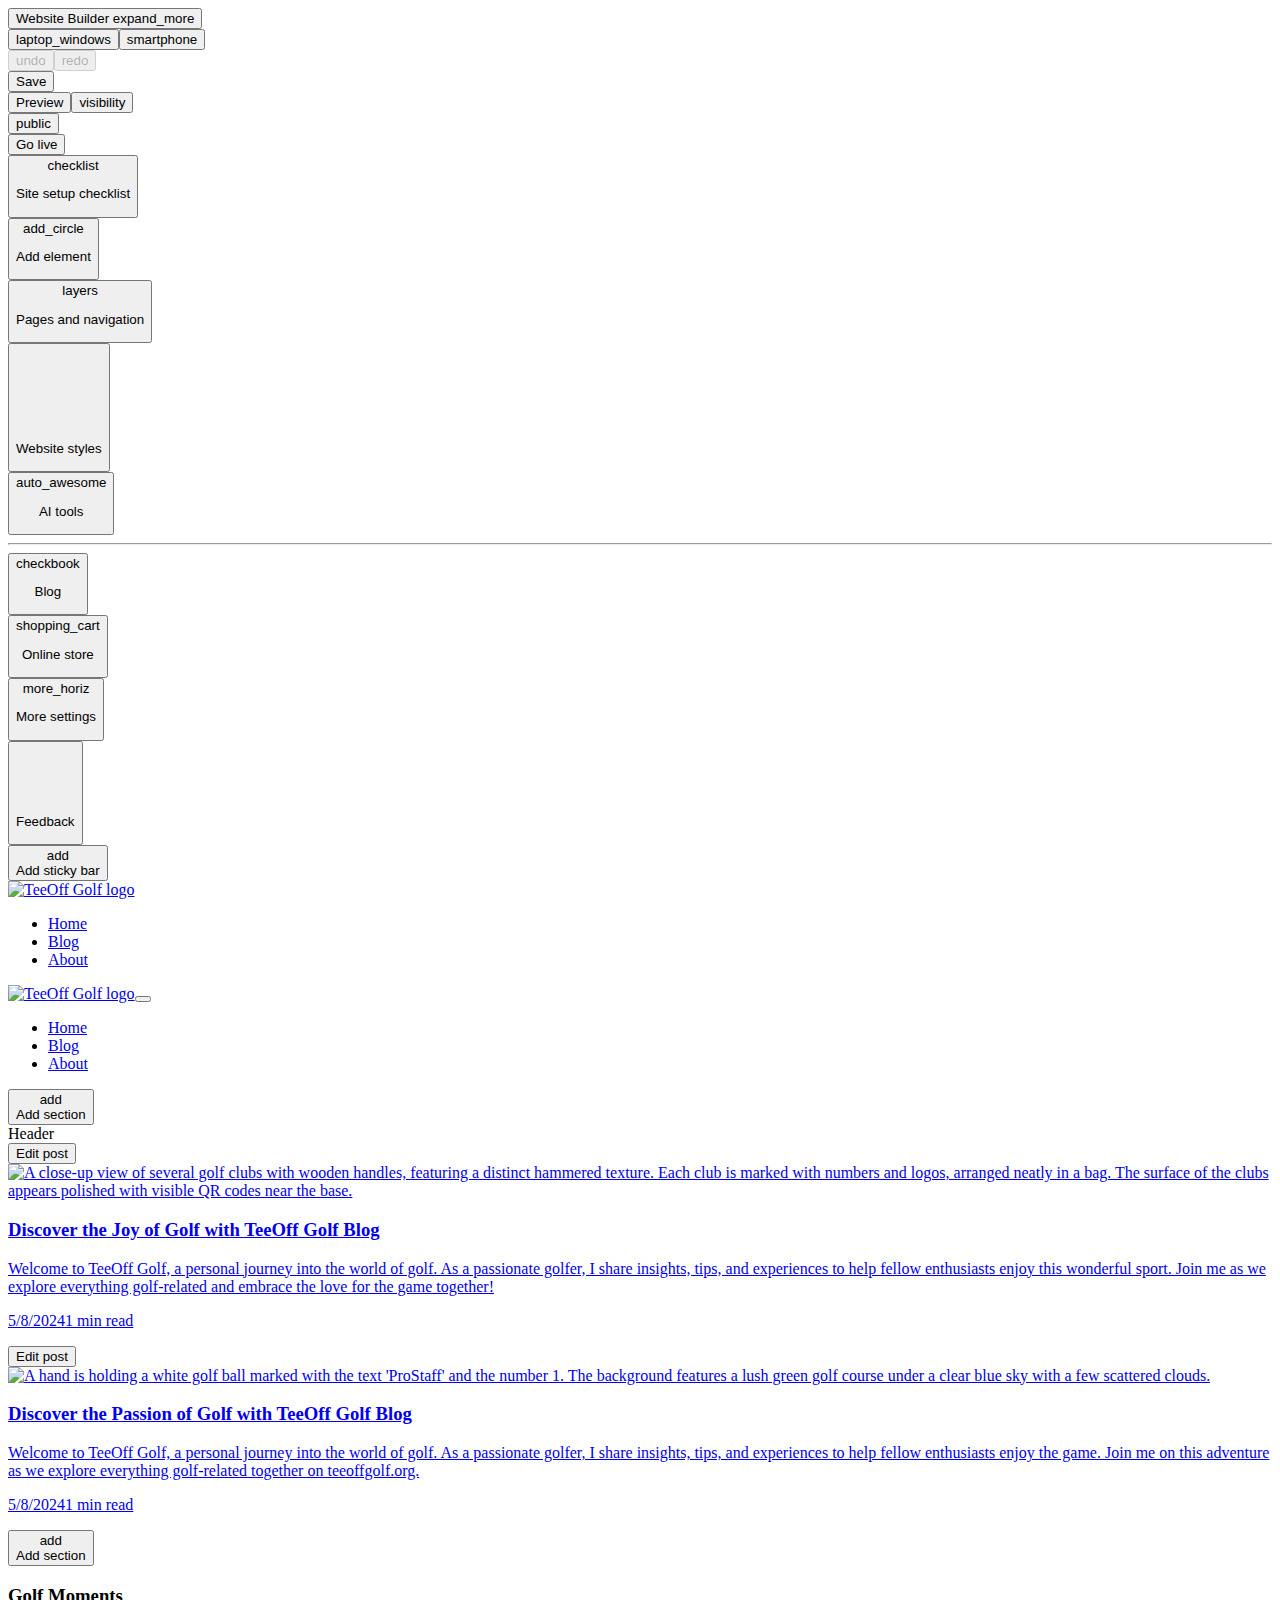
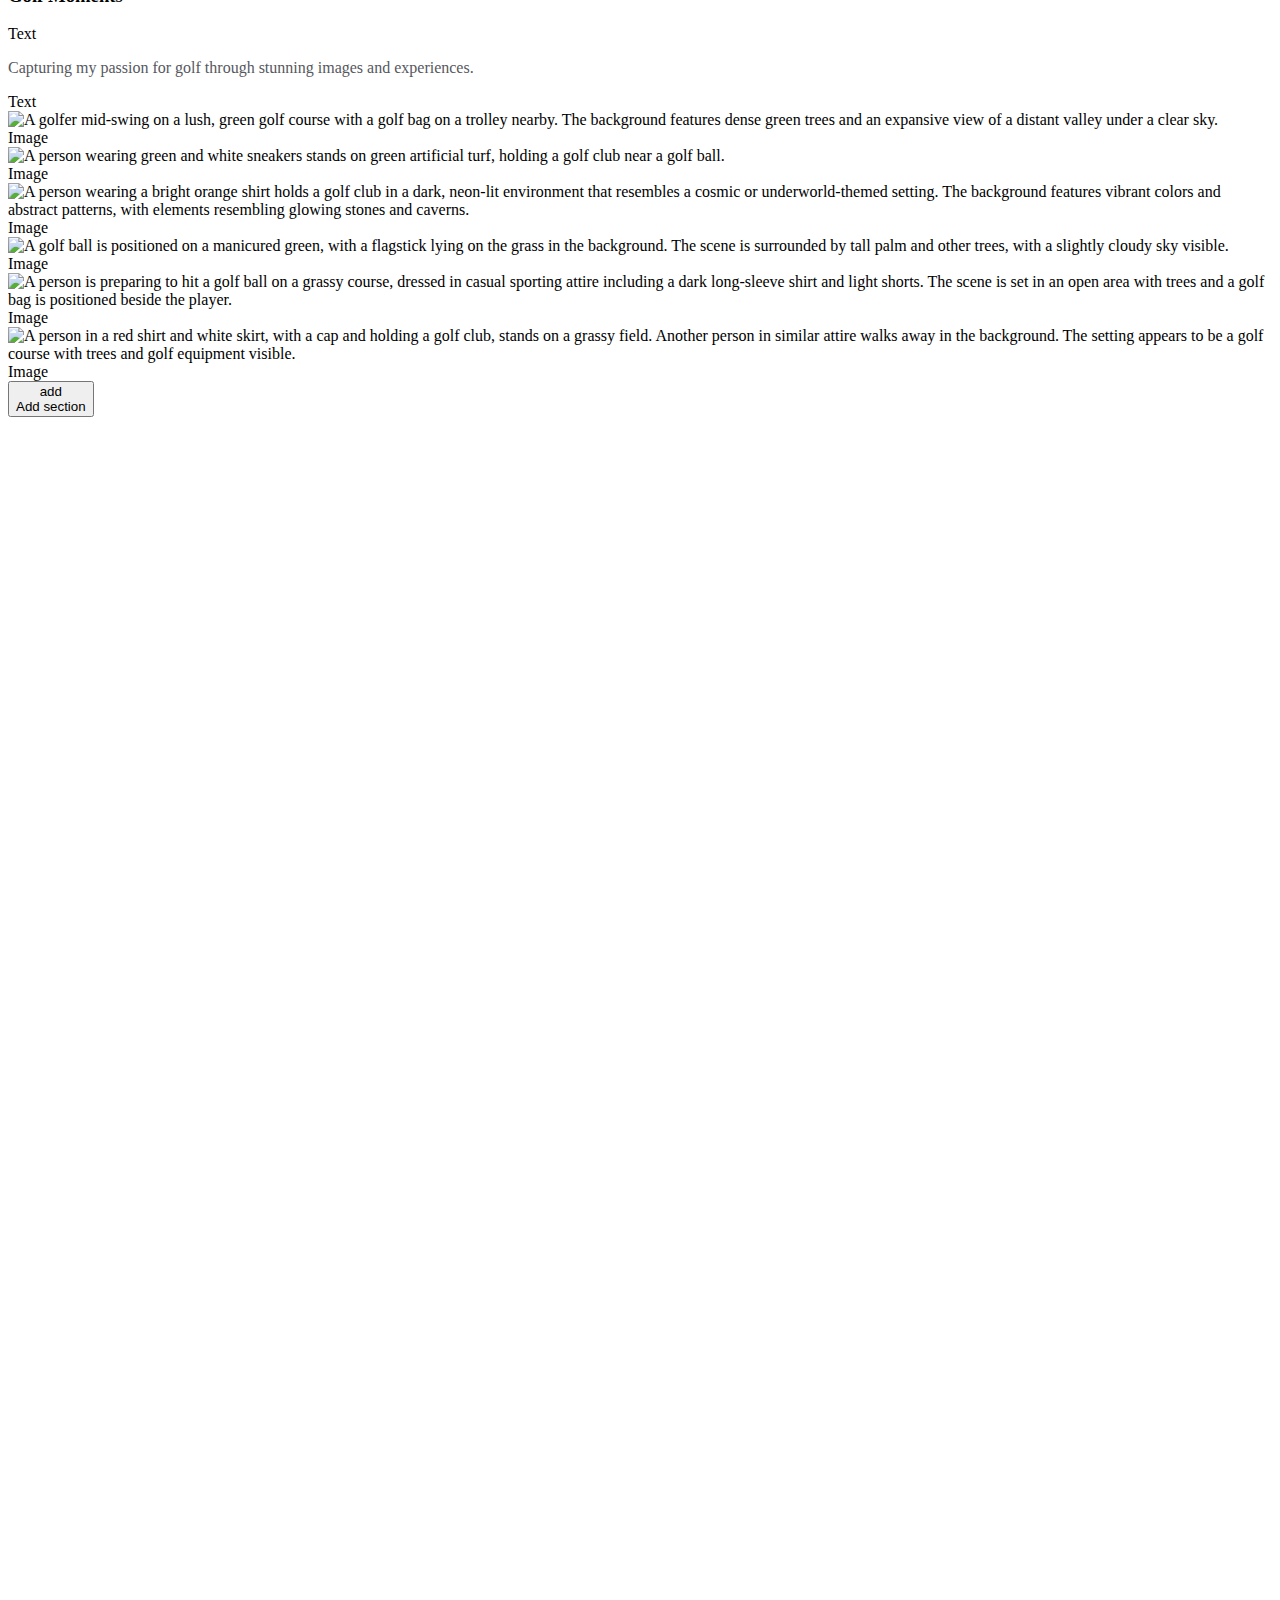
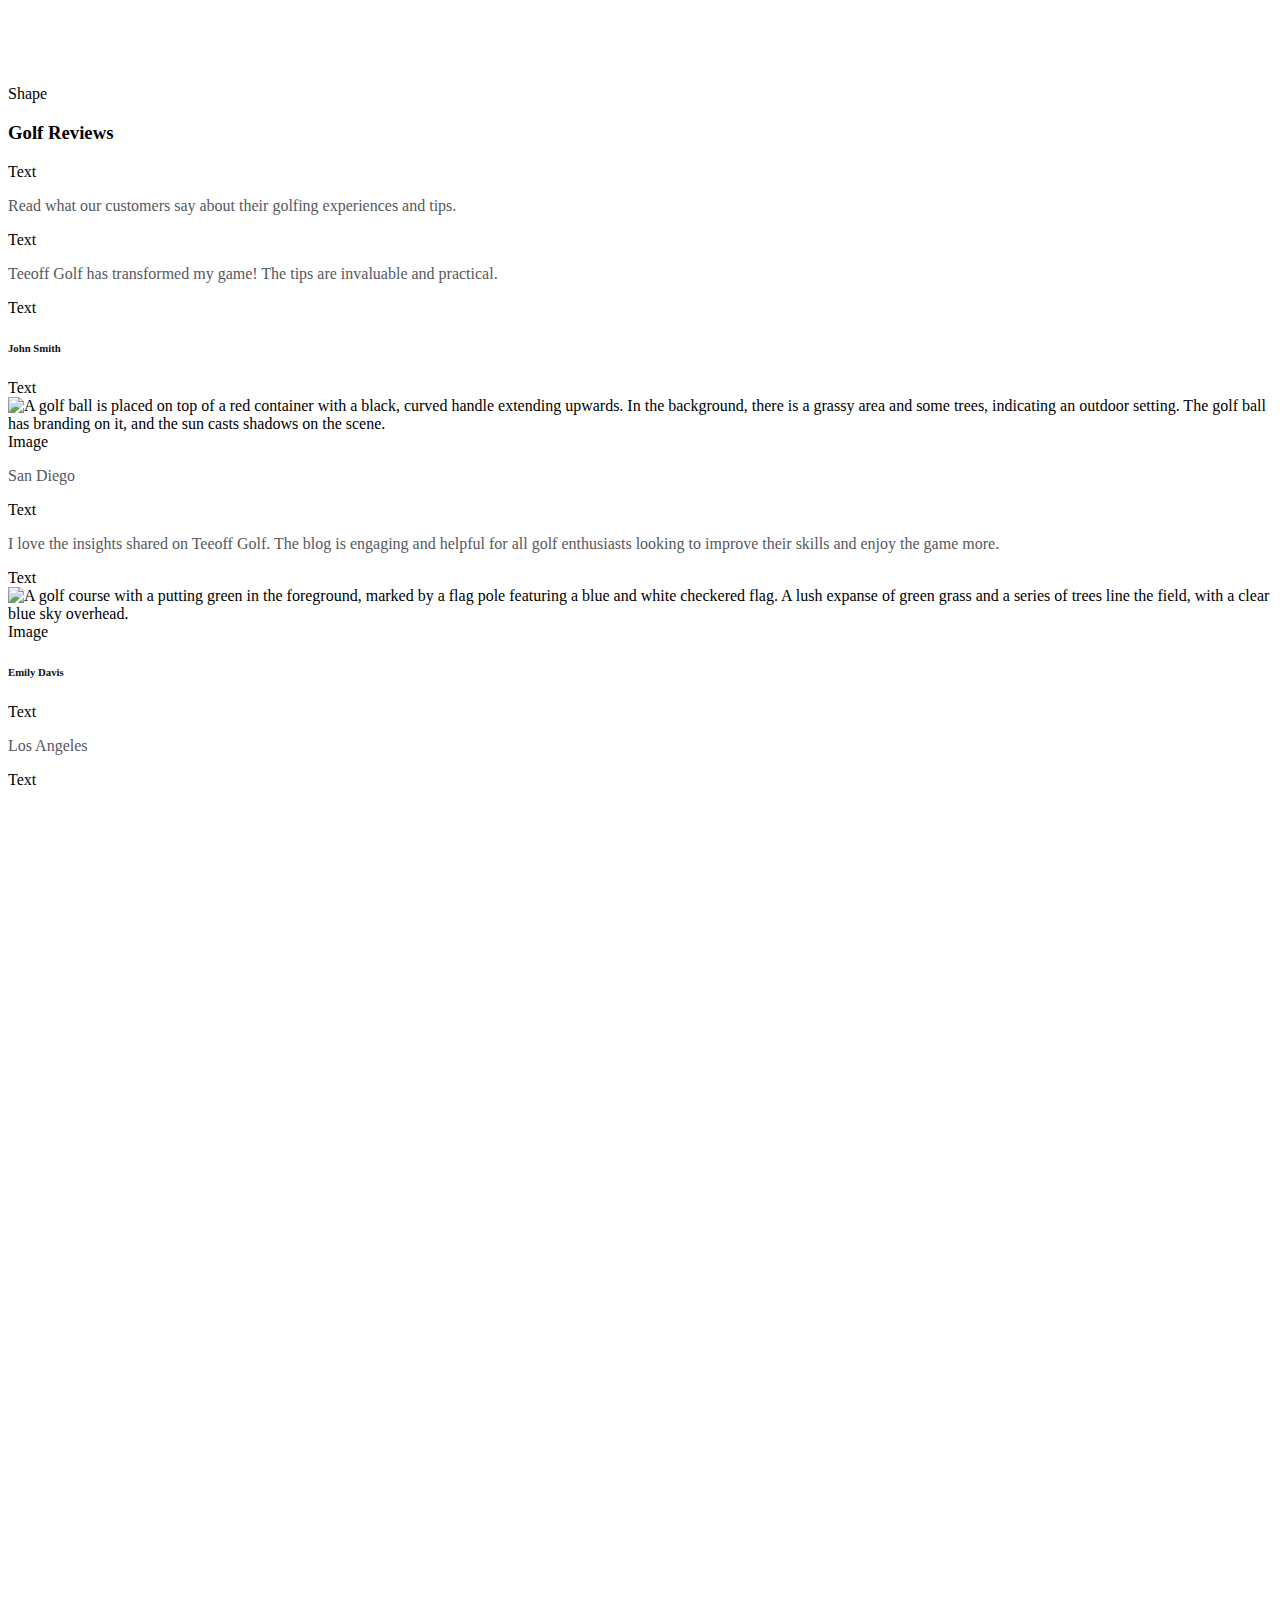
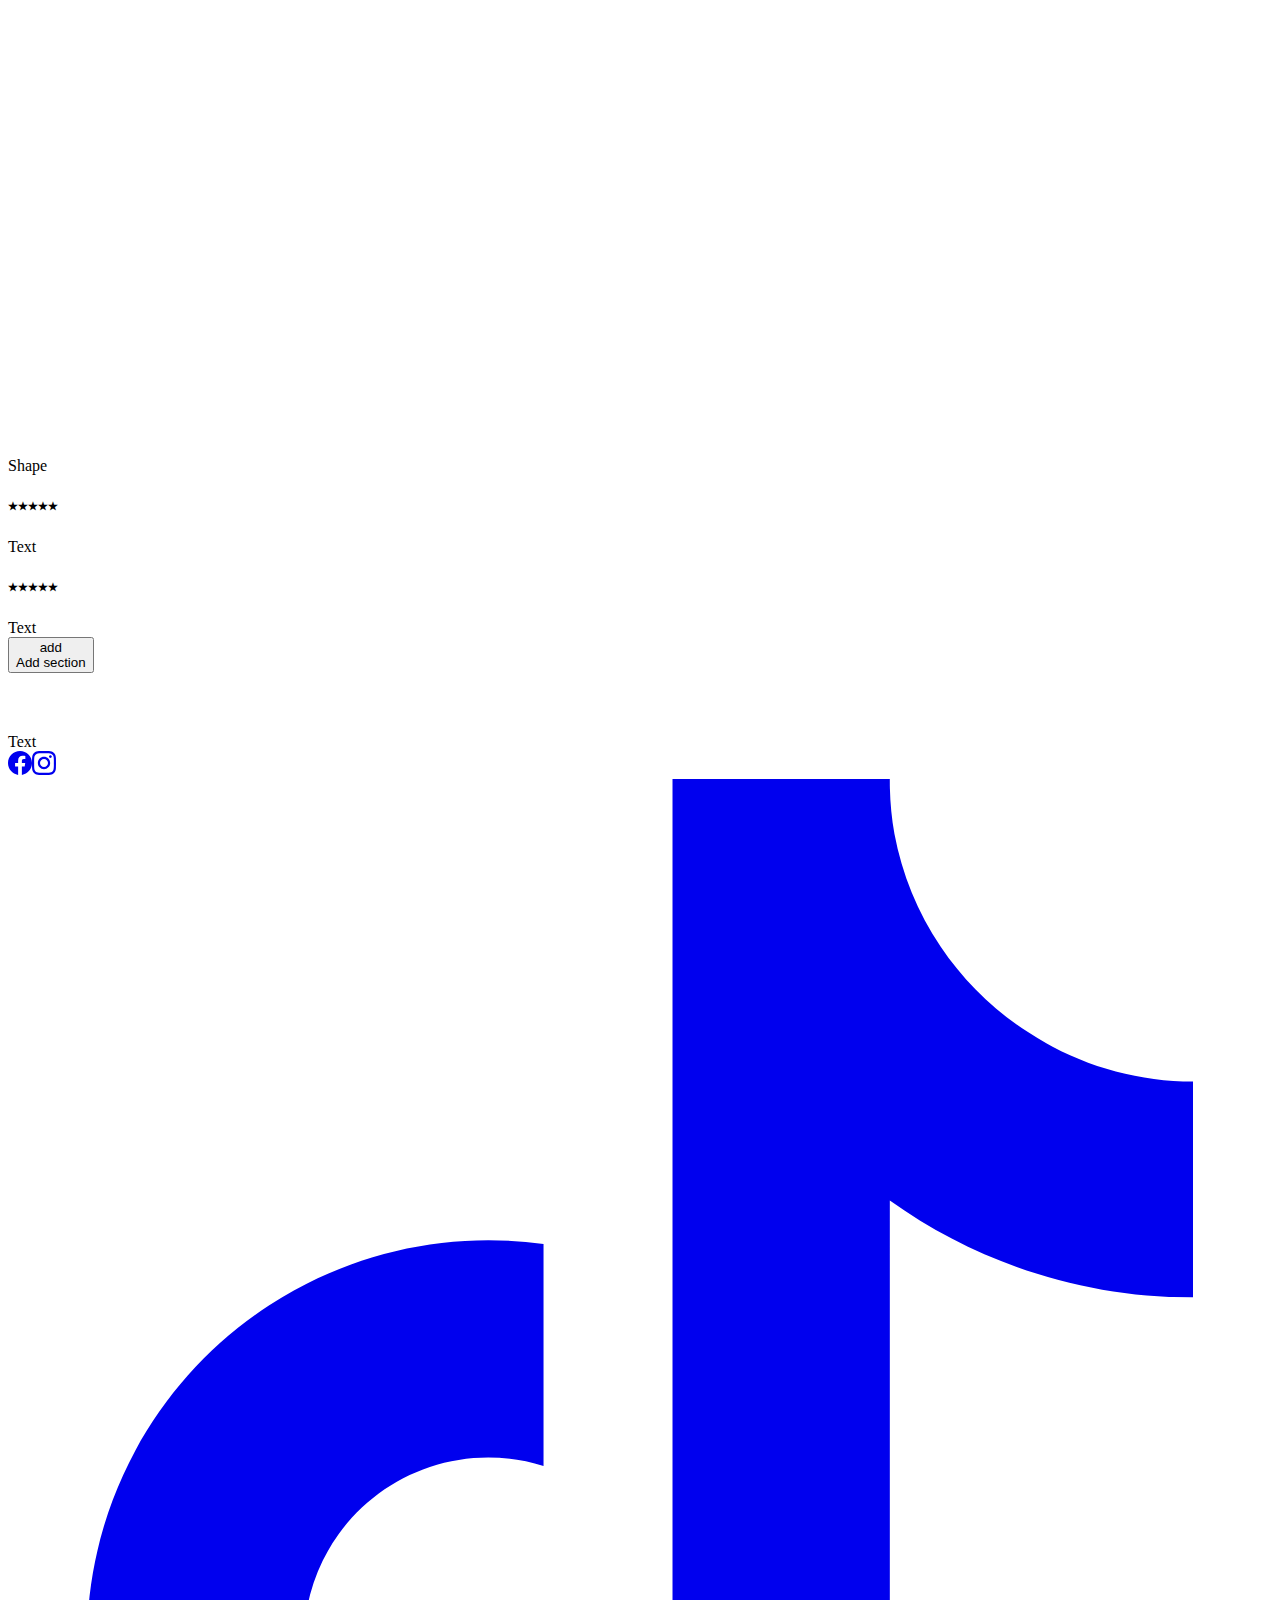
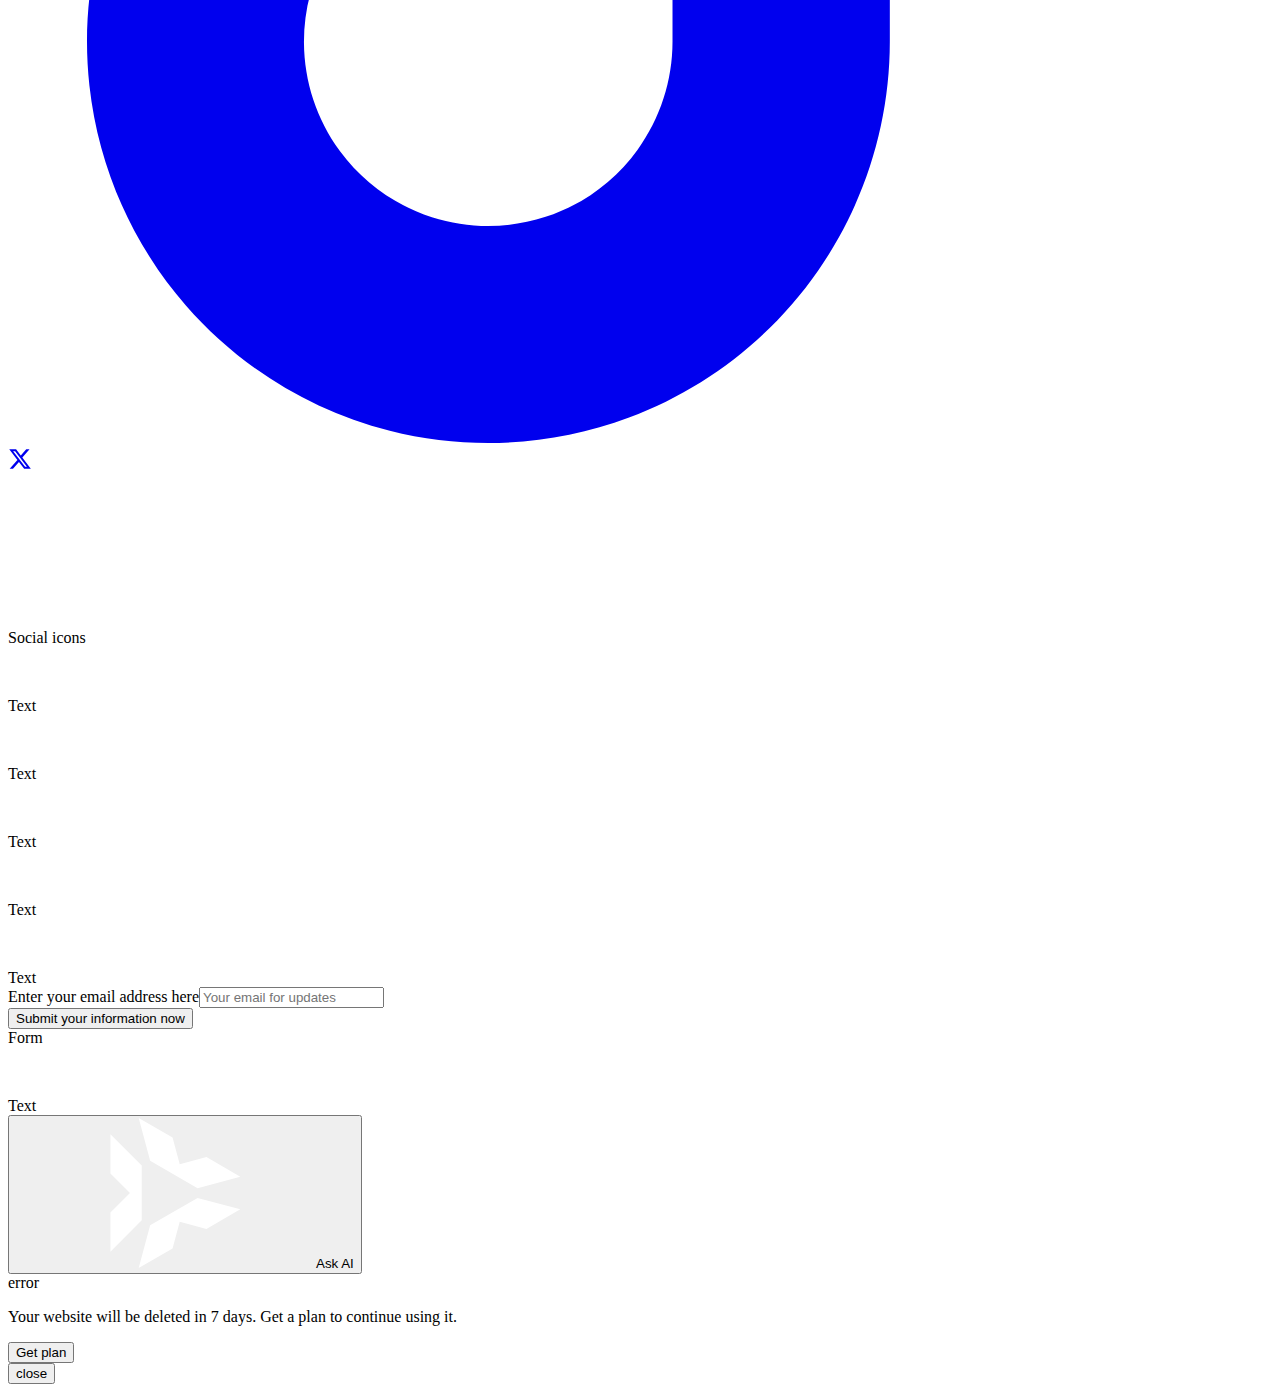
==== index.html @ b847eb04 "Add files via upload" ====
<!DOCTYPE html>
<!-- saved from url=(0046)https://builder.hostinger.com/Aq2v9x3O67sDKVae -->
<html lang="en"><head><meta http-equiv="Content-Type" content="text/html; charset=UTF-8">
  
  <link rel="icon" href="https://builder.hostinger.com/assets/ico/favicon-1733497501646.ico">
  <meta name="viewport" content="width=device-width, initial-scale=1.0, maximum-scale=1">
  <link href="./index_files/css2" rel="stylesheet">
  <title>Tee Off Golf: Your Ultimate Golf Blog Experience | Hostinger Website Builder</title>

  
  
<script async="" src="https://www.googletagmanager.com/gtm.js?id=GTM-TJQPBCZ&amp;gtm_auth=UMCBtxpOQiCvhT55zfh-Hw&amp;gtm_preview=env-1&amp;gtm_cookies_win=x"></script><script>window.__DEFAULT_IMPORT_MAP__=[{"tag":"script","src":"https://builder.hostinger.com/assets/js/index-1733497501646.js","type":"module"},{"tag":"link","href":"https://builder.hostinger.com/assets/chunk/vendor-1733497501646.js","rel":"modulepreload"},{"tag":"link","href":"https://builder.hostinger.com/assets/css/index-1733497501646.css","rel":"stylesheet"}]</script>
<script>(function(){"use strict";const a="4000",i="https://builder-{PR_NUMBER}.dp.hostinger.io",s="preview-import-map.js",o="preview-app",p=()=>{const e=window.location.search,t=new URLSearchParams(e),n={previewApp:"",reset:""};for(const[r,c]of t.entries())n[r]=c;return n},d=()=>{const e=localStorage.getItem(o);if(!e)return;const t=document.createElement("div");t.innerHTML=`Reset preview - ${e}`,t.setAttribute("data-qa","preview-badge"),Object.entries({position:"fixed",bottom:"15px",left:"15px",padding:"0px 4px",fontSize:"10px",fontWeight:"bold",color:"#fff",backgroundColor:"#f00",zIndex:"9999",cursor:"pointer","border-radius":"4px"}).forEach(([r,c])=>{t.style[r]=c}),window.setTimeout(()=>document.body.appendChild(t),500),t.addEventListener("click",()=>{localStorage.removeItem(o),location.reload()})},l=()=>{const e=new URL(window.location.href);e.searchParams.delete("previewApp"),e.searchParams.delete("reset");const t=e.href;window.history.replaceState(null,"",t)},m=e=>e==="local"||/^-?\d+$/.test(e)?e:"",P=()=>{const{previewApp:e,reset:t}=p();t&&localStorage.removeItem(o),e&&localStorage.setItem(o,m(e)),d(),!(!e&&!t)&&l()},E=()=>{const e=localStorage.getItem(o);if(e){if(e==="local")return`http://localhost:${a}`;if(parseInt(e))return i.replace("{PR_NUMBER}",e)}},_={script:e=>{const t=document.createElement("script");return t.src=e.src,t.type=e.type,t.crossOrigin="",t.defer=!0,t},link:e=>{const t=document.createElement("link");return t.rel=e.rel,t.href=e.href,t}},u=async e=>{const t=document.getElementsByTagName("head")[0],n=document.createDocumentFragment();e==null||e.forEach(r=>{const c=_[r.tag],g=c(r);n.appendChild(g)}),t.appendChild(n)},w=e=>new Promise(t=>{if(!e)return t(window.__DEFAULT_IMPORT_MAP__);const n=document.getElementsByTagName("head")[0],r=document.createElement("script");r.src=e,r.crossOrigin="",n.appendChild(r),r.addEventListener("load",()=>t(window.__PREVIEW_IMPORT_MAP__))});(async()=>{P();const e=E(),t=e?`${e}/${s}`:void 0,n=await w(t);u(n)})()})();
</script><script src="./index_files/index-1733497501646.js" type="module" crossorigin="" defer=""></script><link rel="modulepreload" href="https://builder.hostinger.com/assets/chunk/vendor-1733497501646.js"><link rel="stylesheet" href="./index_files/index-1733497501646.css">
<script data-el-id="script-gtm">(function(w,d,s,l,i){w[l]=w[l]||[];w[l].push({'gtm.start':
		new Date().getTime(),event:'gtm.js'});var f=d.getElementsByTagName(s)[0],
		j=d.createElement(s),dl=l!='dataLayer'?'&l='+l:'';j.async=true;j.src=
		'https://www.googletagmanager.com/gtm.js?id='+i+dl+ '&gtm_auth=UMCBtxpOQiCvhT55zfh-Hw&gtm_preview=env-1&gtm_cookies_win=x';f.parentNode.insertBefore(j,f);
		})(window,document,'script','dataLayer','GTM-TJQPBCZ');</script><noscript data-el-id="noscript-gtm"><iframe src="https://www.googletagmanager.com/ns.html?id=GTM-TJQPBCZ&gtm_auth=UMCBtxpOQiCvhT55zfh-Hw&gtm_preview=env-1&gtm_cookies_win=x"
		height="0" width="0" style="display:none;visibility:hidden"></iframe></noscript><meta name="robots" content="noindex" data-el-id="robots"><link rel="stylesheet" href="./index_files/css2(1)" referrerpolicy="no-referrer" data-el-id="googleapis-font-query"><link rel="stylesheet" href="./index_files/css2(2)" data-el-id="googleapis-popular-font-query"><style data-el-id="custom-fonts">
	</style></head>

<body>
  <noscript>
    <strong>We're sorry but Hostinger Website Builder doesn't work properly without JavaScript enabled.</strong>
  </noscript>

  <style>
    .initial-loader {
      position: relative;
      width: 176px;
      height: 176px;
    }

    .initial-loader__wrapper {
      display: flex;
      position: fixed;
      align-items: center;
      justify-content: center;
      background-color: #f4f5ff;
      height: 100%;
      width: 100vw;
      inset: 0;
      z-index: 1;
      }

    .initial-loader__circle {
      width: 176px;
      height: 176px;
    }
    
    .initial-loader__outline {
      position: absolute;
      top: 0;
      left: 0;
      width: 176px;
      height: 176px;
    }
  </style>

  <div id="app" data-v-app=""><div data-v-b69cefc4="" class="app" data-portal="app" style="--h1-font-size: 64px; --h1-font-style: normal; --h1-font-family: var(--font-primary); --h1-font-weight: 600; --h1-line-height: 1.3; --h1-m-font-size: 40px; --h1-letter-spacing: 0; --h1-text-transform: none; --h1-text-decoration: none; --h2-font-size: 56px; --h2-font-style: normal; --h2-font-family: var(--font-primary); --h2-font-weight: 600; --h2-line-height: 1.3; --h2-m-font-size: 36px; --h2-letter-spacing: 0; --h2-text-transform: none; --h2-text-decoration: none; --h3-font-size: 48px; --h3-font-style: normal; --h3-font-family: var(--font-primary); --h3-font-weight: 600; --h3-line-height: 1.3; --h3-m-font-size: 32px; --h3-letter-spacing: 0; --h3-text-transform: none; --h3-text-decoration: none; --h4-font-size: 40px; --h4-font-style: normal; --h4-font-family: var(--font-primary); --h4-font-weight: 600; --h4-line-height: 1.3; --h4-m-font-size: 24px; --h4-letter-spacing: 0; --h4-text-transform: none; --h4-text-decoration: none; --h5-font-size: 26px; --h5-font-style: normal; --h5-font-family: var(--font-primary); --h5-font-weight: 600; --h5-line-height: 1.3; --h5-m-font-size: 20px; --h5-letter-spacing: 0; --h5-text-transform: none; --h5-text-decoration: none; --h6-font-size: 18px; --h6-font-style: normal; --h6-font-family: var(--font-primary); --h6-font-weight: 600; --h6-line-height: 1.3; --h6-m-font-size: 18px; --h6-letter-spacing: 0; --h6-text-transform: none; --h6-text-decoration: none; --body-font-size: 16px; --body-font-style: normal; --body-font-family: var(--font-secondary); --body-font-weight: 400; --body-line-height: 1.5; --body-m-font-size: 16px; --body-letter-spacing: normal; --body-text-transform: none; --body-text-decoration: none; --font-primary: &#39;Montserrat&#39;, sans-serif; --font-secondary: &#39;Montserrat&#39;, sans-serif; --nav-link-color: #0d141a; --nav-link-font-size: 16px; --nav-link-font-style: normal; --nav-link-color-hover: #0d141a; --nav-link-font-family: var(--font-secondary); --nav-link-font-weight: 400; --nav-link-line-height: 1.5; --nav-link-m-font-size: 16px; --nav-link-letter-spacing: normal; --nav-link-text-transform: none; --nav-link-text-decoration: none; --body-large-font-size: 18px; --body-large-font-style: normal; --body-large-font-family: var(--font-secondary); --body-large-font-weight: 400; --body-large-line-height: 1.5; --body-large-m-font-size: 18px; --body-large-letter-spacing: normal; --body-large-text-transform: none; --body-large-text-decoration: none; --body-small-font-size: 14px; --body-small-font-style: normal; --body-small-font-family: var(--font-secondary); --body-small-font-weight: 500; --body-small-line-height: 1.5; --body-small-m-font-size: 14px; --body-small-letter-spacing: normal; --body-small-text-transform: uppercase; --body-small-text-decoration: none; --grid-button-primary-font-size: 16px; --grid-button-primary-padding-x: 40px; --grid-button-primary-padding-y: 16px; --grid-button-primary-font-color: #ffffff; --grid-button-primary-font-style: normal; --grid-button-primary-font-family: var(--font-secondary); --grid-button-primary-font-weight: 400; --grid-button-primary-line-height: normal; --grid-button-primary-m-font-size: 16px; --grid-button-primary-m-padding-x: 36px; --grid-button-primary-m-padding-y: 14px; --grid-button-primary-box-shadow-x: 0px; --grid-button-primary-box-shadow-y: 0px; --grid-button-primary-border-radius: 999px; --grid-button-primary-letter-spacing: normal; --grid-button-primary-text-transform: none; --grid-button-primary-box-shadow-blur: 0px; --grid-button-primary-text-decoration: none; --grid-button-primary-background-color: rgb(0, 0, 0); --grid-button-primary-box-shadow-color: rgba(0, 0, 0, 0); --grid-button-primary-box-shadow-spread: 0px; --grid-button-primary-box-shadow-x-hover: 0px; --grid-button-primary-box-shadow-y-hover: 0px; --grid-button-primary-transition-duration: 0.2s; --grid-button-primary-box-shadow-blur-hover: 0px; --grid-button-primary-background-color-hover: rgb(29, 30, 32); --grid-button-primary-box-shadow-color-hover: 0px; --grid-button-primary-box-shadow-spread-hover: 0px; --grid-button-primary-transition-timing-function: ease; --grid-button-secondary-font-size: 16px; --grid-button-secondary-padding-x: 40px; --grid-button-secondary-padding-y: 16px; --grid-button-secondary-font-color: rgb(0, 0, 0); --grid-button-secondary-font-style: normal; --grid-button-secondary-font-family: var(--font-secondary); --grid-button-secondary-font-weight: 400; --grid-button-secondary-line-height: normal; --grid-button-secondary-m-font-size: 16px; --grid-button-secondary-m-padding-x: 36px; --grid-button-secondary-m-padding-y: 14px; --grid-button-secondary-box-shadow-x: 0px; --grid-button-secondary-box-shadow-y: 0px; --grid-button-secondary-border-radius: 999px; --grid-button-secondary-letter-spacing: normal; --grid-button-secondary-text-transform: none; --grid-button-secondary-box-shadow-blur: 0px; --grid-button-secondary-text-decoration: none; --grid-button-secondary-background-color: white; --grid-button-secondary-box-shadow-color: rgba(0, 0, 0, 0); --grid-button-secondary-box-shadow-spread: 0px; --grid-button-secondary-box-shadow-x-hover: 0px; --grid-button-secondary-box-shadow-y-hover: 0px; --grid-button-secondary-transition-duration: 0.2s; --grid-button-secondary-box-shadow-blur-hover: 0px; --grid-button-secondary-background-color-hover: rgb(240, 240, 240); --grid-button-secondary-box-shadow-color-hover: 0px; --grid-button-secondary-box-shadow-spread-hover: 0px; --grid-button-secondary-transition-timing-function: ease;"><div data-v-b69cefc4="" class="builder" style="--15bbf220: 0px; --759f76f0: 1vh;"><div class="builder__header"><div data-v-712dc634="" class="builder-header" data-qa="builder-header-main"><div data-v-712dc634="" class="builder-header__items"><div data-v-14745b43="" data-v-712dc634="" class="settings-button" data-qa="settings-button"><button data-v-531e56ea="" data-v-14745b43="" class="hostinger-button hostinger-button-md hostinger-button-plain hostinger-button-plain--primary settings-button__button" type="button" href="" data-qa="builder-sidebar-btn-back"><div data-v-531e56ea="" class="hostinger-button__text"><div data-v-14745b43="" class="settings-button__toggle">Website Builder <span data-v-2110246a="" data-v-14745b43="" class="icon material-symbols-rounded settings-button__toggle-icon" data-qa="icon-expand_more" style="--37637554: 0deg; --7a38e87c: 24px; --7a44bd78: 0; --64bfb938: 24; --cd293faa: var(--color-undefined);">expand_more</span></div></div></button><!----><!----></div><div data-v-712dc634="" class="builder-header__separator"></div></div><div data-v-712dc634="" class="builder-header__items builder-header__items--right"><!----><div data-v-712dc634="" class="builder-header__controls"><div data-v-ed4d5cab="" data-v-712dc634="" class="screen-toggle button-group"><button data-v-531e56ea="" data-v-ed4d5cab="" class="hostinger-button hostinger-button-md hostinger-button-plain hostinger-button-plain--primary screen-toggle__button screen-toggle__button--active" type="button" href="" title="Switch view" data-popper-reference="builder-header-btn-switchview" data-qa="builder-header-btn-switchview"><span data-v-2110246a="" data-v-ed4d5cab="" class="icon material-symbols-rounded" data-qa="icon-laptop_windows" style="--37637554: 0deg; --7a38e87c: 24px; --7a44bd78: 0; --64bfb938: 24; --cd293faa: var(--color-undefined);">laptop_windows</span><!----></button><button data-v-531e56ea="" data-v-ed4d5cab="" class="hostinger-button hostinger-button-md hostinger-button-plain hostinger-button-plain--primary screen-toggle__button" type="button" href="" data-popper-reference="builder-header-btn-switchview"><span data-v-2110246a="" data-v-ed4d5cab="" class="icon material-symbols-rounded" data-qa="icon-smartphone" style="--37637554: 0deg; --7a38e87c: 24px; --7a44bd78: 0; --64bfb938: 24; --cd293faa: var(--color-undefined);">smartphone</span><!----></button></div><div data-v-712dc634="" class="builder-header__separator"></div><div data-v-05615f06="" data-v-712dc634="" class="button-group"><button data-v-531e56ea="" data-v-05615f06="" class="hostinger-button hostinger-button-md hostinger-button-plain hostinger-button-plain--primary margin-x-4" disabled="" type="button" href="" title="Undo" data-qa="builderheader-menuitem-undo"><span data-v-2110246a="" data-v-05615f06="" class="icon material-symbols-rounded" data-qa="icon-undo" style="--37637554: 0deg; --7a38e87c: 24px; --7a44bd78: 0; --64bfb938: 24; --cd293faa: var(--color-undefined);">undo</span><!----></button><button data-v-531e56ea="" data-v-05615f06="" class="hostinger-button hostinger-button-md hostinger-button-plain hostinger-button-plain--primary margin-x-4" disabled="" type="button" href="" title="Redo" data-qa="builderheader-menuitem-redo"><span data-v-2110246a="" data-v-05615f06="" class="icon material-symbols-rounded" data-qa="icon-redo" style="--37637554: 0deg; --7a38e87c: 24px; --7a44bd78: 0; --64bfb938: 24; --cd293faa: var(--color-undefined);">redo</span><!----></button></div><!----><div data-v-712dc634="" class="builder-header__separator"></div><div data-v-021938a5="" data-v-712dc634="" class="save-button" style="--7263026e: 60px;"><button data-v-531e56ea="" data-v-021938a5="" class="hostinger-button hostinger-button-md hostinger-button-plain hostinger-button-plain--primary" type="button" href="" data-qa="builder-header-btn-save"><div data-v-531e56ea="" class="hostinger-button__text">Save</div></button><!----></div></div><!----><div data-v-712dc634="" class="builder-header__separator"></div><button data-v-531e56ea="" data-v-627e206b="" class="hostinger-button hostinger-button-md hostinger-button-plain hostinger-button-plain--primary preview-button preview-button--text-only" type="button" href="" data-qa="builder-header-btn-preview"><div data-v-531e56ea="" class="hostinger-button__text">Preview</div></button><button data-v-531e56ea="" data-v-627e206b="" class="hostinger-button hostinger-button-md hostinger-button-plain hostinger-button-plain--primary preview-button preview-button--icon-only" type="button" href="" data-qa="builder-header-btn-preview-mobile"><span data-v-2110246a="" data-v-627e206b="" class="icon material-symbols-rounded" data-qa="icon-visibility" style="--37637554: 0deg; --7a38e87c: 24px; --7a44bd78: 0; --64bfb938: 24; --cd293faa: var(--color-undefined);">visibility</span><!----></button></div><div data-v-712dc634="" class="builder-header__separator"></div><div data-v-3108ea58="" data-v-712dc634="" class="private-mode"><button data-v-531e56ea="" data-v-3108ea58="" class="hostinger-button hostinger-button-md hostinger-button-plain hostinger-button-plain--primary private-mode__popup-button" type="button" href="" data-qa="builder-header-btn-privatemode-popup-toggle"><span data-v-2110246a="" data-v-3108ea58="" class="icon material-symbols-rounded" data-qa="icon-public" style="--37637554: 0deg; --7a38e87c: 24px; --7a44bd78: 0; --64bfb938: 24; --cd293faa: var(--color-undefined);">public</span><!----></button><!----></div><div data-v-8d8417d0="" data-v-712dc634="" class="publish"><button data-v-531e56ea="" data-v-8d8417d0="" class="hostinger-button hostinger-button-md hostinger-button-contained hostinger-button-contained--primary publish__button" type="button" href="" data-popper-reference="builder-header-btn-publishsite" data-qa="builder-header-btn-publishsite"><div data-v-531e56ea="" class="hostinger-button__text"><div data-v-4528b4b9="" data-v-8d8417d0="" class="publish-button-content" data-qa="builder-header-text-publishsite"><span data-v-4528b4b9="">Go live</span></div></div></button><!----></div></div><!----></div><div class="builder__bottom"><div data-v-8c5db73c="" class="sidebar" data-qa="builder-sidebar"><div data-v-8c5db73c="" class="sidebar__desktop"><div data-v-947bdd9d="" data-v-8c5db73c="" class="sidebar-controls"><div data-v-947bdd9d="" class="sidebar-controls__actions"><div data-v-947bdd9d="" class="action sidebar-controls__gamification-button"><div data-v-f837a372="" class="tooltip" style="--f2939ae4: 0px;"><div data-v-f837a372="" class="trigger"><button data-v-531e56ea="" data-v-ef23e2ac="" class="hostinger-button hostinger-button-md hostinger-button-plain hostinger-button-plain--primary hostinger-button--icon-left action__button" type="button" href="" title="Site setup checklist" data-selector="data-drawer-trigger" data-qa="builder-sidebar-btn-sitesetupchecklist"><div data-v-8eb5d3ad="" data-v-947bdd9d="" class="circular-progress-bar-wrapper sidebar-controls__progress-bar" style="--7b6a241e: 24px; --4d3aeb98: 8px; --ed63da16: 4px; --34d3997c: 28.57142857142857; --7b2effa2: 0.7;"><div data-v-8eb5d3ad=""><div data-v-8eb5d3ad="" class="circular-progress-bar"><span data-v-8eb5d3ad="" class="circular-progress-bar__content"><span data-v-2110246a="" data-v-947bdd9d="" class="icon material-symbols-rounded" data-qa="icon-checklist" style="--37637554: 0deg; --7a38e87c: 16px; --7a44bd78: 0; --64bfb938: 16; --cd293faa: var(--color-undefined);">checklist</span></span><div data-v-8eb5d3ad="" class="circular-progress-bar__center-mask"></div></div></div></div><!----><div data-v-531e56ea="" class="hostinger-button__text"><p data-v-ef23e2ac="" class="action__button-title">Site setup checklist</p></div></button></div><!----></div></div><!----><div data-v-947bdd9d="" class="action"><div data-v-f837a372="" class="tooltip" style="--f2939ae4: 0px;"><div data-v-f837a372="" class="trigger"><button data-v-531e56ea="" data-v-ef23e2ac="" class="hostinger-button hostinger-button-md hostinger-button-plain hostinger-button-plain--primary hostinger-button--icon-left action__button" type="button" href="" title="Add element" data-selector="data-drawer-trigger" data-qa="builder-sidebar-btn-addelement"><span data-v-2110246a="" data-v-ef23e2ac="" class="icon material-symbols-rounded" data-qa="icon-add_circle" style="color: inherit; --37637554: 0deg; --7a38e87c: 24px; --7a44bd78: 0; --64bfb938: 24; --cd293faa: var(--color-undefined);">add_circle</span><div data-v-531e56ea="" class="hostinger-button__text"><p data-v-ef23e2ac="" class="action__button-title">Add element</p></div></button></div><!----></div></div><!----><div data-v-947bdd9d="" class="action"><div data-v-f837a372="" class="tooltip" style="--f2939ae4: 0px;"><div data-v-f837a372="" class="trigger"><button data-v-531e56ea="" data-v-ef23e2ac="" class="hostinger-button hostinger-button-md hostinger-button-plain hostinger-button-plain--primary hostinger-button--icon-left action__button" type="button" href="" title="Pages and navigation" data-selector="data-drawer-trigger" data-qa="builder-sidebar-btn-pagesandnavigation"><span data-v-2110246a="" data-v-ef23e2ac="" class="icon material-symbols-rounded" data-qa="icon-layers" style="color: inherit; --37637554: 0deg; --7a38e87c: 24px; --7a44bd78: 0; --64bfb938: 24; --cd293faa: var(--color-undefined);">layers</span><div data-v-531e56ea="" class="hostinger-button__text"><p data-v-ef23e2ac="" class="action__button-title">Pages and navigation</p></div></button></div><!----></div></div><div data-v-947bdd9d="" class="action"><div data-v-f837a372="" class="tooltip" style="--f2939ae4: 0px;"><div data-v-f837a372="" class="trigger"><button data-v-531e56ea="" data-v-ef23e2ac="" class="hostinger-button hostinger-button-md hostinger-button-plain hostinger-button-plain--primary hostinger-button--icon-left action__button" type="button" href="" title="Website styles" data-selector="data-drawer-trigger" data-qa="builder-sidebar-btn-websitestyles"><svg data-v-2110246a="" data-v-ef23e2ac="" class="icon icon__dimensions" viewBox="0 0 60 55" data-qa="icon-sidebar-styles" style="color: inherit; --37637554: 0deg; --7a38e87c: 24px; --7a44bd78: 0; --64bfb938: 24; --cd293faa: var(--color-undefined);"><use data-v-2110246a="" href="https://builder.hostinger.com/assets/spritemap.2b19d792.svg#icon-sidebar-styles"></use></svg><div data-v-531e56ea="" class="hostinger-button__text"><p data-v-ef23e2ac="" class="action__button-title">Website styles</p></div></button></div><!----></div></div><div data-v-947bdd9d="" class="action"><div data-v-f837a372="" class="tooltip" style="--f2939ae4: 0px;"><div data-v-f837a372="" class="trigger"><button data-v-531e56ea="" data-v-ef23e2ac="" data-v-cd6f7419="" class="hostinger-button hostinger-button-md hostinger-button-plain hostinger-button-plain--primary hostinger-button--icon-left action__button" type="button" href="" title="AI tools" data-selector="data-drawer-trigger" data-qa="builder-sidebar-btn-aitools"><span data-v-2110246a="" data-v-ef23e2ac="" class="icon material-symbols-rounded" data-qa="icon-auto_awesome" style="color: inherit; --37637554: 0deg; --7a38e87c: 24px; --7a44bd78: 0; --64bfb938: 24; --cd293faa: var(--color-undefined);">auto_awesome</span><div data-v-531e56ea="" class="hostinger-button__text"><p data-v-ef23e2ac="" class="action__button-title">AI tools</p></div></button><!----><!----><!----></div><!----></div></div><hr data-v-9b4a195a="" data-v-947bdd9d="" class="separator separator separator--with-margin"><div data-v-947bdd9d="" class="action"><div data-v-f837a372="" class="tooltip" style="--f2939ae4: 0px;"><div data-v-f837a372="" class="trigger"><button data-v-531e56ea="" data-v-ef23e2ac="" class="hostinger-button hostinger-button-md hostinger-button-plain hostinger-button-plain--primary hostinger-button--icon-left action__button" type="button" href="" title="Blog" data-selector="data-drawer-trigger" data-qa="builder-sidebar-btn-blog"><span data-v-2110246a="" data-v-ef23e2ac="" class="icon material-symbols-rounded" data-qa="icon-checkbook" style="color: inherit; --37637554: 0deg; --7a38e87c: 24px; --7a44bd78: 0; --64bfb938: 24; --cd293faa: var(--color-undefined);">checkbook</span><div data-v-531e56ea="" class="hostinger-button__text"><p data-v-ef23e2ac="" class="action__button-title">Blog</p></div></button></div><!----></div></div><div data-v-947bdd9d="" class="action"><div data-v-f837a372="" class="tooltip" style="--f2939ae4: 0px;"><div data-v-f837a372="" class="trigger"><button data-v-531e56ea="" data-v-ef23e2ac="" class="hostinger-button hostinger-button-md hostinger-button-plain hostinger-button-plain--primary hostinger-button--icon-left action__button" type="button" href="" title="Online store" data-selector="data-drawer-trigger" data-qa="builder-sidebar-btn-onlinestore"><span data-v-2110246a="" data-v-ef23e2ac="" class="icon material-symbols-rounded" data-qa="icon-shopping_cart" style="color: inherit; --37637554: 0deg; --7a38e87c: 24px; --7a44bd78: 0; --64bfb938: 24; --cd293faa: var(--color-undefined);">shopping_cart</span><div data-v-531e56ea="" class="hostinger-button__text"><p data-v-ef23e2ac="" class="action__button-title">Online store</p></div></button></div><!----></div></div><!----><!----><!----><!----><!----><div data-v-947bdd9d="" class="action"><div data-v-f837a372="" class="tooltip" style="--f2939ae4: 0px;"><div data-v-f837a372="" class="trigger"><button data-v-531e56ea="" data-v-ef23e2ac="" data-v-a7395f3a="" class="hostinger-button hostinger-button-md hostinger-button-plain hostinger-button-plain--primary hostinger-button--icon-left action__button" type="button" href="" title="More settings" data-selector="data-drawer-trigger" data-qa="builder-header-btn-settings"><span data-v-2110246a="" data-v-ef23e2ac="" class="icon material-symbols-rounded" data-qa="icon-more_horiz" style="color: inherit; --37637554: 0deg; --7a38e87c: 24px; --7a44bd78: 0; --64bfb938: 24; --cd293faa: var(--color-undefined);">more_horiz</span><div data-v-531e56ea="" class="hostinger-button__text"><p data-v-ef23e2ac="" class="action__button-title">More settings</p></div></button><!----></div><!----></div></div><!----><!----></div><div data-v-947bdd9d=""><!----><div data-v-947bdd9d="" class="action"><div data-v-f837a372="" class="tooltip" style="--f2939ae4: 0px;"><div data-v-f837a372="" class="trigger"><button data-v-531e56ea="" data-v-ef23e2ac="" data-v-a636d6f6="" class="hostinger-button hostinger-button-md hostinger-button-plain hostinger-button-plain--primary hostinger-button--icon-left action__button" type="button" href="" title="Feedback" data-selector="data-drawer-trigger" data-trigger-reference="builder-sidebar-btn-feedback" data-qa="builder-sidebar-btn-feedback"><svg data-v-2110246a="" data-v-ef23e2ac="" class="icon icon__dimensions" viewBox="0 0 60 55" data-qa="icon-sidebar-feedback" style="color: inherit; --37637554: 0deg; --7a38e87c: 24px; --7a44bd78: 0; --64bfb938: 24; --cd293faa: var(--color-undefined);"><use data-v-2110246a="" href="https://builder.hostinger.com/assets/spritemap.2b19d792.svg#icon-sidebar-feedback"></use></svg><div data-v-531e56ea="" class="hostinger-button__text"><p data-v-ef23e2ac="" class="action__button-title">Feedback</p></div></button><!----></div><!----></div></div></div></div></div></div><span class="builder__content"><div data-v-a7dc4af7="" class="builder-root" style="--a462766e: undefined;"><div data-v-a7dc4af7="" class="builder-root__main"><!----><div data-v-22aef05d="" data-v-a7dc4af7="" class="mobile-frame builder-root__preview-wrapper" style="--34f55531: 360px;"><div data-v-0ad0bb3a="" data-v-a7dc4af7="" data-portal="builder-preview" class="preview"><main data-v-0ad0bb3a="" class="preview__content" data-qa="aibuilder-preview-content"><!----><div data-v-0ad0bb3a="" class="top-blocks"><div data-v-f805c0e5="" data-v-0ad0bb3a="" class="add-sticky-bar"><button data-v-531e56ea="" data-v-f805c0e5="" class="hostinger-button hostinger-button-sm hostinger-button-contained hostinger-button-contained--add-block hostinger-button--icon-left add-sticky-bar__button" type="button" href="" aria-label="GG" data-qa="builder-btn-addtickybar"><span data-v-2110246a="" data-v-f805c0e5="" class="icon material-symbols-rounded" data-qa="icon-add" style="--37637554: 0deg; --7a38e87c: 20px; --7a44bd78: 0; --64bfb938: 20; --cd293faa: var(--color-undefined);">add</span><div data-v-531e56ea="" class="hostinger-button__text"> Add sticky bar </div></button></div><!----><div data-v-868e9fa8="" data-v-0ad0bb3a="" class="block-header-provider-builder"><header data-v-08e95abb="" data-v-868e9fa8="" class="block-header" id="header" backgroundcolorcontrast="rgb(224, 224, 224)" height="84" style="--text-font-weight: 400; --nav-link-text-color: #0d141a; --nav-link-text-color-hover: #0d141a; --header-height-mobile: 90px; --width: 1240px; --padding-top: 30px; --padding: 30px 16px 30px 16px; --padding-right: 16px; --padding-bottom: 30px; --padding-left: 16px; --m-padding-top: 24px; --m-padding: 24px 16px 24px 16px; --m-padding-right: 16px; --m-padding-bottom: 24px; --m-padding-left: 16px; --logo-width: 136.206px; --cartIconSize: 24px; --link-spacing: 32px; --m-logo-width: 136.206px; --m-link-spacing: 20px; --element-spacing: 32px; --contrastBackgroundColor: rgb(224, 224, 224); --background-color: #ffffff;"><div data-v-08e95abb="" class="background" style="--background-color: #ffffff;"></div><div data-v-2f044965="" class="block-header-layout-desktop block-header-layout-desktop--desktop-1" style="--627588a4: min-content auto; --7d9c8432: 0px;"><a data-v-7d84e8d8="" data-v-08e95abb="" class="block-header-logo block-header__logo" href="https://builder.hostinger.com/Aq2v9x3O67sDKVae" style="--12ae7940: 136.206px; --2951b4ed: 17.526px; --31149d1f: 136.206px; --509fe624: 17.526px;"><img data-v-7d84e8d8="" class="block-header-logo__image" src="./index_files/ai-logo-YbNvj6QWQNt5v900.svg" alt="TeeOff Golf logo" data-qa="builder-siteheader-img-logo"></a><nav data-v-08e95abb="" class="block-header__nav"><ul data-v-08e95abb="" class="block-header__nav-links" data-qa="builder-siteheader-emptyspace"><li data-v-6773ab13="" data-v-08e95abb="" class="block-header-item"><label data-v-6773ab13="" class="block-header-item__label"><!----><div data-v-84d48778="" data-v-6773ab13="" class="item-content-wrapper block-header-item__item" aria-haspopup="false" data-qa="navigation-item-home"><a data-v-84d48778="" class="item-content" href="https://builder.hostinger.com/" data-qa="navigationblock-page-home">Home</a><!----></div><!----></label></li><li data-v-6773ab13="" data-v-08e95abb="" class="block-header-item"><label data-v-6773ab13="" class="block-header-item__label"><!----><div data-v-84d48778="" data-v-6773ab13="" class="item-content-wrapper item-content-wrapper--active block-header-item__item" aria-haspopup="false" data-qa="navigation-item-blog"><a data-v-84d48778="" class="item-content" href="https://builder.hostinger.com/blog" data-qa="navigationblock-page-active-blog">Blog</a><!----></div><!----></label></li><li data-v-6773ab13="" data-v-08e95abb="" class="block-header-item"><label data-v-6773ab13="" class="block-header-item__label"><!----><div data-v-84d48778="" data-v-6773ab13="" class="item-content-wrapper block-header-item__item" aria-haspopup="false" data-qa="navigation-item-about"><a data-v-84d48778="" class="item-content" href="https://builder.hostinger.com/about" data-qa="navigationblock-page-about">About</a><!----></div><!----></label></li></ul></nav></div><div data-v-2f044965="" class="block-header-layout-mobile block-header-layout-mobile--mobile-1" style="--627588a4: min-content auto; --7d9c8432: 0px;"><a data-v-7d84e8d8="" data-v-08e95abb="" class="block-header-logo block-header__logo" href="https://builder.hostinger.com/Aq2v9x3O67sDKVae" style="--12ae7940: 136.206px; --2951b4ed: 17.526px; --31149d1f: 136.206px; --509fe624: 17.526px;"><img data-v-7d84e8d8="" class="block-header-logo__image" src="./index_files/ai-logo-YbNvj6QWQNt5v900.svg" alt="TeeOff Golf logo" data-qa="builder-siteheader-img-logo"></a><button data-v-ccf9b649="" data-v-08e95abb="" type="button" class="burger block-header__hamburger-menu" title="Menu" data-qa="builder-siteheader-btn-hamburger" style="--165ebbac: var(--nav-link-text-color);"><span data-v-ccf9b649="" class="burger__bun"></span><span data-v-ccf9b649="" class="burger__meat"></span><span data-v-ccf9b649="" class="burger__bun"></span></button><div data-v-2f044965="" class="block-header-layout-mobile__dropdown block-header-layout-mobile__dropdown--link-align-right"><nav data-v-08e95abb="" class="block-header__nav"><ul data-v-08e95abb="" class="block-header__nav-links" data-qa="builder-siteheader-emptyspace"><li data-v-6773ab13="" data-v-08e95abb="" class="block-header-item"><label data-v-6773ab13="" class="block-header-item__label"><!----><div data-v-84d48778="" data-v-6773ab13="" class="item-content-wrapper block-header-item__item" aria-haspopup="false" data-qa="navigation-item-home"><a data-v-84d48778="" class="item-content" href="https://builder.hostinger.com/" data-qa="navigationblock-page-home">Home</a><!----></div><!----></label></li><li data-v-6773ab13="" data-v-08e95abb="" class="block-header-item"><label data-v-6773ab13="" class="block-header-item__label"><!----><div data-v-84d48778="" data-v-6773ab13="" class="item-content-wrapper item-content-wrapper--active block-header-item__item" aria-haspopup="false" data-qa="navigation-item-blog"><a data-v-84d48778="" class="item-content" href="https://builder.hostinger.com/blog" data-qa="navigationblock-page-active-blog">Blog</a><!----></div><!----></label></li><li data-v-6773ab13="" data-v-08e95abb="" class="block-header-item"><label data-v-6773ab13="" class="block-header-item__label"><!----><div data-v-84d48778="" data-v-6773ab13="" class="item-content-wrapper block-header-item__item" aria-haspopup="false" data-qa="navigation-item-about"><a data-v-84d48778="" class="item-content" href="https://builder.hostinger.com/about" data-qa="navigationblock-page-about">About</a><!----></div><!----></label></li></ul></nav></div></div></header><div data-v-a30a8883="" data-v-868e9fa8="" class="block-controls block-controls--hovered" data-qa="builder-section-navigation" style="--5e3ab6b6: 0px;"><div data-v-5d0f813f="" data-v-a30a8883="" class="add-block-button block-controls__add-block" data-qa="block-controls-add-block"><div data-v-5d0f813f="" class="add-block-button__onboarding"><button data-v-531e56ea="" data-v-5d0f813f="" class="hostinger-button hostinger-button-md hostinger-button-contained hostinger-button-contained--add-block hostinger-button--icon-left add-block-button__button" type="button" href="" aria-label="Add section" data-qa="builder-btn-addsection"><span data-v-2110246a="" data-v-5d0f813f="" class="icon material-symbols-rounded" data-qa="icon-add" style="--37637554: 0deg; --7a38e87c: 24px; --7a44bd78: 0; --64bfb938: 24; --cd293faa: var(--color-undefined);">add</span><div data-v-531e56ea="" class="hostinger-button__text"> Add section</div></button><!----></div></div><div data-v-a30a8883="" class="block-controls__selection" data-qa="block-selection-overlay"><div data-v-74578dd3="" data-v-a30a8883="" class="grid-ghost grid-ghost--use-border grid-ghost--hovered" style="--18158181: var(--color-azure-dark); --b44cab2e: 0/0/0/0;"><div data-v-74578dd3="" class="grid-ghost__overlay grid-ghost__overlay--no-overflow"><div data-v-9677786d="" data-v-a2761e90="" data-v-74578dd3="" class="pill text-body-2 overlay-pill" style="--text-color: var(--color-light); --background-color: var(--color-azure-dark); --vertical-padding: 4px;"><div data-v-9677786d="" class="pill__text"> Header</div><!----></div><!----></div></div></div><div data-v-a30a8883="" class="block-controls__resize-handle-container"><div data-v-f837a372="" data-v-a30a8883="" class="tooltip" style="--f2939ae4: 0px;"><div data-v-f837a372="" class="trigger"></div><!----></div></div></div><!----></div></div><!----><div data-v-0ad0bb3a="" class="blocks"><section data-v-2d5015f9="" data-v-0ad0bb3a="" class="block" data-block-id="ai-v6dCCV" data-qa="builder-section-0" style="--cols: 10; --rows: 10; --row-gap: 16px; --row-size: 48px; --block-padding-top: 60px; --block-padding: 60px; --block-padding-right: 60px; --block-padding-bottom: 60px; --block-padding-left: 60px; --content-width: 1224px; --grid-gap-size: 32px; --m-grid-gap-size: 8px; --cover-object-fit: contain; --19b5c2c8: fit-content;"><div data-v-2d5015f9="" class="block-background block__background transition-with-bg" style="--2acd084c: #ffffff; --6a072896: 50%; --6bbc0135: 0%; --c01d2be2: 50%; --e8e6c9f8: false;"><!----><!----><!----></div><!----><div data-v-91ca82a4="" id="ai-v6dCCV" class="block-blog-list block-blog-header" data-qa="builder-section-blog" style="--76b1e704: 46px; --482abca0: 2;"><!----><div data-v-91ca82a4="" class="block-blog-list__list"><div data-v-cf99ac1e="" data-v-91ca82a4="" class="block-blog-list-item" data-animation-role="block-element" data-qa="blog-list-item" style="--9f566116: 24px;"><div data-v-c1b07b1d="" class="overlay"><button data-v-531e56ea="" data-v-c1b07b1d="" class="hostinger-button hostinger-button-md hostinger-button-contained hostinger-button-contained--primary overlay__button" type="button" href=""><div data-v-531e56ea="" class="hostinger-button__text">Edit post</div></button></div><a data-v-cf99ac1e="" href="https://builder.hostinger.com/discover-the-joy-of-golf-with-teeoff-golf-blog" class="block-blog-list-item__cover-image-container" data-qa="blog-list-item-image"><div data-v-cf99ac1e="" class="block-blog-list-item__cover-image-wrapper"><img data-v-cf99ac1e="" class="block-blog-list-item__cover-image" alt="A close-up view of several golf clubs with wooden handles, featuring a distinct hammered texture. Each club is marked with numbers and logos, arranged neatly in a bag. The surface of the clubs appears polished with visible QR codes near the base." src="./index_files/photo-1691608788444-13b47eb02411" sizes="(min-width: 920px) 1800px, calc(100vw - 0px)"></div></a><p data-v-17a7aef3="" data-v-cf99ac1e="" class="categories font-secondary" style="display: none;"></p><a data-v-cf99ac1e="" class="block-blog-list-item__content" href="https://builder.hostinger.com/discover-the-joy-of-golf-with-teeoff-golf-blog"><h3 data-v-cf99ac1e="" class="font-primary block-blog-list-item__title">Discover the Joy of Golf with TeeOff Golf Blog</h3><p data-v-cf99ac1e="" class="block-blog-list-item__description font-secondary">Welcome to TeeOff Golf, a personal journey into the world of golf. As a passionate golfer, I share insights, tips, and experiences to help fellow enthusiasts enjoy this wonderful sport. Join me as we explore everything golf-related and embrace the love for the game together!</p><div data-v-d92226f1="" data-v-cf99ac1e="" class="blog-list-item-meta"><div data-v-d92226f1="" class="font-secondary"><p data-v-d92226f1="" class="blog-list-item-meta__author-name" data-qa="blog-author"></p><p data-v-d92226f1="" class="blog-list-item-meta__subtitle"><span data-v-d92226f1="">5/8/2024</span><span data-v-d92226f1="">1 min read</span></p></div></div></a></div><div data-v-cf99ac1e="" data-v-91ca82a4="" class="block-blog-list-item" data-animation-role="block-element" data-qa="blog-list-item" style="--9f566116: 24px;"><div data-v-c1b07b1d="" class="overlay"><button data-v-531e56ea="" data-v-c1b07b1d="" class="hostinger-button hostinger-button-md hostinger-button-contained hostinger-button-contained--primary overlay__button" type="button" href=""><div data-v-531e56ea="" class="hostinger-button__text">Edit post</div></button></div><a data-v-cf99ac1e="" href="https://builder.hostinger.com/discover-the-passion-of-golf-with-teeoff-golf-blog" class="block-blog-list-item__cover-image-container" data-qa="blog-list-item-image"><div data-v-cf99ac1e="" class="block-blog-list-item__cover-image-wrapper"><img data-v-cf99ac1e="" class="block-blog-list-item__cover-image" alt="A hand is holding a white golf ball marked with the text &#39;ProStaff&#39; and the number 1. The background features a lush green golf course under a clear blue sky with a few scattered clouds." src="./index_files/photo-1685174309131-eab5c18543d6" sizes="(min-width: 920px) 1800px, calc(100vw - 0px)"></div></a><p data-v-17a7aef3="" data-v-cf99ac1e="" class="categories font-secondary" style="display: none;"></p><a data-v-cf99ac1e="" class="block-blog-list-item__content" href="https://builder.hostinger.com/discover-the-passion-of-golf-with-teeoff-golf-blog"><h3 data-v-cf99ac1e="" class="font-primary block-blog-list-item__title">Discover the Passion of Golf with TeeOff Golf Blog</h3><p data-v-cf99ac1e="" class="block-blog-list-item__description font-secondary">Welcome to TeeOff Golf, a personal journey into the world of golf. As a passionate golfer, I share insights, tips, and experiences to help fellow enthusiasts enjoy the game. Join me on this adventure as we explore everything golf-related together on teeoffgolf.org.</p><div data-v-d92226f1="" data-v-cf99ac1e="" class="blog-list-item-meta"><div data-v-d92226f1="" class="font-secondary"><p data-v-d92226f1="" class="blog-list-item-meta__author-name" data-qa="blog-author"></p><p data-v-d92226f1="" class="blog-list-item-meta__subtitle"><span data-v-d92226f1="">5/8/2024</span><span data-v-d92226f1="">1 min read</span></p></div></div></a></div></div><!----></div><div data-v-a30a8883="" class="block-controls" style="--5e3ab6b6: 0px;"><div data-v-5d0f813f="" data-v-a30a8883="" class="add-block-button block-controls__add-block" data-qa="block-controls-add-block"><div data-v-5d0f813f="" class="add-block-button__onboarding"><button data-v-531e56ea="" data-v-5d0f813f="" class="hostinger-button hostinger-button-md hostinger-button-contained hostinger-button-contained--add-block hostinger-button--icon-left add-block-button__button" type="button" href="" aria-label="Add section" data-qa="builder-btn-addsection"><span data-v-2110246a="" data-v-5d0f813f="" class="icon material-symbols-rounded" data-qa="icon-add" style="--37637554: 0deg; --7a38e87c: 24px; --7a44bd78: 0; --64bfb938: 24; --cd293faa: var(--color-undefined);">add</span><div data-v-531e56ea="" class="hostinger-button__text"> Add section</div></button><!----></div></div><div data-v-a30a8883="" class="block-controls__selection" data-qa="block-selection-overlay"><div data-v-74578dd3="" data-v-a30a8883="" class="grid-ghost grid-ghost--use-border" style="--18158181: var(--color-azure-dark); --b44cab2e: 0/0/0/0;"><div data-v-74578dd3="" class="grid-ghost__overlay"><!----><!----></div></div></div><div data-v-a30a8883="" class="block-controls__resize-handle-container"><div data-v-f837a372="" data-v-a30a8883="" class="tooltip" style="--f2939ae4: 0px;"><div data-v-f837a372="" class="trigger"></div><!----></div></div></div><!----></section><section data-v-2d5015f9="" data-v-0ad0bb3a="" class="block" data-block-id="ai-fy9jDc" data-qa="builder-section-1" style="--block-padding-top: 16px; --block-padding: 16px 0 16px 0; --block-padding-right: 0; --block-padding-bottom: 16px; --block-padding-left: 0; --m-block-padding: 16px; --19b5c2c8: fit-content;"><div data-v-2d5015f9="" class="block-background block-background--fixed block__background transition-with-bg" style="--2acd084c: #ffffff; --6a072896: 85%; --6bbc0135: 85%; --c01d2be2: 15%; --e8e6c9f8: false;"><!----><!----><!----></div><!----><div data-v-580edf81="" class="block-layout-container"><div data-v-580edf81="" class="block-layout block-layout--layout block-layout" data-block-ref="ai-fy9jDc" style="--m-grid-template-rows: 36px 42px 18px 48px 36px 168px 12px 168px 12px 168px 37px; --t-grid-template-rows: 36px 42px 18px 48px 36px 168px 12px 168px 12px 168px 1fr; --small-desktop-grid-template-rows: 72px 62px 22px 48px 36px 396px 12px 396px 72px; --grid-template-rows: 72px 62px 22px 48px 36px 396px 12px 396px 1fr; --m-grid-template-columns: 158px 12px 158px; --grid-template-columns: 374px 26px 12px 1px 399px 1px 11px 27px 373px; --m-block-min-height: auto; --t-block-min-height: 745px; --small-desktop-block-min-height: auto; --block-min-height: 1116px; --c467b54c: 1224px; --2c660f9c: 360px; --6ced7b1e: 0 16px; --1f9bbfe2: 0 16px;"><!----><!----><!----><div data-v-02fdc01e="" data-v-580edf81="" class="drag-box" data-element-ref="ai-fy9jDc-drag-box" style="display: none; --0cc6db7c: undefinedpx; --7a17487c: undefinedpx; --33ff2fb3: undefinedpx; --70b9b9bc: undefinedpx;"></div><div data-v-159c6e2d="" data-v-580edf81="" class="layout-element layout-element--layout layout-element block-layout__element" data-element-id="ai-JNNeZ6" data-qa="gridtextbox:ai-jnnez6" style="--text: center; --align: flex-start; --justify: flex-start; --m-element-margin: 0 0 16px 0; --z-index: 1; --grid-row: 2/3; --grid-column: 1/10; --m-grid-row: 2/3; --m-grid-column: 1/4;"><!----><div class="text-box notranslate layout-element__component layout-element__component--GridTextBox" data-element-ref="ai-JNNeZ6" data-qa="builder-gridelement-gridtextbox" style="--e4116cd0: break-spaces; --dc01974c: break-spaces;"><div data-v-ed7af900=""><div data-v-ed7af900="" class="pointer-events-none"><h3 dir="auto" style="">Golf Moments</h3></div><!----></div></div><!----><!----><div data-v-159c6e2d="" class="layout-element__slot"><!----><div data-v-9677786d="" data-v-a2761e90="" data-v-580edf81="" class="pill text-body-2 overlay-pill block-layout__element-pill" style="--text-color: var(--color-light); --background-color: var(--color-azure-dark); --vertical-padding: 4px;"><div data-v-9677786d="" class="pill__text"> Text</div><!----></div><div data-v-42db7643="" data-v-580edf81="" class="overlay-outline" style="--outline-style: solid; --outline-color: var(--color-azure);"></div><!----></div></div><div data-v-159c6e2d="" data-v-580edf81="" class="layout-element layout-element--layout layout-element block-layout__element" data-element-id="ai-V2U9Um" data-qa="gridtextbox:ai-v2u9um" style="--text: center; --align: flex-start; --justify: flex-start; --m-element-margin: 0 0 16px 0; --z-index: 2; --grid-row: 4/5; --grid-column: 2/9; --m-grid-row: 4/5; --m-grid-column: 1/4;"><!----><div class="text-box notranslate layout-element__component layout-element__component--GridTextBox" data-element-ref="ai-V2U9Um" data-qa="builder-gridelement-gridtextbox" style="--e4116cd0: break-spaces; --dc01974c: break-spaces;"><div data-v-ed7af900=""><div data-v-ed7af900="" class="pointer-events-none"><p dir="auto" style="color: rgb(86, 88, 94)" class="body">Capturing my passion for golf through stunning images and experiences.</p></div><!----></div></div><!----><!----><div data-v-159c6e2d="" class="layout-element__slot"><!----><div data-v-9677786d="" data-v-a2761e90="" data-v-580edf81="" class="pill text-body-2 overlay-pill block-layout__element-pill" style="--text-color: var(--color-light); --background-color: var(--color-azure-dark); --vertical-padding: 4px;"><div data-v-9677786d="" class="pill__text"> Text</div><!----></div><div data-v-42db7643="" data-v-580edf81="" class="overlay-outline" style="--outline-style: solid; --outline-color: var(--color-azure);"></div><!----></div></div><div data-v-159c6e2d="" data-v-580edf81="" class="layout-element layout-element--layout layout-element block-layout__element" data-element-id="ai-LrQLL2" data-qa="gridimage:ai-lrqll2" style="--align: center; --justify: center; --m-element-margin: 0 0 16px 0; --z-index: 3; --grid-row: 6/7; --grid-column: 1/3; --m-grid-row: 6/7; --m-grid-column: 1/2;"><!----><div data-v-585f264b="" data-v-61703d23="" title="A golfer mid-swing on a lush, green golf course with a golf bag on a trolley nearby. The background features dense green trees and an expansive view of a distant valley under a clear sky." class="image image--grid image layout-element__component layout-element__component--GridImage" data-selector="data-image" data-animation-role="image" data-element-ref="ai-LrQLL2" style="--e850387c: 20px; --27d941ce: 100%; --1214e07c: 100%; --f5ac7700: 20px; --96f62728: 100%; --57d4fd89: auto;"><img data-v-585f264b="" alt="A golfer mid-swing on a lush, green golf course with a golf bag on a trolley nearby. The background features dense green trees and an expansive view of a distant valley under a clear sky." src="https://builder.hostinger.com/Aq2v9x3O67sDKVae" height="0" width="0" loading="eager" class="image__image" data-qa="builder-gridelement-gridimage"></div><!----><!----><!----><div data-v-159c6e2d="" class="layout-element__slot"><!----><div data-v-9677786d="" data-v-a2761e90="" data-v-580edf81="" class="pill text-body-2 overlay-pill block-layout__element-pill" style="--text-color: var(--color-light); --background-color: var(--color-azure-dark); --vertical-padding: 4px;"><div data-v-9677786d="" class="pill__text"> Image</div><!----></div><div data-v-42db7643="" data-v-580edf81="" class="overlay-outline" style="--outline-style: solid; --outline-color: var(--color-azure);"></div><!----></div></div><div data-v-159c6e2d="" data-v-580edf81="" class="layout-element layout-element--layout layout-element block-layout__element" data-element-id="ai-tpO7_V" data-qa="gridimage:ai-tpo7_v" style="--align: center; --justify: center; --m-element-margin: 0 0 16px 0; --z-index: 4; --grid-row: 6/7; --grid-column: 8/10; --m-grid-row: 8/9; --m-grid-column: 1/2;"><!----><div data-v-585f264b="" data-v-61703d23="" title="A person wearing green and white sneakers stands on green artificial turf, holding a golf club near a golf ball." class="image image--grid image layout-element__component layout-element__component--GridImage" data-selector="data-image" data-animation-role="image" data-element-ref="ai-tpO7_V" style="--e850387c: 20px; --27d941ce: 100%; --1214e07c: 100%; --f5ac7700: 20px; --96f62728: 100%; --57d4fd89: auto;"><img data-v-585f264b="" alt="A person wearing green and white sneakers stands on green artificial turf, holding a golf club near a golf ball." src="https://builder.hostinger.com/Aq2v9x3O67sDKVae" height="0" width="0" loading="eager" class="image__image" data-qa="builder-gridelement-gridimage"></div><!----><!----><!----><div data-v-159c6e2d="" class="layout-element__slot"><!----><div data-v-9677786d="" data-v-a2761e90="" data-v-580edf81="" class="pill text-body-2 overlay-pill block-layout__element-pill" style="--text-color: var(--color-light); --background-color: var(--color-azure-dark); --vertical-padding: 4px;"><div data-v-9677786d="" class="pill__text"> Image</div><!----></div><div data-v-42db7643="" data-v-580edf81="" class="overlay-outline" style="--outline-style: solid; --outline-color: var(--color-azure);"></div><!----></div></div><div data-v-159c6e2d="" data-v-580edf81="" class="layout-element layout-element--layout layout-element block-layout__element" data-element-id="ai-Pq04El" data-qa="gridimage:ai-pq04el" style="--align: center; --justify: center; --m-element-margin: 0 0 16px 0; --z-index: 5; --grid-row: 6/7; --grid-column: 5/7; --m-grid-row: 6/7; --m-grid-column: 3/4;"><!----><div data-v-585f264b="" data-v-61703d23="" title="A person wearing a bright orange shirt holds a golf club in a dark, neon-lit environment that resembles a cosmic or underworld-themed setting. The background features vibrant colors and abstract patterns, with elements resembling glowing stones and caverns." class="image image--grid image layout-element__component layout-element__component--GridImage" data-selector="data-image" data-animation-role="image" data-element-ref="ai-Pq04El" style="--e850387c: 20px; --27d941ce: 100%; --1214e07c: 100%; --f5ac7700: 20px; --96f62728: 100%; --57d4fd89: auto;"><img data-v-585f264b="" alt="A person wearing a bright orange shirt holds a golf club in a dark, neon-lit environment that resembles a cosmic or underworld-themed setting. The background features vibrant colors and abstract patterns, with elements resembling glowing stones and caverns." src="https://builder.hostinger.com/Aq2v9x3O67sDKVae" height="0" width="0" loading="eager" class="image__image" data-qa="builder-gridelement-gridimage"></div><!----><!----><!----><div data-v-159c6e2d="" class="layout-element__slot"><!----><div data-v-9677786d="" data-v-a2761e90="" data-v-580edf81="" class="pill text-body-2 overlay-pill block-layout__element-pill" style="--text-color: var(--color-light); --background-color: var(--color-azure-dark); --vertical-padding: 4px;"><div data-v-9677786d="" class="pill__text"> Image</div><!----></div><div data-v-42db7643="" data-v-580edf81="" class="overlay-outline" style="--outline-style: solid; --outline-color: var(--color-azure);"></div><!----></div></div><div data-v-159c6e2d="" data-v-580edf81="" class="layout-element layout-element--layout layout-element block-layout__element" data-element-id="ai-aunDfH" data-qa="gridimage:ai-aundfh" style="--align: center; --justify: center; --m-element-margin: 0 0 16px 0; --z-index: 6; --grid-row: 8/9; --grid-column: 1/3; --m-grid-row: 8/9; --m-grid-column: 3/4;"><!----><div data-v-585f264b="" data-v-61703d23="" title="A golf ball is positioned on a manicured green, with a flagstick lying on the grass in the background. The scene is surrounded by tall palm and other trees, with a slightly cloudy sky visible." class="image image--grid image layout-element__component layout-element__component--GridImage" data-selector="data-image" data-animation-role="image" data-element-ref="ai-aunDfH" style="--e850387c: 20px; --27d941ce: 100%; --1214e07c: 100%; --f5ac7700: 20px; --96f62728: 100%; --57d4fd89: auto;"><img data-v-585f264b="" alt="A golf ball is positioned on a manicured green, with a flagstick lying on the grass in the background. The scene is surrounded by tall palm and other trees, with a slightly cloudy sky visible." src="https://builder.hostinger.com/Aq2v9x3O67sDKVae" height="0" width="0" loading="eager" class="image__image" data-qa="builder-gridelement-gridimage"></div><!----><!----><!----><div data-v-159c6e2d="" class="layout-element__slot"><!----><div data-v-9677786d="" data-v-a2761e90="" data-v-580edf81="" class="pill text-body-2 overlay-pill block-layout__element-pill" style="--text-color: var(--color-light); --background-color: var(--color-azure-dark); --vertical-padding: 4px;"><div data-v-9677786d="" class="pill__text"> Image</div><!----></div><div data-v-42db7643="" data-v-580edf81="" class="overlay-outline" style="--outline-style: solid; --outline-color: var(--color-azure);"></div><!----></div></div><div data-v-159c6e2d="" data-v-580edf81="" class="layout-element layout-element--layout layout-element block-layout__element" data-element-id="ai-mxJext" data-qa="gridimage:ai-mxjext" style="--align: center; --justify: center; --m-element-margin: 0 0 16px 0; --z-index: 7; --grid-row: 8/9; --grid-column: 4/6; --m-grid-row: 10/11; --m-grid-column: 1/2;"><!----><div data-v-585f264b="" data-v-61703d23="" title="A person is preparing to hit a golf ball on a grassy course, dressed in casual sporting attire including a dark long-sleeve shirt and light shorts. The scene is set in an open area with trees and a golf bag is positioned beside the player." class="image image--grid image layout-element__component layout-element__component--GridImage" data-selector="data-image" data-animation-role="image" data-element-ref="ai-mxJext" style="--e850387c: 20px; --27d941ce: 100%; --1214e07c: 100%; --f5ac7700: 20px; --96f62728: 100%; --57d4fd89: auto;"><img data-v-585f264b="" alt="A person is preparing to hit a golf ball on a grassy course, dressed in casual sporting attire including a dark long-sleeve shirt and light shorts. The scene is set in an open area with trees and a golf bag is positioned beside the player." src="https://builder.hostinger.com/Aq2v9x3O67sDKVae" height="0" width="0" loading="eager" class="image__image" data-qa="builder-gridelement-gridimage"></div><!----><!----><!----><div data-v-159c6e2d="" class="layout-element__slot"><!----><div data-v-9677786d="" data-v-a2761e90="" data-v-580edf81="" class="pill text-body-2 overlay-pill block-layout__element-pill" style="--text-color: var(--color-light); --background-color: var(--color-azure-dark); --vertical-padding: 4px;"><div data-v-9677786d="" class="pill__text"> Image</div><!----></div><div data-v-42db7643="" data-v-580edf81="" class="overlay-outline" style="--outline-style: solid; --outline-color: var(--color-azure);"></div><!----></div></div><div data-v-159c6e2d="" data-v-580edf81="" class="layout-element layout-element--layout layout-element block-layout__element" data-element-id="ai-eaISlZ" data-qa="gridimage:ai-eaislz" style="--align: center; --justify: center; --m-element-margin: 0 0 16px 0; --z-index: 8; --grid-row: 8/9; --grid-column: 8/10; --m-grid-row: 10/11; --m-grid-column: 3/4;"><!----><div data-v-585f264b="" data-v-61703d23="" title="A person in a red shirt and white skirt, with a cap and holding a golf club, stands on a grassy field. Another person in similar attire walks away in the background. The setting appears to be a golf course with trees and golf equipment visible." class="image image--grid image layout-element__component layout-element__component--GridImage" data-selector="data-image" data-animation-role="image" data-element-ref="ai-eaISlZ" style="--e850387c: 20px; --27d941ce: 100%; --1214e07c: 100%; --f5ac7700: 20px; --96f62728: 100%; --57d4fd89: auto;"><img data-v-585f264b="" alt="A person in a red shirt and white skirt, with a cap and holding a golf club, stands on a grassy field. Another person in similar attire walks away in the background. The setting appears to be a golf course with trees and golf equipment visible." src="https://builder.hostinger.com/Aq2v9x3O67sDKVae" height="0" width="0" loading="eager" class="image__image" data-qa="builder-gridelement-gridimage"></div><!----><!----><!----><div data-v-159c6e2d="" class="layout-element__slot"><!----><div data-v-9677786d="" data-v-a2761e90="" data-v-580edf81="" class="pill text-body-2 overlay-pill block-layout__element-pill" style="--text-color: var(--color-light); --background-color: var(--color-azure-dark); --vertical-padding: 4px;"><div data-v-9677786d="" class="pill__text"> Image</div><!----></div><div data-v-42db7643="" data-v-580edf81="" class="overlay-outline" style="--outline-style: solid; --outline-color: var(--color-azure);"></div><!----></div></div></div></div><div data-v-a30a8883="" data-v-580edf81="" class="block-controls" style="--5e3ab6b6: 0px;"><div data-v-5d0f813f="" data-v-a30a8883="" class="add-block-button block-controls__add-block" data-qa="block-controls-add-block"><div data-v-5d0f813f="" class="add-block-button__onboarding"><button data-v-531e56ea="" data-v-5d0f813f="" class="hostinger-button hostinger-button-md hostinger-button-contained hostinger-button-contained--add-block hostinger-button--icon-left add-block-button__button" type="button" href="" aria-label="Add section" data-qa="builder-btn-addsection"><span data-v-2110246a="" data-v-5d0f813f="" class="icon material-symbols-rounded" data-qa="icon-add" style="--37637554: 0deg; --7a38e87c: 24px; --7a44bd78: 0; --64bfb938: 24; --cd293faa: var(--color-undefined);">add</span><div data-v-531e56ea="" class="hostinger-button__text"> Add section</div></button><!----></div></div><div data-v-a30a8883="" class="block-controls__selection" data-qa="block-selection-overlay"><div data-v-74578dd3="" data-v-a30a8883="" class="grid-ghost grid-ghost--use-border" style="--18158181: var(--color-azure-dark); --b44cab2e: 0/0/0/0;"><div data-v-74578dd3="" class="grid-ghost__overlay"><!----><!----></div></div></div><div data-v-a30a8883="" class="block-controls__resize-handle-container"><div data-v-f837a372="" data-v-a30a8883="" class="tooltip" style="--f2939ae4: 0px;"><div data-v-f837a372="" class="trigger"></div><!----></div></div></div><!----></section><section data-v-2d5015f9="" data-v-0ad0bb3a="" class="block" data-block-id="ai-f3_eGB" data-qa="builder-section-2" style="--rows: 12; --row-gap: 16px; --row-size: 48px; --column-gap: 24px; --block-padding-top: 16px; --block-padding: 16px 0; --block-padding-right: 0; --block-padding-bottom: 16px; --block-padding-left: 0; --m-block-padding: 56px 16px 56px 16px; --grid-gap-history: 16px 24px; --19b5c2c8: fit-content;"><div data-v-2d5015f9="" class="block-background block__background transition-with-bg" style="--2acd084c: #ffffff; --6a072896: 50%; --6bbc0135: 0%; --c01d2be2: 50%; --e8e6c9f8: false;"><!----><!----><!----></div><!----><div data-v-580edf81="" class="block-layout-container"><div data-v-580edf81="" class="block-layout block-layout--layout block-layout" data-block-ref="ai-f3_eGB" style="--m-grid-template-rows: 40px 42px 14px 48px 40px 41px 23px 16px 168px 16px 40px 16px 23px 3px 24px 30px 24px 40px 23px 17px 144px 16px 38px 16px 23px 3px 24px 40px 32.5px; --t-grid-template-rows: 40px 42px 14px 48px 40px 41px 23px 16px 168px 16px 40px 16px 23px 3px 24px 30px 24px 40px 23px 17px 144px 16px 38px 16px 23px 3px 24px 40px 1fr; --small-desktop-grid-template-rows: 82px 62px 16px 48px 32px 40px 23px 19px 48px 24px 46px 3px 18px 3px 24px 43px 76px; --grid-template-rows: 82px 62px 16px 48px 32px 40px 23px 19px 48px 24px 46px 3px 18px 3px 24px 43px 1fr; --m-grid-template-columns: 25px 6px 6px 5px 2px 2px 9px 88px 1px 39px 1px 89px 1px 8px 5px 4px 6px 6px 25px; --grid-template-columns: 1px 52px 48px 12px 134px 165px 142px 2px 51px 11px 52px 48px 14px 80px 52px 309px 51px; --m-block-min-height: auto; --t-block-min-height: 1024.5px; --small-desktop-block-min-height: auto; --block-min-height: 607px; --c467b54c: 1224px; --2c660f9c: 360px; --6ced7b1e: 0 16px; --1f9bbfe2: 0 16px;"><!----><!----><!----><div data-v-02fdc01e="" data-v-580edf81="" class="drag-box" data-element-ref="ai-f3_eGB-drag-box" style="display: none; --0cc6db7c: undefinedpx; --7a17487c: undefinedpx; --33ff2fb3: undefinedpx; --70b9b9bc: undefinedpx;"></div><div data-v-159c6e2d="" data-v-580edf81="" class="layout-element layout-element--layout layout-element block-layout__element" data-element-id="ai-vGuPe9" data-qa="gridshape:ai-vgupe9" style="--z-index: 2; --grid-row: 6/17; --grid-column: 11/18; --m-grid-row: 18/29; --m-grid-column: 1/20;"><!----><div class="grid-shape layout-element__component layout-element__component--GridShape" data-element-ref="ai-vGuPe9" style="--shape-color: #8FD694;"><svg preserveAspectRatio="none" viewBox="0 0 80 80" fill="none" stroke="none" xmlns="http://www.w3.org/2000/svg"><path d="M0 0H80V80H0V0Z"></path></svg></div><!----><div data-v-159c6e2d="" class="layout-element__slot"><!----><div data-v-9677786d="" data-v-a2761e90="" data-v-580edf81="" class="pill text-body-2 overlay-pill block-layout__element-pill" style="--text-color: var(--color-light); --background-color: var(--color-azure-dark); --vertical-padding: 4px;"><div data-v-9677786d="" class="pill__text"> Shape</div><!----></div><div data-v-42db7643="" data-v-580edf81="" class="overlay-outline" style="--outline-style: solid; --outline-color: var(--color-azure);"></div><!----></div></div><div data-v-159c6e2d="" data-v-580edf81="" class="layout-element layout-element--layout layout-element block-layout__element" data-element-id="ai--ADopu" data-qa="gridtextbox:ai--adopu" style="--text: center; --align: flex-start; --justify: center; --m-element-margin: 0 0 40px 0; --z-index: 3; --grid-row: 2/3; --grid-column: 1/18; --m-grid-row: 2/3; --m-grid-column: 1/20;"><!----><div class="text-box notranslate layout-element__component layout-element__component--GridTextBox" data-element-ref="ai--ADopu" data-qa="builder-gridelement-gridtextbox" style="--e4116cd0: break-spaces; --dc01974c: break-spaces;"><div data-v-ed7af900=""><div data-v-ed7af900="" class="pointer-events-none"><h3 dir="auto" style="">Golf Reviews</h3></div><!----></div></div><!----><!----><div data-v-159c6e2d="" class="layout-element__slot"><!----><div data-v-9677786d="" data-v-a2761e90="" data-v-580edf81="" class="pill text-body-2 overlay-pill block-layout__element-pill" style="--text-color: var(--color-light); --background-color: var(--color-azure-dark); --vertical-padding: 4px;"><div data-v-9677786d="" class="pill__text"> Text</div><!----></div><div data-v-42db7643="" data-v-580edf81="" class="overlay-outline" style="--outline-style: solid; --outline-color: var(--color-azure);"></div><!----></div></div><div data-v-159c6e2d="" data-v-580edf81="" class="layout-element layout-element--layout layout-element block-layout__element" data-element-id="ai-_3uqRD" data-qa="gridtextbox:ai-_3uqrd" style="--text: center; --align: flex-start; --justify: flex-start; --m-element-margin: 0 0 16px 0; --z-index: 4; --grid-row: 4/5; --grid-column: 7/15; --m-grid-row: 4/5; --m-grid-column: 1/20;"><!----><div class="text-box notranslate layout-element__component layout-element__component--GridTextBox" data-element-ref="ai-_3uqRD" data-qa="builder-gridelement-gridtextbox" style="--e4116cd0: break-spaces; --dc01974c: break-spaces;"><div data-v-ed7af900=""><div data-v-ed7af900="" class="pointer-events-none"><p dir="auto" style="color: rgb(86, 88, 94)" class="body">Read what our customers say about their golfing experiences and tips.</p></div><!----></div></div><!----><!----><div data-v-159c6e2d="" class="layout-element__slot"><!----><div data-v-9677786d="" data-v-a2761e90="" data-v-580edf81="" class="pill text-body-2 overlay-pill block-layout__element-pill" style="--text-color: var(--color-light); --background-color: var(--color-azure-dark); --vertical-padding: 4px;"><div data-v-9677786d="" class="pill__text"> Text</div><!----></div><div data-v-42db7643="" data-v-580edf81="" class="overlay-outline" style="--outline-style: solid; --outline-color: var(--color-azure);"></div><!----></div></div><div data-v-159c6e2d="" data-v-580edf81="" class="layout-element layout-element--layout layout-element block-layout__element" data-element-id="ai-3pwmvB" data-qa="gridtextbox:ai-3pwmvb" style="--text: left; --align: flex-start; --m-text: center; --justify: flex-start; --m-element-margin: 0 0 16px 0; --z-index: 5; --grid-row: 9/10; --grid-column: 12/17; --m-grid-row: 21/22; --m-grid-column: 3/18;"><!----><div class="text-box notranslate layout-element__component layout-element__component--GridTextBox" data-element-ref="ai-3pwmvB" data-qa="builder-gridelement-gridtextbox" style="--e4116cd0: break-spaces; --dc01974c: break-spaces;"><div data-v-ed7af900=""><div data-v-ed7af900="" class="pointer-events-none"><p dir="auto" style="color: rgb(86, 88, 94)" class="body">Teeoff Golf has transformed my game! The tips are invaluable and practical.</p></div><!----></div></div><!----><!----><div data-v-159c6e2d="" class="layout-element__slot"><!----><div data-v-9677786d="" data-v-a2761e90="" data-v-580edf81="" class="pill text-body-2 overlay-pill block-layout__element-pill" style="--text-color: var(--color-light); --background-color: var(--color-azure-dark); --vertical-padding: 4px;"><div data-v-9677786d="" class="pill__text"> Text</div><!----></div><div data-v-42db7643="" data-v-580edf81="" class="overlay-outline" style="--outline-style: solid; --outline-color: var(--color-azure);"></div><!----></div></div><div data-v-159c6e2d="" data-v-580edf81="" class="layout-element layout-element--layout layout-element block-layout__element" data-element-id="ai-TutUd9" data-qa="gridtextbox:ai-tutud9" style="--text: left; --align: flex-start; --m-text: center; --justify: flex-start; --m-element-margin: 0 0 16px 0; --z-index: 6; --grid-row: 13/15; --grid-column: 14/17; --m-grid-row: 25/26; --m-grid-column: 5/16;"><!----><div class="text-box notranslate layout-element__component layout-element__component--GridTextBox" data-element-ref="ai-TutUd9" data-qa="builder-gridelement-gridtextbox" style="--e4116cd0: break-spaces; --dc01974c: break-spaces;"><div data-v-ed7af900=""><div data-v-ed7af900="" class="pointer-events-none"><h6 dir="auto" style="color: #0d141a; --lineHeightDesktop: 1.3; --fontSizeDesktop: 16px">John Smith</h6></div><!----></div></div><!----><!----><div data-v-159c6e2d="" class="layout-element__slot"><!----><div data-v-9677786d="" data-v-a2761e90="" data-v-580edf81="" class="pill text-body-2 overlay-pill block-layout__element-pill" style="--text-color: var(--color-light); --background-color: var(--color-azure-dark); --vertical-padding: 4px;"><div data-v-9677786d="" class="pill__text"> Text</div><!----></div><div data-v-42db7643="" data-v-580edf81="" class="overlay-outline" style="--outline-style: solid; --outline-color: var(--color-azure);"></div><!----></div></div><div data-v-159c6e2d="" data-v-580edf81="" class="layout-element layout-element--layout layout-element block-layout__element" data-element-id="ai-youYkK" data-qa="gridimage:ai-youykk" style="--align: center; --justify: center; --m-element-margin: 0 0 16px 0; --z-index: 7; --grid-row: 12/16; --grid-column: 12/13; --m-grid-row: 23/24; --m-grid-column: 10/11;"><!----><div data-v-585f264b="" data-v-61703d23="" title="A golf ball is placed on top of a red container with a black, curved handle extending upwards. In the background, there is a grassy area and some trees, indicating an outdoor setting. The golf ball has branding on it, and the sun casts shadows on the scene." class="image image--grid image layout-element__component layout-element__component--GridImage" data-selector="data-image" data-animation-role="image" data-element-ref="ai-youYkK" style="--e850387c: 50%; --27d941ce: 100%; --1214e07c: 100%; --f5ac7700: 50%; --96f62728: 100%; --57d4fd89: auto;"><img data-v-585f264b="" alt="A golf ball is placed on top of a red container with a black, curved handle extending upwards. In the background, there is a grassy area and some trees, indicating an outdoor setting. The golf ball has branding on it, and the sun casts shadows on the scene." src="https://builder.hostinger.com/Aq2v9x3O67sDKVae" height="0" width="0" loading="eager" class="image__image" data-qa="builder-gridelement-gridimage"></div><!----><!----><!----><div data-v-159c6e2d="" class="layout-element__slot"><!----><div data-v-9677786d="" data-v-a2761e90="" data-v-580edf81="" class="pill text-body-2 overlay-pill block-layout__element-pill" style="--text-color: var(--color-light); --background-color: var(--color-azure-dark); --vertical-padding: 4px;"><div data-v-9677786d="" class="pill__text"> Image</div><!----></div><div data-v-42db7643="" data-v-580edf81="" class="overlay-outline" style="--outline-style: solid; --outline-color: var(--color-azure);"></div><!----></div></div><div data-v-159c6e2d="" data-v-580edf81="" class="layout-element layout-element--layout layout-element block-layout__element" data-element-id="ai-Ll3q5R" data-qa="gridtextbox:ai-ll3q5r" style="--text: left; --align: flex-start; --m-text: center; --justify: flex-start; --m-element-margin: 0 0 16px 0; --z-index: 8; --grid-row: 15/16; --grid-column: 14/17; --m-grid-row: 27/28; --m-grid-column: 8/14;"><!----><div class="text-box notranslate layout-element__component layout-element__component--GridTextBox" data-element-ref="ai-Ll3q5R" data-qa="builder-gridelement-gridtextbox" style="--e4116cd0: break-spaces; --dc01974c: break-spaces;"><div data-v-ed7af900=""><div data-v-ed7af900="" class="pointer-events-none"><p dir="auto" style="color: rgb(86, 88, 94)" class="body">San Diego</p></div><!----></div></div><!----><!----><div data-v-159c6e2d="" class="layout-element__slot"><!----><div data-v-9677786d="" data-v-a2761e90="" data-v-580edf81="" class="pill text-body-2 overlay-pill block-layout__element-pill" style="--text-color: var(--color-light); --background-color: var(--color-azure-dark); --vertical-padding: 4px;"><div data-v-9677786d="" class="pill__text"> Text</div><!----></div><div data-v-42db7643="" data-v-580edf81="" class="overlay-outline" style="--outline-style: solid; --outline-color: var(--color-azure);"></div><!----></div></div><div data-v-159c6e2d="" data-v-580edf81="" class="layout-element layout-element--layout layout-element block-layout__element" data-element-id="ai-4YVST_" data-qa="gridtextbox:ai-4yvst_" style="--text: left; --align: flex-start; --m-text: center; --justify: flex-start; --m-element-margin: 0 0 16px 0; --z-index: 9; --grid-row: 9/11; --grid-column: 3/9; --m-grid-row: 9/10; --m-grid-column: 2/19;"><!----><div class="text-box notranslate layout-element__component layout-element__component--GridTextBox" data-element-ref="ai-4YVST_" data-qa="builder-gridelement-gridtextbox" style="--e4116cd0: break-spaces; --dc01974c: break-spaces;"><div data-v-ed7af900=""><div data-v-ed7af900="" class="pointer-events-none"><p dir="auto" style="color: rgb(86, 88, 94)" class="body">I love the insights shared on Teeoff Golf. The blog is engaging and helpful for all golf enthusiasts looking to improve their skills and enjoy the game more.</p></div><!----></div></div><!----><!----><div data-v-159c6e2d="" class="layout-element__slot"><!----><div data-v-9677786d="" data-v-a2761e90="" data-v-580edf81="" class="pill text-body-2 overlay-pill block-layout__element-pill" style="--text-color: var(--color-light); --background-color: var(--color-azure-dark); --vertical-padding: 4px;"><div data-v-9677786d="" class="pill__text"> Text</div><!----></div><div data-v-42db7643="" data-v-580edf81="" class="overlay-outline" style="--outline-style: solid; --outline-color: var(--color-azure);"></div><!----></div></div><div data-v-159c6e2d="" data-v-580edf81="" class="layout-element layout-element--layout layout-element block-layout__element" data-element-id="ai-JdvBuG" data-qa="gridimage:ai-jdvbug" style="--align: center; --justify: center; --m-element-margin: 0 0 16px 0; --z-index: 10; --grid-row: 12/16; --grid-column: 3/4; --m-grid-row: 11/12; --m-grid-column: 9/12;"><!----><div data-v-585f264b="" data-v-61703d23="" title="A golf course with a putting green in the foreground, marked by a flag pole featuring a blue and white checkered flag. A lush expanse of green grass and a series of trees line the field, with a clear blue sky overhead." class="image image--grid image layout-element__component layout-element__component--GridImage" data-selector="data-image" data-animation-role="image" data-element-ref="ai-JdvBuG" style="--e850387c: 50%; --27d941ce: 100%; --1214e07c: 100%; --f5ac7700: 50%; --96f62728: 100%; --57d4fd89: auto;"><img data-v-585f264b="" alt="A golf course with a putting green in the foreground, marked by a flag pole featuring a blue and white checkered flag. A lush expanse of green grass and a series of trees line the field, with a clear blue sky overhead." src="https://builder.hostinger.com/Aq2v9x3O67sDKVae" height="0" width="0" loading="eager" class="image__image" data-qa="builder-gridelement-gridimage"></div><!----><!----><!----><div data-v-159c6e2d="" class="layout-element__slot"><!----><div data-v-9677786d="" data-v-a2761e90="" data-v-580edf81="" class="pill text-body-2 overlay-pill block-layout__element-pill" style="--text-color: var(--color-light); --background-color: var(--color-azure-dark); --vertical-padding: 4px;"><div data-v-9677786d="" class="pill__text"> Image</div><!----></div><div data-v-42db7643="" data-v-580edf81="" class="overlay-outline" style="--outline-style: solid; --outline-color: var(--color-azure);"></div><!----></div></div><div data-v-159c6e2d="" data-v-580edf81="" class="layout-element layout-element--layout layout-element block-layout__element" data-element-id="ai-aqxCWG" data-qa="gridtextbox:ai-aqxcwg" style="--text: left; --align: flex-start; --m-text: center; --justify: flex-start; --m-element-margin: 0 0 16px 0; --z-index: 11; --grid-row: 12/14; --grid-column: 5/8; --m-grid-row: 13/14; --m-grid-column: 7/15;"><!----><div class="text-box notranslate layout-element__component layout-element__component--GridTextBox" data-element-ref="ai-aqxCWG" data-qa="builder-gridelement-gridtextbox" style="--e4116cd0: break-spaces; --dc01974c: break-spaces;"><div data-v-ed7af900=""><div data-v-ed7af900="" class="pointer-events-none"><h6 dir="auto" style="color: #0d141a; --lineHeightDesktop: 1.3; --fontSizeDesktop: 16px">Emily Davis</h6></div><!----></div></div><!----><!----><div data-v-159c6e2d="" class="layout-element__slot"><!----><div data-v-9677786d="" data-v-a2761e90="" data-v-580edf81="" class="pill text-body-2 overlay-pill block-layout__element-pill" style="--text-color: var(--color-light); --background-color: var(--color-azure-dark); --vertical-padding: 4px;"><div data-v-9677786d="" class="pill__text"> Text</div><!----></div><div data-v-42db7643="" data-v-580edf81="" class="overlay-outline" style="--outline-style: solid; --outline-color: var(--color-azure);"></div><!----></div></div><div data-v-159c6e2d="" data-v-580edf81="" class="layout-element layout-element--layout layout-element block-layout__element" data-element-id="ai-GGgbkF" data-qa="gridtextbox:ai-gggbkf" style="--text: left; --align: flex-start; --m-text: center; --justify: flex-start; --m-element-margin: 0 0 16px 0; --z-index: 12; --grid-row: 15/16; --grid-column: 5/8; --m-grid-row: 15/16; --m-grid-column: 8/13;"><!----><div class="text-box notranslate layout-element__component layout-element__component--GridTextBox" data-element-ref="ai-GGgbkF" data-qa="builder-gridelement-gridtextbox" style="--e4116cd0: break-spaces; --dc01974c: break-spaces;"><div data-v-ed7af900=""><div data-v-ed7af900="" class="pointer-events-none"><p dir="auto" style="color: rgb(86, 88, 94)" class="body">Los Angeles</p></div><!----></div></div><!----><!----><div data-v-159c6e2d="" class="layout-element__slot"><!----><div data-v-9677786d="" data-v-a2761e90="" data-v-580edf81="" class="pill text-body-2 overlay-pill block-layout__element-pill" style="--text-color: var(--color-light); --background-color: var(--color-azure-dark); --vertical-padding: 4px;"><div data-v-9677786d="" class="pill__text"> Text</div><!----></div><div data-v-42db7643="" data-v-580edf81="" class="overlay-outline" style="--outline-style: solid; --outline-color: var(--color-azure);"></div><!----></div></div><div data-v-159c6e2d="" data-v-580edf81="" class="layout-element layout-element--layout layout-element block-layout__element" data-element-id="ai-QEnPcG" data-qa="gridshape:ai-qenpcg" style="--z-index: 1; --grid-row: 6/17; --grid-column: 2/10; --m-grid-row: 6/17; --m-grid-column: 1/20;"><!----><div class="grid-shape layout-element__component layout-element__component--GridShape" data-element-ref="ai-QEnPcG" style="--shape-color: #8FD694;"><svg preserveAspectRatio="none" viewBox="0 0 80 80" fill="none" stroke="none" xmlns="http://www.w3.org/2000/svg"><path d="M0 0H80V80H0V0Z"></path></svg></div><!----><div data-v-159c6e2d="" class="layout-element__slot"><!----><div data-v-9677786d="" data-v-a2761e90="" data-v-580edf81="" class="pill text-body-2 overlay-pill block-layout__element-pill" style="--text-color: var(--color-light); --background-color: var(--color-azure-dark); --vertical-padding: 4px;"><div data-v-9677786d="" class="pill__text"> Shape</div><!----></div><div data-v-42db7643="" data-v-580edf81="" class="overlay-outline" style="--outline-style: solid; --outline-color: var(--color-azure);"></div><!----></div></div><div data-v-159c6e2d="" data-v-580edf81="" class="layout-element layout-element--layout layout-element block-layout__element" data-element-id="ai-nnq80i" data-qa="gridtextbox:ai-nnq80i" style="--text: left; --align: flex-start; --m-text: center; --justify: flex-start; --m-element-margin: 0 0 16px 0; --z-index: 13; --grid-row: 7/8; --grid-column: 12/16; --m-grid-row: 19/20; --m-grid-column: 4/17;"><!----><div class="text-box notranslate layout-element__component layout-element__component--GridTextBox" data-element-ref="ai-nnq80i" data-qa="builder-gridelement-gridtextbox" style="--e4116cd0: break-spaces; --dc01974c: break-spaces;"><div data-v-ed7af900=""><div data-v-ed7af900="" class="pointer-events-none"><h6 dir="auto">★★★★★</h6></div><!----></div></div><!----><!----><div data-v-159c6e2d="" class="layout-element__slot"><!----><div data-v-9677786d="" data-v-a2761e90="" data-v-580edf81="" class="pill text-body-2 overlay-pill block-layout__element-pill" style="--text-color: var(--color-light); --background-color: var(--color-azure-dark); --vertical-padding: 4px;"><div data-v-9677786d="" class="pill__text"> Text</div><!----></div><div data-v-42db7643="" data-v-580edf81="" class="overlay-outline" style="--outline-style: solid; --outline-color: var(--color-azure);"></div><!----></div></div><div data-v-159c6e2d="" data-v-580edf81="" class="layout-element layout-element--layout layout-element block-layout__element" data-element-id="ai-e7kMqd" data-qa="gridtextbox:ai-e7kmqd" style="--text: left; --align: flex-start; --m-text: center; --justify: flex-start; --m-element-margin: 0 0 16px 0; --z-index: 14; --grid-row: 7/8; --grid-column: 3/6; --m-grid-row: 7/8; --m-grid-column: 6/15;"><!----><div class="text-box notranslate layout-element__component layout-element__component--GridTextBox" data-element-ref="ai-e7kMqd" data-qa="builder-gridelement-gridtextbox" style="--e4116cd0: break-spaces; --dc01974c: break-spaces;"><div data-v-ed7af900=""><div data-v-ed7af900="" class="pointer-events-none"><h6 dir="auto">★★★★★</h6></div><!----></div></div><!----><!----><div data-v-159c6e2d="" class="layout-element__slot"><!----><div data-v-9677786d="" data-v-a2761e90="" data-v-580edf81="" class="pill text-body-2 overlay-pill block-layout__element-pill" style="--text-color: var(--color-light); --background-color: var(--color-azure-dark); --vertical-padding: 4px;"><div data-v-9677786d="" class="pill__text"> Text</div><!----></div><div data-v-42db7643="" data-v-580edf81="" class="overlay-outline" style="--outline-style: solid; --outline-color: var(--color-azure);"></div><!----></div></div></div></div><div data-v-a30a8883="" data-v-580edf81="" class="block-controls" style="--5e3ab6b6: 0px;"><div data-v-5d0f813f="" data-v-a30a8883="" class="add-block-button block-controls__add-block" data-qa="block-controls-add-block"><div data-v-5d0f813f="" class="add-block-button__onboarding"><button data-v-531e56ea="" data-v-5d0f813f="" class="hostinger-button hostinger-button-md hostinger-button-contained hostinger-button-contained--add-block hostinger-button--icon-left add-block-button__button" type="button" href="" aria-label="Add section" data-qa="builder-btn-addsection"><span data-v-2110246a="" data-v-5d0f813f="" class="icon material-symbols-rounded" data-qa="icon-add" style="--37637554: 0deg; --7a38e87c: 24px; --7a44bd78: 0; --64bfb938: 24; --cd293faa: var(--color-undefined);">add</span><div data-v-531e56ea="" class="hostinger-button__text"> Add section</div></button><!----></div></div><div data-v-a30a8883="" class="block-controls__selection" data-qa="block-selection-overlay"><div data-v-74578dd3="" data-v-a30a8883="" class="grid-ghost grid-ghost--use-border" style="--18158181: var(--color-azure-dark); --b44cab2e: 0/0/0/0;"><div data-v-74578dd3="" class="grid-ghost__overlay"><!----><!----></div></div></div><div data-v-a30a8883="" class="block-controls__resize-handle-container"><div data-v-f837a372="" data-v-a30a8883="" class="tooltip" style="--f2939ae4: 0px;"><div data-v-f837a372="" class="trigger"></div><!----></div></div></div><!----></section><section data-v-2d5015f9="" data-v-0ad0bb3a="" class="block" data-block-id="zSiG-O" data-qa="builder-section-3" style="--cols: 12; --rows: 10; --width: 1224px; --m-rows: 1; --col-gap: 24px; --row-gap: 16px; --row-size: 48px; --column-gap: 24px; --block-padding-top: 16px; --block-padding: 16px 0 16px 0; --block-padding-right: 0; --block-padding-bottom: 16px; --block-padding-left: 0; --m-block-padding: 40px 16px 40px 16px; --19b5c2c8: fit-content;"><div data-v-2d5015f9="" class="block-background block__background transition-with-bg" style="--2acd084c: #2C3E50; --6a072896: 50%; --6bbc0135: 0%; --c01d2be2: 50%; --e8e6c9f8: false;"><!----><!----><!----></div><!----><div data-v-580edf81="" class="block-layout-container"><div data-v-580edf81="" class="block-layout block-layout--layout block-layout" data-block-ref="zSiG-O" style="--m-grid-template-rows: 40px 26px 17px 48px 22px 24px 32px 21px 11px 24px 3px 24px 43px 21px 19px 148px 58px 24px 9px; --t-grid-template-rows: 40px 26px 17px 48px 22px 24px 32px 21px 11px 24px 3px 24px 43px 21px 19px 148px 58px 24px 1fr; --small-desktop-grid-template-rows: 70px 10px 21px 3px 15px 7px 17px 1px 18px 6px 16px 24px 47px 31px 18px 40px; --grid-template-rows: 70px 10px 21px 3px 15px 7px 17px 1px 18px 6px 16px 24px 47px 31px 18px 1fr; --m-grid-template-columns: 158px 170px; --grid-template-columns: 152px 145px 206px 115px 194px 37px 375px; --m-block-min-height: auto; --t-block-min-height: 614px; --small-desktop-block-min-height: auto; --block-min-height: 344px; --c467b54c: 1224px; --2c660f9c: 360px; --6ced7b1e: 0 16px; --1f9bbfe2: 0 16px;"><!----><!----><!----><div data-v-02fdc01e="" data-v-580edf81="" class="drag-box" data-element-ref="zSiG-O-drag-box" style="display: none; --0cc6db7c: 0px; --7a17487c: 0px; --33ff2fb3: 0px; --70b9b9bc: 0px;"></div><div data-v-159c6e2d="" data-v-580edf81="" class="layout-element layout-element--layout layout-element block-layout__element" data-element-id="ai-dx-Ed7" data-qa="gridtextbox:ai-dx-ed7" style="--text: left; --align: flex-start; --justify: center; --m-element-margin: 0 0 24px 0; --z-index: 1; --grid-row: 2/5; --grid-column: 1/3; --m-grid-row: 2/3; --m-grid-column: 1/3;"><!----><div class="text-box notranslate layout-element__component layout-element__component--GridTextBox" data-element-ref="ai-dx-Ed7" data-qa="builder-gridelement-gridtextbox" style="--e4116cd0: break-spaces; --dc01974c: break-spaces;"><div data-v-ed7af900=""><div data-v-ed7af900="" class="pointer-events-none"><h5 dir="auto" style="color: #ffffff">Golf</h5></div><!----></div></div><!----><!----><div data-v-159c6e2d="" class="layout-element__slot"><!----><div data-v-9677786d="" data-v-a2761e90="" data-v-580edf81="" class="pill text-body-2 overlay-pill block-layout__element-pill" style="--text-color: var(--color-light); --background-color: var(--color-azure-dark); --vertical-padding: 4px;"><div data-v-9677786d="" class="pill__text"> Text</div><!----></div><div data-v-42db7643="" data-v-580edf81="" class="overlay-outline" style="--outline-style: solid; --outline-color: var(--color-azure);"></div><!----></div></div><div data-v-159c6e2d="" data-v-580edf81="" class="layout-element layout-element--layout layout-element block-layout__element" data-element-id="ai-hChd08" data-qa="gridsocialicons:ai-hchd08" style="--icon-size: 24px; --icon-color: #ffffff; --icon-spacing: space-between; --icon-direction: row; --icon-color-hover: #ffffff; --m-element-margin: 0 0 32px 0; --space-between-icons: 32px; --z-index: 2; --grid-row: 12/13; --grid-column: 1/2; --m-grid-row: 6/7; --m-grid-column: 1/2;"><!----><div data-v-159c6e2d="" data-element-ref="ai-hChd08" class="layout-element__component layout-element__component--GridSocialIcons"><div data-v-17c99e7b="" class="social-icons social-icons--row" style="--m-icon-direction: row; --icon-padding-vertical: 0; --icon-padding-horizontal: var(--space-between-icons); height: 100%; --space-between-icons: 0px;"><a data-v-17c99e7b="" href="https://www.facebook.com/" target="_blank" rel="noopener" title="Go to Facebook page" class="social-icons__link"><svg width="24" height="24" viewBox="0 0 24 24" fill="none" xmlns="http://www.w3.org/2000/svg"><path d="M24 12.0726C24 5.44354 18.629 0.0725708 12 0.0725708C5.37097 0.0725708 0 5.44354 0 12.0726C0 18.0619 4.38823 23.0264 10.125 23.9274V15.5414H7.07661V12.0726H10.125V9.4287C10.125 6.42144 11.9153 4.76031 14.6574 4.76031C15.9706 4.76031 17.3439 4.99451 17.3439 4.99451V7.94612H15.8303C14.34 7.94612 13.875 8.87128 13.875 9.82015V12.0726H17.2031L16.6708 15.5414H13.875V23.9274C19.6118 23.0264 24 18.0619 24 12.0726Z" fill="currentColor"></path></svg></a><a data-v-17c99e7b="" href="https://www.instagram.com/" target="_blank" rel="noopener" title="Go to Instagram page" class="social-icons__link"><svg width="24" height="24" viewBox="0 0 24 24" fill="none" xmlns="http://www.w3.org/2000/svg"><path d="M12.0027 5.84808C8.59743 5.84808 5.85075 8.59477 5.85075 12C5.85075 15.4053 8.59743 18.1519 12.0027 18.1519C15.4079 18.1519 18.1546 15.4053 18.1546 12C18.1546 8.59477 15.4079 5.84808 12.0027 5.84808ZM12.0027 15.9996C9.80212 15.9996 8.00312 14.2059 8.00312 12C8.00312 9.7941 9.79677 8.00046 12.0027 8.00046C14.2086 8.00046 16.0022 9.7941 16.0022 12C16.0022 14.2059 14.2032 15.9996 12.0027 15.9996ZM19.8412 5.59644C19.8412 6.39421 19.1987 7.03135 18.4062 7.03135C17.6085 7.03135 16.9713 6.38885 16.9713 5.59644C16.9713 4.80402 17.6138 4.16153 18.4062 4.16153C19.1987 4.16153 19.8412 4.80402 19.8412 5.59644ZM23.9157 7.05277C23.8247 5.13063 23.3856 3.42801 21.9775 2.02522C20.5747 0.622429 18.8721 0.183388 16.9499 0.0870135C14.9689 -0.0254238 9.03112 -0.0254238 7.05008 0.0870135C5.1333 0.178034 3.43068 0.617075 2.02253 2.01986C0.614389 3.42265 0.180703 5.12527 0.0843279 7.04742C-0.0281093 9.02845 -0.0281093 14.9662 0.0843279 16.9472C0.175349 18.8694 0.614389 20.572 2.02253 21.9748C3.43068 23.3776 5.12794 23.8166 7.05008 23.913C9.03112 24.0254 14.9689 24.0254 16.9499 23.913C18.8721 23.822 20.5747 23.3829 21.9775 21.9748C23.3803 20.572 23.8193 18.8694 23.9157 16.9472C24.0281 14.9662 24.0281 9.03381 23.9157 7.05277ZM21.3564 19.0728C20.9388 20.1223 20.1303 20.9307 19.0755 21.3537C17.496 21.9802 13.7481 21.8356 12.0027 21.8356C10.2572 21.8356 6.50396 21.9748 4.92984 21.3537C3.88042 20.9361 3.07195 20.1276 2.64897 19.0728C2.02253 17.4934 2.16709 13.7455 2.16709 12C2.16709 10.2546 2.02789 6.50129 2.64897 4.92717C3.06659 3.87776 3.87507 3.06928 4.92984 2.6463C6.50931 2.01986 10.2572 2.16443 12.0027 2.16443C13.7481 2.16443 17.5014 2.02522 19.0755 2.6463C20.1249 3.06392 20.9334 3.8724 21.3564 4.92717C21.9828 6.50665 21.8383 10.2546 21.8383 12C21.8383 13.7455 21.9828 17.4987 21.3564 19.0728Z" fill="currentColor"></path></svg></a><a data-v-17c99e7b="" href="https://tiktok.com/" target="_blank" rel="noopener" title="Go to Tiktok page" class="social-icons__link"><svg viewBox="0 0 24 24" fill="none" xmlns="http://www.w3.org/2000/svg">
<path d="M22.5 9.84202C20.4357 9.84696 18.4221 9.20321 16.7435 8.00171V16.3813C16.7429 17.9333 16.2685 19.4482 15.3838 20.7233C14.499 21.9984 13.246 22.973 11.7923 23.5168C10.3387 24.0606 8.75362 24.1477 7.24914 23.7664C5.74466 23.3851 4.39245 22.5536 3.37333 21.383C2.3542 20.2125 1.71674 18.7587 1.54617 17.2161C1.3756 15.6735 1.68007 14.1156 2.41884 12.7507C3.15762 11.3858 4.2955 10.279 5.68034 9.57823C7.06517 8.87746 8.63095 8.61616 10.1683 8.82927V13.0439C9.46481 12.8227 8.70938 12.8293 8.0099 13.063C7.31041 13.2966 6.70265 13.7453 6.2734 14.345C5.84415 14.9446 5.61536 15.6646 5.6197 16.402C5.62404 17.1395 5.8613 17.8567 6.29759 18.4512C6.73387 19.0458 7.34688 19.4873 8.04906 19.7127C8.75125 19.9381 9.5067 19.9359 10.2075 19.7063C10.9084 19.4768 11.5188 19.0316 11.9515 18.4345C12.3843 17.8374 12.6173 17.1188 12.6173 16.3813V0H16.7435C16.7406 0.348435 16.7698 0.696395 16.8307 1.03948C16.9741 1.80537 17.2722 2.53396 17.7068 3.18068C18.1415 3.8274 18.7035 4.37867 19.3585 4.80075C20.2903 5.41688 21.3829 5.74528 22.5 5.74505V9.84202Z" fill="currentColor"></path>
</svg></a><a data-v-17c99e7b="" href="https://x.com/" target="_blank" rel="noopener" title="Go to Twitter page" class="social-icons__link"><svg width="24" height="24" viewBox="0 0 24 24" fill="none" xmlns="http://www.w3.org/2000/svg">
<path d="M18.244 2.25H21.552L14.325 10.51L22.827 21.75H16.17L10.956 14.933L4.99003 21.75H1.68003L9.41003 12.915L1.25403 2.25H8.08003L12.793 8.481L18.244 2.25ZM17.083 19.77H18.916L7.08403 4.126H5.11703L17.083 19.77Z" fill="currentColor"></path>
</svg></a></div><div class="warning-tooltip"><div data-v-f837a372="" class="tooltip" style="--f2939ae4: 0px;"><div data-v-f837a372="" class="trigger"><svg data-v-f27ccd33="" class="icon icon-warning" style="--rotation-angle: 0deg;"><use data-v-f27ccd33="" href="https://builder.hostinger.com/assets/spritemap.2b19d792.svg#icon-warning"></use></svg></div><!----></div></div><!----></div><div data-v-159c6e2d="" class="layout-element__slot"><!----><div data-v-9677786d="" data-v-a2761e90="" data-v-580edf81="" class="pill text-body-2 overlay-pill block-layout__element-pill" style="--text-color: var(--color-light); --background-color: var(--color-azure-dark); --vertical-padding: 4px;"><div data-v-9677786d="" class="pill__text"> Social icons</div><!----></div><div data-v-42db7643="" data-v-580edf81="" class="overlay-outline" style="--outline-style: solid; --outline-color: var(--color-azure);"></div><!----></div></div><div data-v-159c6e2d="" data-v-580edf81="" class="layout-element layout-element--layout layout-element block-layout__element" data-element-id="ai-5BhhWj" data-qa="gridtextbox:ai-5bhhwj" style="--text: left; --align: flex-start; --justify: center; --m-element-margin: 0 0 24px 0; --z-index: 3; --grid-row: 7/10; --grid-column: 1/3; --m-grid-row: 4/5; --m-grid-column: 1/3;"><!----><div class="text-box notranslate layout-element__component layout-element__component--GridTextBox" data-element-ref="ai-5BhhWj" data-qa="builder-gridelement-gridtextbox" style="--e4116cd0: break-spaces; --dc01974c: break-spaces;"><div data-v-ed7af900=""><div data-v-ed7af900="" class="pointer-events-none"><p dir="auto" style="color: #ffffff; --lineHeightDesktop: 1.3; --fontSizeDesktop: 14px" class="body">Passionate about sharing my golfing experiences online.</p></div><!----></div></div><!----><!----><div data-v-159c6e2d="" class="layout-element__slot"><!----><div data-v-9677786d="" data-v-a2761e90="" data-v-580edf81="" class="pill text-body-2 overlay-pill block-layout__element-pill" style="--text-color: var(--color-light); --background-color: var(--color-azure-dark); --vertical-padding: 4px;"><div data-v-9677786d="" class="pill__text"> Text</div><!----></div><div data-v-42db7643="" data-v-580edf81="" class="overlay-outline" style="--outline-style: solid; --outline-color: var(--color-azure);"></div><!----></div></div><div data-v-159c6e2d="" data-v-580edf81="" class="layout-element layout-element--layout layout-element block-layout__element" data-element-id="ai-P7tXLc" data-qa="gridtextbox:ai-p7txlc" style="--text: left; --align: flex-start; --justify: center; --m-element-margin: 0 0 24px 0; --z-index: 4; --grid-row: 3/4; --grid-column: 5/6; --m-grid-row: 8/9; --m-grid-column: 1/3;"><!----><div class="text-box notranslate layout-element__component layout-element__component--GridTextBox" data-element-ref="ai-P7tXLc" data-qa="builder-gridelement-gridtextbox" style="--e4116cd0: break-spaces; --dc01974c: break-spaces;"><div data-v-ed7af900=""><div data-v-ed7af900="" class="pointer-events-none"><p dir="auto" style="color: #ffffff" class="body-small"><span style="font-weight: 700"><strong>Blog</strong></span></p></div><!----></div></div><!----><!----><div data-v-159c6e2d="" class="layout-element__slot"><!----><div data-v-9677786d="" data-v-a2761e90="" data-v-580edf81="" class="pill text-body-2 overlay-pill block-layout__element-pill" style="--text-color: var(--color-light); --background-color: var(--color-azure-dark); --vertical-padding: 4px;"><div data-v-9677786d="" class="pill__text"> Text</div><!----></div><div data-v-42db7643="" data-v-580edf81="" class="overlay-outline" style="--outline-style: solid; --outline-color: var(--color-azure);"></div><!----></div></div><div data-v-159c6e2d="" data-v-580edf81="" class="layout-element layout-element--layout layout-element block-layout__element" data-element-id="ai-n-bDlk" data-qa="gridtextbox:ai-n-bdlk" style="--text: left; --align: flex-start; --justify: center; --m-element-margin: 0 0 24px 0; --z-index: 5; --grid-row: 3/4; --grid-column: 7/8; --m-grid-row: 14/15; --m-grid-column: 1/3;"><!----><div class="text-box notranslate layout-element__component layout-element__component--GridTextBox" data-element-ref="ai-n-bDlk" data-qa="builder-gridelement-gridtextbox" style="--e4116cd0: break-spaces; --dc01974c: break-spaces;"><div data-v-ed7af900=""><div data-v-ed7af900="" class="pointer-events-none"><p dir="auto" style="color: #ffffff" class="body-small"><span style="font-weight: 700"><strong>Teeoff</strong></span></p></div><!----></div></div><!----><!----><div data-v-159c6e2d="" class="layout-element__slot"><!----><div data-v-9677786d="" data-v-a2761e90="" data-v-580edf81="" class="pill text-body-2 overlay-pill block-layout__element-pill" style="--text-color: var(--color-light); --background-color: var(--color-azure-dark); --vertical-padding: 4px;"><div data-v-9677786d="" class="pill__text"> Text</div><!----></div><div data-v-42db7643="" data-v-580edf81="" class="overlay-outline" style="--outline-style: solid; --outline-color: var(--color-azure);"></div><!----></div></div><div data-v-159c6e2d="" data-v-580edf81="" class="layout-element layout-element--layout layout-element block-layout__element" data-element-id="ai-xl3EC6" data-qa="gridtextbox:ai-xl3ec6" style="--text: left; --align: flex-start; --justify: center; --m-element-margin: 0 0 24px 0; --z-index: 6; --grid-row: 9/11; --grid-column: 5/6; --m-grid-row: 10/11; --m-grid-column: 1/3;"><!----><div class="text-box notranslate layout-element__component layout-element__component--GridTextBox" data-element-ref="ai-xl3EC6" data-qa="builder-gridelement-gridtextbox" style="--e4116cd0: break-spaces; --dc01974c: break-spaces;"><div data-v-ed7af900=""><div data-v-ed7af900="" class="pointer-events-none"><p dir="auto" style="color: #ffffff" class="body">contact@teeoffgolf.org</p></div><!----></div></div><!----><!----><div data-v-159c6e2d="" class="layout-element__slot"><!----><div data-v-9677786d="" data-v-a2761e90="" data-v-580edf81="" class="pill text-body-2 overlay-pill block-layout__element-pill" style="--text-color: var(--color-light); --background-color: var(--color-azure-dark); --vertical-padding: 4px;"><div data-v-9677786d="" class="pill__text"> Text</div><!----></div><div data-v-42db7643="" data-v-580edf81="" class="overlay-outline" style="--outline-style: solid; --outline-color: var(--color-azure);"></div><!----></div></div><div data-v-159c6e2d="" data-v-580edf81="" class="layout-element layout-element--layout layout-element block-layout__element" data-element-id="ai-WSfN5g" data-qa="gridtextbox:ai-wsfn5g" style="--text: left; --align: flex-start; --justify: center; --m-element-margin: 0 0 24px 0; --z-index: 7; --grid-row: 6/8; --grid-column: 5/6; --m-grid-row: 12/13; --m-grid-column: 1/3;"><!----><div class="text-box notranslate layout-element__component layout-element__component--GridTextBox" data-element-ref="ai-WSfN5g" data-qa="builder-gridelement-gridtextbox" style="--e4116cd0: break-spaces; --dc01974c: break-spaces;"><div data-v-ed7af900=""><div data-v-ed7af900="" class="pointer-events-none"><p dir="auto" style="color: #ffffff" class="body">+1234567890</p></div><!----></div></div><!----><!----><div data-v-159c6e2d="" class="layout-element__slot"><!----><div data-v-9677786d="" data-v-a2761e90="" data-v-580edf81="" class="pill text-body-2 overlay-pill block-layout__element-pill" style="--text-color: var(--color-light); --background-color: var(--color-azure-dark); --vertical-padding: 4px;"><div data-v-9677786d="" class="pill__text"> Text</div><!----></div><div data-v-42db7643="" data-v-580edf81="" class="overlay-outline" style="--outline-style: solid; --outline-color: var(--color-azure);"></div><!----></div></div><div data-v-159c6e2d="" data-v-580edf81="" class="layout-element layout-element--layout layout-element block-layout__element" data-element-id="ai-sjbIxM" data-qa="gridform:ai-sjbixm" style="--justify: center; --formSpacing: 22px 10px; --m-element-margin: 0 0 16px 0; --z-index: 8; --grid-row: 6/14; --grid-column: 7/8; --m-grid-row: 16/17; --m-grid-column: 1/3;"><!----><div data-v-882afdaf="" id="ai-sjbIxM" class="form layout-element__component layout-element__component--GridForm" data-element-ref="ai-sjbIxM" style="--form-button-justify-self: start; --form-background-color: transparent; --form-border-width: 0px; --form-border-radius: 0px; --input-fill-color: #ffffff; --input-fill-color--hover: #ffffff; --label-text-color: #ffffff; --label-text-size: 16px; --input-text-color: #0d141a; --input-text-color--hover: #0d141a; --input-text-size: 16px; --input-height: auto; --input-border-color: rgb(184, 192, 204); --input-border-color--hover: #0d141a; --input-border-width: 1px; --input-border-radius: 10px; --form-elements-vertical-spacing: 12px; --form-spacing: var(--formSpacing); --grid-item-inner-padding: var(--gridItemInnerPadding); --grid-item-inner-background: var(--gridItemInnerBackground);"><form data-v-882afdaf="" class="form__control" name="Contact form"><div data-v-96d5b5e0="" data-v-882afdaf="" class="input input--light" data-qa="form-field-enteryouremailaddresshere"><label data-v-96d5b5e0="" class="input__label input__label--light">Enter your email address here</label><input data-v-96d5b5e0="" placeholder="Your email for updates" type="text" class="input__component input__component--read-only input__component--light" readonly="" tabindex="-1"><!----><!----></div><!----><button data-v-4a176f12="" data-v-882afdaf="" type="submit" name="submit" class="grid-button grid-button--primary form__button" aria-hidden="false" data-qa="form-button-submit" style="--font-size-desktop: 14px; --border-radius: 50px; --border-width: 0px; --background-color: #34495E; --font-color: #ffffff; --border-color: #0d141a; --background-color-hover: #34495E; --font-color-hover: #ffffff; --border-color-hover: #0d141a; --m-height: 0vw; --m-width: 0vw;">Submit your information now</button></form></div><!----><div data-v-159c6e2d="" class="layout-element__slot"><!----><div data-v-9677786d="" data-v-a2761e90="" data-v-580edf81="" class="pill text-body-2 overlay-pill block-layout__element-pill" style="--text-color: var(--color-light); --background-color: var(--color-azure-dark); --vertical-padding: 4px;"><div data-v-9677786d="" class="pill__text"> Form</div><!----></div><div data-v-42db7643="" data-v-580edf81="" class="overlay-outline" style="--outline-style: solid; --outline-color: var(--color-azure);"></div><!----></div></div><div data-v-159c6e2d="" data-v-580edf81="" class="layout-element layout-element--layout layout-element block-layout__element" data-element-id="ai-HUQJQQ" data-qa="gridtextbox:ai-huqjqq" style="--text: left; --align: flex-start; --justify: center; --m-element-margin: 0 0 24px 0; --z-index: 9; --grid-row: 15/16; --grid-column: 1/4; --m-grid-row: 18/19; --m-grid-column: 1/3;"><!----><div class="text-box notranslate layout-element__component layout-element__component--GridTextBox" data-element-ref="ai-HUQJQQ" data-qa="builder-gridelement-gridtextbox" style="--e4116cd0: break-spaces; --dc01974c: break-spaces;"><div data-v-ed7af900=""><div data-v-ed7af900="" class="pointer-events-none"><p dir="auto" style="color: #ffffff; --lineHeightDesktop: 1.3; --fontSizeDesktop: 14px" class="body">© 2024. All rights reserved.</p></div><!----></div></div><!----><!----><div data-v-159c6e2d="" class="layout-element__slot"><!----><div data-v-9677786d="" data-v-a2761e90="" data-v-580edf81="" class="pill text-body-2 overlay-pill block-layout__element-pill" style="--text-color: var(--color-light); --background-color: var(--color-azure-dark); --vertical-padding: 4px;"><div data-v-9677786d="" class="pill__text"> Text</div><!----></div><div data-v-42db7643="" data-v-580edf81="" class="overlay-outline" style="--outline-style: solid; --outline-color: var(--color-azure);"></div><!----></div></div></div></div><div data-v-a30a8883="" data-v-580edf81="" class="block-controls block-controls--is-last" style="--5e3ab6b6: 0px;"><!----><div data-v-a30a8883="" class="block-controls__selection" data-qa="block-selection-overlay"><div data-v-74578dd3="" data-v-a30a8883="" class="grid-ghost grid-ghost--use-border" style="--18158181: var(--color-primary); --b44cab2e: 0/0/0/0;"><div data-v-74578dd3="" class="grid-ghost__overlay"><!----><!----></div></div></div><div data-v-a30a8883="" class="block-controls__resize-handle-container"><div data-v-f837a372="" data-v-a30a8883="" class="tooltip" style="--f2939ae4: 0px;"><div data-v-f837a372="" class="trigger"></div><!----></div></div></div><!----></section></div></main><!----><!----><!----></div><div data-v-f10f655e="" data-v-a7dc4af7="" class="chatbot-wrapper chatbot-wrapper--hidden ai-chatbot-raised-from-bottom-banner" style="--008b2e98: 58px;"><!----><div data-v-f10f655e="" class="chatbot-wrapper__resource-triggers"><button data-v-f10f655e="" data-qa="ai-chatbot-button" class="chatbot-wrapper__ai-chatbot-button chatbot-button"><svg data-v-8317cc24="" data-v-f10f655e="" class="h-icon" aria-hidden="true" style="--4374cc11: var(--light); --7d0d0f06: 24px;"><use data-v-8317cc24="" href="#icon-kodee"></use></svg><span data-v-f10f655e="">Ask AI</span></button></div><div data-v-f10f655e="" class="chatbot-wrapper__backdrop" style="display: none;"></div></div><!----></div></div><!----><!----></div><div data-v-01f9df55="" class="p2p-banner"><div data-v-01f9df55="" class="p2p-banner__content"><div data-v-01f9df55="" class="p2p-banner__expiration"><span data-v-2110246a="" data-v-01f9df55="" class="icon material-symbols-rounded icon--color p2p-banner__expiration-icon" data-qa="icon-error" style="--37637554: 0deg; --7a38e87c: 24px; --7a44bd78: 1; --64bfb938: 24; --cd293faa: var(--color-gray);">error</span><p data-v-01f9df55="" class="p2p-banner__expiration-text text-body-2">Your website will be deleted in <span data-v-01f9df55="" class="z-font-weight-bold">7 days</span>. Get a plan to continue using it.</p></div><button data-v-531e56ea="" data-v-01f9df55="" class="hostinger-button hostinger-button-sm hostinger-button-contained hostinger-button-contained--primary p2p-banner__expiration-button" type="button" href="" data-qa="builder-bottombanner-btn-p2pbuyhosting"><div data-v-531e56ea="" class="hostinger-button__text">Get plan</div></button></div><button data-v-531e56ea="" data-v-01f9df55="" class="hostinger-button hostinger-button-md hostinger-button-plain hostinger-button-plain--primary p2p-banner__expiration-button-close" type="button" href="" title="Close"><span data-v-2110246a="" data-v-01f9df55="" class="icon material-symbols-rounded" data-qa="icon-close" style="--37637554: 0deg; --7a38e87c: 24px; --7a44bd78: 0; --64bfb938: 24; --cd293faa: var(--color-undefined);">close</span><!----></button></div><!----></span></div><!----><!----><!----><!----><!----><!----><!----></div><!----><!----><!----><div data-v-c18add59="" data-v-b69cefc4="" class="sentry"></div></div></div><svg id="__svg__icons__dom__" xmlns="http://www.w3.org/2000/svg" xmlns:link="http://www.w3.org/1999/xlink" style="position: absolute; width: 0px; height: 0px;"><symbol fill="none" viewBox="0 0 20 20" id="ic-arrow-forward"><path fill="currentColor" fill-rule="evenodd" d="M9.756 3.923a.833.833 0 1 0-1.179-1.179L1.912 9.41l-.012.013a.83.83 0 0 0 .009 1.165m.002.002 6.666 6.667a.833.833 0 1 0 1.179-1.179l-5.244-5.244H17.5a.833.833 0 1 0 0-1.666H4.512l5.244-5.244" clip-rule="evenodd"></path></symbol><symbol fill="none" viewBox="0 0 16 16" id="ic-arrow-up-right-square-16"><path fill="currentColor" fill-rule="evenodd" d="M2.25 5.998A3.75 3.75 0 0 1 6 2.248a1 1 0 1 1 0 2 1.75 1.75 0 0 0-1.75 1.75v3.688a2 2 0 0 0 2 2h3.815c.931 0 1.686-.755 1.686-1.686a1 1 0 0 1 2 0 3.686 3.686 0 0 1-3.686 3.686H6.25a4 4 0 0 1-4-4zm9.5-.333L8.207 9.207a1 1 0 0 1-1.414-1.414l3.543-3.543H9a1 1 0 0 1 0-2h3c.966 0 1.75.784 1.75 1.75v3a1 1 0 1 1-2 0z" clip-rule="evenodd"></path></symbol><symbol fill="none" viewBox="0 0 24 24" id="ic-arrow-up-right-square-24"><path fill="currentColor" fill-rule="evenodd" d="M3.875 7.872a4 4 0 0 1 4-4H9a1 1 0 0 1 0 2H7.875a2 2 0 0 0-2 2v8.157a2 2 0 0 0 2 2h8.251a2 2 0 0 0 2-2V15a1 1 0 1 1 2 0v1.029a4 4 0 0 1-4 4H7.875a4 4 0 0 1-4-4zm14.25-.583-6.168 6.168a1 1 0 0 1-1.414-1.414l6.168-6.168H13.5a1 1 0 1 1 0-2h4.875c.966 0 1.75.784 1.75 1.75V10.5a1 1 0 0 1-2 0z" clip-rule="evenodd"></path></symbol><symbol fill="none" viewBox="0 0 16 16" id="ic-brand-google-16"><g clip-path="url(#ic-brand-google-16_a)"><path fill="#4285F4" d="M14.994 8.13c0-.573-.048-.991-.151-1.425H8.14v2.589h3.934c-.079.643-.507 1.612-1.46 2.263l-.013.086 2.12 1.605.146.014c1.35-1.217 2.126-3.007 2.126-5.131"></path><path fill="#34A853" d="M8.14 14.953c1.927 0 3.545-.62 4.727-1.69l-2.253-1.706c-.602.411-1.412.698-2.474.698a4.29 4.29 0 0 1-4.062-2.899l-.084.007L1.79 11.03l-.028.078c1.174 2.279 3.585 3.845 6.378 3.845"></path><path fill="#FBBC05" d="M4.078 9.355c-.15-.434-.238-.899-.238-1.38s.087-.945.23-1.379l-.004-.092L1.835 4.81l-.073.034A6.85 6.85 0 0 0 1 7.976c0 1.124.278 2.186.762 3.131z"></path><path fill="#EB4335" d="M8.14 3.697c1.34 0 2.244.566 2.76 1.04l2.015-1.923C11.677 1.69 10.067 1 8.139 1 5.347 1 2.936 2.566 1.761 4.845L4.07 6.596a4.31 4.31 0 0 1 4.07-2.899"></path></g><defs><clippath id="ic-brand-google-16_a"><path fill="#fff" d="M1 1h14v14H1z"></path></clippath></defs></symbol><symbol fill="none" viewBox="0 0 24 24" id="ic-brand-google-24"><g clip-path="url(#ic-brand-google-24_a)"><path fill="#4285F4" d="M22.49 12.196c0-.86-.071-1.488-.226-2.139H12.21v3.883h5.901c-.118.965-.761 2.419-2.189 3.395l-.02.13 3.18 2.407.22.021c2.022-1.825 3.188-4.511 3.188-7.697"></path><path fill="#34A853" d="M12.21 22.429c2.89 0 5.318-.93 7.091-2.535l-3.38-2.558c-.903.617-2.117 1.047-3.712 1.047a6.43 6.43 0 0 1-6.092-4.349l-.126.01-3.305 2.5-.044.118c1.762 3.418 5.379 5.767 9.567 5.767"></path><path fill="#FBBC05" d="M6.117 14.033a6.3 6.3 0 0 1-.357-2.07c0-.72.13-1.418.345-2.069l-.006-.139-3.347-2.54-.11.051A10.3 10.3 0 0 0 1.5 11.964c0 1.685.417 3.278 1.142 4.697z"></path><path fill="#EB4335" d="M12.21 5.546c2.01 0 3.367.849 4.14 1.558l3.022-2.883C17.516 2.535 15.101 1.5 12.21 1.5c-4.188 0-7.806 2.348-9.567 5.766l3.463 2.628a6.46 6.46 0 0 1 6.104-4.349"></path></g><defs><clippath id="ic-brand-google-24_a"><path fill="#fff" d="M1.5 1.5h21v21h-21z"></path></clippath></defs></symbol><symbol fill="none" viewBox="0 0 16 16" id="ic-checkmark-circle-filled-16"><path fill="currentColor" fill-rule="evenodd" d="M8 15A7 7 0 1 0 8 1a7 7 0 0 0 0 14m3.23-8.214a.75.75 0 0 0-1.049-1.072L7.084 8.746 5.936 7.623a.75.75 0 0 0-1.049 1.072l1.593 1.56a.863.863 0 0 0 1.207 0z" clip-rule="evenodd"></path></symbol><symbol fill="none" viewBox="0 0 24 24" id="ic-checkmark-circle-filled-24"><path fill="currentColor" fill-rule="evenodd" d="M12 22.5c5.799 0 10.5-4.701 10.5-10.5S17.799 1.5 12 1.5 1.5 6.201 1.5 12 6.201 22.5 12 22.5m4.846-12.321a1.125 1.125 0 0 0-1.574-1.608l-4.647 4.548-1.72-1.685a1.125 1.125 0 0 0-1.574 1.608l2.39 2.34a1.295 1.295 0 0 0 1.81 0z" clip-rule="evenodd"></path></symbol><symbol fill="none" viewBox="0 0 16 16" id="ic-chevron-small-down-16"><path stroke="currentColor" stroke-linecap="round" stroke-linejoin="round" stroke-width="1.5" d="M11.5 6.5 8 10 4.5 6.5"></path></symbol><symbol fill="none" viewBox="0 0 24 24" id="ic-chevron-small-down-24"><path stroke="currentColor" stroke-linecap="round" stroke-linejoin="round" stroke-width="2" d="M17.25 9.75 12 15 6.75 9.75"></path></symbol><symbol fill="none" viewBox="0 0 16 16" id="ic-chevron-small-left-16"><path stroke="currentColor" stroke-linecap="round" stroke-linejoin="round" stroke-width="1.5" d="M9.5 11.5 6 8l3.5-3.5"></path></symbol><symbol fill="none" viewBox="0 0 24 24" id="ic-chevron-small-left-24"><path stroke="currentColor" stroke-linecap="round" stroke-linejoin="round" stroke-width="2" d="M14.25 17.25 9 12l5.25-5.25"></path></symbol><symbol fill="none" viewBox="0 0 16 16" id="ic-chevron-small-right-16"><path stroke="currentColor" stroke-linecap="round" stroke-linejoin="round" stroke-width="1.5" d="M6.5 11.5 10 8 6.5 4.5"></path></symbol><symbol fill="none" viewBox="0 0 24 24" id="ic-chevron-small-right-24"><path stroke="currentColor" stroke-linecap="round" stroke-linejoin="round" stroke-width="2" d="M9.75 17.25 15 12 9.75 6.75"></path></symbol><symbol fill="none" viewBox="0 0 16 16" id="ic-chevron-small-up-16"><path stroke="currentColor" stroke-linecap="round" stroke-linejoin="round" stroke-width="1.5" d="M11.5 10 8 6.5 4.5 10"></path></symbol><symbol fill="none" viewBox="0 0 24 24" id="ic-chevron-small-up-24"><path stroke="currentColor" stroke-linecap="round" stroke-linejoin="round" stroke-width="2" d="M17.25 15 12 9.75 6.75 15"></path></symbol><symbol fill="none" viewBox="0 0 16 16" id="ic-clock-circle-16"><path fill="currentColor" fill-rule="evenodd" d="M2.75 8a5.25 5.25 0 1 1 10.5 0 5.25 5.25 0 0 1-10.5 0M8 1.25a6.75 6.75 0 1 0 0 13.5 6.75 6.75 0 0 0 0-13.5m2.334 8.078a.75.75 0 1 1-.754 1.297L7.261 9.28a.75.75 0 0 1-.373-.65v-3a.75.75 0 1 1 1.5 0V8.2z" clip-rule="evenodd"></path></symbol><symbol fill="none" viewBox="0 0 24 24" id="ic-clock-circle-24"><path fill="currentColor" fill-rule="evenodd" d="M4 12a8 8 0 1 1 16 0 8 8 0 0 1-16 0m8-10C6.477 2 2 6.477 2 12s4.477 10 10 10 10-4.477 10-10S17.523 2 12 2m3.441 12.243a1 1 0 0 1-1.011 1.725l-3.48-2.038a1 1 0 0 1-.494-.863V8.525a1 1 0 1 1 2 0v3.969z" clip-rule="evenodd"></path></symbol><symbol fill="none" viewBox="0 0 16 16" id="ic-cpanel-16"><path fill="#FF6127" d="M9.188 3.254a1.08 1.08 0 0 0-.651.202 1 1 0 0 0-.378.535L5.65 12.746h1.767c.231.002.456-.07.637-.202.184-.13.319-.313.383-.52l1.855-6.445h1.426c.212-.001.42.046.608.138.18.085.337.206.46.355q.181.227.247.503c.047.193.04.393-.02.583-.072.269-.24.507-.474.677a1.4 1.4 0 0 1-.82.263h-.739a1.08 1.08 0 0 0-.646.202c-.184.13-.318.313-.383.52l-.46 1.603h2.302c.615.001 1.22-.14 1.762-.41a3.64 3.64 0 0 0 1.343-1.14c.229-.322.4-.676.508-1.048l.051-.18a3.1 3.1 0 0 0 .05-1.62 3.4 3.4 0 0 0-.699-1.406 3.7 3.7 0 0 0-1.277-.991 3.8 3.8 0 0 0-1.686-.376H9.19zM4.201 5.591a4 4 0 0 0-1.222.192 3.9 3.9 0 0 0-1.06.527A3.5 3.5 0 0 0 .577 8.18l-.052.179a3.24 3.24 0 0 0-.044 1.618c.116.51.352.991.692 1.405.343.415.78.753 1.28.991.521.252 1.1.38 1.687.376h.89l.51-1.758a.39.39 0 0 0-.083-.385.45.45 0 0 0-.168-.129.5.5 0 0 0-.212-.042h-.81a1.4 1.4 0 0 1-.612-.133 1.3 1.3 0 0 1-.46-.348 1.3 1.3 0 0 1-.243-.503 1.2 1.2 0 0 1 .019-.608c.082-.268.254-.504.49-.674.231-.165.515-.254.806-.25h1.335c.235.002.463-.07.648-.204.186-.134.32-.32.382-.531l.444-1.592z"></path></symbol><symbol fill="none" viewBox="0 0 24 24" id="ic-cpanel-24"><path fill="#FF6127" d="M13.74 5.06a1.58 1.58 0 0 0-.953.295c-.27.197-.465.472-.552.782L8.565 18.94h2.585a1.55 1.55 0 0 0 .93-.296c.27-.19.467-.457.561-.76l2.714-9.426h2.085c.31-.001.614.068.889.201.263.125.493.303.672.52.176.219.299.47.362.736a1.6 1.6 0 0 1-.028.852 1.82 1.82 0 0 1-.695.991c-.343.25-.765.385-1.2.385h-1.08a1.58 1.58 0 0 0-.944.295 1.47 1.47 0 0 0-.56.761l-.673 2.344h3.366a5.75 5.75 0 0 0 2.577-.6 5.3 5.3 0 0 0 1.964-1.668 5 5 0 0 0 .743-1.532l.076-.262c.234-.773.26-1.588.073-2.372a5 5 0 0 0-1.022-2.055 5.5 5.5 0 0 0-1.868-1.45 5.6 5.6 0 0 0-2.467-.548h-3.882zM6.446 8.476a5.8 5.8 0 0 0-1.788.28c-.557.18-1.08.44-1.55.772a5.13 5.13 0 0 0-1.962 2.733l-.076.261a4.73 4.73 0 0 0-.064 2.367c.168.747.514 1.45 1.012 2.055a5.5 5.5 0 0 0 1.872 1.45 5.6 5.6 0 0 0 2.467.549h1.3l.746-2.571a.56.56 0 0 0-.12-.563.66.66 0 0 0-.245-.188.7.7 0 0 0-.31-.063H6.541a2.1 2.1 0 0 1-.894-.193 1.86 1.86 0 0 1-.673-.51 1.86 1.86 0 0 1-.356-.735c-.069-.294-.06-.6.028-.89a1.9 1.9 0 0 1 .717-.985 2 2 0 0 1 1.178-.366h1.953a1.58 1.58 0 0 0 .948-.298c.272-.196.468-.468.558-.777l.65-2.328z"></path></symbol><symbol fill="none" viewBox="0 0 16 16" id="ic-credit-card-16"><path fill="currentColor" fill-rule="evenodd" d="M1 4.5a2 2 0 0 1 2-2h10a2 2 0 0 1 2 2v7a2 2 0 0 1-2 2H3a2 2 0 0 1-2-2zM3 4h10a.5.5 0 0 1 .5.5V6h-11V4.5A.5.5 0 0 1 3 4m-.5 4v3.5a.5.5 0 0 0 .5.5h10a.5.5 0 0 0 .5-.5V8z" clip-rule="evenodd"></path></symbol><symbol fill="none" viewBox="0 0 24 24" id="ic-credit-card-24"><path fill="currentColor" fill-rule="evenodd" d="M4.5 5.75h15a1 1 0 0 1 1 1V9h-17V6.75a1 1 0 0 1 1-1M3.5 12v5.25a1 1 0 0 0 1 1h15a1 1 0 0 0 1-1V12h-17m-2-5.25a3 3 0 0 1 3-3h15a3 3 0 0 1 3 3v10.5a3 3 0 0 1-3 3h-15a3 3 0 0 1-3-3z" clip-rule="evenodd"></path></symbol><symbol fill="none" viewBox="0 0 16 16" id="ic-database-16"><path fill="currentColor" fill-rule="evenodd" d="M2.75 3.5c0-.598.279-1.081.655-1.439.366-.347.842-.598 1.332-.781C5.72.912 6.938.75 8 .75s2.281.162 3.263.53c.49.183.966.434 1.332.781.376.358.655.841.655 1.439V12c0 1.084-.777 1.91-1.698 2.423-.944.526-2.2.827-3.552.827s-2.608-.301-3.552-.827C3.528 13.911 2.75 13.084 2.75 12zm1.5 0c0-.092.034-.204.188-.351.166-.158.44-.32.825-.464C6.03 2.397 7.062 2.25 8 2.25s1.969.147 2.737.435c.385.144.659.306.825.464.154.147.188.259.188.351s-.034.204-.188.351c-.166.158-.44.32-.825.464-.768.288-1.799.435-2.737.435s-1.969-.147-2.737-.435c-.385-.144-.659-.306-.825-.464-.154-.147-.188-.259-.188-.351m0 5.01v.99c0 .092.034.204.188.351.166.158.44.32.825.464.768.288 1.799.435 2.737.435s1.969-.147 2.737-.435c.385-.144.659-.306.825-.464.154-.147.188-.259.188-.351v-.99a5 5 0 0 1-.487.21c-.982.368-2.201.53-3.263.53s-2.281-.162-3.263-.53a5 5 0 0 1-.487-.21m7.5-2.01c0 .092-.034.204-.188.351-.166.158-.44.32-.825.464-.768.288-1.799.435-2.737.435s-1.969-.147-2.737-.435c-.385-.144-.659-.306-.825-.464-.154-.147-.188-.259-.188-.351v-.99q.238.118.487.21c.982.368 2.201.53 3.263.53s2.281-.162 3.263-.53q.249-.092.487-.21zm0 5.01a5 5 0 0 1-.487.21c-.982.368-2.201.53-3.263.53s-2.281-.162-3.263-.53a5 5 0 0 1-.487-.21V12c0 .296.223.72.927 1.113.681.379 1.675.637 2.823.637s2.142-.258 2.823-.637c.704-.393.927-.817.927-1.113z" clip-rule="evenodd"></path></symbol><symbol fill="none" viewBox="0 0 24 24" id="ic-database-24"><path fill="currentColor" fill-rule="evenodd" d="M6.25 5.25c0-.18.071-.38.321-.617.266-.252.693-.504 1.28-.723 1.17-.438 2.731-.66 4.149-.66s2.98.222 4.15.66c.586.22 1.013.47 1.279.723.25.237.321.436.321.617 0 .18-.071.38-.321.617-.266.252-.693.504-1.28.723-1.17.438-2.731.66-4.149.66s-2.98-.222-4.15-.66c-.586-.22-1.013-.47-1.279-.723-.25-.237-.321-.436-.321-.617m-2 0c0-.855.398-1.549.944-2.068.532-.504 1.23-.874 1.956-1.145 1.455-.545 3.268-.787 4.85-.787s3.396.242 4.85.787c.726.271 1.424.64 1.956 1.145.546.52.944 1.213.944 2.068V18c0 1.56-1.12 2.767-2.482 3.525-1.395.777-3.257 1.225-5.268 1.225s-3.873-.448-5.268-1.225C5.37 20.767 4.25 19.561 4.25 18V5.25m2 7.311v1.689c0 .18.071.38.321.617.266.252.693.504 1.28.723 1.17.438 2.731.66 4.149.66s2.98-.222 4.15-.66c.586-.22 1.013-.47 1.279-.723.25-.237.321-.436.321-.617v-1.689a7.5 7.5 0 0 1-.9.402c-1.455.545-3.268.787-4.85.787s-3.395-.242-4.85-.787a7.5 7.5 0 0 1-.9-.402m11.5-2.811c0 .18-.071.38-.321.617-.266.252-.693.504-1.28.723-1.17.438-2.731.66-4.149.66s-2.98-.222-4.15-.66c-.586-.22-1.013-.47-1.279-.723-.25-.237-.321-.436-.321-.617V8.061c.288.154.591.287.9.402 1.455.545 3.268.787 4.85.787s3.396-.242 4.85-.787c.309-.115.612-.248.9-.402zm0 7.311a7.5 7.5 0 0 1-.9.402c-1.455.545-3.268.787-4.85.787s-3.395-.242-4.85-.787a7.5 7.5 0 0 1-.9-.402V18c0 .51.38 1.18 1.455 1.778 1.043.58 2.556.972 4.295.972s3.252-.391 4.295-.972C17.37 19.179 17.75 18.51 17.75 18z" clip-rule="evenodd"></path></symbol><symbol fill="none" viewBox="0 0 16 16" id="ic-envelope-16"><path fill="currentColor" fill-rule="evenodd" d="M1 5.7c0-1.12 0-1.68.218-2.108a2 2 0 0 1 .874-.874C2.52 2.5 3.08 2.5 4.2 2.5h7.6c1.12 0 1.68 0 2.108.218a2 2 0 0 1 .874.874C15 4.02 15 4.58 15 5.7v4.6c0 1.12 0 1.68-.218 2.108a2 2 0 0 1-.874.874c-.428.218-.988.218-2.108.218H4.2c-1.12 0-1.68 0-2.108-.218a2 2 0 0 1-.874-.874C1 11.98 1 11.42 1 10.3zm2.009-1.678C3.267 4.002 3.615 4 4.2 4h7.6c.585 0 .933.001 1.191.022.158.013.224.03.242.036q.03.015.059.036L8 8.062 2.708 4.095a1 1 0 0 1 .059-.036c.018-.006.084-.023.242-.036M2.5 5.812V10.3c0 .585.001.933.022 1.191.013.158.03.224.036.242a.5.5 0 0 0 .209.21c.018.005.084.022.242.035.258.02.606.022 1.191.022h7.6c.585 0 .933-.001 1.191-.022.158-.013.224-.03.242-.036a.5.5 0 0 0 .21-.209c.005-.018.022-.084.035-.242.02-.258.022-.606.022-1.191V5.812L8.75 9.376a1.25 1.25 0 0 1-1.5 0zM13.238 4.06h-.003zm.203 7.68v-.004zm-.203.201-.003.002zm-10.476 0 .003.002zm-.203-.203v.001-.003zm.203-7.678h.003z" clip-rule="evenodd"></path></symbol><symbol fill="none" viewBox="0 0 24 24" id="ic-envelope-24"><path fill="currentColor" fill-rule="evenodd" d="M6.3 5.75h11.4c.873 0 1.408.002 1.808.034.186.015.299.035.367.05a1 1 0 0 1 .079.025q.161.082.282.214L12 12.25 3.764 6.073a1 1 0 0 1 .298-.22q.014-.006.063-.018c.068-.016.181-.036.367-.05.4-.033.935-.035 1.808-.035M3.5 8.375v7.075c0 .873.002 1.408.034 1.808.015.186.035.299.05.367a1 1 0 0 0 .025.079 1 1 0 0 0 .437.437q0 0 .016.006.014.006.063.018c.068.016.181.036.367.05.4.033.935.035 1.808.035h11.4c.873 0 1.408-.002 1.808-.034.186-.015.299-.035.367-.05l.063-.019.006-.002.01-.004a1 1 0 0 0 .443-.453l.018-.063c.016-.069.036-.181.05-.367.033-.4.035-.935.035-1.808V8.375l-7.45 5.588a1.75 1.75 0 0 1-2.1 0zm-2 .175c0-1.68 0-2.52.327-3.162a3 3 0 0 1 1.311-1.311C3.78 3.75 4.62 3.75 6.3 3.75h11.4c1.68 0 2.52 0 3.162.327a3 3 0 0 1 1.311 1.311c.327.642.327 1.482.327 3.162v6.9c0 1.68 0 2.52-.327 3.162a3 3 0 0 1-1.311 1.311c-.642.327-1.482.327-3.162.327H6.3c-1.68 0-2.52 0-3.162-.327a3 3 0 0 1-1.311-1.311C1.5 17.97 1.5 17.13 1.5 15.45z" clip-rule="evenodd"></path></symbol><symbol fill="none" viewBox="0 0 16 16" id="ic-gamepad-16"><path stroke="currentColor" stroke-linecap="round" stroke-linejoin="round" stroke-width="1.5" d="M3.892 7.319h2.739m-1.37-1.37v2.739m4.793-.685h.007m2.047-1.369h.006M6.938 3.211h2.124c1.797 0 2.695 0 3.4.34.622.3 1.138.78 1.48 1.379.39.679.455 1.575.583 3.368l.168 2.358a1.997 1.997 0 0 1-3.527 1.421l-.256-.308c-.235-.282-.353-.423-.487-.537a2.05 2.05 0 0 0-.982-.46c-.174-.03-.357-.03-.724-.03H7.283c-.367 0-.55 0-.724.03a2.05 2.05 0 0 0-.983.46c-.133.114-.25.255-.486.537l-.257.308a1.998 1.998 0 0 1-3.527-1.421l.169-2.358c.128-1.793.192-2.689.582-3.368a3.42 3.42 0 0 1 1.48-1.379c.705-.34 1.604-.34 3.401-.34"></path></symbol><symbol fill="none" viewBox="0 0 24 24" id="ic-gamepad-24"><path stroke="currentColor" stroke-linecap="round" stroke-linejoin="round" stroke-width="2" d="M5.838 10.976h4.108M7.892 8.922v4.108m7.189-1.027h.01m3.07-2.054h.011m-7.765-5.134h3.186c2.695 0 4.043 0 5.101.51a5.14 5.14 0 0 1 2.22 2.068c.585 1.019.681 2.363.874 5.052l.252 3.537a2.996 2.996 0 0 1-5.29 2.132l-.385-.463c-.353-.422-.529-.634-.73-.805a3.1 3.1 0 0 0-1.474-.69c-.26-.045-.535-.045-1.085-.045h-2.152c-.55 0-.825 0-1.085.045a3.1 3.1 0 0 0-1.474.69c-.2.171-.377.383-.73.805l-.385.463a2.996 2.996 0 0 1-5.29-2.132l.253-3.537c.192-2.689.288-4.033.873-5.052a5.14 5.14 0 0 1 2.22-2.067c1.058-.511 2.406-.511 5.101-.511"></path></symbol><symbol fill="none" viewBox="0 0 16 16" id="ic-gift-16"><path fill="currentColor" fill-rule="evenodd" d="M13 3.263c0 .28-.052.55-.146.798H14a1 1 0 0 1 1 1v2.952a1 1 0 0 1-1 1h-.508v3.974a2 2 0 0 1-2 2h-7a2 2 0 0 1-2-2V9.013H2a1 1 0 0 1-1-1V5.061a1 1 0 0 1 1-1h1.145A2.25 2.25 0 0 1 5.25 1.013c1.015 0 2 .85 2.75 1.824.75-.974 1.735-1.824 2.75-1.824A2.25 2.25 0 0 1 13 3.263m-5.667 5.75h-3.34v3.974a.5.5 0 0 0 .5.5h2.84zm0-1.526H2.5V5.56h4.833zm1.5 1.526v4.474h2.66a.5.5 0 0 0 .5-.5V9.013zm0-1.526V5.56H13.5v1.952h-.008v-.026H8.833M6.995 4.013h.008l-.12-.166c-.324-.435-.669-.8-.996-1.042-.336-.248-.547-.292-.637-.292a.75.75 0 0 0 0 1.5h1.745m2.01 0h-.008l.12-.166c.324-.435.669-.8.996-1.042.336-.248.547-.292.637-.292a.75.75 0 0 1 0 1.5H9.005" clip-rule="evenodd"></path></symbol><symbol fill="none" viewBox="0 0 24 24" id="ic-gift-24"><path fill="currentColor" fill-rule="evenodd" d="M13.275 6.071h3.107a1.375 1.375 0 0 0-.257-2.726c-.209 0-.576.097-1.104.488-.517.382-1.051.948-1.546 1.614a12 12 0 0 0-.304.43zm6.225-1.35c0 .48-.1.937-.281 1.35H21a1.5 1.5 0 0 1 1.5 1.5v4a1.5 1.5 0 0 1-1.5 1.5h-.762v6.39a3 3 0 0 1-3 3h-10.5a3 3 0 0 1-3-3v-6.39H3a1.5 1.5 0 0 1-1.5-1.5v-4a1.5 1.5 0 0 1 1.5-1.5h1.781a3.375 3.375 0 0 1 3.094-4.726c1.522 0 3 1.275 4.125 2.737 1.124-1.462 2.602-2.737 4.125-2.737A3.375 3.375 0 0 1 19.5 4.72M7.875 8.094q-.206 0-.404-.024H3.5v3H11V8.095H7.875m5.125 0v2.976h7.5v-3h-3.971a3 3 0 0 1-.404.024H13m-2 5.116H5.738v6.25a1 1 0 0 0 1 1H11zm2 7.25v-7.25h5.238v6.25a1 1 0 0 1-1 1zM7.618 6.07h3.107q.05-.096.104-.194a12 12 0 0 0-.304-.43c-.495-.666-1.03-1.232-1.546-1.614-.529-.391-.896-.488-1.104-.488a1.375 1.375 0 0 0-.257 2.726" clip-rule="evenodd"></path></symbol><symbol fill="none" viewBox="0 0 16 16" id="ic-globe-16"><path fill="currentColor" fill-rule="evenodd" d="M8 15A7 7 0 1 0 8 1a7 7 0 0 0 0 14m-.76-7.748V3.296c-1.14 1.236-1.775 2.6-1.944 3.96zm0 1.5-1.942.004c.17 1.356.805 2.715 1.942 3.947zM3.786 7.26c.142-1.44.697-2.844 1.642-4.122a5.5 5.5 0 0 0-2.879 4.124zM2.552 8.76l1.236-.002c.145 1.433.7 2.83 1.64 4.104A5.5 5.5 0 0 1 2.552 8.76M8.74 8.75l1.975-.003c-.17 1.371-.815 2.747-1.975 3.99zm1.974-1.503-1.974.003V3.263c1.157 1.241 1.802 2.614 1.974 3.983m1.51 1.497c-.141 1.435-.694 2.835-1.633 4.11a5.5 5.5 0 0 0 2.86-4.113zm1.224-1.503-1.225.003c-.144-1.43-.696-2.825-1.632-4.096a5.5 5.5 0 0 1 2.857 4.093" clip-rule="evenodd"></path></symbol><symbol fill="none" viewBox="0 0 24 24" id="ic-globe-24"><path fill="currentColor" fill-rule="evenodd" d="M10.986 11.003V4.63C9.082 6.602 8.043 8.81 7.804 11.01zm0 2-3.18.006c.243 2.194 1.282 4.394 3.18 6.36zm-5.193-1.99C6.007 8.6 7.003 6.248 8.735 4.15a8.51 8.51 0 0 0-5.179 6.867zM3.56 13.017l2.236-.004c.218 2.404 1.213 4.747 2.94 6.837a8.51 8.51 0 0 1-5.176-6.833M12.986 13l3.227-.006c-.241 2.217-1.296 4.441-3.228 6.424zm3.226-2.006L12.986 11V4.582c1.928 1.98 2.981 4.198 3.226 6.411m2.012 1.996c-.214 2.408-1.207 4.756-2.933 6.85a8.51 8.51 0 0 0 5.153-6.854zm2.216-2.004-2.218.004c-.218-2.4-1.21-4.74-2.93-6.828a8.51 8.51 0 0 1 5.148 6.824M12 22.5c5.799 0 10.5-4.701 10.5-10.5S17.799 1.5 12 1.5 1.5 6.201 1.5 12 6.201 22.5 12 22.5" clip-rule="evenodd"></path></symbol><symbol fill="none" viewBox="0 0 16 16" id="ic-globe-arrow-right-16"><path fill="currentColor" fill-rule="evenodd" d="M1.552 6.242h1.236c.146-1.433.7-2.83 1.64-4.101a5.5 5.5 0 0 0-2.876 4.1M6.24 2.3C5.105 3.53 4.47 4.887 4.298 6.242H6.24zm0 5.442H4.295c.168 1.362.803 2.728 1.945 3.965zm-1.812 4.124c-.945-1.279-1.5-2.684-1.642-4.124H1.55a5.5 5.5 0 0 0 2.879 4.124m6.797-4.124h.24a2.25 2.25 0 0 1 2.507-.109q.028-.31.028-.63a7 7 0 1 0-5.535 6.847 2.25 2.25 0 0 1-.725-2.858v-3.25h1.976a6.5 6.5 0 0 1-.65 2.118q.324-.106.685-.107h.806a2.25 2.25 0 0 1 .642-1.782q.015-.114.026-.23m-1.512-1.5H7.74V2.266c1.155 1.24 1.8 2.61 1.973 3.976m1.51 0h1.225A5.5 5.5 0 0 0 9.59 2.15c.936 1.27 1.487 2.662 1.632 4.09m2.106 2.781a.75.75 0 1 0-1.06 1.061l1.168 1.17H9.751a.75.75 0 0 0 0 1.5h3.686l-1.27 1.27a.75.75 0 1 0 1.061 1.06l2.55-2.55a.75.75 0 0 0 0-1.061z" clip-rule="evenodd"></path></symbol><symbol fill="none" viewBox="0 0 24 24" id="ic-globe-arrow-right-24"><path fill="currentColor" fill-rule="evenodd" d="M2.186 9.486h2.11c.212-2.322 1.148-4.587 2.768-6.623a8.38 8.38 0 0 0-4.878 6.623m7.3-6.353C7.59 5.097 6.55 7.294 6.305 9.486h3.18zm0 8.353H6.302c.237 2.203 1.277 4.413 3.182 6.387zm-2.421 6.658c-1.628-2.046-2.566-4.324-2.772-6.658H2.182a8.38 8.38 0 0 0 4.883 6.658m9.66-6.658h1.006a3.32 3.32 0 0 1 3.089.093q.055-.531.055-1.076C20.875 4.773 16.23.128 10.5.128S.125 4.773.125 10.503 4.77 20.878 10.5 20.878c.772 0 1.524-.084 2.248-.244a3.27 3.27 0 0 1-1.263-3.252v-5.896h3.23a9.8 9.8 0 0 1-1.028 3.402 3.3 3.3 0 0 1 1.035-.165h1.182a3.27 3.27 0 0 1 .704-2.335q.076-.45.116-.902m-2.014-2h-3.226v-6.4c1.925 1.976 2.98 4.19 3.226 6.4m2.01 0h2.093a8.38 8.38 0 0 0-4.852-6.61c1.615 2.032 2.548 4.292 2.759 6.61m3.184 4.136a1 1 0 0 0-1.414 1.414l1.967 1.967h-5.832a1 1 0 1 0 0 2h5.832l-2.119 2.119a1 1 0 0 0 1.415 1.414l3.825-3.826a1 1 0 0 0 0-1.414z" clip-rule="evenodd"></path></symbol><symbol fill="none" viewBox="0 0 16 16" id="ic-info-circle-16"><path fill="currentColor" fill-rule="evenodd" d="M13.5 8a5.5 5.5 0 1 1-11 0 5.5 5.5 0 0 1 11 0M15 8A7 7 0 1 1 1 8a7 7 0 0 1 14 0M7.213 6.681a.75.75 0 1 0 0 1.5h.147v1.694h-.125a.75.75 0 0 0 0 1.5h1.75a.75.75 0 0 0 0-1.5H8.86V7.531a.85.85 0 0 0-.85-.85zm.679-2.187a.75.75 0 1 0 0 1.5h.017a.75.75 0 0 0 0-1.5z" clip-rule="evenodd"></path></symbol><symbol fill="none" viewBox="0 0 24 24" id="ic-info-circle-24"><path fill="currentColor" fill-rule="evenodd" d="M20.5 12a8.5 8.5 0 1 1-17 0 8.5 8.5 0 0 1 17 0m2 0c0 5.799-4.701 10.5-10.5 10.5S1.5 17.799 1.5 12 6.201 1.5 12 1.5 22.5 6.201 22.5 12m-11.681-1.853a1 1 0 1 0 0 2h.347v2.79h-.313a1 1 0 1 0 0 2h2.625a1 1 0 1 0 0-2h-.312v-3.64a1.15 1.15 0 0 0-1.15-1.15zm1.019-3.281a1 1 0 1 0 0 2h.025a1 1 0 1 0 0-2z" clip-rule="evenodd"></path></symbol><symbol fill="none" viewBox="0 0 16 16" id="ic-servers-16"><path fill="currentColor" fill-rule="evenodd" d="M2 2.5h12a.5.5 0 0 1 .5.5v2a.5.5 0 0 1-.5.5H2a.5.5 0 0 1-.5-.5V3a.5.5 0 0 1 .5-.5M0 3a2 2 0 0 1 2-2h12a2 2 0 0 1 2 2v2a2 2 0 0 1-2 2H2a2 2 0 0 1-2-2zm2 7.5h12a.5.5 0 0 1 .5.5v2a.5.5 0 0 1-.5.5H2a.5.5 0 0 1-.5-.5v-2a.5.5 0 0 1 .5-.5M0 11a2 2 0 0 1 2-2h12a2 2 0 0 1 2 2v2a2 2 0 0 1-2 2H2a2 2 0 0 1-2-2zm4-7a.75.75 0 1 1-1.5 0A.75.75 0 0 1 4 4m-.75 8.75a.75.75 0 1 0 0-1.5.75.75 0 0 0 0 1.5M6.5 4A.75.75 0 1 1 5 4a.75.75 0 0 1 1.5 0m-.75 8.75a.75.75 0 1 0 0-1.5.75.75 0 0 0 0 1.5" clip-rule="evenodd"></path></symbol><symbol fill="none" viewBox="0 0 24 24" id="ic-servers-24"><path fill="currentColor" fill-rule="evenodd" d="M3 3.5h18a1 1 0 0 1 1 1v3a1 1 0 0 1-1 1H3a1 1 0 0 1-1-1v-3a1 1 0 0 1 1-1m-3 1a3 3 0 0 1 3-3h18a3 3 0 0 1 3 3v3a3 3 0 0 1-3 3H3a3 3 0 0 1-3-3zm3 11h18a1 1 0 0 1 1 1v3a1 1 0 0 1-1 1H3a1 1 0 0 1-1-1v-3a1 1 0 0 1 1-1m-3 1a3 3 0 0 1 3-3h18a3 3 0 0 1 3 3v3a3 3 0 0 1-3 3H3a3 3 0 0 1-3-3zM6 6a1.125 1.125 0 1 1-2.25 0A1.125 1.125 0 0 1 6 6M4.875 19.125a1.125 1.125 0 1 0 0-2.25 1.125 1.125 0 0 0 0 2.25M9.75 6A1.125 1.125 0 1 1 7.5 6a1.125 1.125 0 0 1 2.25 0M8.625 19.125a1.125 1.125 0 1 0 0-2.25 1.125 1.125 0 0 0 0 2.25" clip-rule="evenodd"></path></symbol><symbol fill="none" viewBox="0 0 16 16" id="ic-titan-16"><path fill="#1D1E20" stroke="currentColor" stroke-width=".332" d="M14.813 2.595a.34.34 0 0 0-.48-.311L7.858 5.17a.34.34 0 0 0-.202.312v8.482a.34.34 0 0 0 .492.303l4.09-2.045a.34.34 0 0 0 .19-.303V7.347l2.213-1.265a.34.34 0 0 0 .172-.28zm-.682.525v2.468l-2.214 1.265a.34.34 0 0 0-.171.28v4.577l-3.408 1.704v-7.71zM1.863 1.697a.682.682 0 0 0-.672.812.3.3 0 0 0-.01.086v3.207a.34.34 0 0 0 .171.28l2.215 1.265v4.573a.34.34 0 0 0 .19.303l4.089 2.045a.34.34 0 0 0 .492-.303V5.699L14.408 3a.682.682 0 0 0-.256-1.304zm0 1.427 2.33 1.034 3.463 1.546v7.71l-3.408-1.705V7.133a.34.34 0 0 0-.17-.28L1.862 5.588zm.009-.746h12.26L7.996 5.104 4.476 3.54zm-.554 0H1.18v.273h.137zm13.495 0h-.137v.273h.137z"></path></symbol><symbol fill="none" viewBox="0 0 24 24" id="ic-titan-24"><path fill="#1D1E20" stroke="currentColor" stroke-width=".498" d="M22.226 3.889a.512.512 0 0 0-.72-.467L11.79 7.755a.51.51 0 0 0-.303.468v12.729a.51.51 0 0 0 .739.454l6.137-3.068a.51.51 0 0 0 .284-.455V11.02L21.97 9.12a.51.51 0 0 0 .257-.42zm-1.023.788V8.38l-3.322 1.898a.51.51 0 0 0-.257.42v6.868l-5.114 2.558V8.555zM2.792 2.54a1.023 1.023 0 0 0-1.008 1.22.5.5 0 0 0-.015.129V8.7a.51.51 0 0 0 .257.42l3.323 1.899v6.863a.51.51 0 0 0 .284.455l6.137 3.069a.51.51 0 0 0 .74-.455V8.547l9.108-4.05a1.023 1.023 0 0 0-.383-1.957zm0 2.142L6.29 6.234l5.196 2.32v11.57l-5.114-2.557v-6.868a.51.51 0 0 0-.257-.42L2.792 8.38zm.013-1.119h18.399l-9.206 4.092-5.285-2.349zm-.831 0h-.205v.41h.205zm20.252 0h-.204v.41h.204z"></path></symbol><symbol fill="none" viewBox="0 0 16 16" id="ic-user-16"><path fill="currentColor" fill-rule="evenodd" d="M8 6a1 1 0 1 0 0-2 1 1 0 0 0 0 2M6.242 8.594a5.8 5.8 0 0 1 1.717-.26h.082a5.77 5.77 0 0 1 5.388 3.691c.275.71-.249 1.475-1.01 1.475H3.58a1.083 1.083 0 0 1-1.01-1.475 5.78 5.78 0 0 1 3.671-3.431m.238-1.61a2.5 2.5 0 1 1 3.04-3.97 2.5 2.5 0 0 1-3.04 3.97M11.762 12A4.28 4.28 0 0 0 8.04 9.833h-.082c-1.555 0-2.97.842-3.72 2.167z" clip-rule="evenodd"></path></symbol><symbol fill="none" viewBox="0 0 24 24" id="ic-user-24"><path stroke="currentColor" stroke-width="2" d="M14.75 7.5a2.75 2.75 0 1 1-5.5 0 2.75 2.75 0 0 1 5.5 0Zm-2.689 6a7.67 7.67 0 0 1 7.15 4.9l.933-.362-.933.361a.625.625 0 0 1-.583.851H5.372a.625.625 0 0 1-.583-.85 7.67 7.67 0 0 1 7.15-4.9z"></path></symbol><symbol fill="none" viewBox="0 0 16 16" id="ic-user-double-16"><path fill="currentColor" fill-rule="evenodd" d="M7 5a1 1 0 1 1-2 0 1 1 0 0 1 2 0M5.96 8.333a5.77 5.77 0 0 0-5.39 3.692A1.083 1.083 0 0 0 1.582 13.5h8.838c.761 0 1.285-.764 1.01-1.475a5.78 5.78 0 0 0-5.388-3.692H5.96M3.5 5a2.496 2.496 0 0 0 2.54 2.5A2.496 2.496 0 0 0 8.5 5a2.5 2.5 0 0 0-5 0m2.54 4.833c1.556 0 2.97.842 3.722 2.167H2.238A4.28 4.28 0 0 1 5.96 9.833zM14.42 13.5h-1.654c.28-.604.332-1.32.063-2.016a7.27 7.27 0 0 0-2.34-3.133 5.78 5.78 0 0 1 4.941 3.674 1.083 1.083 0 0 1-1.01 1.475M10 7.5q-.411-.002-.781-.125A4 4 0 0 0 9.999 5c0-.89-.29-1.711-.78-2.375A2.5 2.5 0 1 1 10 7.5" clip-rule="evenodd"></path></symbol><symbol fill="none" viewBox="0 0 24 24" id="ic-user-double-24"><path fill="currentColor" fill-rule="evenodd" d="M10.75 7.5a1.75 1.75 0 1 1-3.5 0 1.75 1.75 0 0 1 3.5 0m-1.811 5a8.66 8.66 0 0 0-8.083 5.538 1.625 1.625 0 0 0 1.516 2.212h13.256a1.625 1.625 0 0 0 1.516-2.212A8.67 8.67 0 0 0 9.061 12.5H8.94m-3.689-5a3.747 3.747 0 0 0 3.811 3.75A3.748 3.748 0 0 0 12.75 7.5a3.75 3.75 0 1 0-7.5 0m3.811 7a6.67 6.67 0 0 1 5.996 3.75H2.944a6.67 6.67 0 0 1 5.995-3.75zm12.567 5.75h-3.183a3.66 3.66 0 0 0 .303-3.273 10.4 10.4 0 0 0-3.332-4.47 8.67 8.67 0 0 1 7.728 5.531 1.625 1.625 0 0 1-1.515 2.212m-6.628-9c-.469 0-.918-.086-1.332-.243a5.7 5.7 0 0 0 1.042-3.293 5.7 5.7 0 0 0-1.289-3.616A3.75 3.75 0 1 1 15 11.25" clip-rule="evenodd"></path></symbol><symbol fill="none" viewBox="0 0 24 24" id="icon-account-circle"><path fill="currentColor" d="M5.85 17.1q1.275-.975 2.85-1.538A9.7 9.7 0 0 1 12 15q1.725 0 3.3.563t2.85 1.537a7.7 7.7 0 0 0 1.363-2.325A7.8 7.8 0 0 0 20 12q0-3.325-2.337-5.662Q15.325 4 12 4T6.338 6.338 4 12q0 1.474.487 2.775.488 1.3 1.363 2.325M12 13q-1.474 0-2.488-1.012Q8.5 10.975 8.5 9.5q0-1.474 1.012-2.487T12 6t2.488 1.013Q15.5 8.026 15.5 9.5t-1.012 2.488Q13.475 13 12 13m0 9a9.7 9.7 0 0 1-3.9-.788 10.1 10.1 0 0 1-3.175-2.137q-1.35-1.35-2.137-3.175A9.7 9.7 0 0 1 2 12q0-2.075.788-3.9a10.1 10.1 0 0 1 2.137-3.175q1.35-1.35 3.175-2.137A9.7 9.7 0 0 1 12 2q2.075 0 3.9.788a10.1 10.1 0 0 1 3.175 2.137q1.35 1.35 2.137 3.175A9.7 9.7 0 0 1 22 12a9.7 9.7 0 0 1-.788 3.9 10.1 10.1 0 0 1-2.137 3.175q-1.35 1.35-3.175 2.137A9.7 9.7 0 0 1 12 22m0-2q1.325 0 2.5-.387a7.5 7.5 0 0 0 2.15-1.113 7.5 7.5 0 0 0-2.15-1.113A8 8 0 0 0 12 17q-1.325 0-2.5.387A7.5 7.5 0 0 0 7.35 18.5a7.5 7.5 0 0 0 2.15 1.113A8 8 0 0 0 12 20m0-9q.65 0 1.075-.425T13.5 9.5t-.425-1.075T12 8t-1.075.425T10.5 9.5t.425 1.075T12 11"></path></symbol><symbol fill="none" viewBox="0 0 24 24" id="icon-account-failure"><path fill="currentColor" d="M19.5 10.925 18.1 12.3a.98.98 0 0 1-.687.287.93.93 0 0 1-.713-.287.95.95 0 0 1-.275-.7q0-.425.275-.7l1.375-1.4L16.7 8.125a.93.93 0 0 1-.275-.687q0-.413.275-.713.3-.3.713-.3.412 0 .712.3L19.5 8.1l1.375-1.4q.275-.3.688-.3t.712.3.3.712q0 .414-.3.713L20.9 9.5l1.4 1.4q.3.3.287.7-.012.4-.312.7-.3.275-.7.287a.92.92 0 0 1-.7-.287zM9 12q-1.65 0-2.825-1.175T5 8t1.175-2.825T9 4t2.825 1.175T13 8t-1.175 2.825T9 12m-8 6v-.8q0-.85.438-1.562.437-.713 1.162-1.088a14.8 14.8 0 0 1 3.15-1.163A13.8 13.8 0 0 1 9 13q1.65 0 3.25.387 1.6.388 3.15 1.163.724.375 1.162 1.087Q17 16.35 17 17.2v.8q0 .824-.587 1.413A1.93 1.93 0 0 1 15 20H3q-.824 0-1.412-.587A1.93 1.93 0 0 1 1 18m2 0h12v-.8a.973.973 0 0 0-.5-.85q-1.35-.675-2.725-1.012a11.6 11.6 0 0 0-5.55 0Q4.85 15.675 3.5 16.35a.97.97 0 0 0-.5.85zm6-8q.825 0 1.412-.588Q11 8.826 11 8q0-.824-.588-1.412A1.93 1.93 0 0 0 9 6q-.825 0-1.412.588A1.93 1.93 0 0 0 7 8q0 .825.588 1.412Q8.175 10 9 10"></path></symbol><symbol fill="none" viewBox="0 0 24 24" id="icon-add-shopping-cart"><path fill="currentColor" d="M11 6H9a.97.97 0 0 1-.713-.287A.97.97 0 0 1 8 5q0-.424.287-.713A.97.97 0 0 1 9 4h2V2q0-.424.287-.712A.97.97 0 0 1 12 1q.424 0 .713.288Q13 1.575 13 2v2h2q.424 0 .713.287Q16 4.576 16 5q0 .424-.287.713A.97.97 0 0 1 15 6h-2v2q0 .424-.287.713A.97.97 0 0 1 12 9a.97.97 0 0 1-.713-.287A.97.97 0 0 1 11 8zM7 22q-.824 0-1.412-.587A1.93 1.93 0 0 1 5 20q0-.824.588-1.413A1.93 1.93 0 0 1 7 18q.824 0 1.412.587Q9 19.176 9 20q0 .824-.588 1.413A1.93 1.93 0 0 1 7 22m10 0q-.825 0-1.412-.587A1.93 1.93 0 0 1 15 20q0-.824.588-1.413A1.93 1.93 0 0 1 17 18q.824 0 1.413.587Q19 19.176 19 20q0 .824-.587 1.413A1.93 1.93 0 0 1 17 22M3 4H2a.97.97 0 0 1-.712-.288A.97.97 0 0 1 1 3q0-.424.288-.712A.97.97 0 0 1 2 2h1.65q.275 0 .525.15t.375.425L8.525 11h7l3.625-6.5a.85.85 0 0 1 .35-.375Q19.725 4 20 4q.574 0 .863.487a.94.94 0 0 1 .012.988L17.3 11.95q-.275.5-.738.775A1.95 1.95 0 0 1 15.55 13H8.1L7 15h11q.424 0 .712.287.288.288.288.713 0 .424-.288.712A.97.97 0 0 1 18 17H7q-1.124 0-1.713-.975-.587-.975-.037-1.975L6.6 11.6z"></path></symbol><symbol fill="none" viewBox="0 0 24 24" id="icon-add"><path fill="currentColor" d="M11 13H6a.97.97 0 0 1-.713-.287A.97.97 0 0 1 5 12q0-.424.287-.713A.97.97 0 0 1 6 11h5V6q0-.424.287-.713A.97.97 0 0 1 12 5q.424 0 .713.287Q13 5.576 13 6v5h5q.424 0 .712.287.288.288.288.713 0 .424-.288.713A.97.97 0 0 1 18 13h-5v5q0 .424-.287.712A.97.97 0 0 1 12 19a.97.97 0 0 1-.713-.288A.97.97 0 0 1 11 18z"></path></symbol><symbol fill="none" viewBox="0 0 24 24" id="icon-ai-filled"><path fill="currentColor" stroke="currentColor" stroke-width="1.8" d="m20.37 4.816-.31.14-.14.31-.563 1.245-.563-1.255-.14-.311-.311-.14-1.233-.557 1.242-.558.311-.14.14-.31.558-1.234.557 1.243.14.31.311.141 1.235.558zm-10.134 4.79.14.307.307.14 3.874 1.76h.003a.18.18 0 0 1 .116.183.2.2 0 0 1-.03.115.2.2 0 0 1-.093.078l-3.87 1.758-.308.14-.14.308-1.76 3.873v.004a.2.2 0 0 1-.072.087.2.2 0 0 1-.11.03.202.202 0 0 1-.193-.123l-.002-.003-1.757-3.868-.14-.308-.308-.14-3.873-1.76-.004-.001a.2.2 0 0 1-.087-.072.2.2 0 0 1-.029-.11q.002-.067.03-.115a.2.2 0 0 1 .093-.078l3.87-1.759.308-.14.14-.307L8.1 5.731l.001-.003a.2.2 0 0 1 .072-.086.2.2 0 0 1 .114-.03q.07.002.115.03a.2.2 0 0 1 .071.086l.002.003zm8.107 9.578.31-.14.14-.31.562-1.245.563 1.255.14.31.311.141 1.233.557-1.242.558-.311.14-.141.31-.557 1.234-.557-1.243-.14-.311-.311-.14-1.235-.558z"></path></symbol><symbol fill="none" viewBox="0 0 24 24" id="icon-ai"><path stroke="currentColor" stroke-width="2" d="M19.184 3.657 19.3 3.4l.116.257a1.3 1.3 0 0 0 .668.657l.396.171-.402.178a1.3 1.3 0 0 0-.668.675l-.11.255-.11-.255a1.3 1.3 0 0 0-.668-.675l-.402-.178.396-.171a1.3 1.3 0 0 0 .668-.657Zm.904 15.658.369.16-.372.16a1.3 1.3 0 0 0-.67.663l-.115.256-.115-.256a1.3 1.3 0 0 0-.67-.662l-.372-.161.37-.16-.398-.918.397.918a1.3 1.3 0 0 0 .68-.684l.108-.253.108.253a1.3 1.3 0 0 0 .68.684l.397-.918zM6.978 10.05l-.895-.42.895.42L8.33 7.168l1.37 2.886a1.3 1.3 0 0 0 .64.628l2.873 1.293-2.872 1.293.41.912-.41-.912a1.3 1.3 0 0 0-.643.63l-1.368 2.9-1.352-2.895a1.3 1.3 0 0 0-.646-.636l-.409.912.409-.912-2.885-1.292 2.885-1.292a1.3 1.3 0 0 0 .646-.634Z"></path></symbol><symbol fill="none" viewBox="0 0 24 24" id="icon-arrow-back"><path fill="currentColor" d="M19 11H7.83l4.88-4.88c.39-.39.39-1.03 0-1.42a.996.996 0 0 0-1.41 0l-6.59 6.59a.996.996 0 0 0 0 1.41l6.59 6.59a.996.996 0 1 0 1.41-1.41L7.83 13H19c.55 0 1-.45 1-1s-.45-1-1-1"></path></symbol><symbol fill="none" viewBox="0 0 24 24" id="icon-arrow-down-line"><path d="M11.975 3.746c.621 0 1.125.504 1.125 1.125v8.35l1.262-1.261a1.125 1.125 0 1 1 1.59 1.59l-3.181 3.183c-.44.44-1.152.44-1.591 0L7.998 13.55a1.125 1.125 0 0 1 1.59-1.591l1.262 1.261v-8.35c0-.621.504-1.125 1.125-1.125M4.5 20.178a1.125 1.125 0 0 0 0 2.25h15a1.125 1.125 0 0 0 0-2.25z" clip-rule="evenodd"></path></symbol><symbol fill="none" viewBox="0 0 16 16" id="icon-arrow-downward"><mask id="icon-arrow-downward_a" width="16" height="16" x="0" y="0" maskUnits="userSpaceOnUse" style="mask-type:alpha"><path fill="#D9D9D9" d="M0 0h16v16H0z"></path></mask><g mask="url(#icon-arrow-downward_a)"><path fill="#1D1E20" d="M7.333 9.467V4q0-.283.192-.475A.65.65 0 0 1 8 3.333q.283 0 .475.192A.65.65 0 0 1 8.667 4v5.467L10.6 7.533a.63.63 0 0 1 .466-.183q.284 0 .467.183a.63.63 0 0 1 .184.467.63.63 0 0 1-.184.467l-3.066 3.066a.64.64 0 0 1-.467.2.64.64 0 0 1-.467-.2L4.467 8.467A.63.63 0 0 1 4.283 8q0-.284.184-.467a.63.63 0 0 1 .466-.183q.285 0 .467.183z"></path></g></symbol><symbol fill="none" viewBox="0 0 24 24" id="icon-arrow-drop-down"><path fill="currentColor" fill-rule="evenodd" d="m7 10 5 5 5-5z" clip-rule="evenodd"></path></symbol><symbol fill="none" viewBox="0 0 24 24" id="icon-arrow-forward"><path fill="currentColor" d="M5 13h11.17l-4.88 4.88c-.39.39-.39 1.03 0 1.42s1.02.39 1.41 0l6.59-6.59a.996.996 0 0 0 0-1.41l-6.58-6.6a.996.996 0 1 0-1.41 1.41L16.17 11H5c-.55 0-1 .45-1 1s.45 1 1 1"></path></symbol><symbol fill="none" viewBox="0 0 16 16" id="icon-arrow-upward"><mask id="icon-arrow-upward_a" width="16" height="16" x="0" y="0" maskUnits="userSpaceOnUse" style="mask-type:alpha"><path fill="#D9D9D9" d="M0 0h16v16H0z"></path></mask><g mask="url(#icon-arrow-upward_a)"><path fill="#1D1E20" d="M7.333 5.867 5.4 7.8a.63.63 0 0 1-.467.183.63.63 0 0 1-.466-.183.63.63 0 0 1-.184-.467q0-.283.184-.466L7.533 3.8A.64.64 0 0 1 8 3.6a.64.64 0 0 1 .467.2l3.066 3.067a.63.63 0 0 1 .184.466.63.63 0 0 1-.184.467.63.63 0 0 1-.466.183.63.63 0 0 1-.467-.183L8.667 5.867v5.466a.65.65 0 0 1-.192.475A.65.65 0 0 1 8 12a.65.65 0 0 1-.475-.192.65.65 0 0 1-.192-.475z"></path></g></symbol><symbol fill="none" viewBox="0 0 24 24" id="icon-assignment-1"><path fill="currentColor" d="M5 21q-.824 0-1.412-.587A1.93 1.93 0 0 1 3 19V5q0-.824.587-1.412A1.93 1.93 0 0 1 5 3h4.2q.326-.9 1.088-1.45A2.86 2.86 0 0 1 12 1q.95 0 1.713.55.762.55 1.087 1.45H19q.824 0 1.413.587Q21 4.176 21 5v14q0 .824-.587 1.413A1.93 1.93 0 0 1 19 21zm0-2h14V5H5zm3-2h5q.424 0 .713-.288A.97.97 0 0 0 14 16a.97.97 0 0 0-.287-.713A.97.97 0 0 0 13 15H8a.97.97 0 0 0-.713.287A.97.97 0 0 0 7 16q0 .424.287.712Q7.576 17 8 17m0-4h8q.424 0 .712-.287A.97.97 0 0 0 17 12a.97.97 0 0 0-.288-.713A.97.97 0 0 0 16 11H8a.97.97 0 0 0-.713.287A.97.97 0 0 0 7 12q0 .424.287.713Q7.576 13 8 13m0-4h8q.424 0 .712-.287A.97.97 0 0 0 17 8a.97.97 0 0 0-.288-.713A.97.97 0 0 0 16 7H8a.97.97 0 0 0-.713.287A.97.97 0 0 0 7 8q0 .424.287.713Q7.576 9 8 9m4-4.75a.73.73 0 0 0 .75-.75.73.73 0 0 0-.75-.75.73.73 0 0 0-.75.75.73.73 0 0 0 .75.75"></path></symbol><symbol fill="none" viewBox="0 0 24 24" id="icon-assignment"><path fill="currentColor" d="M5 21q-.824 0-1.412-.587A1.93 1.93 0 0 1 3 19V5q0-.824.587-1.412A1.93 1.93 0 0 1 5 3h4.2q.326-.9 1.088-1.45A2.86 2.86 0 0 1 12 1q.95 0 1.713.55.762.55 1.087 1.45H19q.824 0 1.413.587Q21 4.176 21 5v14q0 .824-.587 1.413A1.93 1.93 0 0 1 19 21zm0-2h14V5H5zm3-2h5q.424 0 .713-.288A.97.97 0 0 0 14 16a.97.97 0 0 0-.287-.713A.97.97 0 0 0 13 15H8a.97.97 0 0 0-.713.287A.97.97 0 0 0 7 16q0 .424.287.712Q7.576 17 8 17m0-4h8q.424 0 .712-.287A.97.97 0 0 0 17 12a.97.97 0 0 0-.288-.713A.97.97 0 0 0 16 11H8a.97.97 0 0 0-.713.287A.97.97 0 0 0 7 12q0 .424.287.713Q7.576 13 8 13m0-4h8q.424 0 .712-.287A.97.97 0 0 0 17 8a.97.97 0 0 0-.288-.713A.97.97 0 0 0 16 7H8a.97.97 0 0 0-.713.287A.97.97 0 0 0 7 8q0 .424.287.713Q7.576 9 8 9m4-4.75a.73.73 0 0 0 .75-.75.73.73 0 0 0-.75-.75.73.73 0 0 0-.75.75.73.73 0 0 0 .75.75"></path></symbol><symbol fill="none" viewBox="0 0 24 24" id="icon-autorenew"><path fill="#673DE6" fill-rule="evenodd" d="M12 6v3l4-4-4-4v3c-4.42 0-8 3.58-8 8 0 1.57.46 3.03 1.24 4.26L6.7 14.8A5.9 5.9 0 0 1 6 12c0-3.31 2.69-6 6-6m6.76 1.74L17.3 9.2c.44.84.7 1.79.7 2.8 0 3.31-2.69 6-6 6v-3l-4 4 4 4v-3c4.42 0 8-3.58 8-8 0-1.57-.46-3.03-1.24-4.26" clip-rule="evenodd"></path></symbol><symbol fill="none" viewBox="0 0 24 24" id="icon-block"><path fill="currentColor" d="M12 22a9.7 9.7 0 0 1-3.9-.788 10.1 10.1 0 0 1-3.175-2.137q-1.35-1.35-2.137-3.175A9.7 9.7 0 0 1 2 12q0-2.075.788-3.9a10.1 10.1 0 0 1 2.137-3.175q1.35-1.35 3.175-2.137A9.7 9.7 0 0 1 12 2q2.075 0 3.9.788a10.1 10.1 0 0 1 3.175 2.137q1.35 1.35 2.137 3.175A9.7 9.7 0 0 1 22 12a9.7 9.7 0 0 1-.788 3.9 10.1 10.1 0 0 1-2.137 3.175q-1.35 1.35-3.175 2.137A9.7 9.7 0 0 1 12 22m0-2q1.35 0 2.6-.437a8 8 0 0 0 2.3-1.263L5.7 7.1a8 8 0 0 0-1.263 2.3A7.8 7.8 0 0 0 4 12q0 3.35 2.325 5.675T12 20m6.3-3.1q.825-1.05 1.262-2.3T20 12q0-3.35-2.325-5.675T12 4q-1.35 0-2.6.438A8 8 0 0 0 7.1 5.7z"></path></symbol><symbol fill="none" viewBox="0 0 24 24" id="icon-bookmark"><path fill="currentColor" d="M14 9.9V8.2a8.8 8.8 0 0 1 1.688-.525A9 9 0 0 1 17.5 7.5q.65 0 1.275.1T20 7.85v1.6q-.6-.225-1.212-.337A7 7 0 0 0 17.5 9q-.95 0-1.825.238A8 8 0 0 0 14 9.9m0 5.5v-1.7a8.8 8.8 0 0 1 1.688-.525A9 9 0 0 1 17.5 13q.65 0 1.275.1t1.225.25v1.6q-.6-.225-1.212-.337A7 7 0 0 0 17.5 14.5a7.3 7.3 0 0 0-1.825.225A7 7 0 0 0 14 15.4m0-2.75v-1.7a8.8 8.8 0 0 1 1.688-.525 9 9 0 0 1 1.812-.175q.65 0 1.275.1T20 10.6v1.6q-.6-.225-1.212-.337a7 7 0 0 0-1.288-.113q-.95 0-1.825.238A8 8 0 0 0 14 12.65M6.5 16q1.175 0 2.287.262 1.113.263 2.213.788V7.2q-1.024-.6-2.175-.9a9.2 9.2 0 0 0-4.112-.125A8.7 8.7 0 0 0 3 6.7v9.9q.875-.3 1.737-.45T6.5 16m6.5 1.05q1.099-.525 2.213-.788a10.268 10.268 0 0 1 4.05-.113q.863.151 1.737.451V6.7a8.7 8.7 0 0 0-1.712-.525 9.2 9.2 0 0 0-4.113.125q-1.15.3-2.175.9zM12 20a9.6 9.6 0 0 0-2.6-1.475A8.2 8.2 0 0 0 6.5 18q-1.05 0-2.062.275a9 9 0 0 0-1.938.775q-.525.275-1.012-.025A.97.97 0 0 1 1 18.15V6.1q0-.274.137-.525A.86.86 0 0 1 1.55 5.2q1.15-.6 2.4-.9T6.5 4q1.45 0 2.838.375Q10.725 4.75 12 5.5A10.8 10.8 0 0 1 17.5 4q1.3 0 2.55.3t2.4.9q.274.125.413.375.137.25.137.525v12.05a.97.97 0 0 1-.488.875q-.487.3-1.012.025a9 9 0 0 0-1.937-.775A7.8 7.8 0 0 0 17.5 18q-1.5 0-2.9.525A9.6 9.6 0 0 0 12 20"></path></symbol><symbol fill="none" viewBox="0 0 24 24" id="icon-builder"><path fill="currentColor" d="M7 2v13.65l-5 5V7zM17 17l-5 5H3.3l5-5zM22 3.35V17l-5 5V8.35z"></path><path fill="currentColor" d="m20.65 2-5 5H7l5-5z"></path></symbol><symbol fill="none" viewBox="0 0 24 24" id="icon-calendar-empty"><path fill="currentColor" d="M5 22q-.824 0-1.412-.587A1.93 1.93 0 0 1 3 20V6q0-.824.587-1.412A1.93 1.93 0 0 1 5 4h1V3q0-.424.287-.712A.97.97 0 0 1 7 2q.424 0 .713.288Q8 2.575 8 3v1h8V3q0-.424.288-.712A.97.97 0 0 1 17 2q.424 0 .712.288Q18 2.575 18 3v1h1q.824 0 1.413.588Q21 5.175 21 6v14q0 .824-.587 1.413A1.93 1.93 0 0 1 19 22zm0-2h14V10H5zM5 8h14V6H5z"></path></symbol><symbol fill="none" viewBox="0 0 24 24" id="icon-calendar-filled"><path fill="currentColor" d="M9 16.5q-1.05 0-1.775-.725T6.5 14t.725-1.775T9 11.5t1.775.725T11.5 14t-.725 1.775T9 16.5M5 22q-.824 0-1.412-.587A1.93 1.93 0 0 1 3 20V6q0-.824.587-1.412A1.93 1.93 0 0 1 5 4h1V3q0-.424.287-.712A.97.97 0 0 1 7 2q.424 0 .713.288Q8 2.575 8 3v1h8V3q0-.424.288-.712A.97.97 0 0 1 17 2q.424 0 .712.288Q18 2.575 18 3v1h1q.824 0 1.413.588Q21 5.175 21 6v14q0 .824-.587 1.413A1.93 1.93 0 0 1 19 22zm0-2h14V10H5zM5 8h14V6H5z"></path></symbol><symbol fill="none" viewBox="0 0 24 24" id="icon-cancel"><path fill="currentColor" d="m12 13.4 2.9 2.9a.95.95 0 0 0 .7.275.95.95 0 0 0 .7-.275.95.95 0 0 0 .275-.7.95.95 0 0 0-.275-.7L13.4 12l2.9-2.9a.95.95 0 0 0 .275-.7.95.95 0 0 0-.275-.7.95.95 0 0 0-.7-.275.95.95 0 0 0-.7.275L12 10.6 9.1 7.7a.95.95 0 0 0-.7-.275.95.95 0 0 0-.7.275.95.95 0 0 0-.275.7q0 .425.275.7l2.9 2.9-2.9 2.9a.95.95 0 0 0-.275.7q0 .425.275.7a.95.95 0 0 0 .7.275.95.95 0 0 0 .7-.275zm0 8.6a9.7 9.7 0 0 1-3.9-.788 10.1 10.1 0 0 1-3.175-2.137q-1.35-1.35-2.137-3.175A9.7 9.7 0 0 1 2 12q0-2.075.788-3.9a10.1 10.1 0 0 1 2.137-3.175q1.35-1.35 3.175-2.137A9.7 9.7 0 0 1 12 2q2.075 0 3.9.788a10.1 10.1 0 0 1 3.175 2.137q1.35 1.35 2.137 3.175A9.7 9.7 0 0 1 22 12a9.7 9.7 0 0 1-.788 3.9 10.1 10.1 0 0 1-2.137 3.175q-1.35 1.35-3.175 2.137A9.7 9.7 0 0 1 12 22m0-2q3.35 0 5.675-2.325T20 12t-2.325-5.675T12 4 6.325 6.325 4 12t2.325 5.675T12 20"></path></symbol><symbol fill="none" viewBox="0 0 24 24" id="icon-cards"><path fill="currentColor" d="M10.5 11.5H7a.97.97 0 0 1-.713-.287A.97.97 0 0 1 6 10.5V7q0-.424.287-.713A.97.97 0 0 1 7 6h3.5q.424 0 .713.287.287.288.287.713v3.5q0 .424-.287.713a.97.97 0 0 1-.713.287m0 6.5H7a.97.97 0 0 1-.713-.288A.97.97 0 0 1 6 17v-3.5q0-.424.287-.713A.97.97 0 0 1 7 12.5h3.5q.424 0 .713.287.287.288.287.713V17q0 .424-.287.712A.97.97 0 0 1 10.5 18m6.5-6.5h-3.5a.97.97 0 0 1-.713-.287.97.97 0 0 1-.287-.713V7q0-.424.287-.713A.97.97 0 0 1 13.5 6H17q.424 0 .712.287Q18 6.576 18 7v3.5q0 .424-.288.713A.97.97 0 0 1 17 11.5m0 6.5h-3.5a.97.97 0 0 1-.713-.288A.97.97 0 0 1 12.5 17v-3.5q0-.424.287-.713a.97.97 0 0 1 .713-.287H17q.424 0 .712.287.288.288.288.713V17q0 .424-.288.712A.97.97 0 0 1 17 18M8 9.5h1.5V8H8zm6.5 0H16V8h-1.5zM8 16h1.5v-1.5H8zm6.5 0H16v-1.5h-1.5zM5 21q-.824 0-1.412-.587A1.93 1.93 0 0 1 3 19V5q0-.824.587-1.412A1.93 1.93 0 0 1 5 3h14q.824 0 1.413.587Q21 4.176 21 5v14q0 .824-.587 1.413A1.93 1.93 0 0 1 19 21zm0-2h14V5H5z"></path></symbol><symbol fill="none" viewBox="0 0 24 24" id="icon-chat"><path fill="currentColor" d="M7 14h6q.424 0 .713-.287A.97.97 0 0 0 14 13a.97.97 0 0 0-.287-.713A.97.97 0 0 0 13 12H7a.97.97 0 0 0-.713.287A.97.97 0 0 0 6 13q0 .424.287.713Q6.576 14 7 14m0-3h10q.424 0 .712-.287A.97.97 0 0 0 18 10a.97.97 0 0 0-.288-.713A.97.97 0 0 0 17 9H7a.97.97 0 0 0-.713.287A.97.97 0 0 0 6 10q0 .424.287.713Q6.576 11 7 11m0-3h10q.424 0 .712-.287A.97.97 0 0 0 18 7a.97.97 0 0 0-.288-.713A.97.97 0 0 0 17 6H7a.97.97 0 0 0-.713.287A.97.97 0 0 0 6 7q0 .424.287.713Q6.576 8 7 8M6 18l-2.3 2.3q-.476.475-1.088.212Q2 20.25 2 19.575V4q0-.824.587-1.412A1.93 1.93 0 0 1 4 2h16q.824 0 1.413.587Q22 3.176 22 4v12q0 .824-.587 1.413A1.93 1.93 0 0 1 20 18zm-.85-2H20V4H4v13.125z"></path></symbol><symbol fill="none" viewBox="0 0 24 24" id="icon-check-circle"><path fill="currentColor" d="m10.6 13.8-2.15-2.15a.95.95 0 0 0-.7-.275.95.95 0 0 0-.7.275.95.95 0 0 0-.275.7q0 .425.275.7L9.9 15.9q.3.3.7.3t.7-.3l5.65-5.65a.95.95 0 0 0 .275-.7.95.95 0 0 0-.275-.7.95.95 0 0 0-.7-.275.95.95 0 0 0-.7.275zM12 22a9.7 9.7 0 0 1-3.9-.788 10.1 10.1 0 0 1-3.175-2.137q-1.35-1.35-2.137-3.175A9.7 9.7 0 0 1 2 12q0-2.075.788-3.9a10.1 10.1 0 0 1 2.137-3.175q1.35-1.35 3.175-2.137A9.7 9.7 0 0 1 12 2q2.075 0 3.9.788a10.1 10.1 0 0 1 3.175 2.137q1.35 1.35 2.137 3.175A9.7 9.7 0 0 1 22 12a9.7 9.7 0 0 1-.788 3.9 10.1 10.1 0 0 1-2.137 3.175q-1.35 1.35-3.175 2.137A9.7 9.7 0 0 1 12 22m0-2q3.35 0 5.675-2.325T20 12t-2.325-5.675T12 4 6.325 6.325 4 12t2.325 5.675T12 20"></path></symbol><symbol fill="none" viewBox="0 0 24 24" id="icon-check"><path fill="currentColor" d="m9.55 15.15 8.475-8.475q.3-.3.713-.3.412 0 .712.3t.3.713q0 .411-.3.712l-9.2 9.2q-.3.3-.7.3a.96.96 0 0 1-.7-.3L4.55 13a.93.93 0 0 1-.287-.713 1.02 1.02 0 0 1 .312-.712q.3-.3.712-.3.414 0 .713.3z"></path></symbol><symbol fill="none" viewBox="0 0 24 24" id="icon-chevron-down"><path fill="currentColor" d="m12.5 14.713 7.35-7.35q.375-.374.887-.363.513.013.888.388t.375.887-.375.888l-7.7 7.675q-.3.3-.675.45t-.75.15-.75-.15-.675-.45l-7.7-7.7q-.374-.375-.362-.875t.387-.875.887-.375q.513 0 .888.375z"></path></symbol><symbol fill="none" viewBox="0 0 24 24" id="icon-chevron-left"><path fill="currentColor" fill-rule="evenodd" d="M15.41 7.41 14 6l-6 6 6 6 1.41-1.41L10.83 12z" clip-rule="evenodd"></path></symbol><symbol fill="none" viewBox="0 0 24 24" id="icon-chevron-right"><path fill="currentColor" fill-rule="evenodd" d="M10 6 8.59 7.41 13.17 12l-4.58 4.59L10 18l6-6z" clip-rule="evenodd"></path></symbol><symbol fill="none" viewBox="0 0 25 24" id="icon-chevron-small-up"><path stroke="currentColor" stroke-linecap="round" stroke-linejoin="round" stroke-width="2" d="M17.75 15 12.5 9.75 7.25 15"></path></symbol><symbol fill="none" viewBox="0 0 24 24" id="icon-chevron-up"><path fill="currentColor" d="m12.5 9.725-7.35 7.35q-.375.374-.888.363a1.26 1.26 0 0 1-.887-.388A1.21 1.21 0 0 1 3 16.163q0-.513.375-.888l7.7-7.675q.3-.3.675-.45T12.5 7t.75.15.675.45l7.7 7.7q.374.375.363.875a1.25 1.25 0 0 1-.388.875q-.375.375-.888.375-.512 0-.887-.375z"></path></symbol><symbol fill="none" viewBox="0 0 24 24" id="icon-close"><path fill="currentColor" d="m12 13.4-4.9 4.9a.95.95 0 0 1-.7.275.95.95 0 0 1-.7-.275.95.95 0 0 1-.275-.7q0-.425.275-.7l4.9-4.9-4.9-4.9a.95.95 0 0 1-.275-.7q0-.425.275-.7a.95.95 0 0 1 .7-.275q.425 0 .7.275l4.9 4.9 4.9-4.9a.95.95 0 0 1 .7-.275q.425 0 .7.275a.95.95 0 0 1 .275.7.95.95 0 0 1-.275.7L13.4 12l4.9 4.9a.95.95 0 0 1 .275.7.95.95 0 0 1-.275.7.95.95 0 0 1-.7.275.95.95 0 0 1-.7-.275z"></path></symbol><symbol fill="none" viewBox="0 0 24 24" id="icon-contact"><path fill="currentColor" d="M12 14q.825 0 1.412-.588Q14 12.826 14 12t-.588-1.412A1.93 1.93 0 0 0 12 10q-.825 0-1.412.588A1.93 1.93 0 0 0 10 12q0 .825.588 1.412Q11.175 14 12 14m-4 4h8v-.575q0-.6-.325-1.1a2 2 0 0 0-.9-.75 7.6 7.6 0 0 0-1.338-.425Q12.75 15 12 15t-1.437.15q-.688.15-1.338.425A1.99 1.99 0 0 0 8 17.425zm10 4H6q-.824 0-1.412-.587A1.93 1.93 0 0 1 4 20V4q0-.824.588-1.412A1.93 1.93 0 0 1 6 2h7.175a1.98 1.98 0 0 1 1.4.575l4.85 4.85q.275.275.425.638.15.361.15.762V20q0 .824-.587 1.413A1.93 1.93 0 0 1 18 22m0-2V8.85L13.15 4H6v16z"></path></symbol><symbol fill="none" viewBox="0 0 24 24" id="icon-content-copy"><path fill="currentColor" d="M9 18q-.825 0-1.412-.587A1.93 1.93 0 0 1 7 16V4q0-.824.588-1.412A1.93 1.93 0 0 1 9 2h9q.824 0 1.413.587Q20 3.176 20 4v12q0 .824-.587 1.413A1.93 1.93 0 0 1 18 18zm0-2h9V4H9zm-4 6q-.824 0-1.412-.587A1.93 1.93 0 0 1 3 20V7q0-.424.288-.713A.97.97 0 0 1 4 6q.424 0 .713.287Q5 6.576 5 7v13h10q.424 0 .713.288.287.287.287.712 0 .424-.287.712A.97.97 0 0 1 15 22z"></path></symbol><symbol fill="none" viewBox="0 0 24 24" id="icon-cpanel"><path fill="currentColor" d="M13.767 4.503a1.57 1.57 0 0 0-.966.308c-.274.205-.47.491-.559.814L8.527 18.961h2.617c.341.004.674-.105.942-.307.273-.2.472-.477.568-.793L15.4 8.044h2.112c.313-.002.622.07.9.21.267.13.5.314.681.542.178.227.302.488.366.765.07.294.06.6-.028.888-.108.41-.356.773-.703 1.032-.348.26-.776.4-1.216.401H16.42a1.57 1.57 0 0 0-.956.308 1.53 1.53 0 0 0-.568.792l-.681 2.441h3.409a5.7 5.7 0 0 0 2.609-.625 5.4 5.4 0 0 0 1.99-1.737c.338-.489.593-1.028.751-1.596l.077-.272a4.85 4.85 0 0 0 .074-2.47A5.3 5.3 0 0 0 22.09 6.58a5.56 5.56 0 0 0-1.892-1.509 5.5 5.5 0 0 0-2.497-.572h-3.932zM6.38 8.063a5.7 5.7 0 0 0-1.811.292A5.7 5.7 0 0 0 3 9.158a5.34 5.34 0 0 0-1.987 2.847l-.076.272a5.07 5.07 0 0 0-.066 2.465c.171.778.521 1.51 1.025 2.141a5.6 5.6 0 0 0 1.896 1.509c.772.384 1.63.58 2.498.572h1.317l.755-2.677a.6.6 0 0 0-.122-.586.7.7 0 0 0-.248-.197.7.7 0 0 0-.314-.065h-1.2a2.1 2.1 0 0 1-.906-.201 1.9 1.9 0 0 1-.681-.531 1.96 1.96 0 0 1-.36-.766c-.07-.306-.06-.624.028-.926.121-.408.376-.768.726-1.027a1.97 1.97 0 0 1 1.192-.381h1.979a1.57 1.57 0 0 0 1.524-1.12l.659-2.424z"></path></symbol><symbol fill="none" viewBox="0 0 24 24" id="icon-cross"><path fill="currentColor" fill-rule="evenodd" d="M17.957 7.457a1 1 0 0 0-1.414-1.414L12 10.586 7.457 6.043a1 1 0 0 0-1.414 1.414L10.586 12l-4.543 4.543a1 1 0 1 0 1.414 1.414L12 13.414l4.543 4.543a1 1 0 0 0 1.414-1.414L13.414 12z" clip-rule="evenodd"></path></symbol><symbol fill="none" viewBox="0 0 24 24" id="icon-dashboard"><path fill="currentColor" d="M14 9a1 1 0 0 1-1-1V4a1 1 0 0 1 1-1h6a1 1 0 0 1 1 1v4a1 1 0 0 1-1 1zM4 13a1 1 0 0 1-1-1V4a1 1 0 0 1 1-1h6a1 1 0 0 1 1 1v8a1 1 0 0 1-1 1zm10 8a1 1 0 0 1-1-1v-8a1 1 0 0 1 1-1h6a1 1 0 0 1 1 1v8a1 1 0 0 1-1 1zM4 21a1 1 0 0 1-1-1v-4a1 1 0 0 1 1-1h6a1 1 0 0 1 1 1v4a1 1 0 0 1-1 1zm1-10h4V5H5zm10 8h4v-6h-4zm0-12h4V5h-4zM5 19h4v-2H5z"></path></symbol><symbol fill="none" viewBox="0 0 24 24" id="icon-data-usage"><path fill="currentColor" d="M12 22a9.7 9.7 0 0 1-3.9-.788 10.1 10.1 0 0 1-3.175-2.137q-1.35-1.35-2.137-3.175A9.7 9.7 0 0 1 2 12q0-3.875 2.575-6.725T11 2.05v3q-2.6.35-4.3 2.325T5 12q0 2.925 2.037 4.962T12 19a7.06 7.06 0 0 0 3.037-.675A7 7 0 0 0 17.5 16.4l2.6 1.5a9.85 9.85 0 0 1-3.55 3.025A9.94 9.94 0 0 1 12 22m9.15-5.95-2.6-1.5q.225-.625.337-1.263T19 12q0-2.65-1.7-4.625T13 5.05v-3q3.85.375 6.425 3.225T22 12q0 1.05-.187 2.075a7.4 7.4 0 0 1-.663 1.975"></path></symbol><symbol fill="none" viewBox="0 0 24 24" id="icon-delete"><path fill="currentColor" d="M7 21q-.824 0-1.412-.587A1.93 1.93 0 0 1 5 19V6a.97.97 0 0 1-.713-.287A.97.97 0 0 1 4 5q0-.424.287-.713A.97.97 0 0 1 5 4h4q0-.424.287-.712A.97.97 0 0 1 10 3h4q.424 0 .713.288Q15 3.575 15 4h4q.424 0 .712.287Q20 4.576 20 5q0 .424-.288.713A.97.97 0 0 1 19 6v13q0 .824-.587 1.413A1.93 1.93 0 0 1 17 21zM17 6H7v13h10zM9 17h2V8H9zm4 0h2V8h-2z"></path></symbol><symbol fill="none" viewBox="0 0 16 16" id="icon-device-plus"><path fill="currentColor" fill-rule="evenodd" d="M11.5 2.5h-7A.5.5 0 0 0 4 3v10a.5.5 0 0 0 .5.5h2.207c.152.538.384 1.043.682 1.5H4.5a2 2 0 0 1-2-2V3a2 2 0 0 1 2-2h7a2 2 0 0 1 2 2v3.707A5.5 5.5 0 0 0 12 6.5V3a.5.5 0 0 0-.5-.5M16 12a4 4 0 1 1-8 0 4 4 0 0 1 8 0m-3.499-1.5a.5.5 0 0 0-1 0v.998l-1.002.002a.5.5 0 0 0 .002 1l1-.002L11.5 13.5a.5.5 0 1 0 1 0v-1.003l1-.002a.5.5 0 1 0 0-1l-1 .002z" clip-rule="evenodd"></path></symbol><symbol fill="none" viewBox="0 0 24 24" id="icon-do-not-disturb-on"><path fill="currentColor" d="M8 13h8q.424 0 .712-.287A.97.97 0 0 0 17 12a.97.97 0 0 0-.288-.713A.97.97 0 0 0 16 11H8a.97.97 0 0 0-.713.287A.97.97 0 0 0 7 12q0 .424.287.713Q7.576 13 8 13m4 9a9.7 9.7 0 0 1-3.9-.788 10.1 10.1 0 0 1-3.175-2.137q-1.35-1.35-2.137-3.175A9.7 9.7 0 0 1 2 12q0-2.075.788-3.9a10.1 10.1 0 0 1 2.137-3.175q1.35-1.35 3.175-2.137A9.7 9.7 0 0 1 12 2q2.075 0 3.9.788a10.1 10.1 0 0 1 3.175 2.137q1.35 1.35 2.137 3.175A9.7 9.7 0 0 1 22 12a9.7 9.7 0 0 1-.788 3.9 10.1 10.1 0 0 1-2.137 3.175q-1.35 1.35-3.175 2.137A9.7 9.7 0 0 1 12 22m0-2q3.35 0 5.675-2.325T20 12t-2.325-5.675T12 4 6.325 6.325 4 12t2.325 5.675T12 20"></path></symbol><symbol fill="none" viewBox="0 0 24 24" id="icon-domain"><path fill="currentColor" d="M2 19V5q0-.824.587-1.412A1.93 1.93 0 0 1 4 3h6q.825 0 1.412.587Q12 4.176 12 5v2h8q.824 0 1.413.588Q22 8.175 22 9v10q0 .824-.587 1.413A1.93 1.93 0 0 1 20 21H4q-.824 0-1.412-.587A1.93 1.93 0 0 1 2 19m2 0h2v-2H4zm0-4h2v-2H4zm0-4h2V9H4zm0-4h2V5H4zm4 12h2v-2H8zm0-4h2v-2H8zm0-4h2V9H8zm0-4h2V5H8zm4 12h8V9h-8v2h2v2h-2v2h2v2h-2zm4-6v-2h2v2zm0 4v-2h2v2z"></path></symbol><symbol fill="none" viewBox="0 0 24 24" id="icon-eco-energy"><path fill="currentColor" d="M12 21a8.7 8.7 0 0 1-3.025-.525 9.1 9.1 0 0 1-2.575-1.45L4.425 21 3 19.575 4.975 17.6a9 9 0 0 1-1.45-2.588A8.7 8.7 0 0 1 3 12q0-3.75 2.638-6.375T12 3h9v9q0 3.724-2.625 6.363Q15.75 21 12 21m0-2q2.925 0 4.962-2.05T19 12V5h-7Q9.1 5 7.05 7.037T5 12q0 2.9 2.05 4.95T12 19m-1.325-2.125 5.175-4.625a.48.48 0 0 0 .15-.537q-.1-.313-.45-.363l-4.05-.4 2.425-3.325a.36.36 0 0 0 .087-.263.5.5 0 0 0-.112-.262.395.395 0 0 0-.575 0l-5.15 4.625a.48.48 0 0 0-.15.537q.1.313.45.363l4.05.4-2.45 3.325a.5.5 0 0 0-.075.262q0 .138.125.263A.38.38 0 0 0 10.4 17q.15 0 .275-.125"></path></symbol><symbol fill="none" viewBox="0 0 24 24" id="icon-edit"><path fill="currentColor" d="M5 19h1.4l8.625-8.625-1.4-1.4L5 17.6zM19.3 8.925l-4.25-4.2 1.4-1.4a1.92 1.92 0 0 1 1.413-.575q.837 0 1.412.575l1.4 1.4q.574.575.6 1.388a1.8 1.8 0 0 1-.55 1.387zM4 21a.97.97 0 0 1-.712-.288A.97.97 0 0 1 3 20v-2.825q0-.2.075-.387a1 1 0 0 1 .225-.338l10.3-10.3 4.25 4.25-10.3 10.3q-.15.15-.337.225T6.825 21zM14.325 9.675l-.7-.7 1.4 1.4z"></path></symbol><symbol fill="none" viewBox="0 0 24 24" id="icon-email"><path fill="currentColor" d="M4 20q-.824 0-1.412-.587A1.93 1.93 0 0 1 2 18V6q0-.824.587-1.412A1.93 1.93 0 0 1 4 4h16q.824 0 1.413.588Q22 5.175 22 6v12q0 .824-.587 1.413A1.93 1.93 0 0 1 20 20zM20 8l-7.475 4.675a1.04 1.04 0 0 1-.525.15 1.04 1.04 0 0 1-.525-.15L4 8v10h16zm-8 3 8-5H4zM4 8.25V6.775 6.8v-.013z"></path></symbol><symbol fill="none" viewBox="0 0 24 24" id="icon-envelope"><path fill="currentColor" fill-rule="evenodd" d="M6.3 5.75h11.4c.873 0 1.408.002 1.808.034.186.015.299.035.367.05a1 1 0 0 1 .079.025q.161.082.282.214L12 12.25 3.764 6.073a1 1 0 0 1 .298-.22q.014-.006.063-.018c.068-.016.181-.036.367-.05.4-.033.935-.035 1.808-.035M3.5 8.375v7.075c0 .873.002 1.408.034 1.808.015.186.035.299.05.367a1 1 0 0 0 .025.079 1 1 0 0 0 .437.437q0 0 .016.006.014.006.063.018c.068.016.181.036.367.05.4.033.935.035 1.808.035h11.4c.873 0 1.408-.002 1.808-.034.186-.015.299-.035.367-.05l.063-.019.006-.002.01-.004a1 1 0 0 0 .443-.453l.018-.063c.016-.069.036-.181.05-.367.033-.4.035-.935.035-1.808V8.375l-7.45 5.588a1.75 1.75 0 0 1-2.1 0zm-2 .175c0-1.68 0-2.52.327-3.162a3 3 0 0 1 1.311-1.311C3.78 3.75 4.62 3.75 6.3 3.75h11.4c1.68 0 2.52 0 3.162.327a3 3 0 0 1 1.311 1.311c.327.642.327 1.482.327 3.162v6.9c0 1.68 0 2.52-.327 3.162a3 3 0 0 1-1.311 1.311c-.642.327-1.482.327-3.162.327H6.3c-1.68 0-2.52 0-3.162-.327a3 3 0 0 1-1.311-1.311C1.5 17.97 1.5 17.13 1.5 15.45z" clip-rule="evenodd"></path></symbol><symbol fill="none" viewBox="0 0 24 24" id="icon-error"><path fill="currentColor" d="M12 17q.424 0 .713-.288A.97.97 0 0 0 13 16a.97.97 0 0 0-.287-.713A.97.97 0 0 0 12 15a.97.97 0 0 0-.713.287A.97.97 0 0 0 11 16q0 .424.287.712.288.288.713.288m0-4q.424 0 .713-.287A.97.97 0 0 0 13 12V8a.97.97 0 0 0-.287-.713A.97.97 0 0 0 12 7a.97.97 0 0 0-.713.287A.97.97 0 0 0 11 8v4q0 .424.287.713.288.287.713.287m0 9a9.7 9.7 0 0 1-3.9-.788 10.1 10.1 0 0 1-3.175-2.137q-1.35-1.35-2.137-3.175A9.7 9.7 0 0 1 2 12q0-2.075.788-3.9a10.1 10.1 0 0 1 2.137-3.175q1.35-1.35 3.175-2.137A9.7 9.7 0 0 1 12 2q2.075 0 3.9.788a10.1 10.1 0 0 1 3.175 2.137q1.35 1.35 2.137 3.175A9.7 9.7 0 0 1 22 12a9.7 9.7 0 0 1-.788 3.9 10.1 10.1 0 0 1-2.137 3.175q-1.35 1.35-3.175 2.137A9.7 9.7 0 0 1 12 22m0-2q3.35 0 5.675-2.325T20 12t-2.325-5.675T12 4 6.325 6.325 4 12t2.325 5.675T12 20"></path></symbol><symbol fill="none" viewBox="0 0 24 24" id="icon-feedback"><path fill="currentColor" d="M6.752 11.393a4.4 4.4 0 1 1 4.641-4.641 9 9 0 0 1 1.559-.518 6.001 6.001 0 1 0-6.718 6.718q.19-.811.518-1.559"></path><path fill="currentColor" d="M8.662 8.61q-.53.526-.968 1.133H4.786a.27.27 0 0 1-.247-.136q-.083-.135.018-.278a3.2 3.2 0 0 1 1.079-.9q.634-.33 1.362-.329.726 0 1.357.329.16.083.307.181M9.493 6.236a.83.83 0 0 1-.607.25.83.83 0 0 1-.607-.25.83.83 0 0 1-.25-.607q0-.357.25-.608a.83.83 0 0 1 .607-.25q.357 0 .607.25t.25.608-.25.607M5.721 6.236a.83.83 0 0 1-.607.25.83.83 0 0 1-.607-.25.83.83 0 0 1-.25-.607q0-.357.25-.608a.83.83 0 0 1 .607-.25q.357 0 .607.25t.25.608-.25.607"></path><path fill="currentColor" fill-rule="evenodd" d="M15 21a6 6 0 1 0 0-12 6 6 0 0 0 0 12m0 2a8 8 0 1 0 0-16 8 8 0 0 0 0 16" clip-rule="evenodd"></path><path fill="currentColor" d="M17.475 14.325q.469 0 .797-.328.328-.329.328-.797t-.328-.797a1.09 1.09 0 0 0-.797-.328q-.468 0-.797.328a1.09 1.09 0 0 0-.328.797q0 .469.328.797.329.328.797.328m-4.95 0q.469 0 .797-.328.328-.329.328-.797t-.328-.797a1.09 1.09 0 0 0-.797-.328q-.468 0-.797.328a1.09 1.09 0 0 0-.328.797q0 .469.328.797.329.328.797.328m2.467 4.275a3.9 3.9 0 0 0 1.799-.422 4.1 4.1 0 0 0 1.412-1.172.35.35 0 0 0 .013-.375.33.33 0 0 0-.31-.187h-5.812a.33.33 0 0 0-.31.187.35.35 0 0 0 .01.375q.562.75 1.406 1.172t1.792.422"></path></symbol><symbol fill="none" viewBox="0 0 24 24" id="icon-few-accounts"><path fill="currentColor" d="M1 19v-1.8q0-.85.438-1.562.437-.713 1.162-1.088a14.8 14.8 0 0 1 3.15-1.163A13.8 13.8 0 0 1 9 13q1.65 0 3.25.387 1.6.388 3.15 1.163.724.375 1.162 1.087Q17 16.35 17 17.2V19q0 .424-.288.712A.97.97 0 0 1 16 20H2a.97.97 0 0 1-.712-.288A.97.97 0 0 1 1 19m17.525 1q.225-.175.35-.437a1.35 1.35 0 0 0 .125-.588V17q0-1.1-.613-2.113-.612-1.012-1.737-1.737 1.275.15 2.4.512 1.125.363 2.1.888.9.5 1.375 1.112T23 17v2q0 .424-.288.712A.97.97 0 0 1 22 20zM9 12q-1.65 0-2.825-1.175T5 8t1.175-2.825T9 4t2.825 1.175T13 8t-1.175 2.825T9 12m10-4q0 1.65-1.175 2.825T15 12q-.275 0-.7-.062a6 6 0 0 1-.7-.138 6 6 0 0 0 1.037-1.775Q15 9.05 15 8t-.363-2.025A6 6 0 0 0 13.6 4.2a3 3 0 0 1 .7-.163Q14.65 4 15 4q1.65 0 2.825 1.175T19 8M3 18h12v-.8a.973.973 0 0 0-.5-.85q-1.35-.675-2.725-1.012a11.6 11.6 0 0 0-5.55 0Q4.85 15.675 3.5 16.35a.97.97 0 0 0-.5.85zm6-8q.825 0 1.412-.588Q11 8.826 11 8q0-.824-.588-1.412A1.93 1.93 0 0 0 9 6q-.825 0-1.412.588A1.93 1.93 0 0 0 7 8q0 .825.588 1.412Q8.175 10 9 10"></path></symbol><symbol fill="none" viewBox="0 0 24 24" id="icon-file-download"><path fill="currentColor" d="M12 15.575q-.2 0-.375-.062a.9.9 0 0 1-.325-.213l-3.6-3.6a.92.92 0 0 1-.288-.7q.014-.4.288-.7.3-.3.712-.312a.93.93 0 0 1 .713.287L11 12.15V5q0-.424.287-.713A.97.97 0 0 1 12 4q.424 0 .713.287Q13 4.576 13 5v7.15l1.875-1.875a.93.93 0 0 1 .713-.287Q16 10 16.3 10.3q.276.3.287.7a.92.92 0 0 1-.287.7l-3.6 3.6q-.15.15-.325.212a1.1 1.1 0 0 1-.375.063M6 20q-.824 0-1.412-.587A1.93 1.93 0 0 1 4 18v-2q0-.424.287-.713A.97.97 0 0 1 5 15q.424 0 .713.287Q6 15.576 6 16v2h12v-2q0-.424.288-.713A.97.97 0 0 1 19 15q.424 0 .712.287.288.288.288.713v2q0 .824-.587 1.413A1.93 1.93 0 0 1 18 20z"></path></symbol><symbol fill="none" viewBox="0 0 40 40" id="icon-file"><path fill="currentColor" d="M13.29 29.584h13.416v-2.5H13.289zm0-7.083h13.416V20H13.289zM9.163 36.667q-1 0-1.75-.75t-.75-1.75V5.834q0-1 .75-1.75t1.75-.75h15.042l9.125 9.125v21.708q0 1-.75 1.75t-1.75.75zm13.792-23.083v-7.75H9.164v28.333h21.667V13.584z"></path></symbol><symbol fill="none" viewBox="0 0 24 24" id="icon-filter"><path fill="currentColor" d="M11 18a.97.97 0 0 1-.713-.288A.97.97 0 0 1 10 17q0-.424.287-.712A.97.97 0 0 1 11 16h2q.424 0 .713.288.287.287.287.712 0 .424-.287.712A.97.97 0 0 1 13 18zm-4-5a.97.97 0 0 1-.713-.287A.97.97 0 0 1 6 12q0-.424.287-.713A.97.97 0 0 1 7 11h10q.424 0 .712.287.288.288.288.713 0 .424-.288.713A.97.97 0 0 1 17 13zM4 8a.97.97 0 0 1-.712-.287A.97.97 0 0 1 3 7q0-.424.288-.713A.97.97 0 0 1 4 6h16q.424 0 .712.287Q21 6.576 21 7q0 .424-.288.713A.97.97 0 0 1 20 8z"></path></symbol><symbol fill="none" viewBox="0 0 24 24" id="icon-folder"><path fill="currentColor" d="M4 20q-.824 0-1.412-.587A1.93 1.93 0 0 1 2 18V6q0-.824.587-1.412A1.93 1.93 0 0 1 4 4h5.172a2 2 0 0 1 1.414.586L12 6h8q.824 0 1.413.588Q22 7.175 22 8v10q0 .824-.587 1.413A1.93 1.93 0 0 1 20 20zm0-2h16V8h-8.825l-2-2H4z"></path></symbol><symbol fill="none" viewBox="0 0 24 24" id="icon-generate-password"><path fill="currentColor" d="M3 19a.97.97 0 0 1-.712-.288A.97.97 0 0 1 2 18q0-.424.288-.712A.97.97 0 0 1 3 17h18q.424 0 .712.288.288.287.288.712 0 .424-.288.712A.97.97 0 0 1 21 19zm-.5-6.425a.68.68 0 0 1-.35-.45.77.77 0 0 1 .075-.575l.475-.85h-.95A.73.73 0 0 1 1 9.95a.73.73 0 0 1 .75-.75h.95l-.475-.8a.77.77 0 0 1-.075-.575q.075-.3.35-.45a.77.77 0 0 1 .575-.075q.3.075.45.35l.475.8.475-.8q.15-.275.45-.35t.575.075.35.45-.075.575l-.475.8h.95a.73.73 0 0 1 .75.75.73.73 0 0 1-.75.75H5.3l.475.85q.15.275.075.575t-.35.45a.77.77 0 0 1-.575.075.68.68 0 0 1-.45-.35L4 11.45l-.475.85q-.15.275-.45.35a.77.77 0 0 1-.575-.075m8 0a.68.68 0 0 1-.35-.45.77.77 0 0 1 .075-.575l.475-.85h-.95A.73.73 0 0 1 9 9.95a.73.73 0 0 1 .75-.75h.95l-.475-.8a.77.77 0 0 1-.075-.575q.075-.3.35-.45a.77.77 0 0 1 .575-.075q.3.075.45.35l.475.8.475-.8q.15-.275.45-.35t.575.075.35.45-.075.575l-.475.8h.95a.73.73 0 0 1 .75.75.73.73 0 0 1-.75.75h-.95l.475.85q.15.275.075.575t-.35.45a.77.77 0 0 1-.575.075.68.68 0 0 1-.45-.35L12 11.45l-.475.85q-.15.275-.45.35a.77.77 0 0 1-.575-.075m8 0a.68.68 0 0 1-.35-.45.77.77 0 0 1 .075-.575l.475-.85h-.95a.73.73 0 0 1-.75-.75.73.73 0 0 1 .75-.75h.95l-.475-.8a.77.77 0 0 1-.075-.575q.075-.3.35-.45a.77.77 0 0 1 .575-.075q.3.075.45.35l.475.8.475-.8q.15-.275.45-.35t.575.075.35.45-.075.575l-.475.8h.95a.73.73 0 0 1 .75.75.73.73 0 0 1-.75.75h-.95l.475.85q.15.275.075.575t-.35.45a.77.77 0 0 1-.575.075.68.68 0 0 1-.45-.35L20 11.45l-.475.85q-.15.275-.45.35a.77.77 0 0 1-.575-.075"></path></symbol><symbol fill="none" viewBox="0 0 24 24" id="icon-globe"><path fill="currentColor" fill-rule="evenodd" d="M10.986 11.003V4.63C9.082 6.602 8.043 8.81 7.804 11.01zm0 2-3.18.006c.243 2.194 1.282 4.394 3.18 6.36zm-5.193-1.99C6.007 8.6 7.003 6.248 8.735 4.15a8.51 8.51 0 0 0-5.179 6.867zM3.56 13.017l2.236-.004c.218 2.404 1.213 4.747 2.94 6.837a8.51 8.51 0 0 1-5.176-6.833M12.986 13l3.227-.006c-.241 2.217-1.296 4.441-3.228 6.424zm3.226-2.006L12.986 11V4.582c1.928 1.98 2.981 4.198 3.226 6.411m2.012 1.996c-.214 2.408-1.207 4.756-2.933 6.85a8.51 8.51 0 0 0 5.153-6.854zm2.216-2.004-2.218.004c-.218-2.4-1.21-4.74-2.93-6.828a8.51 8.51 0 0 1 5.148 6.824M12 22.5c5.799 0 10.5-4.701 10.5-10.5S17.799 1.5 12 1.5 1.5 6.201 1.5 12 6.201 22.5 12 22.5" clip-rule="evenodd"></path></symbol><symbol fill="none" viewBox="0 0 24 24" id="icon-google"><path fill="#252315" d="M21.992 12.095a13 13 0 0 0-.136-1.255v-.01l-.002-.018a.796.796 0 0 0-.653-.78q-.014-.001-.026-.004a.8.8 0 0 0-.24 0h-8.25a.797.797 0 0 0-.894.645l-.005.037a.8.8 0 0 0 0 .22v3.157a.796.796 0 0 0 .936.893h3.574a4.51 4.51 0 0 1-3.746 2.054h-.036a4.536 4.536 0 0 1-4.336-5.919 4.53 4.53 0 0 1 1.64-2.273 4.4 4.4 0 0 1 2.647-.879h.015c1.165 0 2.194.392 3.067 1.168a.799.799 0 0 0 1.396-.104l2.027-2.035a.799.799 0 0 0 .024-1.428 8 8 0 0 0-.446-.396c-2.238-1.801-4.806-2.485-7.634-2.033-1.764.281-3.351 1.044-4.718 2.267-1.637 1.464-2.664 3.294-3.05 5.441-.045.243-.075.486-.105.72l-.041.33v1.19l.003.034.041.315v.01c.03.234.06.476.104.717.417 2.295 1.55 4.218 3.367 5.71 1.346 1.105 2.924 1.794 4.694 2.046q.233.033.463.059l.222.026h1.222q.172-.024.346-.044a9.517 9.517 0 0 0 8.53-9.86zM17.96 5.833h.001m1.726 10.293c-.856 1.7-2.254 3.009-4.043 3.779-3.661 1.578-7.976.18-10.035-3.257a8.08 8.08 0 0 1-1.03-5.56 8 8 0 0 1 2.856-4.843 8.15 8.15 0 0 1 5.356-1.789c1.783.06 3.49.708 4.819 1.826L16.162 7.73a5.83 5.83 0 0 0-3.968-1.216c-1.348.082-2.664.606-3.61 1.44-1.963 1.725-2.612 4.477-1.616 6.845a5.99 5.99 0 0 0 6.04 3.667 5.97 5.97 0 0 0 3.282-1.326c.989-.81 1.7-1.933 2.056-3.248l.099-.364h-5.207v-2.047h7.235c.229 1.533-.05 3.179-.787 4.645"></path><path stroke="currentColor" stroke-width=".5" d="m18.97 6.992-2.026 2.035a.798.798 0 0 1-1.397.104 4.5 4.5 0 0 0-3.067-1.168h-.015a4.4 4.4 0 0 0-2.648.879 4.534 4.534 0 0 0 2.697 8.192h.036a4.51 4.51 0 0 0 3.746-2.054h-3.574a.8.8 0 0 1-.793-.317.8.8 0 0 1-.143-.576V10.93a.8.8 0 0 1 0-.22l.005-.036a.797.797 0 0 1 .893-.645h8.25a.8.8 0 0 1 .24 0c.01 0 .018.004.027.004a.8.8 0 0 1 .653.78l.003.018v.01c.057.407.116.828.135 1.255a9.513 9.513 0 0 1-8.53 9.86l-.346.045h-1.222l-.222-.026a17 17 0 0 1-.463-.059c-1.77-.252-3.348-.941-4.694-2.046-1.816-1.492-2.95-3.415-3.367-5.71a13 13 0 0 1-.104-.717v-.01l-.041-.315L3 13.084v-1.191l.041-.33c.03-.234.06-.477.104-.72.387-2.147 1.414-3.977 3.05-5.441 1.368-1.223 2.955-1.986 4.719-2.267 2.828-.452 5.396.232 7.634 2.033.158.127.305.263.446.396a.798.798 0 0 1-.024 1.428Zm0 0a1 1 0 0 1-.114.044m-.374.02a1 1 0 0 0 .128.014m-.497-1.409a1 1 0 0 0-.107.11m-.046.062h.001Zm1.726 10.293c-.856 1.7-2.254 3.009-4.043 3.779-3.661 1.578-7.976.18-10.035-3.257a8.08 8.08 0 0 1-1.03-5.56 8 8 0 0 1 2.856-4.843 8.15 8.15 0 0 1 5.356-1.789c1.783.06 3.49.708 4.819 1.826L16.162 7.73a5.83 5.83 0 0 0-3.968-1.216c-1.348.082-2.664.606-3.61 1.44-1.963 1.725-2.612 4.477-1.616 6.845a5.99 5.99 0 0 0 6.04 3.667 5.97 5.97 0 0 0 3.282-1.326c.989-.81 1.7-1.933 2.056-3.248l.099-.364h-5.207v-2.047h7.235c.229 1.533-.05 3.179-.787 4.645Z"></path></symbol><symbol fill="none" viewBox="0 0 24 24" id="icon-graph"><path fill="currentColor" d="M5.748 20q-.723 0-1.235-.514A1.69 1.69 0 0 1 4 18.25v-7.5q0-.721.515-1.236A1.69 1.69 0 0 1 5.752 9q.723 0 1.236.514.512.515.512 1.236v7.5q0 .721-.515 1.236A1.69 1.69 0 0 1 5.748 20m6.25 0q-.723 0-1.235-.514a1.69 1.69 0 0 1-.513-1.236V5.75q0-.721.515-1.236A1.7 1.7 0 0 1 12.002 4q.723 0 1.236.514.512.514.512 1.236v12.5q0 .721-.515 1.236a1.7 1.7 0 0 1-1.237.514m6.25 0q-.723 0-1.236-.514a1.69 1.69 0 0 1-.512-1.236v-3.5q0-.721.515-1.236A1.7 1.7 0 0 1 18.252 13q.723 0 1.236.514.512.514.512 1.236v3.5q0 .721-.515 1.236a1.7 1.7 0 0 1-1.237.514"></path></symbol><symbol fill="none" viewBox="0 0 24 24" id="icon-help"><g clip-path="url(#icon-help_a)"><path fill="currentColor" d="M12 2C6.48 2 2 6.48 2 12s4.48 10 10 10 10-4.48 10-10S17.52 2 12 2m0 18c-4.41 0-8-3.59-8-8s3.59-8 8-8 8 3.59 8 8-3.59 8-8 8m-1-3a1 1 0 1 1 2 0 1 1 0 0 1-2 0m1.61-10.96c-2.06-.3-3.88.97-4.43 2.79-.18.58.26 1.17.87 1.17h.2c.41 0 .74-.29.88-.67.32-.89 1.27-1.5 2.3-1.28.95.2 1.65 1.13 1.57 2.1-.1 1.34-1.62 1.63-2.45 2.88 0 .01-.01.01-.01.02-.01.02-.02.03-.03.05-.09.15-.18.32-.25.5-.01.03-.03.05-.04.08-.01.02-.01.04-.02.07q-.044.123-.08.26c-.14.534.328.99.88.99s.977-.471 1.224-.965q.027-.053.056-.105c.02-.03.03-.06.05-.09.08-.14.18-.27.28-.39.01-.01.02-.03.03-.04.1-.12.21-.23.33-.34.96-.91 2.26-1.65 1.99-3.56-.24-1.74-1.61-3.21-3.35-3.47"></path></g><defs><clippath id="icon-help_a"><path fill="#fff" d="M0 0h24v24H0z"></path></clippath></defs></symbol><symbol fill="none" viewBox="0 0 24 24" id="icon-history"><path fill="currentColor" d="M12 21q-3.15 0-5.575-1.913Q4 17.176 3.275 14.2a.74.74 0 0 1 .15-.687.97.97 0 0 1 .675-.363q.4-.05.725.15t.45.6q.6 2.25 2.475 3.675T12 19q2.925 0 4.962-2.038T19 12t-2.038-4.962T12 5a6.75 6.75 0 0 0-3.225.8A7.4 7.4 0 0 0 6.25 8H8q.424 0 .713.287Q9 8.576 9 9q0 .424-.287.713A.97.97 0 0 1 8 10H4a.97.97 0 0 1-.712-.287A.97.97 0 0 1 3 9V5q0-.424.288-.713A.97.97 0 0 1 4 4q.424 0 .713.287Q5 4.576 5 5v1.35a8.7 8.7 0 0 1 3.113-2.475A8.9 8.9 0 0 1 12 3q1.874 0 3.512.712a9.2 9.2 0 0 1 2.85 1.926 9.2 9.2 0 0 1 1.926 2.85A8.7 8.7 0 0 1 21 12q0 1.874-.712 3.512a9.2 9.2 0 0 1-1.925 2.85 9.2 9.2 0 0 1-2.85 1.926A8.7 8.7 0 0 1 12 21m1-9.4 2.5 2.5a.95.95 0 0 1 .275.7.95.95 0 0 1-.275.7.95.95 0 0 1-.7.275.95.95 0 0 1-.7-.275l-2.8-2.8a1 1 0 0 1-.225-.337 1 1 0 0 1-.075-.388V8q0-.424.287-.713A.97.97 0 0 1 12 7q.424 0 .713.287Q13 7.576 13 8z"></path></symbol><symbol fill="none" viewBox="0 0 24 24" id="icon-info"><path fill="currentColor" d="M12 17q.424 0 .713-.288A.97.97 0 0 0 13 16v-4a.97.97 0 0 0-.287-.713A.97.97 0 0 0 12 11a.97.97 0 0 0-.713.287A.97.97 0 0 0 11 12v4q0 .424.287.712.288.288.713.288m0-8q.424 0 .713-.287A.97.97 0 0 0 13 8a.97.97 0 0 0-.287-.713A.97.97 0 0 0 12 7a.97.97 0 0 0-.713.287A.97.97 0 0 0 11 8q0 .424.287.713Q11.576 9 12 9m0 13a9.7 9.7 0 0 1-3.9-.788 10.1 10.1 0 0 1-3.175-2.137q-1.35-1.35-2.137-3.175A9.7 9.7 0 0 1 2 12q0-2.075.788-3.9a10.1 10.1 0 0 1 2.137-3.175q1.35-1.35 3.175-2.137A9.7 9.7 0 0 1 12 2q2.075 0 3.9.788a10.1 10.1 0 0 1 3.175 2.137q1.35 1.35 2.137 3.175A9.7 9.7 0 0 1 22 12a9.7 9.7 0 0 1-.788 3.9 10.1 10.1 0 0 1-2.137 3.175q-1.35 1.35-3.175 2.137A9.7 9.7 0 0 1 12 22m0-2q3.35 0 5.675-2.325T20 12t-2.325-5.675T12 4 6.325 6.325 4 12t2.325 5.675T12 20"></path></symbol><symbol fill="none" viewBox="0 0 18 19" id="icon-intercom"><path fill="currentColor" d="M16.078 17.78s-1.99-2.079-3.6-2.7H3.33c-.801 0-1.451-.684-1.451-1.526V3.306c0-.842.65-1.525 1.451-1.525h11.297c.802 0 1.452.683 1.452 1.525V17.78m-3.061-7.62a.374.374 0 0 0-.546-.045c-.013.011-1.273 1.123-3.618 1.123-2.316 0-3.596-1.104-3.618-1.124a.374.374 0 0 0-.545.045.42.42 0 0 0 .042.574c.06.054 1.493 1.319 4.121 1.319s4.062-1.265 4.122-1.319a.42.42 0 0 0 .042-.574"></path></symbol><symbol fill="none" viewBox="0 0 24 24" id="icon-key"><path fill="currentColor" d="M7 18q-2.5 0-4.25-1.75T1 12t1.75-4.25T7 6q1.65 0 3.025.825A6.2 6.2 0 0 1 12.2 9H21q.824 0 1.413.588Q23 10.175 23 11v2q0 .825-.587 1.412A1.93 1.93 0 0 1 21 15v1q0 .824-.587 1.413A1.93 1.93 0 0 1 19 18h-2q-.825 0-1.412-.587A1.93 1.93 0 0 1 15 16v-1h-2.8a6.2 6.2 0 0 1-2.175 2.175A5.77 5.77 0 0 1 7 18m0-2q1.65 0 2.65-1.012T10.85 13H17v3h2v-3h2v-2H10.85q-.2-.975-1.2-1.988T7 8 4.175 9.175 3 12t1.175 2.825T7 16m0-2q.824 0 1.412-.588Q9 12.826 9 12t-.588-1.412A1.93 1.93 0 0 0 7 10q-.824 0-1.412.588A1.93 1.93 0 0 0 5 12q0 .825.588 1.412Q6.175 14 7 14"></path></symbol><symbol fill="none" viewBox="0 0 24 24" id="icon-keyboard-arrow-down"><path fill="currentColor" d="M12 14.95q-.2 0-.375-.062a.9.9 0 0 1-.325-.213l-4.6-4.6a.95.95 0 0 1-.275-.7q0-.425.275-.7a.95.95 0 0 1 .7-.275q.425 0 .7.275l3.9 3.9 3.9-3.9a.95.95 0 0 1 .7-.275q.425 0 .7.275a.95.95 0 0 1 .275.7.95.95 0 0 1-.275.7l-4.6 4.6q-.15.15-.325.212a1.1 1.1 0 0 1-.375.063"></path></symbol><symbol fill="none" viewBox="0 0 24 24" id="icon-keyboard-arrow-left-light"><path fill="currentColor" d="m10.8 12 3.9 3.9a.95.95 0 0 1 .275.7.95.95 0 0 1-.275.7.95.95 0 0 1-.7.275.95.95 0 0 1-.7-.275l-4.6-4.6a.9.9 0 0 1-.212-.325A1.1 1.1 0 0 1 8.425 12q0-.2.063-.375A.9.9 0 0 1 8.7 11.3l4.6-4.6a.95.95 0 0 1 .7-.275q.425 0 .7.275a.95.95 0 0 1 .275.7.95.95 0 0 1-.275.7z"></path></symbol><symbol fill="none" viewBox="0 0 24 24" id="icon-keyboard-arrow-right"><path fill="currentColor" d="M12.6 12 8.7 8.1a.95.95 0 0 1-.275-.7q0-.425.275-.7a.95.95 0 0 1 .7-.275q.425 0 .7.275l4.6 4.6q.15.15.213.325.062.175.062.375t-.062.375a.9.9 0 0 1-.213.325l-4.6 4.6a.95.95 0 0 1-.7.275.95.95 0 0 1-.7-.275.95.95 0 0 1-.275-.7q0-.425.275-.7z"></path></symbol><symbol fill="none" viewBox="0 0 24 24" id="icon-keyboard-arrow-up"><path fill="currentColor" d="m12 10.8-3.9 3.9a.95.95 0 0 1-.7.275.95.95 0 0 1-.7-.275.95.95 0 0 1-.275-.7q0-.425.275-.7l4.6-4.6q.3-.3.7-.3t.7.3l4.6 4.6a.95.95 0 0 1 .275.7.95.95 0 0 1-.275.7.95.95 0 0 1-.7.275.95.95 0 0 1-.7-.275z"></path></symbol><symbol fill="none" viewBox="0 0 16 16" id="icon-kodee"><g fill="#fff" clip-path="url(#icon-kodee_a)"><path d="M5.41 5.078v5.841l-3.337 3.338v-4.172l2.086-2.086-2.086-2.086V1.74zM11.368 8.52l-5.059 2.92L5.087 16l3.614-2.086.764-2.85 2.85.764 3.612-2.086zM11.368 7.48 6.309 4.56 5.087 0l3.614 2.086.764 2.85 2.85-.764 3.612 2.086z"></path></g><defs><clippath id="icon-kodee_a"><path fill="#fff" d="M.073 0h15.854v16H.073z"></path></clippath></defs></symbol><symbol fill="none" viewBox="0 0 24 24" id="icon-label-outline"><path stroke="currentColor" stroke-linejoin="round" stroke-width="2" d="m13.703 20.703-.01.01A.96.96 0 0 1 13 21a1 1 0 0 1-.703-.287l-9-9A1 1 0 0 1 3 11V4c0-.548.452-1 1-1h7c.28 0 .526.11.703.287l.703-.703-.703.703 9 9c.182.182.297.441.297.713 0 .278-.11.52-.287.693l-.01.01z"></path><circle cx="6.5" cy="6.5" r="1.5" fill="#6D7081"></circle></symbol><symbol fill="none" viewBox="0 0 24 24" id="icon-laptop-1"><path fill="currentColor" d="M3.5 20q-.6 0-1.05-.45T2 18.5v-13q0-.6.45-1.05T3.5 4h17q.6 0 1.05.45T22 5.5v13q0 .6-.45 1.05T20.5 20zm0-1.5h11.525v-4.075H3.5zm13.025 0H20.5V8.85h-3.975zM3.5 12.925h11.525V8.85H3.5z"></path></symbol><symbol fill="none" viewBox="0 0 24 24" id="icon-laptop"><path fill="currentColor" d="M20 18c1.1 0 2-.9 2-2V6c0-1.1-.9-2-2-2H4c-1.1 0-2 .9-2 2v10c0 1.1.9 2 2 2H1c-.55 0-1 .45-1 1s.45 1 1 1h22c.55 0 1-.45 1-1s-.45-1-1-1zM5 6h14c.55 0 1 .45 1 1v8c0 .55-.45 1-1 1H5c-.55 0-1-.45-1-1V7c0-.55.45-1 1-1"></path></symbol><symbol fill="none" viewBox="0 0 24 24" id="icon-launch-light"><path fill="currentColor" d="M4.5 21q-.6 0-1.05-.45T3 19.5v-15q0-.6.45-1.05T4.5 3h6.975v1.5H4.5v15h15v-6.975H21V19.5q0 .6-.45 1.05T19.5 21zm5.05-5.475L8.5 14.45l9.95-9.95h-5.475V3H21v8.025h-1.5v-5.45z"></path></symbol><symbol fill="none" viewBox="0 0 24 24" id="icon-launch"><path fill="currentColor" d="M5 21q-.824 0-1.412-.587A1.93 1.93 0 0 1 3 19V5q0-.824.587-1.412A1.93 1.93 0 0 1 5 3h6q.424 0 .713.288Q12 3.575 12 4q0 .424-.287.713A.97.97 0 0 1 11 5H5v14h14v-6q0-.424.288-.713A.97.97 0 0 1 20 12q.424 0 .712.287.288.288.288.713v6q0 .824-.587 1.413A1.93 1.93 0 0 1 19 21zM19 6.4 10.4 15a.95.95 0 0 1-.7.275A.95.95 0 0 1 9 15a.95.95 0 0 1-.275-.7q0-.425.275-.7L17.6 5H15a.97.97 0 0 1-.713-.287A.97.97 0 0 1 14 4q0-.424.287-.712A.97.97 0 0 1 15 3h6v6q0 .424-.288.713A.97.97 0 0 1 20 10a.97.97 0 0 1-.712-.287A.97.97 0 0 1 19 9z"></path></symbol><symbol fill="none" viewBox="0 0 24 24" id="icon-lightbulb"><path fill="currentColor" d="M12 22q-.825 0-1.412-.587A1.93 1.93 0 0 1 10 20h4q0 .824-.588 1.413A1.93 1.93 0 0 1 12 22m-4-3v-2h8v2zm.25-3a7.66 7.66 0 0 1-2.737-2.75A7.3 7.3 0 0 1 4.5 9.5q0-3.125 2.188-5.312Q8.875 2 12 2t5.313 2.188T19.5 9.5q0 2.025-1.012 3.75A7.66 7.66 0 0 1 15.75 16zm.6-2h6.3a5.55 5.55 0 0 0 1.737-1.975A5.4 5.4 0 0 0 17.5 9.5q0-2.3-1.6-3.9T12 4 8.1 5.6 6.5 9.5q0 1.35.612 2.525A5.55 5.55 0 0 0 8.85 14"></path></symbol><symbol fill="none" viewBox="0 0 24 24" id="icon-list-1"><path fill="currentColor" d="M8 17q.424 0 .713-.288A.97.97 0 0 0 9 16a.97.97 0 0 0-.287-.713A.97.97 0 0 0 8 15a.97.97 0 0 0-.713.287A.97.97 0 0 0 7 16q0 .424.287.712Q7.576 17 8 17m0-4q.424 0 .713-.287A.97.97 0 0 0 9 12a.97.97 0 0 0-.287-.713A.97.97 0 0 0 8 11a.97.97 0 0 0-.713.287A.97.97 0 0 0 7 12q0 .424.287.713Q7.576 13 8 13m0-4q.424 0 .713-.287A.97.97 0 0 0 9 8a.97.97 0 0 0-.287-.713A.97.97 0 0 0 8 7a.97.97 0 0 0-.713.287A.97.97 0 0 0 7 8q0 .424.287.713Q7.576 9 8 9m4 8h4q.424 0 .712-.288A.97.97 0 0 0 17 16a.97.97 0 0 0-.288-.713A.97.97 0 0 0 16 15h-4a.97.97 0 0 0-.713.287A.97.97 0 0 0 11 16q0 .424.287.712.288.288.713.288m0-4h4q.424 0 .712-.287A.97.97 0 0 0 17 12a.97.97 0 0 0-.288-.713A.97.97 0 0 0 16 11h-4a.97.97 0 0 0-.713.287A.97.97 0 0 0 11 12q0 .424.287.713.288.287.713.287m0-4h4q.424 0 .712-.287A.97.97 0 0 0 17 8a.97.97 0 0 0-.288-.713A.97.97 0 0 0 16 7h-4a.97.97 0 0 0-.713.287A.97.97 0 0 0 11 8q0 .424.287.713Q11.576 9 12 9M5 21q-.824 0-1.412-.587A1.93 1.93 0 0 1 3 19V5q0-.824.587-1.412A1.93 1.93 0 0 1 5 3h14q.824 0 1.413.587Q21 4.176 21 5v14q0 .824-.587 1.413A1.93 1.93 0 0 1 19 21zm0-2h14V5H5z"></path></symbol><symbol fill="none" viewBox="0 0 24 24" id="icon-list"><g clip-path="url(#icon-list_a)"><path fill="currentColor" d="M4 13c.55 0 1-.45 1-1s-.45-1-1-1-1 .45-1 1 .45 1 1 1m0 4c.55 0 1-.45 1-1s-.45-1-1-1-1 .45-1 1 .45 1 1 1m0-8c.55 0 1-.45 1-1s-.45-1-1-1-1 .45-1 1 .45 1 1 1m4 4h12c.55 0 1-.45 1-1s-.45-1-1-1H8c-.55 0-1 .45-1 1s.45 1 1 1m0 4h12c.55 0 1-.45 1-1s-.45-1-1-1H8c-.55 0-1 .45-1 1s.45 1 1 1M7 8c0 .55.45 1 1 1h12c.55 0 1-.45 1-1s-.45-1-1-1H8c-.55 0-1 .45-1 1m-3 5c.55 0 1-.45 1-1s-.45-1-1-1-1 .45-1 1 .45 1 1 1m0 4c.55 0 1-.45 1-1s-.45-1-1-1-1 .45-1 1 .45 1 1 1m0-8c.55 0 1-.45 1-1s-.45-1-1-1-1 .45-1 1 .45 1 1 1m4 4h12c.55 0 1-.45 1-1s-.45-1-1-1H8c-.55 0-1 .45-1 1s.45 1 1 1m0 4h12c.55 0 1-.45 1-1s-.45-1-1-1H8c-.55 0-1 .45-1 1s.45 1 1 1M7 8c0 .55.45 1 1 1h12c.55 0 1-.45 1-1s-.45-1-1-1H8c-.55 0-1 .45-1 1"></path></g><defs><clippath id="icon-list_a"><path fill="#fff" d="M0 0h24v24H0z"></path></clippath></defs></symbol><symbol fill="none" viewBox="0 0 24 24" id="icon-lock-locked"><path fill="currentColor" d="M6 22q-.824 0-1.412-.587A1.93 1.93 0 0 1 4 20V10q0-.825.588-1.412A1.93 1.93 0 0 1 6 8h1V6q0-2.075 1.463-3.537Q9.926 1 12 1q2.075 0 3.537 1.463Q17 3.925 17 6v2h1q.824 0 1.413.588Q20 9.175 20 10v10q0 .824-.587 1.413A1.93 1.93 0 0 1 18 22zm0-2h12V10H6zm6-3q.825 0 1.412-.587Q14 15.825 14 15t-.588-1.412A1.93 1.93 0 0 0 12 13q-.825 0-1.412.588A1.93 1.93 0 0 0 10 15q0 .824.588 1.413Q11.175 17 12 17M9 8h6V6q0-1.25-.875-2.125A2.9 2.9 0 0 0 12 3q-1.25 0-2.125.875A2.9 2.9 0 0 0 9 6z"></path></symbol><symbol fill="none" viewBox="0 0 24 24" id="icon-magnifying-glass"><path fill="currentColor" fill-rule="evenodd" d="M17.048 18.462a8.2 8.2 0 1 1 1.414-1.414l4.895 4.895a1 1 0 0 1-1.415 1.414zM18.2 12a6.2 6.2 0 1 1-12.4 0 6.2 6.2 0 0 1 12.4 0" clip-rule="evenodd"></path></symbol><symbol fill="none" viewBox="0 0 24 24" id="icon-mail"><path fill="currentColor" d="M4 20q-.824 0-1.412-.587A1.93 1.93 0 0 1 2 18V6q0-.824.587-1.412A1.93 1.93 0 0 1 4 4h16q.824 0 1.413.588Q22 5.175 22 6v12q0 .824-.587 1.413A1.93 1.93 0 0 1 20 20zm8-7L4 8v10h16V8zm0-2 8-5H4zM4 8V6v12z"></path></symbol><symbol fill="none" viewBox="0 0 24 24" id="icon-malware-scanner"><path fill="currentColor" d="M12 22q-3.476-.875-5.737-3.988Q4 14.9 4 11.1V5l8-3 8 3v6.1q0 3.8-2.262 6.913Q15.475 21.124 12 22m0-8q.825 0 1.412-.588Q14 12.826 14 12t-.588-1.412A1.93 1.93 0 0 0 12 10q-.825 0-1.412.588A1.93 1.93 0 0 0 10 12q0 .825.588 1.412Q11.175 14 12 14m0 5.9a7.3 7.3 0 0 0 2.075-1.025A8.8 8.8 0 0 0 15.8 17.25l-1.8-1.8q-.45.274-.963.413A4 4 0 0 1 12 16q-1.65 0-2.825-1.175T8 12t1.175-2.825T12 8t2.825 1.175T16 12q0 .55-.137 1.063-.138.511-.413.987l1.475 1.475q.5-1 .787-2.113A9.2 9.2 0 0 0 18 11.1V6.375l-6-2.25-6 2.25V11.1q0 3.025 1.7 5.5t4.3 3.3"></path></symbol><symbol fill="none" viewBox="0 0 24 24" id="icon-menu"><path fill="currentColor" d="M4 18a.97.97 0 0 1-.712-.288A.97.97 0 0 1 3 17q0-.424.288-.712A.97.97 0 0 1 4 16h16q.424 0 .712.288.288.287.288.712 0 .424-.288.712A.97.97 0 0 1 20 18zm0-5a.97.97 0 0 1-.712-.287A.97.97 0 0 1 3 12q0-.424.288-.713A.97.97 0 0 1 4 11h16q.424 0 .712.287.288.288.288.713 0 .424-.288.713A.97.97 0 0 1 20 13zm0-5a.97.97 0 0 1-.712-.287A.97.97 0 0 1 3 7q0-.424.288-.713A.97.97 0 0 1 4 6h16q.424 0 .712.287Q21 6.576 21 7q0 .424-.288.713A.97.97 0 0 1 20 8z"></path></symbol><symbol viewBox="0 0 24 24" id="icon-migrate-light"><path d="M15.55 13.125 11.775 9.35a.75.75 0 0 1-.175-.253.8.8 0 0 1-.05-.275q0-.147.05-.272a.8.8 0 0 1 .175-.25l3.8-3.8q.2-.2.5-.2t.525.221q.225.22.225.525a.72.72 0 0 1-.225.529l-2.5 2.5h7.15q.318 0 .534.217a.73.73 0 0 1 .216.537.731.731 0 0 1-.75.746H14.1l2.525 2.525q.2.2.2.5a.72.72 0 0 1-.225.525.72.72 0 0 1-.525.225.72.72 0 0 1-.525-.225m-8.15 6.35a.72.72 0 0 0 .525.225.72.72 0 0 0 .525-.225l3.775-3.775a.75.75 0 0 0 .175-.253.8.8 0 0 0 .05-.275.7.7 0 0 0-.05-.272.8.8 0 0 0-.175-.25l-3.8-3.8a.68.68 0 0 0-.5-.2q-.3 0-.525.221a.71.71 0 0 0-.225.525q0 .304.225.529l2.5 2.5H2.75a.72.72 0 0 0-.534.217.73.73 0 0 0-.216.537q0 .321.216.534a.73.73 0 0 0 .534.212H9.9L7.375 18.45q-.2.2-.2.5t.225.525"></path></symbol><symbol fill="none" viewBox="0 0 24 24" id="icon-migrate"><path fill="currentColor" d="M5.825 16 7.7 17.875a.93.93 0 0 1 .275.688q0 .412-.275.712-.3.3-.713.3a.97.97 0 0 1-.712-.3L2.7 15.7a.9.9 0 0 1-.213-.325A1.1 1.1 0 0 1 2.426 15q0-.2.063-.375A.9.9 0 0 1 2.7 14.3l3.6-3.6q.3-.3.7-.287.4.012.7.312.276.3.287.7a.92.92 0 0 1-.287.7L5.825 14H12q.424 0 .713.287.287.288.287.713 0 .424-.287.713A.97.97 0 0 1 12 16zm12.35-6H12a.97.97 0 0 1-.713-.287A.97.97 0 0 1 11 9q0-.424.287-.712A.97.97 0 0 1 12 8h6.175L16.3 6.125a.93.93 0 0 1-.275-.687q0-.413.275-.713.3-.3.712-.3.413 0 .713.3L21.3 8.3q.15.15.212.325.063.175.063.375t-.062.375a.9.9 0 0 1-.213.325l-3.6 3.6q-.3.3-.7.287a1 1 0 0 1-.7-.312q-.275-.3-.288-.7a.92.92 0 0 1 .288-.7z"></path></symbol><symbol fill="none" viewBox="0 0 24 24" id="icon-monetization-on"><path fill="currentColor" d="M8.1 14.75q.35 1.2 1.088 1.938.737.737 1.912 1.012v.425a.84.84 0 0 0 .263.613.84.84 0 0 0 .612.262.84.84 0 0 0 .613-.262.84.84 0 0 0 .262-.613v-.375q1.25-.225 2.15-.975t.9-2.225q0-1.05-.6-1.925T12.9 11.1q-1.5-.5-2.075-.875T10.25 9.2t.463-1.025T12.05 7.8q.8 0 1.25.388.45.387.65.962l1.6-.65a3.35 3.35 0 0 0-1.013-1.525q-.737-.65-1.637-.725v-.375a.84.84 0 0 0-.263-.612.84.84 0 0 0-.612-.263.84.84 0 0 0-.613.263.84.84 0 0 0-.262.612v.375q-1.25.275-1.95 1.1T8.5 9.2q0 1.175.688 1.9t2.162 1.25q1.576.575 2.188 1.025t.612 1.175q0 .825-.588 1.212-.587.388-1.412.388t-1.463-.512q-.637-.513-.937-1.538zM12 22a9.7 9.7 0 0 1-3.9-.788 10.1 10.1 0 0 1-3.175-2.137q-1.35-1.35-2.137-3.175A9.7 9.7 0 0 1 2 12q0-2.075.788-3.9a10.1 10.1 0 0 1 2.137-3.175q1.35-1.35 3.175-2.137A9.7 9.7 0 0 1 12 2q2.075 0 3.9.788a10.1 10.1 0 0 1 3.175 2.137q1.35 1.35 2.137 3.175A9.7 9.7 0 0 1 22 12a9.7 9.7 0 0 1-.788 3.9 10.1 10.1 0 0 1-2.137 3.175q-1.35 1.35-3.175 2.137A9.7 9.7 0 0 1 12 22m0-2q3.35 0 5.675-2.325T20 12t-2.325-5.675T12 4 6.325 6.325 4 12t2.325 5.675T12 20"></path></symbol><symbol fill="none" viewBox="0 0 24 24" id="icon-more-horiz-light"><path fill="currentColor" d="M6 14q-.824 0-1.412-.588A1.93 1.93 0 0 1 4 12q0-.825.588-1.412A1.93 1.93 0 0 1 6 10q.824 0 1.412.588Q8 11.175 8 12t-.588 1.412A1.93 1.93 0 0 1 6 14m6 0q-.825 0-1.412-.588A1.93 1.93 0 0 1 10 12q0-.825.588-1.412A1.93 1.93 0 0 1 12 10q.825 0 1.412.588Q14 11.175 14 12t-.588 1.412A1.93 1.93 0 0 1 12 14m6 0q-.824 0-1.413-.588A1.93 1.93 0 0 1 16 12q0-.825.587-1.412A1.93 1.93 0 0 1 18 10q.824 0 1.413.588Q20 11.175 20 12t-.587 1.412A1.93 1.93 0 0 1 18 14"></path></symbol><symbol fill="none" viewBox="0 0 24 24" id="icon-more-vert"><path fill="currentColor" d="M12 20q-.825 0-1.412-.587A1.93 1.93 0 0 1 10 18q0-.824.588-1.413A1.93 1.93 0 0 1 12 16q.825 0 1.412.587Q14 17.176 14 18q0 .824-.588 1.413A1.93 1.93 0 0 1 12 20m0-6q-.825 0-1.412-.588A1.93 1.93 0 0 1 10 12q0-.825.588-1.412A1.93 1.93 0 0 1 12 10q.825 0 1.412.588Q14 11.175 14 12t-.588 1.412A1.93 1.93 0 0 1 12 14m0-6q-.825 0-1.412-.588A1.93 1.93 0 0 1 10 6q0-.824.588-1.412A1.93 1.93 0 0 1 12 4q.825 0 1.412.588Q14 5.175 14 6q0 .824-.588 1.412A1.93 1.93 0 0 1 12 8"></path></symbol><symbol fill="none" viewBox="0 0 12 12" id="icon-open-in-new"><path fill="#673DE6" fill-rule="evenodd" d="M10.667 10.667H1.333V1.333H6V0H1.333C.593 0 0 .6 0 1.333v9.334C0 11.4.593 12 1.333 12h9.334C11.4 12 12 11.4 12 10.667V6h-1.333zM7.333 0v1.333h2.394L3.173 7.887l.94.94 6.554-6.554v2.394H12V0z" clip-rule="evenodd"></path></symbol><symbol fill="none" viewBox="0 0 24 24" id="icon-os-panel"><path fill="currentColor" d="M7 14q.424 0 .713-.287A.97.97 0 0 0 8 13a.97.97 0 0 0-.287-.713A.97.97 0 0 0 7 12a.97.97 0 0 0-.713.287A.97.97 0 0 0 6 13q0 .424.287.713Q6.576 14 7 14m0-4q.424 0 .713-.287A.97.97 0 0 0 8 9a.97.97 0 0 0-.287-.713A.97.97 0 0 0 7 8a.97.97 0 0 0-.713.287A.97.97 0 0 0 6 9q0 .424.287.713Q6.576 10 7 10m2 4h9v-2H9zm0-4h9V8H9zM8 21v-2H4q-.824 0-1.412-.587A1.93 1.93 0 0 1 2 17V5q0-.824.587-1.412A1.93 1.93 0 0 1 4 3h16q.824 0 1.413.587Q22 4.176 22 5v12q0 .824-.587 1.413A1.93 1.93 0 0 1 20 19h-4v2zm-4-4h16V5H4z"></path></symbol><symbol fill="none" viewBox="0 0 24 24" id="icon-pause-circle-filled"><path fill="currentColor" d="M10 16q.424 0 .713-.287A.97.97 0 0 0 11 15V9a.97.97 0 0 0-.287-.713A.97.97 0 0 0 10 8a.97.97 0 0 0-.713.287A.97.97 0 0 0 9 9v6q0 .424.287.713Q9.576 16 10 16m4 0q.424 0 .713-.287A.97.97 0 0 0 15 15V9a.97.97 0 0 0-.287-.713A.97.97 0 0 0 14 8a.97.97 0 0 0-.713.287A.97.97 0 0 0 13 9v6q0 .424.287.713.288.287.713.287m-2 6a9.7 9.7 0 0 1-3.9-.788 10.1 10.1 0 0 1-3.175-2.137q-1.35-1.35-2.137-3.175A9.7 9.7 0 0 1 2 12q0-2.075.788-3.9a10.1 10.1 0 0 1 2.137-3.175q1.35-1.35 3.175-2.137A9.7 9.7 0 0 1 12 2q2.075 0 3.9.788a10.1 10.1 0 0 1 3.175 2.137q1.35 1.35 2.137 3.175A9.7 9.7 0 0 1 22 12a9.7 9.7 0 0 1-.788 3.9 10.1 10.1 0 0 1-2.137 3.175q-1.35 1.35-3.175 2.137A9.7 9.7 0 0 1 12 22m0-2q3.35 0 5.675-2.325T20 12t-2.325-5.675T12 4 6.325 6.325 4 12t2.325 5.675T12 20"></path></symbol><symbol fill="none" viewBox="0 0 24 24" id="icon-payments"><path fill="currentColor" d="M14 13a2.9 2.9 0 0 1-2.125-.875A2.9 2.9 0 0 1 11 10q0-1.25.875-2.125A2.9 2.9 0 0 1 14 7q1.25 0 2.125.875T17 10t-.875 2.125A2.9 2.9 0 0 1 14 13m-7 3q-.824 0-1.412-.588A1.93 1.93 0 0 1 5 14V6q0-.824.588-1.412A1.93 1.93 0 0 1 7 4h14q.824 0 1.413.588Q23 5.175 23 6v8q0 .825-.587 1.412A1.93 1.93 0 0 1 21 16zm2-2h10q0-.825.587-1.412A1.93 1.93 0 0 1 21 12V8q-.824 0-1.413-.588A1.93 1.93 0 0 1 19 6H9q0 .824-.588 1.412A1.93 1.93 0 0 1 7 8v4q.824 0 1.412.588Q9 13.175 9 14m-6 6q-.824 0-1.412-.587A1.93 1.93 0 0 1 1 18V8q0-.424.288-.713A.97.97 0 0 1 2 7q.424 0 .712.287Q3 7.576 3 8v10h16q.424 0 .712.288.288.287.288.712 0 .424-.288.712A.97.97 0 0 1 19 20z"></path></symbol><symbol fill="none" viewBox="0 0 24 24" id="icon-person"><path fill="currentColor" d="M12 12q-1.65 0-2.825-1.175T8 8t1.175-2.825T12 4t2.825 1.175T16 8t-1.175 2.825T12 12m6 8H6q-.824 0-1.412-.587A1.93 1.93 0 0 1 4 18v-.8q0-.85.438-1.562.437-.713 1.162-1.088a14.8 14.8 0 0 1 3.15-1.163A13.8 13.8 0 0 1 12 13q1.65 0 3.25.387 1.6.388 3.15 1.163.724.375 1.163 1.087Q20 16.35 20 17.2v.8q0 .824-.587 1.413A1.93 1.93 0 0 1 18 20M6 18h12v-.8a.973.973 0 0 0-.5-.85q-1.35-.675-2.725-1.012a11.6 11.6 0 0 0-5.55 0Q7.85 15.675 6.5 16.35a.97.97 0 0 0-.5.85zm6-8q.825 0 1.412-.588Q14 8.826 14 8q0-.824-.588-1.412A1.93 1.93 0 0 0 12 6q-.825 0-1.412.588A1.93 1.93 0 0 0 10 8q0 .825.588 1.412Q11.175 10 12 10"></path></symbol><symbol fill="none" viewBox="0 0 24 24" id="icon-play-circle"><path fill="currentColor" d="M9.5 14.668a1 1 0 0 0 1.54.841l4.152-2.668a1 1 0 0 0 0-1.682L11.04 8.49a1 1 0 0 0-1.541.842zM12 22a9.7 9.7 0 0 1-3.9-.788 10.1 10.1 0 0 1-3.175-2.137q-1.35-1.35-2.137-3.175A9.7 9.7 0 0 1 2 12q0-2.075.788-3.9a10.1 10.1 0 0 1 2.137-3.175q1.35-1.35 3.175-2.137A9.7 9.7 0 0 1 12 2q2.075 0 3.9.788a10.1 10.1 0 0 1 3.175 2.137q1.35 1.35 2.137 3.175A9.7 9.7 0 0 1 22 12a9.7 9.7 0 0 1-.788 3.9 10.1 10.1 0 0 1-2.137 3.175q-1.35 1.35-3.175 2.137A9.7 9.7 0 0 1 12 22m0-2q3.35 0 5.675-2.325T20 12t-2.325-5.675T12 4 6.325 6.325 4 12t2.325 5.675T12 20"></path></symbol><symbol fill="none" viewBox="0 0 24 24" id="icon-problem"><path fill="#6D7081" d="M2.725 21a.973.973 0 0 1-.85-.5 1.1 1.1 0 0 1-.138-.488.9.9 0 0 1 .138-.512l9.25-16q.15-.25.387-.375T12 3t.487.125a1 1 0 0 1 .388.375l9.25 16q.15.25.137.512a1.1 1.1 0 0 1-.137.488.97.97 0 0 1-.85.5zm1.725-2h15.1L12 6zM12 18q.424 0 .712-.288A.97.97 0 0 0 13 17a.97.97 0 0 0-.288-.712A.97.97 0 0 0 12 16a.97.97 0 0 0-.713.288A.97.97 0 0 0 11 17q0 .424.287.712.288.288.713.288m0-3q.424 0 .712-.287A.97.97 0 0 0 13 14v-3a.97.97 0 0 0-.288-.713A.97.97 0 0 0 12 10a.97.97 0 0 0-.713.287A.97.97 0 0 0 11 11v3q0 .424.287.713.288.287.713.287"></path></symbol><symbol fill="none" viewBox="0 0 24 24" id="icon-receipt"><path fill="currentColor" d="M3 21.4V2.6q0-.175.15-.238.15-.061.275.063l.725.725a.48.48 0 0 0 .7 0l.8-.8a.48.48 0 0 1 .7 0l.8.8a.48.48 0 0 0 .7 0l.8-.8a.48.48 0 0 1 .7 0l.8.8a.48.48 0 0 0 .7 0l.8-.8a.48.48 0 0 1 .7 0l.8.8a.48.48 0 0 0 .7 0l.8-.8a.48.48 0 0 1 .7 0l.8.8a.48.48 0 0 0 .7 0l.8-.8a.48.48 0 0 1 .7 0l.8.8a.48.48 0 0 0 .7 0l.725-.725q.125-.125.275-.063.15.063.15.238v18.8q0 .175-.15.238-.15.061-.275-.063l-.725-.725a.48.48 0 0 0-.7 0l-.8.8a.48.48 0 0 1-.7 0l-.8-.8a.48.48 0 0 0-.7 0l-.8.8a.48.48 0 0 1-.7 0l-.8-.8a.48.48 0 0 0-.7 0l-.8.8a.48.48 0 0 1-.7 0l-.8-.8a.48.48 0 0 0-.7 0l-.8.8a.48.48 0 0 1-.7 0l-.8-.8a.48.48 0 0 0-.7 0l-.8.8a.48.48 0 0 1-.7 0l-.8-.8a.48.48 0 0 0-.7 0l-.725.725q-.125.124-.275.063Q3 21.575 3 21.4M7 17h10q.424 0 .712-.288A.97.97 0 0 0 18 16a.97.97 0 0 0-.288-.713A.97.97 0 0 0 17 15H7a.97.97 0 0 0-.713.287A.97.97 0 0 0 6 16q0 .424.287.712Q6.576 17 7 17m0-4h10q.424 0 .712-.287A.97.97 0 0 0 18 12a.97.97 0 0 0-.288-.713A.97.97 0 0 0 17 11H7a.97.97 0 0 0-.713.287A.97.97 0 0 0 6 12q0 .424.287.713Q6.576 13 7 13m0-4h10q.424 0 .712-.288A.97.97 0 0 0 18 8a.97.97 0 0 0-.288-.713A.97.97 0 0 0 17 7H7a.97.97 0 0 0-.713.287A.97.97 0 0 0 6 8q0 .424.287.712Q6.576 9 7 9M5 19.1h14V4.9H5z"></path></symbol><symbol fill="none" viewBox="0 0 24 24" id="icon-recovery"><path fill="currentColor" d="M12 14q-.825 0-1.412-.588A1.93 1.93 0 0 1 10 12q0-.825.588-1.412A1.93 1.93 0 0 1 12 10q.825 0 1.412.588Q14 11.175 14 12t-.588 1.412A1.93 1.93 0 0 1 12 14m0 7q-3.475 0-6.025-2.288T3.05 13H5.1q.35 2.6 2.313 4.3Q9.375 19 12 19q2.925 0 4.962-2.038T19 12t-2.038-4.962T12 5a6.75 6.75 0 0 0-3.225.8A7.4 7.4 0 0 0 6.25 8H9v2H3V4h2v2.35a8.7 8.7 0 0 1 3.113-2.475A8.9 8.9 0 0 1 12 3q1.874 0 3.512.712a9.2 9.2 0 0 1 2.85 1.926 9.2 9.2 0 0 1 1.926 2.85A8.7 8.7 0 0 1 21 12q0 1.874-.712 3.512a9.2 9.2 0 0 1-1.925 2.85 9.2 9.2 0 0 1-2.85 1.926A8.7 8.7 0 0 1 12 21"></path></symbol><symbol fill="none" viewBox="0 0 24 24" id="icon-refresh"><path fill="currentColor" d="M12 20q-3.35 0-5.675-2.325T4 12t2.325-5.675T12 4q1.725 0 3.3.713A7.6 7.6 0 0 1 18 6.75V5q0-.424.288-.713A.97.97 0 0 1 19 4q.424 0 .712.287Q20 4.576 20 5v5q0 .424-.288.713A.97.97 0 0 1 19 11h-5a.97.97 0 0 1-.713-.287A.97.97 0 0 1 13 10q0-.424.287-.713A.97.97 0 0 1 14 9h3.2a5.84 5.84 0 0 0-2.187-2.2A5.93 5.93 0 0 0 12 6Q9.5 6 7.75 7.75T6 12t1.75 4.25T12 18q1.699 0 3.113-.863a5.95 5.95 0 0 0 2.187-2.312 1.07 1.07 0 0 1 .563-.487q.362-.138.737-.013a.9.9 0 0 1 .575.525q.175.4-.025.75a8.1 8.1 0 0 1-2.925 3.2Q14.325 20 12 20"></path></symbol><symbol fill="none" viewBox="0 0 24 24" id="icon-restart"><path fill="currentColor" d="M11 20.95q-3.025-.376-5.012-2.637Q4 16.049 4 13q0-1.65.65-3.162A7.8 7.8 0 0 1 6.5 7.2l1.425 1.425A5.6 5.6 0 0 0 6.488 10.6 6 6 0 0 0 6 13q0 2.2 1.4 3.887 1.4 1.688 3.6 2.063zm2 0v-2q2.175-.4 3.587-2.075T18 13q0-2.5-1.75-4.25T12 7h-.075l1.1 1.1-1.4 1.4-3.5-3.5 3.5-3.5 1.4 1.4-1.1 1.1H12q3.35 0 5.675 2.325T20 13q0 3.026-1.988 5.288T13 20.95"></path></symbol><symbol fill="none" viewBox="0 0 24 24" id="icon-search"><path fill="currentColor" d="M9.5 16q-2.725 0-4.612-1.887T3 9.5t1.888-4.612T9.5 3t4.613 1.888T16 9.5a6.1 6.1 0 0 1-1.3 3.8l5.6 5.6a.95.95 0 0 1 .275.7.95.95 0 0 1-.275.7.95.95 0 0 1-.7.275.95.95 0 0 1-.7-.275l-5.6-5.6q-.75.6-1.725.95T9.5 16m0-2q1.875 0 3.188-1.312Q14 11.375 14 9.5t-1.312-3.187T9.5 5 6.313 6.313 5 9.5t1.313 3.188T9.5 14"></path></symbol><symbol fill="none" viewBox="0 0 24 24" id="icon-security"><path fill="currentColor" d="M10.243 14.843a1 1 0 0 0 1.414 0l4.236-4.236c.39-.39.385-1.029-.006-1.42a1.007 1.007 0 0 0-1.42-.005L10.95 12.7l-1.393-1.393a1.007 1.007 0 0 0-1.42.006c-.39.39-.395 1.029-.005 1.42zM12 22q-3.476-.875-5.737-3.987Q4 14.9 4 11.1V5.693a1 1 0 0 1 .649-.936l7-2.625a1 1 0 0 1 .702 0l7 2.625a1 1 0 0 1 .649.936V11.1q0 3.8-2.262 6.913Q15.475 21.125 12 22m0-2.1q2.6-.825 4.3-3.3t1.7-5.5V6.375l-6-2.25-6 2.25V11.1q0 3.025 1.7 5.5t4.3 3.3"></path></symbol><symbol fill="none" viewBox="0 0 24 24" id="icon-send"><mask id="icon-send_a" width="24" height="24" x="0" y="0" maskUnits="userSpaceOnUse" style="mask-type:alpha"><path fill="#D9D9D9" d="M0 0h24v24H0z"></path></mask><g mask="url(#icon-send_a)"><path fill="currentColor" d="M4.4 19.425a.99.99 0 0 1-.95-.088Q3 19.051 3 18.5V14l8-2-8-2V5.5q0-.55.45-.838a.99.99 0 0 1 .95-.087l15.4 6.5q.625.275.625.925t-.625.925z"></path></g></symbol><symbol fill="none" viewBox="0 0 24 24" id="icon-server"><path fill="currentColor" d="M7.5 6q-.625 0-1.062.438A1.45 1.45 0 0 0 6 7.5q0 .624.438 1.063Q6.874 9 7.5 9q.624 0 1.063-.437Q9 8.124 9 7.5t-.437-1.062A1.45 1.45 0 0 0 7.5 6m0 10q-.625 0-1.062.438A1.45 1.45 0 0 0 6 17.5q0 .625.438 1.063Q6.874 19 7.5 19q.624 0 1.063-.437Q9 18.125 9 17.5t-.437-1.062A1.45 1.45 0 0 0 7.5 16M4 3h16q.424 0 .712.288Q21 3.575 21 4v7q0 .424-.288.713A.97.97 0 0 1 20 12H4a.97.97 0 0 1-.712-.287A.97.97 0 0 1 3 11V4q0-.424.288-.712A.97.97 0 0 1 4 3m1 2v5h14V5zm-1 8h16q.424 0 .712.287.288.288.288.713v7q0 .424-.288.712A.97.97 0 0 1 20 22H4a.97.97 0 0 1-.712-.288A.97.97 0 0 1 3 21v-7q0-.424.288-.713A.97.97 0 0 1 4 13m1 2v5h14v-5z"></path></symbol><symbol fill="none" viewBox="0 0 24 24" id="icon-settings"><path fill="currentColor" d="M13.875 22h-3.75a.93.93 0 0 1-.65-.25 1 1 0 0 1-.325-.625l-.3-2.325a4 4 0 0 1-.612-.3 8 8 0 0 1-.563-.375l-2.175.9a1.12 1.12 0 0 1-.7.025.93.93 0 0 1-.55-.425L2.4 15.4a.94.94 0 0 1-.125-.7.96.96 0 0 1 .375-.6l1.875-1.425a2.4 2.4 0 0 1-.025-.338v-.675q0-.162.025-.337L2.65 9.9a.96.96 0 0 1-.375-.6.94.94 0 0 1 .125-.7l1.85-3.225a.79.79 0 0 1 .537-.437q.363-.088.713.037l2.175.9q.275-.2.575-.375t.6-.3l.3-2.325a1 1 0 0 1 .325-.625q.275-.25.65-.25h3.75q.375 0 .65.25a1 1 0 0 1 .325.625l.3 2.325q.325.125.612.3.288.175.563.375l2.175-.9q.35-.125.7-.025a.93.93 0 0 1 .55.425L21.6 8.6a.94.94 0 0 1 .125.7.96.96 0 0 1-.375.6l-1.875 1.425q.025.176.025.338v.675q0 .162-.05.337l1.875 1.425q.3.225.375.6a.94.94 0 0 1-.125.7l-1.85 3.2a.98.98 0 0 1-.562.438q-.363.112-.713-.013l-2.125-.9a7 7 0 0 1-.575.375q-.3.175-.6.3l-.3 2.325a1 1 0 0 1-.325.625.93.93 0 0 1-.65.25m-1.825-6.5q1.45 0 2.475-1.025A3.37 3.37 0 0 0 15.55 12q0-1.45-1.025-2.475A3.37 3.37 0 0 0 12.05 8.5q-1.474 0-2.488 1.025A3.4 3.4 0 0 0 8.55 12q0 1.45 1.012 2.475Q10.577 15.5 12.05 15.5m0-2q-.625 0-1.062-.437A1.45 1.45 0 0 1 10.55 12q0-.625.438-1.062a1.45 1.45 0 0 1 1.062-.438q.625 0 1.063.438.437.437.437 1.062 0 .624-.437 1.063a1.45 1.45 0 0 1-1.063.437M11 20h1.975l.35-2.65q.775-.2 1.438-.588t1.212-.937l2.475 1.025.975-1.7-2.15-1.625q.125-.35.175-.738a6.2 6.2 0 0 0 0-1.575 3.5 3.5 0 0 0-.175-.737l2.15-1.625-.975-1.7-2.475 1.05a5.6 5.6 0 0 0-1.213-.962 5.6 5.6 0 0 0-1.437-.588L13 4h-1.975l-.35 2.65q-.776.2-1.437.587-.663.388-1.213.938L5.55 7.15l-.975 1.7 2.15 1.6q-.125.375-.175.75t-.05.8q0 .4.05.775t.175.75l-2.15 1.625.975 1.7 2.475-1.05q.55.575 1.213.962.662.388 1.437.588z"></path></symbol><symbol fill="none" viewBox="0 0 24 24" id="icon-share"><path fill="currentColor" d="M18 22a2.9 2.9 0 0 1-2.125-.875A2.9 2.9 0 0 1 15 19q0-.175.025-.363.025-.187.075-.337l-7.05-4.1q-.425.375-.95.588T6 15a2.9 2.9 0 0 1-2.125-.875A2.9 2.9 0 0 1 3 12q0-1.25.875-2.125A2.9 2.9 0 0 1 6 9q.575 0 1.1.213.525.212.95.587l7.05-4.1a2 2 0 0 1-.075-.338A3 3 0 0 1 15 5q0-1.25.875-2.125A2.9 2.9 0 0 1 18 2q1.25 0 2.125.875T21 5t-.875 2.125A2.9 2.9 0 0 1 18 8q-.575 0-1.1-.213a3.3 3.3 0 0 1-.95-.587L8.9 11.3q.05.15.075.337a2.7 2.7 0 0 1 0 .726 2 2 0 0 1-.075.337l7.05 4.1q.425-.375.95-.588T18 16q1.25 0 2.125.875T21 19t-.875 2.125A2.9 2.9 0 0 1 18 22m0-16q.424 0 .712-.287A.97.97 0 0 0 19 5a.97.97 0 0 0-.288-.713A.97.97 0 0 0 18 4a.97.97 0 0 0-.712.287A.97.97 0 0 0 17 5q0 .424.288.713Q17.575 6 18 6M6 13q.424 0 .713-.287A.97.97 0 0 0 7 12a.97.97 0 0 0-.287-.713A.97.97 0 0 0 6 11a.97.97 0 0 0-.713.287A.97.97 0 0 0 5 12q0 .424.287.713Q5.576 13 6 13m12 7q.424 0 .712-.288A.97.97 0 0 0 19 19a.97.97 0 0 0-.288-.712A.97.97 0 0 0 18 18a.97.97 0 0 0-.712.288A.97.97 0 0 0 17 19q0 .424.288.712.287.288.712.288"></path></symbol><symbol fill="none" viewBox="0 0 24 24" id="icon-shopping-cart"><path fill="currentColor" fill-rule="evenodd" d="M.998 1.877a1 1 0 1 0 0 2h1.56c.418 0 .784.282.891.687l2.775 10.518a2.92 2.92 0 0 0 2.825 2.176h8.945a1 1 0 1 0 0-2H9.049a.92.92 0 0 1-.891-.686l-.21-.798h9.632c.997 0 1.894-.606 2.266-1.532l1.911-4.765a2.44 2.44 0 0 0-2.265-3.35H5.402l-.02-.074a2.92 2.92 0 0 0-2.824-2.176zm4.932 4.25 1.49 5.647h10.16c.18 0 .342-.11.41-.277L19.9 6.733a.44.44 0 0 0-.41-.606zm12.151 14.27a1.725 1.725 0 1 1-3.45 0 1.725 1.725 0 0 1 3.45 0m-8.93 1.726a1.725 1.725 0 1 0 0-3.45 1.725 1.725 0 0 0 0 3.45" clip-rule="evenodd"></path></symbol><symbol fill="none" viewBox="0 0 24 24" id="icon-show-chart"><path fill="currentColor" d="M4 21a1 1 0 0 1-1-1v-.586a1 1 0 0 1 .293-.707c.63-.63 1.707-.184 1.707.707V20a1 1 0 0 1-1 1m4 0a1 1 0 0 1-1-1v-4.586a1 1 0 0 1 .293-.707c.63-.63 1.707-.184 1.707.707V20a1 1 0 0 1-1 1m4 0a1 1 0 0 1-1-1v-4.565c0-.893 1.083-1.338 1.711-.702a1 1 0 0 1 .289.702V20a1 1 0 0 1-1 1m4 0a1 1 0 0 1-1-1v-4.56a1 1 0 0 1 .293-.708c.63-.63 1.707-.184 1.707.707V20a1 1 0 0 1-1 1m4 0a1 1 0 0 1-1-1v-8.586a1 1 0 0 1 .293-.707c.63-.63 1.707-.184 1.707.707V20a1 1 0 0 1-1 1M4.705 14.12c-.63.63-1.705.183-1.705-.706 0-.265.105-.52.293-.707l6-6a1 1 0 0 1 1.414 0l2.586 2.586a1 1 0 0 0 1.414 0l4.588-4.588c.63-.63 1.705-.184 1.705.706a1 1 0 0 1-.293.706l-6 6a1 1 0 0 1-1.414 0l-2.586-2.585a1 1 0 0 0-1.414 0z"></path></symbol><symbol fill="none" viewBox="0 0 24 24" id="icon-smartphone"><path fill="currentColor" d="M17 1.01 7 1c-1.1 0-2 .9-2 2v18c0 1.1.9 2 2 2h10c1.1 0 2-.9 2-2V3c0-1.1-.9-1.99-2-1.99M17 19H7V5h10z"></path></symbol><symbol fill="none" viewBox="0 0 24 24" id="icon-speed"><path fill="currentColor" d="M10.45 15.5q.6.6 1.55.587.95-.012 1.4-.687L19 7l-8.4 5.6q-.675.45-.713 1.375t.563 1.525M12 4q1.475 0 2.838.412.643.194 1.249.482c.65.306.637 1.183.03 1.566l-.134.085c-.3.189-.675.2-1 .062A7.651 7.651 0 0 0 12 6Q8.674 6 6.336 8.338T4 14q0 1.05.287 2.075Q4.576 17.1 5.1 18h13.8a7.3 7.3 0 0 0 .838-1.975A8.5 8.5 0 0 0 20 13.9q0-.9-.212-1.75a7 7 0 0 0-.386-1.128 1.08 1.08 0 0 1 .058-1.013l.049-.077c.391-.62 1.289-.616 1.592.05q.247.546.437 1.118.437 1.325.462 2.75a9.8 9.8 0 0 1-.325 2.725 10.4 10.4 0 0 1-1.025 2.475q-.274.45-.75.7-.475.25-1 .25H5.1q-.525 0-1-.25a1.9 1.9 0 0 1-.75-.7A9.924 9.924 0 0 1 2 14q0-2.075.788-3.887a10.2 10.2 0 0 1 2.15-3.175 10.1 10.1 0 0 1 3.187-2.15A9.7 9.7 0 0 1 12 4"></path></symbol><symbol fill="none" viewBox="0 0 24 24" id="icon-star"><path fill="currentColor" d="m8.85 17.605 3.15-2 3.15 2.027-.825-3.79 2.775-2.526-3.65-.342L12 7.394l-1.45 3.553-3.65.343 2.775 2.552zM5.825 22l1.625-7.395L2 9.632l7.2-.658L12 2l2.8 6.974 7.2.658-5.45 4.973L18.175 22 12 18.079z"></path></symbol><symbol fill="none" viewBox="0 0 24 24" id="icon-storage"><path fill="currentColor" d="M12 21q-3.775 0-6.387-1.163Q3 18.676 3 17V7q0-1.65 2.638-2.825T12 3t6.363 1.175T21 7v10q0 1.676-2.613 2.837Q15.776 21 12 21m0-11.975q2.225 0 4.475-.638Q18.725 7.75 19 7.025q-.274-.725-2.512-1.375a15.87 15.87 0 0 0-8.95-.013Q5.35 6.276 5 7.026q.35.75 2.537 1.375 2.188.625 4.463.625M12 14q1.05 0 2.025-.1t1.862-.287 1.675-.463A10 10 0 0 0 19 12.525v-3a10 10 0 0 1-1.437.625q-.788.275-1.675.463-.888.187-1.863.287T12 11t-2.05-.1a18 18 0 0 1-1.887-.287A13 13 0 0 1 6.4 10.15 9 9 0 0 1 5 9.525v3q.625.35 1.4.625t1.662.463 1.888.287T12 14m0 5q1.15 0 2.338-.175a17 17 0 0 0 2.187-.462q1-.288 1.675-.65t.8-.738v-2.45a10 10 0 0 1-1.437.625q-.788.275-1.675.463-.888.187-1.863.287T12 16t-2.05-.1a18 18 0 0 1-1.887-.287A13 13 0 0 1 6.4 15.15a9 9 0 0 1-1.4-.625V17q.125.375.787.725.663.35 1.663.637t2.2.463T12 19"></path></symbol><symbol fill="none" viewBox="0 0 24 24" id="icon-store"><path fill="currentColor" d="M5 4h14q.424 0 .712.287Q20 4.576 20 5q0 .424-.288.713A.97.97 0 0 1 19 6H5a.97.97 0 0 1-.713-.287A.97.97 0 0 1 4 5q0-.424.287-.713A.97.97 0 0 1 5 4m0 16a.97.97 0 0 1-.713-.288A.97.97 0 0 1 4 19v-5h-.175a.96.96 0 0 1-.775-.363q-.3-.361-.2-.837l1-5a1 1 0 0 1 .35-.575A.96.96 0 0 1 4.825 7h14.35a.96.96 0 0 1 .625.225q.275.225.35.575l1 5a.95.95 0 0 1-.2.837.96.96 0 0 1-.775.363H20v5q0 .424-.288.712A.97.97 0 0 1 19 20a.97.97 0 0 1-.712-.288A.97.97 0 0 1 18 19v-5h-4v5q0 .424-.287.712A.97.97 0 0 1 13 20zm1-2h6v-4H6zm-.95-6h13.9l-.6-3H5.65z"></path></symbol><symbol fill="none" viewBox="0 0 24 24" id="icon-support-1"><path fill="currentColor" d="M11 21v-2h8v-7.1q0-2.925-2.038-4.962T12 4.9 7.038 6.937 5 11.9V18H4q-.824 0-1.412-.587A1.93 1.93 0 0 1 2 16v-2q0-.525.263-.988.262-.462.737-.737l.075-1.325a8.7 8.7 0 0 1 .987-3.15 9.5 9.5 0 0 1 1.975-2.525A8.8 8.8 0 0 1 8.763 3.6Q10.3 3 12 3t3.225.6 2.725 1.663a9 9 0 0 1 1.975 2.512q.775 1.45 1 3.15l.075 1.3q.475.225.738.675.262.45.262.95v2.3q0 .5-.262.95t-.738.675V19q0 .824-.587 1.413A1.93 1.93 0 0 1 19 21zm-2-7a.97.97 0 0 1-.713-.287A.97.97 0 0 1 8 13q0-.424.287-.713A.97.97 0 0 1 9 12q.424 0 .713.287.287.288.287.713 0 .424-.287.713A.97.97 0 0 1 9 14m6 0a.97.97 0 0 1-.713-.287A.97.97 0 0 1 14 13q0-.424.287-.713A.97.97 0 0 1 15 12q.424 0 .713.287.287.288.287.713 0 .424-.287.713A.97.97 0 0 1 15 14m-8.975-1.55Q5.85 9.8 7.625 7.9 9.399 6 12.05 6q2.224 0 3.912 1.412Q17.65 8.826 18 11.026A7.9 7.9 0 0 1 13.813 9.8a7.97 7.97 0 0 1-2.938-3.25 8 8 0 0 1-1.687 3.563 8 8 0 0 1-3.163 2.337"></path></symbol><symbol fill="none" viewBox="0 0 24 24" id="icon-support"><path fill="currentColor" d="M12 22a9.7 9.7 0 0 1-3.9-.788 10.1 10.1 0 0 1-3.175-2.137q-1.35-1.35-2.137-3.175A9.7 9.7 0 0 1 2 12q0-2.075.788-3.9a10.1 10.1 0 0 1 2.137-3.175q1.35-1.35 3.175-2.137A9.7 9.7 0 0 1 12 2q2.075 0 3.9.788a10.1 10.1 0 0 1 3.175 2.137q1.35 1.35 2.137 3.175A9.7 9.7 0 0 1 22 12a9.7 9.7 0 0 1-.788 3.9 10.1 10.1 0 0 1-2.137 3.175q-1.35 1.35-3.175 2.137A9.7 9.7 0 0 1 12 22m-2.9-2.55 1.2-2.75a4.7 4.7 0 0 1-1.812-1.162A5.7 5.7 0 0 1 7.3 13.7l-2.75 1.15q.575 1.6 1.775 2.8t2.775 1.8M7.3 10.3q.425-1.05 1.188-1.838A4.7 4.7 0 0 1 10.3 7.3L9.15 4.55q-1.6.6-2.8 1.8t-1.8 2.8zM12 15q1.25 0 2.125-.875A2.9 2.9 0 0 0 15 12q0-1.25-.875-2.125A2.9 2.9 0 0 0 12 9q-1.25 0-2.125.875A2.9 2.9 0 0 0 9 12q0 1.25.875 2.125A2.9 2.9 0 0 0 12 15m2.9 4.45a7.8 7.8 0 0 0 2.763-1.787A7.8 7.8 0 0 0 19.45 14.9l-2.75-1.2q-.375 1.05-1.15 1.813a5.6 5.6 0 0 1-1.8 1.187zm1.8-9.2 2.75-1.15a7.8 7.8 0 0 0-1.787-2.762A7.8 7.8 0 0 0 14.9 4.55l-1.15 2.8q1.025.375 1.775 1.138T16.7 10.25"></path></symbol><symbol fill="none" viewBox="0 0 24 24" id="icon-sync"><path fill="currentColor" d="M6 12.05q0 1.126.425 2.188T7.75 16.2l.25.25V15q0-.424.287-.713A.97.97 0 0 1 9 14q.424 0 .713.287.287.288.287.713v4q0 .424-.287.712A.97.97 0 0 1 9 20H5a.97.97 0 0 1-.713-.288A.97.97 0 0 1 4 19q0-.424.287-.712A.97.97 0 0 1 5 18h1.75l-.4-.35q-1.3-1.15-1.825-2.625A8.8 8.8 0 0 1 4 12.05Q4 9.7 5.2 7.787A8 8 0 0 1 8.425 4.85a.77.77 0 0 1 .737-.025q.388.175.513.575.125.375-.013.75-.137.375-.487.575a6.14 6.14 0 0 0-2.313 2.213A5.86 5.86 0 0 0 6 12.05m12-.1q0-1.126-.425-2.187Q17.15 8.7 16.25 7.8L16 7.55V9q0 .424-.287.713A.97.97 0 0 1 15 10a.97.97 0 0 1-.713-.287A.97.97 0 0 1 14 9V5q0-.424.287-.713A.97.97 0 0 1 15 4h4q.424 0 .712.287Q20 4.576 20 5q0 .424-.288.713A.97.97 0 0 1 19 6h-1.75l.4.35q1.225 1.225 1.788 2.662Q20 10.45 20 11.95q0 2.35-1.2 4.262a8 8 0 0 1-3.225 2.938.77.77 0 0 1-.737.025.9.9 0 0 1-.513-.575q-.125-.375.013-.75.137-.375.487-.575a6.14 6.14 0 0 0 2.313-2.212q.861-1.413.862-3.113"></path></symbol><symbol fill="none" viewBox="0 0 24 24" id="icon-tablet-android"><path fill="currentColor" d="M18 0H6C4.34 0 3 1.34 3 3v18c0 1.66 1.34 3 3 3h12c1.66 0 3-1.34 3-3V3c0-1.66-1.34-3-3-3m-4.5 22h-3c-.28 0-.5-.22-.5-.5s.22-.5.5-.5h3c.28 0 .5.22.5.5s-.22.5-.5.5m5.75-3H4.75V3h14.5z"></path></symbol><symbol fill="none" viewBox="0 0 24 24" id="icon-terminal"><path fill="currentColor" d="M4 20q-.824 0-1.412-.587A1.93 1.93 0 0 1 2 18V6q0-.824.587-1.412A1.93 1.93 0 0 1 4 4h16q.824 0 1.413.588Q22 5.175 22 6v12q0 .824-.587 1.413A1.93 1.93 0 0 1 20 20zm0-2h16V8H4zm3.5-1-1.4-1.4L8.675 13l-2.6-2.6L7.5 9l4 4zm4.5 0v-2h6v2z"></path></symbol><symbol fill="none" viewBox="0 0 24 24" id="icon-timelapse"><path fill="currentColor" d="M12 18q2.5 0 4.25-1.75T18 12q0-2.175-1.387-3.825A6 6 0 0 0 13.1 6.1a.94.94 0 0 0-.775.25.98.98 0 0 0-.325.75V12l-3.45 3.45a.98.98 0 0 0-.3.775q.025.45.375.725a4.4 4.4 0 0 0 1.6.813A6.8 6.8 0 0 0 12 18m0 4a9.7 9.7 0 0 1-3.9-.788 10.1 10.1 0 0 1-3.175-2.137q-1.35-1.35-2.137-3.175A9.7 9.7 0 0 1 2 12q0-2.075.788-3.9a10.1 10.1 0 0 1 2.137-3.175q1.35-1.35 3.175-2.137A9.7 9.7 0 0 1 12 2q2.075 0 3.9.788a10.1 10.1 0 0 1 3.175 2.137q1.35 1.35 2.137 3.175A9.7 9.7 0 0 1 22 12a9.7 9.7 0 0 1-.788 3.9 10.1 10.1 0 0 1-2.137 3.175q-1.35 1.35-3.175 2.137A9.7 9.7 0 0 1 12 22m0-2q3.35 0 5.675-2.325T20 12t-2.325-5.675T12 4 6.325 6.325 4 12t2.325 5.675T12 20"></path></symbol><symbol fill="none" viewBox="0 0 24 24" id="icon-tips"><path fill="currentColor" d="M11 13v3q0 .424.287.712.288.288.713.288.424 0 .713-.288A.97.97 0 0 0 13 16v-3h3q.424 0 .712-.287A.97.97 0 0 0 17 12a.97.97 0 0 0-.288-.713A.97.97 0 0 0 16 11h-3V8a.97.97 0 0 0-.287-.713A.97.97 0 0 0 12 7a.97.97 0 0 0-.713.287A.97.97 0 0 0 11 8v3H8a.97.97 0 0 0-.713.287A.97.97 0 0 0 7 12q0 .424.287.713Q7.576 13 8 13zm1 9a9.7 9.7 0 0 1-3.9-.788 10.1 10.1 0 0 1-3.175-2.137q-1.35-1.35-2.137-3.175A9.7 9.7 0 0 1 2 12q0-2.075.788-3.9a10.1 10.1 0 0 1 2.137-3.175q1.35-1.35 3.175-2.137A9.7 9.7 0 0 1 12 2q2.075 0 3.9.788a10.1 10.1 0 0 1 3.175 2.137q1.35 1.35 2.137 3.175A9.7 9.7 0 0 1 22 12a9.7 9.7 0 0 1-.788 3.9 10.1 10.1 0 0 1-2.137 3.175q-1.35 1.35-3.175 2.137A9.7 9.7 0 0 1 12 22m0-2q3.35 0 5.675-2.325T20 12t-2.325-5.675T12 4 6.325 6.325 4 12t2.325 5.675T12 20"></path></symbol><symbol fill="none" viewBox="0 0 24 24" id="icon-titan"><path fill="currentColor" stroke="currentColor" d="M22.549 4.354a.514.514 0 0 0-.723-.469l-9.759 4.352a.51.51 0 0 0-.304.47V21.49a.513.513 0 0 0 .742.457l6.163-3.082a.51.51 0 0 0 .285-.457v-6.892l3.337-1.907a.51.51 0 0 0 .259-.422zm-1.027.792v3.72l-3.337 1.906a.51.51 0 0 0-.258.422v6.897l-5.136 2.568V9.039zM3.032 3a1.027 1.027 0 0 0-1.013 1.225.5.5 0 0 0-.015.13v4.832a.51.51 0 0 0 .258.422L5.6 11.516v6.892a.51.51 0 0 0 .285.457l6.163 3.082a.515.515 0 0 0 .742-.457V9.032l9.148-4.066A1.027 1.027 0 0 0 21.553 3zm0 2.15 3.512 1.56 5.219 2.33v11.619L6.627 18.09v-6.896a.51.51 0 0 0-.258-.422L3.032 8.865zm.013-1.123h18.477l-9.245 4.11-5.308-2.359zm-.835 0h-.206v.411h.206zm20.339 0h-.206v.411h.206z"></path></symbol><symbol fill="none" viewBox="0 0 24 24" id="icon-trending-up"><g clip-path="url(#icon-trending-up_a)"><path fill="currentColor" d="m16.85 6.85 1.44 1.44-4.88 4.88-3.29-3.29a.996.996 0 0 0-1.41 0l-6 6.01a.996.996 0 1 0 1.41 1.41L9.41 12l3.29 3.29c.39.39 1.02.39 1.41 0l5.59-5.58 1.44 1.44a.5.5 0 0 0 .85-.35V6.5a.48.48 0 0 0-.49-.5h-4.29a.5.5 0 0 0-.36.85"></path></g><defs><clippath id="icon-trending-up_a"><path fill="#fff" d="M0 0h24v24H0z"></path></clippath></defs></symbol><symbol fill="none" viewBox="0 0 24 24" id="icon-trupet"><path fill="currentColor" d="M7.375 21A.375.375 0 0 1 7 20.625V15H4a2 2 0 0 1-2-2V9a2 2 0 0 1 2-2h7l5.385-2.627a.99.99 0 0 1 1.074-.01q.54.314.541.942v11.948q0 .627-.54.941a.99.99 0 0 1-1.075-.01L11 15H8.986v5.625A.375.375 0 0 1 8.61 21zm13.204-5.257c-.204.253-.579.095-.579-.23V7.844c0-.325.375-.484.58-.23q.493.612.842 1.398.54 1.215.54 2.666t-.54 2.665q-.35.787-.843 1.4M16 16V7l-5 2H4.4a.4.4 0 0 0-.4.4v3.2c0 .22.18.4.4.4H11z"></path></symbol><symbol fill="none" viewBox="0 0 24 24" id="icon-update"><path fill="currentColor" d="M12 21q-1.874 0-3.512-.712a9.2 9.2 0 0 1-2.85-1.925 9.2 9.2 0 0 1-1.925-2.85A8.7 8.7 0 0 1 3 12q0-1.874.712-3.512a9.2 9.2 0 0 1 1.926-2.85 9.2 9.2 0 0 1 2.85-1.925A8.7 8.7 0 0 1 12 3a8.9 8.9 0 0 1 3.887.875A8.7 8.7 0 0 1 19 6.35V5q0-.424.288-.713A.97.97 0 0 1 20 4q.424 0 .712.287Q21 4.576 21 5v4q0 .424-.288.713A.97.97 0 0 1 20 10h-4a.97.97 0 0 1-.713-.287A.97.97 0 0 1 15 9q0-.424.287-.713A.97.97 0 0 1 16 8h1.75a7.4 7.4 0 0 0-2.525-2.2A6.75 6.75 0 0 0 12 5Q9.075 5 7.038 7.037T5 12t2.037 4.962T12 19q2.375 0 4.25-1.425t2.475-3.675q.125-.4.45-.6t.725-.15a.97.97 0 0 1 .675.362.74.74 0 0 1 .15.688q-.725 2.975-3.15 4.887Q15.15 21 12 21m1-9.4 2.5 2.5a.95.95 0 0 1 .275.7.95.95 0 0 1-.275.7.95.95 0 0 1-.7.275.95.95 0 0 1-.7-.275l-2.8-2.8a1 1 0 0 1-.225-.337 1 1 0 0 1-.075-.388V8q0-.424.287-.713A.97.97 0 0 1 12 7q.424 0 .713.287Q13 7.576 13 8z"></path></symbol><symbol fill="none" viewBox="0 0 24 24" id="icon-upgrade"><path fill="currentColor" d="M8 20a.97.97 0 0 1-.713-.288A.97.97 0 0 1 7 19q0-.424.287-.712A.97.97 0 0 1 8 18h8q.424 0 .712.288.288.287.288.712 0 .424-.288.712A.97.97 0 0 1 16 20zm4-4a.97.97 0 0 1-.713-.287A.97.97 0 0 1 11 15V7.825L9.1 9.7a.98.98 0 0 1-.687.288A.93.93 0 0 1 7.7 9.7a.95.95 0 0 1-.275-.7q0-.425.275-.7l3.6-3.6q.15-.15.325-.212.175-.063.375-.063t.375.063a.9.9 0 0 1 .325.212l3.6 3.6q.276.275.287.688a.93.93 0 0 1-.287.712.95.95 0 0 1-.7.275.95.95 0 0 1-.7-.275L13 7.825V15q0 .424-.287.713A.97.97 0 0 1 12 16"></path></symbol><symbol fill="none" viewBox="0 0 24 24" id="icon-visibility-off"><path fill="currentColor" d="M12 6a9.77 9.77 0 0 1 8.82 5.5 9.65 9.65 0 0 1-2.41 3.12l1.41 1.41c1.39-1.23 2.49-2.77 3.18-4.53C21.27 7.11 17 4 12 4c-1.27 0-2.49.2-3.64.57l1.65 1.65C10.66 6.09 11.32 6 12 6m-1.07 1.14L13 9.21c.57.25 1.03.71 1.28 1.28l2.07 2.07c.08-.34.14-.7.14-1.07C16.5 9.01 14.48 7 12 7c-.37 0-.72.05-1.07.14M2.712 3.163a1 1 0 0 0 .003 1.412L4.69 6.55A11.74 11.74 0 0 0 1 11.5C2.73 15.89 7 19 12 19c1.52 0 2.98-.29 4.32-.82l2.715 2.715a.997.997 0 0 0 1.41-1.41L4.13 3.16a1 1 0 0 0-1.418.003M9.51 11.37l2.61 2.61c-.04.01-.08.02-.12.02a2.5 2.5 0 0 1-2.5-2.5c0-.05.01-.08.01-.13m-3.4-3.4 1.75 1.75a4.6 4.6 0 0 0-.36 1.78 4.507 4.507 0 0 0 6.27 4.14l.98.98c-.88.24-1.8.38-2.75.38a9.77 9.77 0 0 1-8.82-5.5c.7-1.43 1.72-2.61 2.93-3.53"></path></symbol><symbol fill="none" viewBox="0 0 24 24" id="icon-visibility"><path fill="currentColor" d="M12 6a9.77 9.77 0 0 1 8.82 5.5A9.77 9.77 0 0 1 12 17a9.77 9.77 0 0 1-8.82-5.5A9.77 9.77 0 0 1 12 6m0-2C7 4 2.73 7.11 1 11.5 2.73 15.89 7 19 12 19s9.27-3.11 11-7.5C21.27 7.11 17 4 12 4m0 5a2.5 2.5 0 0 1 0 5 2.5 2.5 0 0 1 0-5m0-2c-2.48 0-4.5 2.02-4.5 4.5S9.52 16 12 16s4.5-2.02 4.5-4.5S14.48 7 12 7"></path></symbol><symbol fill="none" viewBox="0 0 24 24" id="icon-vps"><path fill="currentColor" d="M6.5 20q-2.3 0-3.9-1.6T1 14.5q0-1.95 1.213-3.437Q3.425 9.575 5.25 9.15a6.96 6.96 0 0 1 2.475-3.7Q9.575 4 12 4q2.975 0 4.988 2.063Q19 8.124 19 11q1.875.2 2.938 1.55Q23 13.9 23 15.475q0 1.875-1.312 3.2T18.5 20zm0-2h12q1.05 0 1.775-.725T21 15.5t-.725-1.775T18.5 13H17v-2q0-2.075-1.463-3.537Q14.075 6 12 6q-1.575 0-2.8.862a5.1 5.1 0 0 0-1.8 2.213 5.33 5.33 0 0 1 2.925 1.463A5.45 5.45 0 0 1 11.9 13.4q.1.425-.213.762-.312.338-.812.338a.88.88 0 0 1-.613-.238 1.23 1.23 0 0 1-.362-.612q-.275-1.125-1.225-1.888A3.38 3.38 0 0 0 6.5 11q-1.45 0-2.475 1.025A3.37 3.37 0 0 0 3 14.5q0 1.45 1.025 2.475A3.37 3.37 0 0 0 6.5 18"></path></symbol><symbol fill="none" viewBox="0 0 18 18" id="icon-warning-circle-filled"><rect width="17" height="17" x=".5" y=".5" rx="8.5"></rect><mask id="icon-warning-circle-filled_a" fill="#fff"><path fill-rule="evenodd" d="M16 9A7 7 0 1 1 2 9a7 7 0 0 1 14 0m-8.009 3.063a1 1 0 0 1 1-1h.01a1 1 0 1 1 0 2h-.01a1 1 0 0 1-1-1m1.03-6.875c-.614 0-1.097.522-1.05 1.134l.28 3.607a.755.755 0 0 0 1.505.007l.313-3.605A1.05 1.05 0 0 0 9.02 5.188" clip-rule="evenodd"></path></mask><path fill="currentColor" fill-rule="evenodd" d="M16 9A7 7 0 1 1 2 9a7 7 0 0 1 14 0m-8.009 3.063a1 1 0 0 1 1-1h.01a1 1 0 1 1 0 2h-.01a1 1 0 0 1-1-1m1.03-6.875c-.614 0-1.097.522-1.05 1.134l.28 3.607a.755.755 0 0 0 1.505.007l.313-3.605A1.05 1.05 0 0 0 9.02 5.188" clip-rule="evenodd"></path><path fill="currentColor" d="m7.971 6.322 1.496-.117zm.28 3.607-1.495.117zm1.505.007-1.494-.13zm.313-3.605-1.495-.13zM9 17.501A8.5 8.5 0 0 0 17.5 9h-3A5.5 5.5 0 0 1 9 14.5zM.5 9A8.5 8.5 0 0 0 9 17.5v-3A5.5 5.5 0 0 1 3.5 9zM9 .5A8.5 8.5 0 0 0 .5 9h3A5.5 5.5 0 0 1 9 3.5zM17.5 9A8.5 8.5 0 0 0 9 .5v3A5.5 5.5 0 0 1 14.5 9zm-8.509.562a2.5 2.5 0 0 0-2.5 2.5h3a.5.5 0 0 1-.5.5zm.01 0h-.01v3h.01zm2.5 2.5a2.5 2.5 0 0 0-2.5-2.5v3a.5.5 0 0 1-.5-.5zm-2.5 2.5a2.5 2.5 0 0 0 2.5-2.5h-3a.5.5 0 0 1 .5-.5zm-.01 0h.01v-3h-.01zm-2.5-2.5a2.5 2.5 0 0 0 2.5 2.5v-3a.5.5 0 0 1 .5.5zm2.976-5.858a.45.45 0 0 1-.447.483v-3a2.55 2.55 0 0 0-2.544 2.75zm.28 3.608-.28-3.608-2.991.233.28 3.608zm-.743-.688c.39 0 .713.3.743.688l-2.99.232a2.255 2.255 0 0 0 2.247 2.08zm-.742.681a.745.745 0 0 1 .742-.68v3c1.17 0 2.146-.895 2.247-2.06zm.312-3.605-.312 3.605 2.989.26.312-3.606zm.446.487a.45.45 0 0 1-.446-.487l2.99.26A2.55 2.55 0 0 0 9.02 3.687z" mask="url(#icon-warning-circle-filled_a)"></path></symbol><symbol fill="none" viewBox="0 0 24 24" id="icon-website"><path fill="currentColor" d="M12 2a9.96 9.96 0 0 0-7.65 3.58C3.855 6.17 4.32 7 5.09 7h.228c.302 0 .585-.139.787-.362a8 8 0 0 1 3.131-2.136c-.172.4-.325.838-.46 1.304-.177.61.3 1.194.935 1.194h.04c.461 0 .858-.318.993-.76C11.194 4.762 11.73 4 12 4s.807.762 1.256 2.24c.135.442.532.76.993.76h.04c.635 0 1.112-.585.935-1.194a11 11 0 0 0-.46-1.304 8 8 0 0 1 3.13 2.136c.203.223.486.362.788.362h.228c.77 0 1.235-.83.74-1.42A9.96 9.96 0 0 0 12 2M1.89 9a.724.724 0 0 0-.71.87l.927 4.478a.818.818 0 0 0 1.596.028L4.4 11.53l.696 2.85a.815.815 0 0 0 1.59-.028l.927-4.482a.723.723 0 1 0-1.421-.26l-.44 2.756-.67-2.823a.704.704 0 0 0-1.37 0l-.673 2.83-.435-2.76A.724.724 0 0 0 1.89 9m7.603 0a.724.724 0 0 0-.71.87l.928 4.478a.818.818 0 0 0 1.596.028l.697-2.847.696 2.85a.815.815 0 0 0 1.589-.028l.928-4.483a.722.722 0 1 0-1.42-.26l-.442 2.757-.668-2.822a.705.705 0 0 0-1.372 0l-.67 2.828-.437-2.76A.724.724 0 0 0 9.493 9m7.603 0a.724.724 0 0 0-.709.87l.927 4.478a.818.818 0 0 0 1.596.028l.697-2.847.696 2.85a.815.815 0 0 0 1.59-.028l.927-4.482a.723.723 0 1 0-1.421-.26l-.44 2.756-.67-2.823a.704.704 0 0 0-1.37 0l-.673 2.83-.435-2.76A.724.724 0 0 0 17.096 9M5.09 17c-.77 0-1.235.83-.74 1.42A9.96 9.96 0 0 0 12 22a9.96 9.96 0 0 0 7.65-3.58c.495-.59.03-1.42-.74-1.42h-.228a1.07 1.07 0 0 0-.787.362 8 8 0 0 1-3.131 2.136c.171-.4.324-.838.459-1.304.176-.61-.301-1.194-.936-1.194h-.04c-.461 0-.858.318-.993.76-.45 1.478-.986 2.24-1.256 2.24s-.805-.762-1.254-2.24A1.05 1.05 0 0 0 9.75 17h-.04c-.634 0-1.111.585-.934 1.194q.203.7.46 1.304a8 8 0 0 1-3.13-2.136A1.07 1.07 0 0 0 5.317 17z"></path></symbol><symbol fill="none" viewBox="0 0 24 24" id="icon-widget"><path fill="currentColor" d="M16.65 13 11 7.35l5.65-5.65 5.65 5.65zM3 11V3h8v8zm10 10v-8h8v8zM3 21v-8h8v8zM5 9h4V5H5zm11.675 1.2L19.5 7.375 16.675 4.55 13.85 7.375zM15 19h4v-4h-4zM5 19h4v-4H5z"></path></symbol><symbol fill="none" viewBox="0 0 24 24" id="icon-wordpress"><path fill="currentColor" d="M3.42 12c0-1.24.27-2.42.74-3.5l4.1 11.22A8.56 8.56 0 0 1 3.42 12m14.37-.43c0 .73-.29 1.58-.65 2.77l-.86 2.86-3.1-9.2.98-.1c.47-.06.41-.74-.05-.71 0 0-1.39.11-2.29.11l-2.26-.11c-.46-.03-.51.68-.06.71l.91.1 1.34 3.64-1.88 5.63L6.74 8l.99-.1c.46-.06.4-.74-.06-.71 0 0-1.39.11-2.29.11l-.55-.01C6.37 4.96 9 3.42 12 3.42c2.23 0 4.27.86 5.79 2.25h-.11c-.84 0-1.44.73-1.44 1.52 0 .71.41 1.31.84 2.01.33.57.71 1.3.71 2.37m-5.64 1.18 2.64 7.22.06.12c-.89.32-1.85.49-2.85.49-.84 0-1.65-.12-2.42-.35zm7.38-4.87A8.55 8.55 0 0 1 20.58 12c0 3.16-1.72 5.93-4.27 7.41l2.62-7.57c.49-1.22.66-2.2.66-3.07zM12 2a10 10 0 1 1 0 20 10 10 0 0 1 0-20m0 19.54c5.26 0 9.54-4.28 9.54-9.54S17.26 2.46 12 2.46 2.46 6.74 2.46 12s4.28 9.54 9.54 9.54"></path></symbol><symbol fill="none" viewBox="0 0 40 40" id="icon-zip-folder"><path fill="#36344D" d="M26.67 19.333v-3.834h3.833v3.834zm0 3.833h-3.834v-3.833h3.833zm0 3.833v-3.833h3.833v3.833zm-7.667-15.333-2.5-2.5H5.836v21.667h17v-3.834h3.833v3.834h7.5V11.666h-7.5v3.833h-3.833v-3.833zM5.836 33.333q-1 0-1.75-.771-.75-.77-.75-1.73V9.167q0-.958.75-1.73.75-.77 1.75-.77h11.708l2.5 2.5H34.17q.96 0 1.73.77.77.772.77 1.73v19.167q0 .958-.77 1.729-.77.77-1.73.77z"></path></symbol></svg>



<div data-v-5164f9ad="" class="toasts toasts--hidden"><div data-v-5164f9ad=""></div></div><!----><!----><!----></body></html>
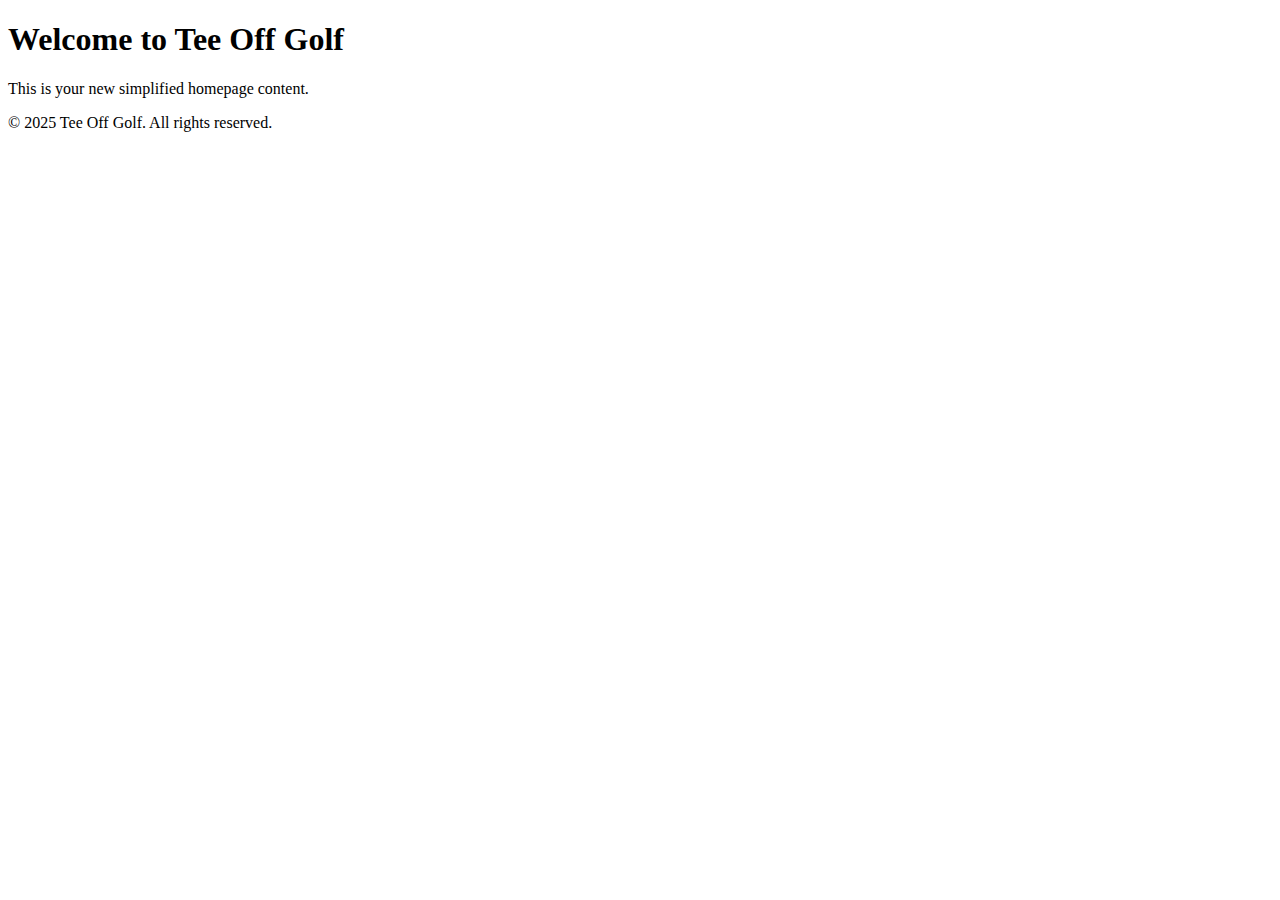
==== commit 1ee0842e: "Update index.html" ====
--- a/index.html
+++ b/index.html
@@ -1,69 +1,28 @@
 <!DOCTYPE html>
-<!-- saved from url=(0046)https://builder.hostinger.com/Aq2v9x3O67sDKVae -->
-<html lang="en"><head><meta http-equiv="Content-Type" content="text/html; charset=UTF-8">
-  
-  <link rel="icon" href="https://builder.hostinger.com/assets/ico/favicon-1733497501646.ico">
-  <meta name="viewport" content="width=device-width, initial-scale=1.0, maximum-scale=1">
-  <link href="./index_files/css2" rel="stylesheet">
-  <title>Tee Off Golf: Your Ultimate Golf Blog Experience | Hostinger Website Builder</title>
-
-  
-  
-<script async="" src="https://www.googletagmanager.com/gtm.js?id=GTM-TJQPBCZ&amp;gtm_auth=UMCBtxpOQiCvhT55zfh-Hw&amp;gtm_preview=env-1&amp;gtm_cookies_win=x"></script><script>window.__DEFAULT_IMPORT_MAP__=[{"tag":"script","src":"https://builder.hostinger.com/assets/js/index-1733497501646.js","type":"module"},{"tag":"link","href":"https://builder.hostinger.com/assets/chunk/vendor-1733497501646.js","rel":"modulepreload"},{"tag":"link","href":"https://builder.hostinger.com/assets/css/index-1733497501646.css","rel":"stylesheet"}]</script>
-<script>(function(){"use strict";const a="4000",i="https://builder-{PR_NUMBER}.dp.hostinger.io",s="preview-import-map.js",o="preview-app",p=()=>{const e=window.location.search,t=new URLSearchParams(e),n={previewApp:"",reset:""};for(const[r,c]of t.entries())n[r]=c;return n},d=()=>{const e=localStorage.getItem(o);if(!e)return;const t=document.createElement("div");t.innerHTML=`Reset preview - ${e}`,t.setAttribute("data-qa","preview-badge"),Object.entries({position:"fixed",bottom:"15px",left:"15px",padding:"0px 4px",fontSize:"10px",fontWeight:"bold",color:"#fff",backgroundColor:"#f00",zIndex:"9999",cursor:"pointer","border-radius":"4px"}).forEach(([r,c])=>{t.style[r]=c}),window.setTimeout(()=>document.body.appendChild(t),500),t.addEventListener("click",()=>{localStorage.removeItem(o),location.reload()})},l=()=>{const e=new URL(window.location.href);e.searchParams.delete("previewApp"),e.searchParams.delete("reset");const t=e.href;window.history.replaceState(null,"",t)},m=e=>e==="local"||/^-?\d+$/.test(e)?e:"",P=()=>{const{previewApp:e,reset:t}=p();t&&localStorage.removeItem(o),e&&localStorage.setItem(o,m(e)),d(),!(!e&&!t)&&l()},E=()=>{const e=localStorage.getItem(o);if(e){if(e==="local")return`http://localhost:${a}`;if(parseInt(e))return i.replace("{PR_NUMBER}",e)}},_={script:e=>{const t=document.createElement("script");return t.src=e.src,t.type=e.type,t.crossOrigin="",t.defer=!0,t},link:e=>{const t=document.createElement("link");return t.rel=e.rel,t.href=e.href,t}},u=async e=>{const t=document.getElementsByTagName("head")[0],n=document.createDocumentFragment();e==null||e.forEach(r=>{const c=_[r.tag],g=c(r);n.appendChild(g)}),t.appendChild(n)},w=e=>new Promise(t=>{if(!e)return t(window.__DEFAULT_IMPORT_MAP__);const n=document.getElementsByTagName("head")[0],r=document.createElement("script");r.src=e,r.crossOrigin="",n.appendChild(r),r.addEventListener("load",()=>t(window.__PREVIEW_IMPORT_MAP__))});(async()=>{P();const e=E(),t=e?`${e}/${s}`:void 0,n=await w(t);u(n)})()})();
-</script><script src="./index_files/index-1733497501646.js" type="module" crossorigin="" defer=""></script><link rel="modulepreload" href="https://builder.hostinger.com/assets/chunk/vendor-1733497501646.js"><link rel="stylesheet" href="./index_files/index-1733497501646.css">
-<script data-el-id="script-gtm">(function(w,d,s,l,i){w[l]=w[l]||[];w[l].push({'gtm.start':
-		new Date().getTime(),event:'gtm.js'});var f=d.getElementsByTagName(s)[0],
-		j=d.createElement(s),dl=l!='dataLayer'?'&l='+l:'';j.async=true;j.src=
-		'https://www.googletagmanager.com/gtm.js?id='+i+dl+ '&gtm_auth=UMCBtxpOQiCvhT55zfh-Hw&gtm_preview=env-1&gtm_cookies_win=x';f.parentNode.insertBefore(j,f);
-		})(window,document,'script','dataLayer','GTM-TJQPBCZ');</script><noscript data-el-id="noscript-gtm"><iframe src="https://www.googletagmanager.com/ns.html?id=GTM-TJQPBCZ&gtm_auth=UMCBtxpOQiCvhT55zfh-Hw&gtm_preview=env-1&gtm_cookies_win=x"
-		height="0" width="0" style="display:none;visibility:hidden"></iframe></noscript><meta name="robots" content="noindex" data-el-id="robots"><link rel="stylesheet" href="./index_files/css2(1)" referrerpolicy="no-referrer" data-el-id="googleapis-font-query"><link rel="stylesheet" href="./index_files/css2(2)" data-el-id="googleapis-popular-font-query"><style data-el-id="custom-fonts">
-	</style></head>
-
-<body>
-  <noscript>
-    <strong>We're sorry but Hostinger Website Builder doesn't work properly without JavaScript enabled.</strong>
-  </noscript>
-
-  <style>
-    .initial-loader {
-      position: relative;
-      width: 176px;
-      height: 176px;
-    }
-
-    .initial-loader__wrapper {
-      display: flex;
-      position: fixed;
-      align-items: center;
-      justify-content: center;
-      background-color: #f4f5ff;
-      height: 100%;
-      width: 100vw;
-      inset: 0;
-      z-index: 1;
-      }
-
-    .initial-loader__circle {
-      width: 176px;
-      height: 176px;
-    }
-    
-    .initial-loader__outline {
-      position: absolute;
-      top: 0;
-      left: 0;
-      width: 176px;
-      height: 176px;
-    }
-  </style>
-
-  <div id="app" data-v-app=""><div data-v-b69cefc4="" class="app" data-portal="app" style="--h1-font-size: 64px; --h1-font-style: normal; --h1-font-family: var(--font-primary); --h1-font-weight: 600; --h1-line-height: 1.3; --h1-m-font-size: 40px; --h1-letter-spacing: 0; --h1-text-transform: none; --h1-text-decoration: none; --h2-font-size: 56px; --h2-font-style: normal; --h2-font-family: var(--font-primary); --h2-font-weight: 600; --h2-line-height: 1.3; --h2-m-font-size: 36px; --h2-letter-spacing: 0; --h2-text-transform: none; --h2-text-decoration: none; --h3-font-size: 48px; --h3-font-style: normal; --h3-font-family: var(--font-primary); --h3-font-weight: 600; --h3-line-height: 1.3; --h3-m-font-size: 32px; --h3-letter-spacing: 0; --h3-text-transform: none; --h3-text-decoration: none; --h4-font-size: 40px; --h4-font-style: normal; --h4-font-family: var(--font-primary); --h4-font-weight: 600; --h4-line-height: 1.3; --h4-m-font-size: 24px; --h4-letter-spacing: 0; --h4-text-transform: none; --h4-text-decoration: none; --h5-font-size: 26px; --h5-font-style: normal; --h5-font-family: var(--font-primary); --h5-font-weight: 600; --h5-line-height: 1.3; --h5-m-font-size: 20px; --h5-letter-spacing: 0; --h5-text-transform: none; --h5-text-decoration: none; --h6-font-size: 18px; --h6-font-style: normal; --h6-font-family: var(--font-primary); --h6-font-weight: 600; --h6-line-height: 1.3; --h6-m-font-size: 18px; --h6-letter-spacing: 0; --h6-text-transform: none; --h6-text-decoration: none; --body-font-size: 16px; --body-font-style: normal; --body-font-family: var(--font-secondary); --body-font-weight: 400; --body-line-height: 1.5; --body-m-font-size: 16px; --body-letter-spacing: normal; --body-text-transform: none; --body-text-decoration: none; --font-primary: &#39;Montserrat&#39;, sans-serif; --font-secondary: &#39;Montserrat&#39;, sans-serif; --nav-link-color: #0d141a; --nav-link-font-size: 16px; --nav-link-font-style: normal; --nav-link-color-hover: #0d141a; --nav-link-font-family: var(--font-secondary); --nav-link-font-weight: 400; --nav-link-line-height: 1.5; --nav-link-m-font-size: 16px; --nav-link-letter-spacing: normal; --nav-link-text-transform: none; --nav-link-text-decoration: none; --body-large-font-size: 18px; --body-large-font-style: normal; --body-large-font-family: var(--font-secondary); --body-large-font-weight: 400; --body-large-line-height: 1.5; --body-large-m-font-size: 18px; --body-large-letter-spacing: normal; --body-large-text-transform: none; --body-large-text-decoration: none; --body-small-font-size: 14px; --body-small-font-style: normal; --body-small-font-family: var(--font-secondary); --body-small-font-weight: 500; --body-small-line-height: 1.5; --body-small-m-font-size: 14px; --body-small-letter-spacing: normal; --body-small-text-transform: uppercase; --body-small-text-decoration: none; --grid-button-primary-font-size: 16px; --grid-button-primary-padding-x: 40px; --grid-button-primary-padding-y: 16px; --grid-button-primary-font-color: #ffffff; --grid-button-primary-font-style: normal; --grid-button-primary-font-family: var(--font-secondary); --grid-button-primary-font-weight: 400; --grid-button-primary-line-height: normal; --grid-button-primary-m-font-size: 16px; --grid-button-primary-m-padding-x: 36px; --grid-button-primary-m-padding-y: 14px; --grid-button-primary-box-shadow-x: 0px; --grid-button-primary-box-shadow-y: 0px; --grid-button-primary-border-radius: 999px; --grid-button-primary-letter-spacing: normal; --grid-button-primary-text-transform: none; --grid-button-primary-box-shadow-blur: 0px; --grid-button-primary-text-decoration: none; --grid-button-primary-background-color: rgb(0, 0, 0); --grid-button-primary-box-shadow-color: rgba(0, 0, 0, 0); --grid-button-primary-box-shadow-spread: 0px; --grid-button-primary-box-shadow-x-hover: 0px; --grid-button-primary-box-shadow-y-hover: 0px; --grid-button-primary-transition-duration: 0.2s; --grid-button-primary-box-shadow-blur-hover: 0px; --grid-button-primary-background-color-hover: rgb(29, 30, 32); --grid-button-primary-box-shadow-color-hover: 0px; --grid-button-primary-box-shadow-spread-hover: 0px; --grid-button-primary-transition-timing-function: ease; --grid-button-secondary-font-size: 16px; --grid-button-secondary-padding-x: 40px; --grid-button-secondary-padding-y: 16px; --grid-button-secondary-font-color: rgb(0, 0, 0); --grid-button-secondary-font-style: normal; --grid-button-secondary-font-family: var(--font-secondary); --grid-button-secondary-font-weight: 400; --grid-button-secondary-line-height: normal; --grid-button-secondary-m-font-size: 16px; --grid-button-secondary-m-padding-x: 36px; --grid-button-secondary-m-padding-y: 14px; --grid-button-secondary-box-shadow-x: 0px; --grid-button-secondary-box-shadow-y: 0px; --grid-button-secondary-border-radius: 999px; --grid-button-secondary-letter-spacing: normal; --grid-button-secondary-text-transform: none; --grid-button-secondary-box-shadow-blur: 0px; --grid-button-secondary-text-decoration: none; --grid-button-secondary-background-color: white; --grid-button-secondary-box-shadow-color: rgba(0, 0, 0, 0); --grid-button-secondary-box-shadow-spread: 0px; --grid-button-secondary-box-shadow-x-hover: 0px; --grid-button-secondary-box-shadow-y-hover: 0px; --grid-button-secondary-transition-duration: 0.2s; --grid-button-secondary-box-shadow-blur-hover: 0px; --grid-button-secondary-background-color-hover: rgb(240, 240, 240); --grid-button-secondary-box-shadow-color-hover: 0px; --grid-button-secondary-box-shadow-spread-hover: 0px; --grid-button-secondary-transition-timing-function: ease;"><div data-v-b69cefc4="" class="builder" style="--15bbf220: 0px; --759f76f0: 1vh;"><div class="builder__header"><div data-v-712dc634="" class="builder-header" data-qa="builder-header-main"><div data-v-712dc634="" class="builder-header__items"><div data-v-14745b43="" data-v-712dc634="" class="settings-button" data-qa="settings-button"><button data-v-531e56ea="" data-v-14745b43="" class="hostinger-button hostinger-button-md hostinger-button-plain hostinger-button-plain--primary settings-button__button" type="button" href="" data-qa="builder-sidebar-btn-back"><div data-v-531e56ea="" class="hostinger-button__text"><div data-v-14745b43="" class="settings-button__toggle">Website Builder <span data-v-2110246a="" data-v-14745b43="" class="icon material-symbols-rounded settings-button__toggle-icon" data-qa="icon-expand_more" style="--37637554: 0deg; --7a38e87c: 24px; --7a44bd78: 0; --64bfb938: 24; --cd293faa: var(--color-undefined);">expand_more</span></div></div></button><!----><!----></div><div data-v-712dc634="" class="builder-header__separator"></div></div><div data-v-712dc634="" class="builder-header__items builder-header__items--right"><!----><div data-v-712dc634="" class="builder-header__controls"><div data-v-ed4d5cab="" data-v-712dc634="" class="screen-toggle button-group"><button data-v-531e56ea="" data-v-ed4d5cab="" class="hostinger-button hostinger-button-md hostinger-button-plain hostinger-button-plain--primary screen-toggle__button screen-toggle__button--active" type="button" href="" title="Switch view" data-popper-reference="builder-header-btn-switchview" data-qa="builder-header-btn-switchview"><span data-v-2110246a="" data-v-ed4d5cab="" class="icon material-symbols-rounded" data-qa="icon-laptop_windows" style="--37637554: 0deg; --7a38e87c: 24px; --7a44bd78: 0; --64bfb938: 24; --cd293faa: var(--color-undefined);">laptop_windows</span><!----></button><button data-v-531e56ea="" data-v-ed4d5cab="" class="hostinger-button hostinger-button-md hostinger-button-plain hostinger-button-plain--primary screen-toggle__button" type="button" href="" data-popper-reference="builder-header-btn-switchview"><span data-v-2110246a="" data-v-ed4d5cab="" class="icon material-symbols-rounded" data-qa="icon-smartphone" style="--37637554: 0deg; --7a38e87c: 24px; --7a44bd78: 0; --64bfb938: 24; --cd293faa: var(--color-undefined);">smartphone</span><!----></button></div><div data-v-712dc634="" class="builder-header__separator"></div><div data-v-05615f06="" data-v-712dc634="" class="button-group"><button data-v-531e56ea="" data-v-05615f06="" class="hostinger-button hostinger-button-md hostinger-button-plain hostinger-button-plain--primary margin-x-4" disabled="" type="button" href="" title="Undo" data-qa="builderheader-menuitem-undo"><span data-v-2110246a="" data-v-05615f06="" class="icon material-symbols-rounded" data-qa="icon-undo" style="--37637554: 0deg; --7a38e87c: 24px; --7a44bd78: 0; --64bfb938: 24; --cd293faa: var(--color-undefined);">undo</span><!----></button><button data-v-531e56ea="" data-v-05615f06="" class="hostinger-button hostinger-button-md hostinger-button-plain hostinger-button-plain--primary margin-x-4" disabled="" type="button" href="" title="Redo" data-qa="builderheader-menuitem-redo"><span data-v-2110246a="" data-v-05615f06="" class="icon material-symbols-rounded" data-qa="icon-redo" style="--37637554: 0deg; --7a38e87c: 24px; --7a44bd78: 0; --64bfb938: 24; --cd293faa: var(--color-undefined);">redo</span><!----></button></div><!----><div data-v-712dc634="" class="builder-header__separator"></div><div data-v-021938a5="" data-v-712dc634="" class="save-button" style="--7263026e: 60px;"><button data-v-531e56ea="" data-v-021938a5="" class="hostinger-button hostinger-button-md hostinger-button-plain hostinger-button-plain--primary" type="button" href="" data-qa="builder-header-btn-save"><div data-v-531e56ea="" class="hostinger-button__text">Save</div></button><!----></div></div><!----><div data-v-712dc634="" class="builder-header__separator"></div><button data-v-531e56ea="" data-v-627e206b="" class="hostinger-button hostinger-button-md hostinger-button-plain hostinger-button-plain--primary preview-button preview-button--text-only" type="button" href="" data-qa="builder-header-btn-preview"><div data-v-531e56ea="" class="hostinger-button__text">Preview</div></button><button data-v-531e56ea="" data-v-627e206b="" class="hostinger-button hostinger-button-md hostinger-button-plain hostinger-button-plain--primary preview-button preview-button--icon-only" type="button" href="" data-qa="builder-header-btn-preview-mobile"><span data-v-2110246a="" data-v-627e206b="" class="icon material-symbols-rounded" data-qa="icon-visibility" style="--37637554: 0deg; --7a38e87c: 24px; --7a44bd78: 0; --64bfb938: 24; --cd293faa: var(--color-undefined);">visibility</span><!----></button></div><div data-v-712dc634="" class="builder-header__separator"></div><div data-v-3108ea58="" data-v-712dc634="" class="private-mode"><button data-v-531e56ea="" data-v-3108ea58="" class="hostinger-button hostinger-button-md hostinger-button-plain hostinger-button-plain--primary private-mode__popup-button" type="button" href="" data-qa="builder-header-btn-privatemode-popup-toggle"><span data-v-2110246a="" data-v-3108ea58="" class="icon material-symbols-rounded" data-qa="icon-public" style="--37637554: 0deg; --7a38e87c: 24px; --7a44bd78: 0; --64bfb938: 24; --cd293faa: var(--color-undefined);">public</span><!----></button><!----></div><div data-v-8d8417d0="" data-v-712dc634="" class="publish"><button data-v-531e56ea="" data-v-8d8417d0="" class="hostinger-button hostinger-button-md hostinger-button-contained hostinger-button-contained--primary publish__button" type="button" href="" data-popper-reference="builder-header-btn-publishsite" data-qa="builder-header-btn-publishsite"><div data-v-531e56ea="" class="hostinger-button__text"><div data-v-4528b4b9="" data-v-8d8417d0="" class="publish-button-content" data-qa="builder-header-text-publishsite"><span data-v-4528b4b9="">Go live</span></div></div></button><!----></div></div><!----></div><div class="builder__bottom"><div data-v-8c5db73c="" class="sidebar" data-qa="builder-sidebar"><div data-v-8c5db73c="" class="sidebar__desktop"><div data-v-947bdd9d="" data-v-8c5db73c="" class="sidebar-controls"><div data-v-947bdd9d="" class="sidebar-controls__actions"><div data-v-947bdd9d="" class="action sidebar-controls__gamification-button"><div data-v-f837a372="" class="tooltip" style="--f2939ae4: 0px;"><div data-v-f837a372="" class="trigger"><button data-v-531e56ea="" data-v-ef23e2ac="" class="hostinger-button hostinger-button-md hostinger-button-plain hostinger-button-plain--primary hostinger-button--icon-left action__button" type="button" href="" title="Site setup checklist" data-selector="data-drawer-trigger" data-qa="builder-sidebar-btn-sitesetupchecklist"><div data-v-8eb5d3ad="" data-v-947bdd9d="" class="circular-progress-bar-wrapper sidebar-controls__progress-bar" style="--7b6a241e: 24px; --4d3aeb98: 8px; --ed63da16: 4px; --34d3997c: 28.57142857142857; --7b2effa2: 0.7;"><div data-v-8eb5d3ad=""><div data-v-8eb5d3ad="" class="circular-progress-bar"><span data-v-8eb5d3ad="" class="circular-progress-bar__content"><span data-v-2110246a="" data-v-947bdd9d="" class="icon material-symbols-rounded" data-qa="icon-checklist" style="--37637554: 0deg; --7a38e87c: 16px; --7a44bd78: 0; --64bfb938: 16; --cd293faa: var(--color-undefined);">checklist</span></span><div data-v-8eb5d3ad="" class="circular-progress-bar__center-mask"></div></div></div></div><!----><div data-v-531e56ea="" class="hostinger-button__text"><p data-v-ef23e2ac="" class="action__button-title">Site setup checklist</p></div></button></div><!----></div></div><!----><div data-v-947bdd9d="" class="action"><div data-v-f837a372="" class="tooltip" style="--f2939ae4: 0px;"><div data-v-f837a372="" class="trigger"><button data-v-531e56ea="" data-v-ef23e2ac="" class="hostinger-button hostinger-button-md hostinger-button-plain hostinger-button-plain--primary hostinger-button--icon-left action__button" type="button" href="" title="Add element" data-selector="data-drawer-trigger" data-qa="builder-sidebar-btn-addelement"><span data-v-2110246a="" data-v-ef23e2ac="" class="icon material-symbols-rounded" data-qa="icon-add_circle" style="color: inherit; --37637554: 0deg; --7a38e87c: 24px; --7a44bd78: 0; --64bfb938: 24; --cd293faa: var(--color-undefined);">add_circle</span><div data-v-531e56ea="" class="hostinger-button__text"><p data-v-ef23e2ac="" class="action__button-title">Add element</p></div></button></div><!----></div></div><!----><div data-v-947bdd9d="" class="action"><div data-v-f837a372="" class="tooltip" style="--f2939ae4: 0px;"><div data-v-f837a372="" class="trigger"><button data-v-531e56ea="" data-v-ef23e2ac="" class="hostinger-button hostinger-button-md hostinger-button-plain hostinger-button-plain--primary hostinger-button--icon-left action__button" type="button" href="" title="Pages and navigation" data-selector="data-drawer-trigger" data-qa="builder-sidebar-btn-pagesandnavigation"><span data-v-2110246a="" data-v-ef23e2ac="" class="icon material-symbols-rounded" data-qa="icon-layers" style="color: inherit; --37637554: 0deg; --7a38e87c: 24px; --7a44bd78: 0; --64bfb938: 24; --cd293faa: var(--color-undefined);">layers</span><div data-v-531e56ea="" class="hostinger-button__text"><p data-v-ef23e2ac="" class="action__button-title">Pages and navigation</p></div></button></div><!----></div></div><div data-v-947bdd9d="" class="action"><div data-v-f837a372="" class="tooltip" style="--f2939ae4: 0px;"><div data-v-f837a372="" class="trigger"><button data-v-531e56ea="" data-v-ef23e2ac="" class="hostinger-button hostinger-button-md hostinger-button-plain hostinger-button-plain--primary hostinger-button--icon-left action__button" type="button" href="" title="Website styles" data-selector="data-drawer-trigger" data-qa="builder-sidebar-btn-websitestyles"><svg data-v-2110246a="" data-v-ef23e2ac="" class="icon icon__dimensions" viewBox="0 0 60 55" data-qa="icon-sidebar-styles" style="color: inherit; --37637554: 0deg; --7a38e87c: 24px; --7a44bd78: 0; --64bfb938: 24; --cd293faa: var(--color-undefined);"><use data-v-2110246a="" href="https://builder.hostinger.com/assets/spritemap.2b19d792.svg#icon-sidebar-styles"></use></svg><div data-v-531e56ea="" class="hostinger-button__text"><p data-v-ef23e2ac="" class="action__button-title">Website styles</p></div></button></div><!----></div></div><div data-v-947bdd9d="" class="action"><div data-v-f837a372="" class="tooltip" style="--f2939ae4: 0px;"><div data-v-f837a372="" class="trigger"><button data-v-531e56ea="" data-v-ef23e2ac="" data-v-cd6f7419="" class="hostinger-button hostinger-button-md hostinger-button-plain hostinger-button-plain--primary hostinger-button--icon-left action__button" type="button" href="" title="AI tools" data-selector="data-drawer-trigger" data-qa="builder-sidebar-btn-aitools"><span data-v-2110246a="" data-v-ef23e2ac="" class="icon material-symbols-rounded" data-qa="icon-auto_awesome" style="color: inherit; --37637554: 0deg; --7a38e87c: 24px; --7a44bd78: 0; --64bfb938: 24; --cd293faa: var(--color-undefined);">auto_awesome</span><div data-v-531e56ea="" class="hostinger-button__text"><p data-v-ef23e2ac="" class="action__button-title">AI tools</p></div></button><!----><!----><!----></div><!----></div></div><hr data-v-9b4a195a="" data-v-947bdd9d="" class="separator separator separator--with-margin"><div data-v-947bdd9d="" class="action"><div data-v-f837a372="" class="tooltip" style="--f2939ae4: 0px;"><div data-v-f837a372="" class="trigger"><button data-v-531e56ea="" data-v-ef23e2ac="" class="hostinger-button hostinger-button-md hostinger-button-plain hostinger-button-plain--primary hostinger-button--icon-left action__button" type="button" href="" title="Blog" data-selector="data-drawer-trigger" data-qa="builder-sidebar-btn-blog"><span data-v-2110246a="" data-v-ef23e2ac="" class="icon material-symbols-rounded" data-qa="icon-checkbook" style="color: inherit; --37637554: 0deg; --7a38e87c: 24px; --7a44bd78: 0; --64bfb938: 24; --cd293faa: var(--color-undefined);">checkbook</span><div data-v-531e56ea="" class="hostinger-button__text"><p data-v-ef23e2ac="" class="action__button-title">Blog</p></div></button></div><!----></div></div><div data-v-947bdd9d="" class="action"><div data-v-f837a372="" class="tooltip" style="--f2939ae4: 0px;"><div data-v-f837a372="" class="trigger"><button data-v-531e56ea="" data-v-ef23e2ac="" class="hostinger-button hostinger-button-md hostinger-button-plain hostinger-button-plain--primary hostinger-button--icon-left action__button" type="button" href="" title="Online store" data-selector="data-drawer-trigger" data-qa="builder-sidebar-btn-onlinestore"><span data-v-2110246a="" data-v-ef23e2ac="" class="icon material-symbols-rounded" data-qa="icon-shopping_cart" style="color: inherit; --37637554: 0deg; --7a38e87c: 24px; --7a44bd78: 0; --64bfb938: 24; --cd293faa: var(--color-undefined);">shopping_cart</span><div data-v-531e56ea="" class="hostinger-button__text"><p data-v-ef23e2ac="" class="action__button-title">Online store</p></div></button></div><!----></div></div><!----><!----><!----><!----><!----><div data-v-947bdd9d="" class="action"><div data-v-f837a372="" class="tooltip" style="--f2939ae4: 0px;"><div data-v-f837a372="" class="trigger"><button data-v-531e56ea="" data-v-ef23e2ac="" data-v-a7395f3a="" class="hostinger-button hostinger-button-md hostinger-button-plain hostinger-button-plain--primary hostinger-button--icon-left action__button" type="button" href="" title="More settings" data-selector="data-drawer-trigger" data-qa="builder-header-btn-settings"><span data-v-2110246a="" data-v-ef23e2ac="" class="icon material-symbols-rounded" data-qa="icon-more_horiz" style="color: inherit; --37637554: 0deg; --7a38e87c: 24px; --7a44bd78: 0; --64bfb938: 24; --cd293faa: var(--color-undefined);">more_horiz</span><div data-v-531e56ea="" class="hostinger-button__text"><p data-v-ef23e2ac="" class="action__button-title">More settings</p></div></button><!----></div><!----></div></div><!----><!----></div><div data-v-947bdd9d=""><!----><div data-v-947bdd9d="" class="action"><div data-v-f837a372="" class="tooltip" style="--f2939ae4: 0px;"><div data-v-f837a372="" class="trigger"><button data-v-531e56ea="" data-v-ef23e2ac="" data-v-a636d6f6="" class="hostinger-button hostinger-button-md hostinger-button-plain hostinger-button-plain--primary hostinger-button--icon-left action__button" type="button" href="" title="Feedback" data-selector="data-drawer-trigger" data-trigger-reference="builder-sidebar-btn-feedback" data-qa="builder-sidebar-btn-feedback"><svg data-v-2110246a="" data-v-ef23e2ac="" class="icon icon__dimensions" viewBox="0 0 60 55" data-qa="icon-sidebar-feedback" style="color: inherit; --37637554: 0deg; --7a38e87c: 24px; --7a44bd78: 0; --64bfb938: 24; --cd293faa: var(--color-undefined);"><use data-v-2110246a="" href="https://builder.hostinger.com/assets/spritemap.2b19d792.svg#icon-sidebar-feedback"></use></svg><div data-v-531e56ea="" class="hostinger-button__text"><p data-v-ef23e2ac="" class="action__button-title">Feedback</p></div></button><!----></div><!----></div></div></div></div></div></div><span class="builder__content"><div data-v-a7dc4af7="" class="builder-root" style="--a462766e: undefined;"><div data-v-a7dc4af7="" class="builder-root__main"><!----><div data-v-22aef05d="" data-v-a7dc4af7="" class="mobile-frame builder-root__preview-wrapper" style="--34f55531: 360px;"><div data-v-0ad0bb3a="" data-v-a7dc4af7="" data-portal="builder-preview" class="preview"><main data-v-0ad0bb3a="" class="preview__content" data-qa="aibuilder-preview-content"><!----><div data-v-0ad0bb3a="" class="top-blocks"><div data-v-f805c0e5="" data-v-0ad0bb3a="" class="add-sticky-bar"><button data-v-531e56ea="" data-v-f805c0e5="" class="hostinger-button hostinger-button-sm hostinger-button-contained hostinger-button-contained--add-block hostinger-button--icon-left add-sticky-bar__button" type="button" href="" aria-label="GG" data-qa="builder-btn-addtickybar"><span data-v-2110246a="" data-v-f805c0e5="" class="icon material-symbols-rounded" data-qa="icon-add" style="--37637554: 0deg; --7a38e87c: 20px; --7a44bd78: 0; --64bfb938: 20; --cd293faa: var(--color-undefined);">add</span><div data-v-531e56ea="" class="hostinger-button__text"> Add sticky bar </div></button></div><!----><div data-v-868e9fa8="" data-v-0ad0bb3a="" class="block-header-provider-builder"><header data-v-08e95abb="" data-v-868e9fa8="" class="block-header" id="header" backgroundcolorcontrast="rgb(224, 224, 224)" height="84" style="--text-font-weight: 400; --nav-link-text-color: #0d141a; --nav-link-text-color-hover: #0d141a; --header-height-mobile: 90px; --width: 1240px; --padding-top: 30px; --padding: 30px 16px 30px 16px; --padding-right: 16px; --padding-bottom: 30px; --padding-left: 16px; --m-padding-top: 24px; --m-padding: 24px 16px 24px 16px; --m-padding-right: 16px; --m-padding-bottom: 24px; --m-padding-left: 16px; --logo-width: 136.206px; --cartIconSize: 24px; --link-spacing: 32px; --m-logo-width: 136.206px; --m-link-spacing: 20px; --element-spacing: 32px; --contrastBackgroundColor: rgb(224, 224, 224); --background-color: #ffffff;"><div data-v-08e95abb="" class="background" style="--background-color: #ffffff;"></div><div data-v-2f044965="" class="block-header-layout-desktop block-header-layout-desktop--desktop-1" style="--627588a4: min-content auto; --7d9c8432: 0px;"><a data-v-7d84e8d8="" data-v-08e95abb="" class="block-header-logo block-header__logo" href="https://builder.hostinger.com/Aq2v9x3O67sDKVae" style="--12ae7940: 136.206px; --2951b4ed: 17.526px; --31149d1f: 136.206px; --509fe624: 17.526px;"><img data-v-7d84e8d8="" class="block-header-logo__image" src="./index_files/ai-logo-YbNvj6QWQNt5v900.svg" alt="TeeOff Golf logo" data-qa="builder-siteheader-img-logo"></a><nav data-v-08e95abb="" class="block-header__nav"><ul data-v-08e95abb="" class="block-header__nav-links" data-qa="builder-siteheader-emptyspace"><li data-v-6773ab13="" data-v-08e95abb="" class="block-header-item"><label data-v-6773ab13="" class="block-header-item__label"><!----><div data-v-84d48778="" data-v-6773ab13="" class="item-content-wrapper block-header-item__item" aria-haspopup="false" data-qa="navigation-item-home"><a data-v-84d48778="" class="item-content" href="https://builder.hostinger.com/" data-qa="navigationblock-page-home">Home</a><!----></div><!----></label></li><li data-v-6773ab13="" data-v-08e95abb="" class="block-header-item"><label data-v-6773ab13="" class="block-header-item__label"><!----><div data-v-84d48778="" data-v-6773ab13="" class="item-content-wrapper item-content-wrapper--active block-header-item__item" aria-haspopup="false" data-qa="navigation-item-blog"><a data-v-84d48778="" class="item-content" href="https://builder.hostinger.com/blog" data-qa="navigationblock-page-active-blog">Blog</a><!----></div><!----></label></li><li data-v-6773ab13="" data-v-08e95abb="" class="block-header-item"><label data-v-6773ab13="" class="block-header-item__label"><!----><div data-v-84d48778="" data-v-6773ab13="" class="item-content-wrapper block-header-item__item" aria-haspopup="false" data-qa="navigation-item-about"><a data-v-84d48778="" class="item-content" href="https://builder.hostinger.com/about" data-qa="navigationblock-page-about">About</a><!----></div><!----></label></li></ul></nav></div><div data-v-2f044965="" class="block-header-layout-mobile block-header-layout-mobile--mobile-1" style="--627588a4: min-content auto; --7d9c8432: 0px;"><a data-v-7d84e8d8="" data-v-08e95abb="" class="block-header-logo block-header__logo" href="https://builder.hostinger.com/Aq2v9x3O67sDKVae" style="--12ae7940: 136.206px; --2951b4ed: 17.526px; --31149d1f: 136.206px; --509fe624: 17.526px;"><img data-v-7d84e8d8="" class="block-header-logo__image" src="./index_files/ai-logo-YbNvj6QWQNt5v900.svg" alt="TeeOff Golf logo" data-qa="builder-siteheader-img-logo"></a><button data-v-ccf9b649="" data-v-08e95abb="" type="button" class="burger block-header__hamburger-menu" title="Menu" data-qa="builder-siteheader-btn-hamburger" style="--165ebbac: var(--nav-link-text-color);"><span data-v-ccf9b649="" class="burger__bun"></span><span data-v-ccf9b649="" class="burger__meat"></span><span data-v-ccf9b649="" class="burger__bun"></span></button><div data-v-2f044965="" class="block-header-layout-mobile__dropdown block-header-layout-mobile__dropdown--link-align-right"><nav data-v-08e95abb="" class="block-header__nav"><ul data-v-08e95abb="" class="block-header__nav-links" data-qa="builder-siteheader-emptyspace"><li data-v-6773ab13="" data-v-08e95abb="" class="block-header-item"><label data-v-6773ab13="" class="block-header-item__label"><!----><div data-v-84d48778="" data-v-6773ab13="" class="item-content-wrapper block-header-item__item" aria-haspopup="false" data-qa="navigation-item-home"><a data-v-84d48778="" class="item-content" href="https://builder.hostinger.com/" data-qa="navigationblock-page-home">Home</a><!----></div><!----></label></li><li data-v-6773ab13="" data-v-08e95abb="" class="block-header-item"><label data-v-6773ab13="" class="block-header-item__label"><!----><div data-v-84d48778="" data-v-6773ab13="" class="item-content-wrapper item-content-wrapper--active block-header-item__item" aria-haspopup="false" data-qa="navigation-item-blog"><a data-v-84d48778="" class="item-content" href="https://builder.hostinger.com/blog" data-qa="navigationblock-page-active-blog">Blog</a><!----></div><!----></label></li><li data-v-6773ab13="" data-v-08e95abb="" class="block-header-item"><label data-v-6773ab13="" class="block-header-item__label"><!----><div data-v-84d48778="" data-v-6773ab13="" class="item-content-wrapper block-header-item__item" aria-haspopup="false" data-qa="navigation-item-about"><a data-v-84d48778="" class="item-content" href="https://builder.hostinger.com/about" data-qa="navigationblock-page-about">About</a><!----></div><!----></label></li></ul></nav></div></div></header><div data-v-a30a8883="" data-v-868e9fa8="" class="block-controls block-controls--hovered" data-qa="builder-section-navigation" style="--5e3ab6b6: 0px;"><div data-v-5d0f813f="" data-v-a30a8883="" class="add-block-button block-controls__add-block" data-qa="block-controls-add-block"><div data-v-5d0f813f="" class="add-block-button__onboarding"><button data-v-531e56ea="" data-v-5d0f813f="" class="hostinger-button hostinger-button-md hostinger-button-contained hostinger-button-contained--add-block hostinger-button--icon-left add-block-button__button" type="button" href="" aria-label="Add section" data-qa="builder-btn-addsection"><span data-v-2110246a="" data-v-5d0f813f="" class="icon material-symbols-rounded" data-qa="icon-add" style="--37637554: 0deg; --7a38e87c: 24px; --7a44bd78: 0; --64bfb938: 24; --cd293faa: var(--color-undefined);">add</span><div data-v-531e56ea="" class="hostinger-button__text"> Add section</div></button><!----></div></div><div data-v-a30a8883="" class="block-controls__selection" data-qa="block-selection-overlay"><div data-v-74578dd3="" data-v-a30a8883="" class="grid-ghost grid-ghost--use-border grid-ghost--hovered" style="--18158181: var(--color-azure-dark); --b44cab2e: 0/0/0/0;"><div data-v-74578dd3="" class="grid-ghost__overlay grid-ghost__overlay--no-overflow"><div data-v-9677786d="" data-v-a2761e90="" data-v-74578dd3="" class="pill text-body-2 overlay-pill" style="--text-color: var(--color-light); --background-color: var(--color-azure-dark); --vertical-padding: 4px;"><div data-v-9677786d="" class="pill__text"> Header</div><!----></div><!----></div></div></div><div data-v-a30a8883="" class="block-controls__resize-handle-container"><div data-v-f837a372="" data-v-a30a8883="" class="tooltip" style="--f2939ae4: 0px;"><div data-v-f837a372="" class="trigger"></div><!----></div></div></div><!----></div></div><!----><div data-v-0ad0bb3a="" class="blocks"><section data-v-2d5015f9="" data-v-0ad0bb3a="" class="block" data-block-id="ai-v6dCCV" data-qa="builder-section-0" style="--cols: 10; --rows: 10; --row-gap: 16px; --row-size: 48px; --block-padding-top: 60px; --block-padding: 60px; --block-padding-right: 60px; --block-padding-bottom: 60px; --block-padding-left: 60px; --content-width: 1224px; --grid-gap-size: 32px; --m-grid-gap-size: 8px; --cover-object-fit: contain; --19b5c2c8: fit-content;"><div data-v-2d5015f9="" class="block-background block__background transition-with-bg" style="--2acd084c: #ffffff; --6a072896: 50%; --6bbc0135: 0%; --c01d2be2: 50%; --e8e6c9f8: false;"><!----><!----><!----></div><!----><div data-v-91ca82a4="" id="ai-v6dCCV" class="block-blog-list block-blog-header" data-qa="builder-section-blog" style="--76b1e704: 46px; --482abca0: 2;"><!----><div data-v-91ca82a4="" class="block-blog-list__list"><div data-v-cf99ac1e="" data-v-91ca82a4="" class="block-blog-list-item" data-animation-role="block-element" data-qa="blog-list-item" style="--9f566116: 24px;"><div data-v-c1b07b1d="" class="overlay"><button data-v-531e56ea="" data-v-c1b07b1d="" class="hostinger-button hostinger-button-md hostinger-button-contained hostinger-button-contained--primary overlay__button" type="button" href=""><div data-v-531e56ea="" class="hostinger-button__text">Edit post</div></button></div><a data-v-cf99ac1e="" href="https://builder.hostinger.com/discover-the-joy-of-golf-with-teeoff-golf-blog" class="block-blog-list-item__cover-image-container" data-qa="blog-list-item-image"><div data-v-cf99ac1e="" class="block-blog-list-item__cover-image-wrapper"><img data-v-cf99ac1e="" class="block-blog-list-item__cover-image" alt="A close-up view of several golf clubs with wooden handles, featuring a distinct hammered texture. Each club is marked with numbers and logos, arranged neatly in a bag. The surface of the clubs appears polished with visible QR codes near the base." src="./index_files/photo-1691608788444-13b47eb02411" sizes="(min-width: 920px) 1800px, calc(100vw - 0px)"></div></a><p data-v-17a7aef3="" data-v-cf99ac1e="" class="categories font-secondary" style="display: none;"></p><a data-v-cf99ac1e="" class="block-blog-list-item__content" href="https://builder.hostinger.com/discover-the-joy-of-golf-with-teeoff-golf-blog"><h3 data-v-cf99ac1e="" class="font-primary block-blog-list-item__title">Discover the Joy of Golf with TeeOff Golf Blog</h3><p data-v-cf99ac1e="" class="block-blog-list-item__description font-secondary">Welcome to TeeOff Golf, a personal journey into the world of golf. As a passionate golfer, I share insights, tips, and experiences to help fellow enthusiasts enjoy this wonderful sport. Join me as we explore everything golf-related and embrace the love for the game together!</p><div data-v-d92226f1="" data-v-cf99ac1e="" class="blog-list-item-meta"><div data-v-d92226f1="" class="font-secondary"><p data-v-d92226f1="" class="blog-list-item-meta__author-name" data-qa="blog-author"></p><p data-v-d92226f1="" class="blog-list-item-meta__subtitle"><span data-v-d92226f1="">5/8/2024</span><span data-v-d92226f1="">1 min read</span></p></div></div></a></div><div data-v-cf99ac1e="" data-v-91ca82a4="" class="block-blog-list-item" data-animation-role="block-element" data-qa="blog-list-item" style="--9f566116: 24px;"><div data-v-c1b07b1d="" class="overlay"><button data-v-531e56ea="" data-v-c1b07b1d="" class="hostinger-button hostinger-button-md hostinger-button-contained hostinger-button-contained--primary overlay__button" type="button" href=""><div data-v-531e56ea="" class="hostinger-button__text">Edit post</div></button></div><a data-v-cf99ac1e="" href="https://builder.hostinger.com/discover-the-passion-of-golf-with-teeoff-golf-blog" class="block-blog-list-item__cover-image-container" data-qa="blog-list-item-image"><div data-v-cf99ac1e="" class="block-blog-list-item__cover-image-wrapper"><img data-v-cf99ac1e="" class="block-blog-list-item__cover-image" alt="A hand is holding a white golf ball marked with the text &#39;ProStaff&#39; and the number 1. The background features a lush green golf course under a clear blue sky with a few scattered clouds." src="./index_files/photo-1685174309131-eab5c18543d6" sizes="(min-width: 920px) 1800px, calc(100vw - 0px)"></div></a><p data-v-17a7aef3="" data-v-cf99ac1e="" class="categories font-secondary" style="display: none;"></p><a data-v-cf99ac1e="" class="block-blog-list-item__content" href="https://builder.hostinger.com/discover-the-passion-of-golf-with-teeoff-golf-blog"><h3 data-v-cf99ac1e="" class="font-primary block-blog-list-item__title">Discover the Passion of Golf with TeeOff Golf Blog</h3><p data-v-cf99ac1e="" class="block-blog-list-item__description font-secondary">Welcome to TeeOff Golf, a personal journey into the world of golf. As a passionate golfer, I share insights, tips, and experiences to help fellow enthusiasts enjoy the game. Join me on this adventure as we explore everything golf-related together on teeoffgolf.org.</p><div data-v-d92226f1="" data-v-cf99ac1e="" class="blog-list-item-meta"><div data-v-d92226f1="" class="font-secondary"><p data-v-d92226f1="" class="blog-list-item-meta__author-name" data-qa="blog-author"></p><p data-v-d92226f1="" class="blog-list-item-meta__subtitle"><span data-v-d92226f1="">5/8/2024</span><span data-v-d92226f1="">1 min read</span></p></div></div></a></div></div><!----></div><div data-v-a30a8883="" class="block-controls" style="--5e3ab6b6: 0px;"><div data-v-5d0f813f="" data-v-a30a8883="" class="add-block-button block-controls__add-block" data-qa="block-controls-add-block"><div data-v-5d0f813f="" class="add-block-button__onboarding"><button data-v-531e56ea="" data-v-5d0f813f="" class="hostinger-button hostinger-button-md hostinger-button-contained hostinger-button-contained--add-block hostinger-button--icon-left add-block-button__button" type="button" href="" aria-label="Add section" data-qa="builder-btn-addsection"><span data-v-2110246a="" data-v-5d0f813f="" class="icon material-symbols-rounded" data-qa="icon-add" style="--37637554: 0deg; --7a38e87c: 24px; --7a44bd78: 0; --64bfb938: 24; --cd293faa: var(--color-undefined);">add</span><div data-v-531e56ea="" class="hostinger-button__text"> Add section</div></button><!----></div></div><div data-v-a30a8883="" class="block-controls__selection" data-qa="block-selection-overlay"><div data-v-74578dd3="" data-v-a30a8883="" class="grid-ghost grid-ghost--use-border" style="--18158181: var(--color-azure-dark); --b44cab2e: 0/0/0/0;"><div data-v-74578dd3="" class="grid-ghost__overlay"><!----><!----></div></div></div><div data-v-a30a8883="" class="block-controls__resize-handle-container"><div data-v-f837a372="" data-v-a30a8883="" class="tooltip" style="--f2939ae4: 0px;"><div data-v-f837a372="" class="trigger"></div><!----></div></div></div><!----></section><section data-v-2d5015f9="" data-v-0ad0bb3a="" class="block" data-block-id="ai-fy9jDc" data-qa="builder-section-1" style="--block-padding-top: 16px; --block-padding: 16px 0 16px 0; --block-padding-right: 0; --block-padding-bottom: 16px; --block-padding-left: 0; --m-block-padding: 16px; --19b5c2c8: fit-content;"><div data-v-2d5015f9="" class="block-background block-background--fixed block__background transition-with-bg" style="--2acd084c: #ffffff; --6a072896: 85%; --6bbc0135: 85%; --c01d2be2: 15%; --e8e6c9f8: false;"><!----><!----><!----></div><!----><div data-v-580edf81="" class="block-layout-container"><div data-v-580edf81="" class="block-layout block-layout--layout block-layout" data-block-ref="ai-fy9jDc" style="--m-grid-template-rows: 36px 42px 18px 48px 36px 168px 12px 168px 12px 168px 37px; --t-grid-template-rows: 36px 42px 18px 48px 36px 168px 12px 168px 12px 168px 1fr; --small-desktop-grid-template-rows: 72px 62px 22px 48px 36px 396px 12px 396px 72px; --grid-template-rows: 72px 62px 22px 48px 36px 396px 12px 396px 1fr; --m-grid-template-columns: 158px 12px 158px; --grid-template-columns: 374px 26px 12px 1px 399px 1px 11px 27px 373px; --m-block-min-height: auto; --t-block-min-height: 745px; --small-desktop-block-min-height: auto; --block-min-height: 1116px; --c467b54c: 1224px; --2c660f9c: 360px; --6ced7b1e: 0 16px; --1f9bbfe2: 0 16px;"><!----><!----><!----><div data-v-02fdc01e="" data-v-580edf81="" class="drag-box" data-element-ref="ai-fy9jDc-drag-box" style="display: none; --0cc6db7c: undefinedpx; --7a17487c: undefinedpx; --33ff2fb3: undefinedpx; --70b9b9bc: undefinedpx;"></div><div data-v-159c6e2d="" data-v-580edf81="" class="layout-element layout-element--layout layout-element block-layout__element" data-element-id="ai-JNNeZ6" data-qa="gridtextbox:ai-jnnez6" style="--text: center; --align: flex-start; --justify: flex-start; --m-element-margin: 0 0 16px 0; --z-index: 1; --grid-row: 2/3; --grid-column: 1/10; --m-grid-row: 2/3; --m-grid-column: 1/4;"><!----><div class="text-box notranslate layout-element__component layout-element__component--GridTextBox" data-element-ref="ai-JNNeZ6" data-qa="builder-gridelement-gridtextbox" style="--e4116cd0: break-spaces; --dc01974c: break-spaces;"><div data-v-ed7af900=""><div data-v-ed7af900="" class="pointer-events-none"><h3 dir="auto" style="">Golf Moments</h3></div><!----></div></div><!----><!----><div data-v-159c6e2d="" class="layout-element__slot"><!----><div data-v-9677786d="" data-v-a2761e90="" data-v-580edf81="" class="pill text-body-2 overlay-pill block-layout__element-pill" style="--text-color: var(--color-light); --background-color: var(--color-azure-dark); --vertical-padding: 4px;"><div data-v-9677786d="" class="pill__text"> Text</div><!----></div><div data-v-42db7643="" data-v-580edf81="" class="overlay-outline" style="--outline-style: solid; --outline-color: var(--color-azure);"></div><!----></div></div><div data-v-159c6e2d="" data-v-580edf81="" class="layout-element layout-element--layout layout-element block-layout__element" data-element-id="ai-V2U9Um" data-qa="gridtextbox:ai-v2u9um" style="--text: center; --align: flex-start; --justify: flex-start; --m-element-margin: 0 0 16px 0; --z-index: 2; --grid-row: 4/5; --grid-column: 2/9; --m-grid-row: 4/5; --m-grid-column: 1/4;"><!----><div class="text-box notranslate layout-element__component layout-element__component--GridTextBox" data-element-ref="ai-V2U9Um" data-qa="builder-gridelement-gridtextbox" style="--e4116cd0: break-spaces; --dc01974c: break-spaces;"><div data-v-ed7af900=""><div data-v-ed7af900="" class="pointer-events-none"><p dir="auto" style="color: rgb(86, 88, 94)" class="body">Capturing my passion for golf through stunning images and experiences.</p></div><!----></div></div><!----><!----><div data-v-159c6e2d="" class="layout-element__slot"><!----><div data-v-9677786d="" data-v-a2761e90="" data-v-580edf81="" class="pill text-body-2 overlay-pill block-layout__element-pill" style="--text-color: var(--color-light); --background-color: var(--color-azure-dark); --vertical-padding: 4px;"><div data-v-9677786d="" class="pill__text"> Text</div><!----></div><div data-v-42db7643="" data-v-580edf81="" class="overlay-outline" style="--outline-style: solid; --outline-color: var(--color-azure);"></div><!----></div></div><div data-v-159c6e2d="" data-v-580edf81="" class="layout-element layout-element--layout layout-element block-layout__element" data-element-id="ai-LrQLL2" data-qa="gridimage:ai-lrqll2" style="--align: center; --justify: center; --m-element-margin: 0 0 16px 0; --z-index: 3; --grid-row: 6/7; --grid-column: 1/3; --m-grid-row: 6/7; --m-grid-column: 1/2;"><!----><div data-v-585f264b="" data-v-61703d23="" title="A golfer mid-swing on a lush, green golf course with a golf bag on a trolley nearby. The background features dense green trees and an expansive view of a distant valley under a clear sky." class="image image--grid image layout-element__component layout-element__component--GridImage" data-selector="data-image" data-animation-role="image" data-element-ref="ai-LrQLL2" style="--e850387c: 20px; --27d941ce: 100%; --1214e07c: 100%; --f5ac7700: 20px; --96f62728: 100%; --57d4fd89: auto;"><img data-v-585f264b="" alt="A golfer mid-swing on a lush, green golf course with a golf bag on a trolley nearby. The background features dense green trees and an expansive view of a distant valley under a clear sky." src="https://builder.hostinger.com/Aq2v9x3O67sDKVae" height="0" width="0" loading="eager" class="image__image" data-qa="builder-gridelement-gridimage"></div><!----><!----><!----><div data-v-159c6e2d="" class="layout-element__slot"><!----><div data-v-9677786d="" data-v-a2761e90="" data-v-580edf81="" class="pill text-body-2 overlay-pill block-layout__element-pill" style="--text-color: var(--color-light); --background-color: var(--color-azure-dark); --vertical-padding: 4px;"><div data-v-9677786d="" class="pill__text"> Image</div><!----></div><div data-v-42db7643="" data-v-580edf81="" class="overlay-outline" style="--outline-style: solid; --outline-color: var(--color-azure);"></div><!----></div></div><div data-v-159c6e2d="" data-v-580edf81="" class="layout-element layout-element--layout layout-element block-layout__element" data-element-id="ai-tpO7_V" data-qa="gridimage:ai-tpo7_v" style="--align: center; --justify: center; --m-element-margin: 0 0 16px 0; --z-index: 4; --grid-row: 6/7; --grid-column: 8/10; --m-grid-row: 8/9; --m-grid-column: 1/2;"><!----><div data-v-585f264b="" data-v-61703d23="" title="A person wearing green and white sneakers stands on green artificial turf, holding a golf club near a golf ball." class="image image--grid image layout-element__component layout-element__component--GridImage" data-selector="data-image" data-animation-role="image" data-element-ref="ai-tpO7_V" style="--e850387c: 20px; --27d941ce: 100%; --1214e07c: 100%; --f5ac7700: 20px; --96f62728: 100%; --57d4fd89: auto;"><img data-v-585f264b="" alt="A person wearing green and white sneakers stands on green artificial turf, holding a golf club near a golf ball." src="https://builder.hostinger.com/Aq2v9x3O67sDKVae" height="0" width="0" loading="eager" class="image__image" data-qa="builder-gridelement-gridimage"></div><!----><!----><!----><div data-v-159c6e2d="" class="layout-element__slot"><!----><div data-v-9677786d="" data-v-a2761e90="" data-v-580edf81="" class="pill text-body-2 overlay-pill block-layout__element-pill" style="--text-color: var(--color-light); --background-color: var(--color-azure-dark); --vertical-padding: 4px;"><div data-v-9677786d="" class="pill__text"> Image</div><!----></div><div data-v-42db7643="" data-v-580edf81="" class="overlay-outline" style="--outline-style: solid; --outline-color: var(--color-azure);"></div><!----></div></div><div data-v-159c6e2d="" data-v-580edf81="" class="layout-element layout-element--layout layout-element block-layout__element" data-element-id="ai-Pq04El" data-qa="gridimage:ai-pq04el" style="--align: center; --justify: center; --m-element-margin: 0 0 16px 0; --z-index: 5; --grid-row: 6/7; --grid-column: 5/7; --m-grid-row: 6/7; --m-grid-column: 3/4;"><!----><div data-v-585f264b="" data-v-61703d23="" title="A person wearing a bright orange shirt holds a golf club in a dark, neon-lit environment that resembles a cosmic or underworld-themed setting. The background features vibrant colors and abstract patterns, with elements resembling glowing stones and caverns." class="image image--grid image layout-element__component layout-element__component--GridImage" data-selector="data-image" data-animation-role="image" data-element-ref="ai-Pq04El" style="--e850387c: 20px; --27d941ce: 100%; --1214e07c: 100%; --f5ac7700: 20px; --96f62728: 100%; --57d4fd89: auto;"><img data-v-585f264b="" alt="A person wearing a bright orange shirt holds a golf club in a dark, neon-lit environment that resembles a cosmic or underworld-themed setting. The background features vibrant colors and abstract patterns, with elements resembling glowing stones and caverns." src="https://builder.hostinger.com/Aq2v9x3O67sDKVae" height="0" width="0" loading="eager" class="image__image" data-qa="builder-gridelement-gridimage"></div><!----><!----><!----><div data-v-159c6e2d="" class="layout-element__slot"><!----><div data-v-9677786d="" data-v-a2761e90="" data-v-580edf81="" class="pill text-body-2 overlay-pill block-layout__element-pill" style="--text-color: var(--color-light); --background-color: var(--color-azure-dark); --vertical-padding: 4px;"><div data-v-9677786d="" class="pill__text"> Image</div><!----></div><div data-v-42db7643="" data-v-580edf81="" class="overlay-outline" style="--outline-style: solid; --outline-color: var(--color-azure);"></div><!----></div></div><div data-v-159c6e2d="" data-v-580edf81="" class="layout-element layout-element--layout layout-element block-layout__element" data-element-id="ai-aunDfH" data-qa="gridimage:ai-aundfh" style="--align: center; --justify: center; --m-element-margin: 0 0 16px 0; --z-index: 6; --grid-row: 8/9; --grid-column: 1/3; --m-grid-row: 8/9; --m-grid-column: 3/4;"><!----><div data-v-585f264b="" data-v-61703d23="" title="A golf ball is positioned on a manicured green, with a flagstick lying on the grass in the background. The scene is surrounded by tall palm and other trees, with a slightly cloudy sky visible." class="image image--grid image layout-element__component layout-element__component--GridImage" data-selector="data-image" data-animation-role="image" data-element-ref="ai-aunDfH" style="--e850387c: 20px; --27d941ce: 100%; --1214e07c: 100%; --f5ac7700: 20px; --96f62728: 100%; --57d4fd89: auto;"><img data-v-585f264b="" alt="A golf ball is positioned on a manicured green, with a flagstick lying on the grass in the background. The scene is surrounded by tall palm and other trees, with a slightly cloudy sky visible." src="https://builder.hostinger.com/Aq2v9x3O67sDKVae" height="0" width="0" loading="eager" class="image__image" data-qa="builder-gridelement-gridimage"></div><!----><!----><!----><div data-v-159c6e2d="" class="layout-element__slot"><!----><div data-v-9677786d="" data-v-a2761e90="" data-v-580edf81="" class="pill text-body-2 overlay-pill block-layout__element-pill" style="--text-color: var(--color-light); --background-color: var(--color-azure-dark); --vertical-padding: 4px;"><div data-v-9677786d="" class="pill__text"> Image</div><!----></div><div data-v-42db7643="" data-v-580edf81="" class="overlay-outline" style="--outline-style: solid; --outline-color: var(--color-azure);"></div><!----></div></div><div data-v-159c6e2d="" data-v-580edf81="" class="layout-element layout-element--layout layout-element block-layout__element" data-element-id="ai-mxJext" data-qa="gridimage:ai-mxjext" style="--align: center; --justify: center; --m-element-margin: 0 0 16px 0; --z-index: 7; --grid-row: 8/9; --grid-column: 4/6; --m-grid-row: 10/11; --m-grid-column: 1/2;"><!----><div data-v-585f264b="" data-v-61703d23="" title="A person is preparing to hit a golf ball on a grassy course, dressed in casual sporting attire including a dark long-sleeve shirt and light shorts. The scene is set in an open area with trees and a golf bag is positioned beside the player." class="image image--grid image layout-element__component layout-element__component--GridImage" data-selector="data-image" data-animation-role="image" data-element-ref="ai-mxJext" style="--e850387c: 20px; --27d941ce: 100%; --1214e07c: 100%; --f5ac7700: 20px; --96f62728: 100%; --57d4fd89: auto;"><img data-v-585f264b="" alt="A person is preparing to hit a golf ball on a grassy course, dressed in casual sporting attire including a dark long-sleeve shirt and light shorts. The scene is set in an open area with trees and a golf bag is positioned beside the player." src="https://builder.hostinger.com/Aq2v9x3O67sDKVae" height="0" width="0" loading="eager" class="image__image" data-qa="builder-gridelement-gridimage"></div><!----><!----><!----><div data-v-159c6e2d="" class="layout-element__slot"><!----><div data-v-9677786d="" data-v-a2761e90="" data-v-580edf81="" class="pill text-body-2 overlay-pill block-layout__element-pill" style="--text-color: var(--color-light); --background-color: var(--color-azure-dark); --vertical-padding: 4px;"><div data-v-9677786d="" class="pill__text"> Image</div><!----></div><div data-v-42db7643="" data-v-580edf81="" class="overlay-outline" style="--outline-style: solid; --outline-color: var(--color-azure);"></div><!----></div></div><div data-v-159c6e2d="" data-v-580edf81="" class="layout-element layout-element--layout layout-element block-layout__element" data-element-id="ai-eaISlZ" data-qa="gridimage:ai-eaislz" style="--align: center; --justify: center; --m-element-margin: 0 0 16px 0; --z-index: 8; --grid-row: 8/9; --grid-column: 8/10; --m-grid-row: 10/11; --m-grid-column: 3/4;"><!----><div data-v-585f264b="" data-v-61703d23="" title="A person in a red shirt and white skirt, with a cap and holding a golf club, stands on a grassy field. Another person in similar attire walks away in the background. The setting appears to be a golf course with trees and golf equipment visible." class="image image--grid image layout-element__component layout-element__component--GridImage" data-selector="data-image" data-animation-role="image" data-element-ref="ai-eaISlZ" style="--e850387c: 20px; --27d941ce: 100%; --1214e07c: 100%; --f5ac7700: 20px; --96f62728: 100%; --57d4fd89: auto;"><img data-v-585f264b="" alt="A person in a red shirt and white skirt, with a cap and holding a golf club, stands on a grassy field. Another person in similar attire walks away in the background. The setting appears to be a golf course with trees and golf equipment visible." src="https://builder.hostinger.com/Aq2v9x3O67sDKVae" height="0" width="0" loading="eager" class="image__image" data-qa="builder-gridelement-gridimage"></div><!----><!----><!----><div data-v-159c6e2d="" class="layout-element__slot"><!----><div data-v-9677786d="" data-v-a2761e90="" data-v-580edf81="" class="pill text-body-2 overlay-pill block-layout__element-pill" style="--text-color: var(--color-light); --background-color: var(--color-azure-dark); --vertical-padding: 4px;"><div data-v-9677786d="" class="pill__text"> Image</div><!----></div><div data-v-42db7643="" data-v-580edf81="" class="overlay-outline" style="--outline-style: solid; --outline-color: var(--color-azure);"></div><!----></div></div></div></div><div data-v-a30a8883="" data-v-580edf81="" class="block-controls" style="--5e3ab6b6: 0px;"><div data-v-5d0f813f="" data-v-a30a8883="" class="add-block-button block-controls__add-block" data-qa="block-controls-add-block"><div data-v-5d0f813f="" class="add-block-button__onboarding"><button data-v-531e56ea="" data-v-5d0f813f="" class="hostinger-button hostinger-button-md hostinger-button-contained hostinger-button-contained--add-block hostinger-button--icon-left add-block-button__button" type="button" href="" aria-label="Add section" data-qa="builder-btn-addsection"><span data-v-2110246a="" data-v-5d0f813f="" class="icon material-symbols-rounded" data-qa="icon-add" style="--37637554: 0deg; --7a38e87c: 24px; --7a44bd78: 0; --64bfb938: 24; --cd293faa: var(--color-undefined);">add</span><div data-v-531e56ea="" class="hostinger-button__text"> Add section</div></button><!----></div></div><div data-v-a30a8883="" class="block-controls__selection" data-qa="block-selection-overlay"><div data-v-74578dd3="" data-v-a30a8883="" class="grid-ghost grid-ghost--use-border" style="--18158181: var(--color-azure-dark); --b44cab2e: 0/0/0/0;"><div data-v-74578dd3="" class="grid-ghost__overlay"><!----><!----></div></div></div><div data-v-a30a8883="" class="block-controls__resize-handle-container"><div data-v-f837a372="" data-v-a30a8883="" class="tooltip" style="--f2939ae4: 0px;"><div data-v-f837a372="" class="trigger"></div><!----></div></div></div><!----></section><section data-v-2d5015f9="" data-v-0ad0bb3a="" class="block" data-block-id="ai-f3_eGB" data-qa="builder-section-2" style="--rows: 12; --row-gap: 16px; --row-size: 48px; --column-gap: 24px; --block-padding-top: 16px; --block-padding: 16px 0; --block-padding-right: 0; --block-padding-bottom: 16px; --block-padding-left: 0; --m-block-padding: 56px 16px 56px 16px; --grid-gap-history: 16px 24px; --19b5c2c8: fit-content;"><div data-v-2d5015f9="" class="block-background block__background transition-with-bg" style="--2acd084c: #ffffff; --6a072896: 50%; --6bbc0135: 0%; --c01d2be2: 50%; --e8e6c9f8: false;"><!----><!----><!----></div><!----><div data-v-580edf81="" class="block-layout-container"><div data-v-580edf81="" class="block-layout block-layout--layout block-layout" data-block-ref="ai-f3_eGB" style="--m-grid-template-rows: 40px 42px 14px 48px 40px 41px 23px 16px 168px 16px 40px 16px 23px 3px 24px 30px 24px 40px 23px 17px 144px 16px 38px 16px 23px 3px 24px 40px 32.5px; --t-grid-template-rows: 40px 42px 14px 48px 40px 41px 23px 16px 168px 16px 40px 16px 23px 3px 24px 30px 24px 40px 23px 17px 144px 16px 38px 16px 23px 3px 24px 40px 1fr; --small-desktop-grid-template-rows: 82px 62px 16px 48px 32px 40px 23px 19px 48px 24px 46px 3px 18px 3px 24px 43px 76px; --grid-template-rows: 82px 62px 16px 48px 32px 40px 23px 19px 48px 24px 46px 3px 18px 3px 24px 43px 1fr; --m-grid-template-columns: 25px 6px 6px 5px 2px 2px 9px 88px 1px 39px 1px 89px 1px 8px 5px 4px 6px 6px 25px; --grid-template-columns: 1px 52px 48px 12px 134px 165px 142px 2px 51px 11px 52px 48px 14px 80px 52px 309px 51px; --m-block-min-height: auto; --t-block-min-height: 1024.5px; --small-desktop-block-min-height: auto; --block-min-height: 607px; --c467b54c: 1224px; --2c660f9c: 360px; --6ced7b1e: 0 16px; --1f9bbfe2: 0 16px;"><!----><!----><!----><div data-v-02fdc01e="" data-v-580edf81="" class="drag-box" data-element-ref="ai-f3_eGB-drag-box" style="display: none; --0cc6db7c: undefinedpx; --7a17487c: undefinedpx; --33ff2fb3: undefinedpx; --70b9b9bc: undefinedpx;"></div><div data-v-159c6e2d="" data-v-580edf81="" class="layout-element layout-element--layout layout-element block-layout__element" data-element-id="ai-vGuPe9" data-qa="gridshape:ai-vgupe9" style="--z-index: 2; --grid-row: 6/17; --grid-column: 11/18; --m-grid-row: 18/29; --m-grid-column: 1/20;"><!----><div class="grid-shape layout-element__component layout-element__component--GridShape" data-element-ref="ai-vGuPe9" style="--shape-color: #8FD694;"><svg preserveAspectRatio="none" viewBox="0 0 80 80" fill="none" stroke="none" xmlns="http://www.w3.org/2000/svg"><path d="M0 0H80V80H0V0Z"></path></svg></div><!----><div data-v-159c6e2d="" class="layout-element__slot"><!----><div data-v-9677786d="" data-v-a2761e90="" data-v-580edf81="" class="pill text-body-2 overlay-pill block-layout__element-pill" style="--text-color: var(--color-light); --background-color: var(--color-azure-dark); --vertical-padding: 4px;"><div data-v-9677786d="" class="pill__text"> Shape</div><!----></div><div data-v-42db7643="" data-v-580edf81="" class="overlay-outline" style="--outline-style: solid; --outline-color: var(--color-azure);"></div><!----></div></div><div data-v-159c6e2d="" data-v-580edf81="" class="layout-element layout-element--layout layout-element block-layout__element" data-element-id="ai--ADopu" data-qa="gridtextbox:ai--adopu" style="--text: center; --align: flex-start; --justify: center; --m-element-margin: 0 0 40px 0; --z-index: 3; --grid-row: 2/3; --grid-column: 1/18; --m-grid-row: 2/3; --m-grid-column: 1/20;"><!----><div class="text-box notranslate layout-element__component layout-element__component--GridTextBox" data-element-ref="ai--ADopu" data-qa="builder-gridelement-gridtextbox" style="--e4116cd0: break-spaces; --dc01974c: break-spaces;"><div data-v-ed7af900=""><div data-v-ed7af900="" class="pointer-events-none"><h3 dir="auto" style="">Golf Reviews</h3></div><!----></div></div><!----><!----><div data-v-159c6e2d="" class="layout-element__slot"><!----><div data-v-9677786d="" data-v-a2761e90="" data-v-580edf81="" class="pill text-body-2 overlay-pill block-layout__element-pill" style="--text-color: var(--color-light); --background-color: var(--color-azure-dark); --vertical-padding: 4px;"><div data-v-9677786d="" class="pill__text"> Text</div><!----></div><div data-v-42db7643="" data-v-580edf81="" class="overlay-outline" style="--outline-style: solid; --outline-color: var(--color-azure);"></div><!----></div></div><div data-v-159c6e2d="" data-v-580edf81="" class="layout-element layout-element--layout layout-element block-layout__element" data-element-id="ai-_3uqRD" data-qa="gridtextbox:ai-_3uqrd" style="--text: center; --align: flex-start; --justify: flex-start; --m-element-margin: 0 0 16px 0; --z-index: 4; --grid-row: 4/5; --grid-column: 7/15; --m-grid-row: 4/5; --m-grid-column: 1/20;"><!----><div class="text-box notranslate layout-element__component layout-element__component--GridTextBox" data-element-ref="ai-_3uqRD" data-qa="builder-gridelement-gridtextbox" style="--e4116cd0: break-spaces; --dc01974c: break-spaces;"><div data-v-ed7af900=""><div data-v-ed7af900="" class="pointer-events-none"><p dir="auto" style="color: rgb(86, 88, 94)" class="body">Read what our customers say about their golfing experiences and tips.</p></div><!----></div></div><!----><!----><div data-v-159c6e2d="" class="layout-element__slot"><!----><div data-v-9677786d="" data-v-a2761e90="" data-v-580edf81="" class="pill text-body-2 overlay-pill block-layout__element-pill" style="--text-color: var(--color-light); --background-color: var(--color-azure-dark); --vertical-padding: 4px;"><div data-v-9677786d="" class="pill__text"> Text</div><!----></div><div data-v-42db7643="" data-v-580edf81="" class="overlay-outline" style="--outline-style: solid; --outline-color: var(--color-azure);"></div><!----></div></div><div data-v-159c6e2d="" data-v-580edf81="" class="layout-element layout-element--layout layout-element block-layout__element" data-element-id="ai-3pwmvB" data-qa="gridtextbox:ai-3pwmvb" style="--text: left; --align: flex-start; --m-text: center; --justify: flex-start; --m-element-margin: 0 0 16px 0; --z-index: 5; --grid-row: 9/10; --grid-column: 12/17; --m-grid-row: 21/22; --m-grid-column: 3/18;"><!----><div class="text-box notranslate layout-element__component layout-element__component--GridTextBox" data-element-ref="ai-3pwmvB" data-qa="builder-gridelement-gridtextbox" style="--e4116cd0: break-spaces; --dc01974c: break-spaces;"><div data-v-ed7af900=""><div data-v-ed7af900="" class="pointer-events-none"><p dir="auto" style="color: rgb(86, 88, 94)" class="body">Teeoff Golf has transformed my game! The tips are invaluable and practical.</p></div><!----></div></div><!----><!----><div data-v-159c6e2d="" class="layout-element__slot"><!----><div data-v-9677786d="" data-v-a2761e90="" data-v-580edf81="" class="pill text-body-2 overlay-pill block-layout__element-pill" style="--text-color: var(--color-light); --background-color: var(--color-azure-dark); --vertical-padding: 4px;"><div data-v-9677786d="" class="pill__text"> Text</div><!----></div><div data-v-42db7643="" data-v-580edf81="" class="overlay-outline" style="--outline-style: solid; --outline-color: var(--color-azure);"></div><!----></div></div><div data-v-159c6e2d="" data-v-580edf81="" class="layout-element layout-element--layout layout-element block-layout__element" data-element-id="ai-TutUd9" data-qa="gridtextbox:ai-tutud9" style="--text: left; --align: flex-start; --m-text: center; --justify: flex-start; --m-element-margin: 0 0 16px 0; --z-index: 6; --grid-row: 13/15; --grid-column: 14/17; --m-grid-row: 25/26; --m-grid-column: 5/16;"><!----><div class="text-box notranslate layout-element__component layout-element__component--GridTextBox" data-element-ref="ai-TutUd9" data-qa="builder-gridelement-gridtextbox" style="--e4116cd0: break-spaces; --dc01974c: break-spaces;"><div data-v-ed7af900=""><div data-v-ed7af900="" class="pointer-events-none"><h6 dir="auto" style="color: #0d141a; --lineHeightDesktop: 1.3; --fontSizeDesktop: 16px">John Smith</h6></div><!----></div></div><!----><!----><div data-v-159c6e2d="" class="layout-element__slot"><!----><div data-v-9677786d="" data-v-a2761e90="" data-v-580edf81="" class="pill text-body-2 overlay-pill block-layout__element-pill" style="--text-color: var(--color-light); --background-color: var(--color-azure-dark); --vertical-padding: 4px;"><div data-v-9677786d="" class="pill__text"> Text</div><!----></div><div data-v-42db7643="" data-v-580edf81="" class="overlay-outline" style="--outline-style: solid; --outline-color: var(--color-azure);"></div><!----></div></div><div data-v-159c6e2d="" data-v-580edf81="" class="layout-element layout-element--layout layout-element block-layout__element" data-element-id="ai-youYkK" data-qa="gridimage:ai-youykk" style="--align: center; --justify: center; --m-element-margin: 0 0 16px 0; --z-index: 7; --grid-row: 12/16; --grid-column: 12/13; --m-grid-row: 23/24; --m-grid-column: 10/11;"><!----><div data-v-585f264b="" data-v-61703d23="" title="A golf ball is placed on top of a red container with a black, curved handle extending upwards. In the background, there is a grassy area and some trees, indicating an outdoor setting. The golf ball has branding on it, and the sun casts shadows on the scene." class="image image--grid image layout-element__component layout-element__component--GridImage" data-selector="data-image" data-animation-role="image" data-element-ref="ai-youYkK" style="--e850387c: 50%; --27d941ce: 100%; --1214e07c: 100%; --f5ac7700: 50%; --96f62728: 100%; --57d4fd89: auto;"><img data-v-585f264b="" alt="A golf ball is placed on top of a red container with a black, curved handle extending upwards. In the background, there is a grassy area and some trees, indicating an outdoor setting. The golf ball has branding on it, and the sun casts shadows on the scene." src="https://builder.hostinger.com/Aq2v9x3O67sDKVae" height="0" width="0" loading="eager" class="image__image" data-qa="builder-gridelement-gridimage"></div><!----><!----><!----><div data-v-159c6e2d="" class="layout-element__slot"><!----><div data-v-9677786d="" data-v-a2761e90="" data-v-580edf81="" class="pill text-body-2 overlay-pill block-layout__element-pill" style="--text-color: var(--color-light); --background-color: var(--color-azure-dark); --vertical-padding: 4px;"><div data-v-9677786d="" class="pill__text"> Image</div><!----></div><div data-v-42db7643="" data-v-580edf81="" class="overlay-outline" style="--outline-style: solid; --outline-color: var(--color-azure);"></div><!----></div></div><div data-v-159c6e2d="" data-v-580edf81="" class="layout-element layout-element--layout layout-element block-layout__element" data-element-id="ai-Ll3q5R" data-qa="gridtextbox:ai-ll3q5r" style="--text: left; --align: flex-start; --m-text: center; --justify: flex-start; --m-element-margin: 0 0 16px 0; --z-index: 8; --grid-row: 15/16; --grid-column: 14/17; --m-grid-row: 27/28; --m-grid-column: 8/14;"><!----><div class="text-box notranslate layout-element__component layout-element__component--GridTextBox" data-element-ref="ai-Ll3q5R" data-qa="builder-gridelement-gridtextbox" style="--e4116cd0: break-spaces; --dc01974c: break-spaces;"><div data-v-ed7af900=""><div data-v-ed7af900="" class="pointer-events-none"><p dir="auto" style="color: rgb(86, 88, 94)" class="body">San Diego</p></div><!----></div></div><!----><!----><div data-v-159c6e2d="" class="layout-element__slot"><!----><div data-v-9677786d="" data-v-a2761e90="" data-v-580edf81="" class="pill text-body-2 overlay-pill block-layout__element-pill" style="--text-color: var(--color-light); --background-color: var(--color-azure-dark); --vertical-padding: 4px;"><div data-v-9677786d="" class="pill__text"> Text</div><!----></div><div data-v-42db7643="" data-v-580edf81="" class="overlay-outline" style="--outline-style: solid; --outline-color: var(--color-azure);"></div><!----></div></div><div data-v-159c6e2d="" data-v-580edf81="" class="layout-element layout-element--layout layout-element block-layout__element" data-element-id="ai-4YVST_" data-qa="gridtextbox:ai-4yvst_" style="--text: left; --align: flex-start; --m-text: center; --justify: flex-start; --m-element-margin: 0 0 16px 0; --z-index: 9; --grid-row: 9/11; --grid-column: 3/9; --m-grid-row: 9/10; --m-grid-column: 2/19;"><!----><div class="text-box notranslate layout-element__component layout-element__component--GridTextBox" data-element-ref="ai-4YVST_" data-qa="builder-gridelement-gridtextbox" style="--e4116cd0: break-spaces; --dc01974c: break-spaces;"><div data-v-ed7af900=""><div data-v-ed7af900="" class="pointer-events-none"><p dir="auto" style="color: rgb(86, 88, 94)" class="body">I love the insights shared on Teeoff Golf. The blog is engaging and helpful for all golf enthusiasts looking to improve their skills and enjoy the game more.</p></div><!----></div></div><!----><!----><div data-v-159c6e2d="" class="layout-element__slot"><!----><div data-v-9677786d="" data-v-a2761e90="" data-v-580edf81="" class="pill text-body-2 overlay-pill block-layout__element-pill" style="--text-color: var(--color-light); --background-color: var(--color-azure-dark); --vertical-padding: 4px;"><div data-v-9677786d="" class="pill__text"> Text</div><!----></div><div data-v-42db7643="" data-v-580edf81="" class="overlay-outline" style="--outline-style: solid; --outline-color: var(--color-azure);"></div><!----></div></div><div data-v-159c6e2d="" data-v-580edf81="" class="layout-element layout-element--layout layout-element block-layout__element" data-element-id="ai-JdvBuG" data-qa="gridimage:ai-jdvbug" style="--align: center; --justify: center; --m-element-margin: 0 0 16px 0; --z-index: 10; --grid-row: 12/16; --grid-column: 3/4; --m-grid-row: 11/12; --m-grid-column: 9/12;"><!----><div data-v-585f264b="" data-v-61703d23="" title="A golf course with a putting green in the foreground, marked by a flag pole featuring a blue and white checkered flag. A lush expanse of green grass and a series of trees line the field, with a clear blue sky overhead." class="image image--grid image layout-element__component layout-element__component--GridImage" data-selector="data-image" data-animation-role="image" data-element-ref="ai-JdvBuG" style="--e850387c: 50%; --27d941ce: 100%; --1214e07c: 100%; --f5ac7700: 50%; --96f62728: 100%; --57d4fd89: auto;"><img data-v-585f264b="" alt="A golf course with a putting green in the foreground, marked by a flag pole featuring a blue and white checkered flag. A lush expanse of green grass and a series of trees line the field, with a clear blue sky overhead." src="https://builder.hostinger.com/Aq2v9x3O67sDKVae" height="0" width="0" loading="eager" class="image__image" data-qa="builder-gridelement-gridimage"></div><!----><!----><!----><div data-v-159c6e2d="" class="layout-element__slot"><!----><div data-v-9677786d="" data-v-a2761e90="" data-v-580edf81="" class="pill text-body-2 overlay-pill block-layout__element-pill" style="--text-color: var(--color-light); --background-color: var(--color-azure-dark); --vertical-padding: 4px;"><div data-v-9677786d="" class="pill__text"> Image</div><!----></div><div data-v-42db7643="" data-v-580edf81="" class="overlay-outline" style="--outline-style: solid; --outline-color: var(--color-azure);"></div><!----></div></div><div data-v-159c6e2d="" data-v-580edf81="" class="layout-element layout-element--layout layout-element block-layout__element" data-element-id="ai-aqxCWG" data-qa="gridtextbox:ai-aqxcwg" style="--text: left; --align: flex-start; --m-text: center; --justify: flex-start; --m-element-margin: 0 0 16px 0; --z-index: 11; --grid-row: 12/14; --grid-column: 5/8; --m-grid-row: 13/14; --m-grid-column: 7/15;"><!----><div class="text-box notranslate layout-element__component layout-element__component--GridTextBox" data-element-ref="ai-aqxCWG" data-qa="builder-gridelement-gridtextbox" style="--e4116cd0: break-spaces; --dc01974c: break-spaces;"><div data-v-ed7af900=""><div data-v-ed7af900="" class="pointer-events-none"><h6 dir="auto" style="color: #0d141a; --lineHeightDesktop: 1.3; --fontSizeDesktop: 16px">Emily Davis</h6></div><!----></div></div><!----><!----><div data-v-159c6e2d="" class="layout-element__slot"><!----><div data-v-9677786d="" data-v-a2761e90="" data-v-580edf81="" class="pill text-body-2 overlay-pill block-layout__element-pill" style="--text-color: var(--color-light); --background-color: var(--color-azure-dark); --vertical-padding: 4px;"><div data-v-9677786d="" class="pill__text"> Text</div><!----></div><div data-v-42db7643="" data-v-580edf81="" class="overlay-outline" style="--outline-style: solid; --outline-color: var(--color-azure);"></div><!----></div></div><div data-v-159c6e2d="" data-v-580edf81="" class="layout-element layout-element--layout layout-element block-layout__element" data-element-id="ai-GGgbkF" data-qa="gridtextbox:ai-gggbkf" style="--text: left; --align: flex-start; --m-text: center; --justify: flex-start; --m-element-margin: 0 0 16px 0; --z-index: 12; --grid-row: 15/16; --grid-column: 5/8; --m-grid-row: 15/16; --m-grid-column: 8/13;"><!----><div class="text-box notranslate layout-element__component layout-element__component--GridTextBox" data-element-ref="ai-GGgbkF" data-qa="builder-gridelement-gridtextbox" style="--e4116cd0: break-spaces; --dc01974c: break-spaces;"><div data-v-ed7af900=""><div data-v-ed7af900="" class="pointer-events-none"><p dir="auto" style="color: rgb(86, 88, 94)" class="body">Los Angeles</p></div><!----></div></div><!----><!----><div data-v-159c6e2d="" class="layout-element__slot"><!----><div data-v-9677786d="" data-v-a2761e90="" data-v-580edf81="" class="pill text-body-2 overlay-pill block-layout__element-pill" style="--text-color: var(--color-light); --background-color: var(--color-azure-dark); --vertical-padding: 4px;"><div data-v-9677786d="" class="pill__text"> Text</div><!----></div><div data-v-42db7643="" data-v-580edf81="" class="overlay-outline" style="--outline-style: solid; --outline-color: var(--color-azure);"></div><!----></div></div><div data-v-159c6e2d="" data-v-580edf81="" class="layout-element layout-element--layout layout-element block-layout__element" data-element-id="ai-QEnPcG" data-qa="gridshape:ai-qenpcg" style="--z-index: 1; --grid-row: 6/17; --grid-column: 2/10; --m-grid-row: 6/17; --m-grid-column: 1/20;"><!----><div class="grid-shape layout-element__component layout-element__component--GridShape" data-element-ref="ai-QEnPcG" style="--shape-color: #8FD694;"><svg preserveAspectRatio="none" viewBox="0 0 80 80" fill="none" stroke="none" xmlns="http://www.w3.org/2000/svg"><path d="M0 0H80V80H0V0Z"></path></svg></div><!----><div data-v-159c6e2d="" class="layout-element__slot"><!----><div data-v-9677786d="" data-v-a2761e90="" data-v-580edf81="" class="pill text-body-2 overlay-pill block-layout__element-pill" style="--text-color: var(--color-light); --background-color: var(--color-azure-dark); --vertical-padding: 4px;"><div data-v-9677786d="" class="pill__text"> Shape</div><!----></div><div data-v-42db7643="" data-v-580edf81="" class="overlay-outline" style="--outline-style: solid; --outline-color: var(--color-azure);"></div><!----></div></div><div data-v-159c6e2d="" data-v-580edf81="" class="layout-element layout-element--layout layout-element block-layout__element" data-element-id="ai-nnq80i" data-qa="gridtextbox:ai-nnq80i" style="--text: left; --align: flex-start; --m-text: center; --justify: flex-start; --m-element-margin: 0 0 16px 0; --z-index: 13; --grid-row: 7/8; --grid-column: 12/16; --m-grid-row: 19/20; --m-grid-column: 4/17;"><!----><div class="text-box notranslate layout-element__component layout-element__component--GridTextBox" data-element-ref="ai-nnq80i" data-qa="builder-gridelement-gridtextbox" style="--e4116cd0: break-spaces; --dc01974c: break-spaces;"><div data-v-ed7af900=""><div data-v-ed7af900="" class="pointer-events-none"><h6 dir="auto">★★★★★</h6></div><!----></div></div><!----><!----><div data-v-159c6e2d="" class="layout-element__slot"><!----><div data-v-9677786d="" data-v-a2761e90="" data-v-580edf81="" class="pill text-body-2 overlay-pill block-layout__element-pill" style="--text-color: var(--color-light); --background-color: var(--color-azure-dark); --vertical-padding: 4px;"><div data-v-9677786d="" class="pill__text"> Text</div><!----></div><div data-v-42db7643="" data-v-580edf81="" class="overlay-outline" style="--outline-style: solid; --outline-color: var(--color-azure);"></div><!----></div></div><div data-v-159c6e2d="" data-v-580edf81="" class="layout-element layout-element--layout layout-element block-layout__element" data-element-id="ai-e7kMqd" data-qa="gridtextbox:ai-e7kmqd" style="--text: left; --align: flex-start; --m-text: center; --justify: flex-start; --m-element-margin: 0 0 16px 0; --z-index: 14; --grid-row: 7/8; --grid-column: 3/6; --m-grid-row: 7/8; --m-grid-column: 6/15;"><!----><div class="text-box notranslate layout-element__component layout-element__component--GridTextBox" data-element-ref="ai-e7kMqd" data-qa="builder-gridelement-gridtextbox" style="--e4116cd0: break-spaces; --dc01974c: break-spaces;"><div data-v-ed7af900=""><div data-v-ed7af900="" class="pointer-events-none"><h6 dir="auto">★★★★★</h6></div><!----></div></div><!----><!----><div data-v-159c6e2d="" class="layout-element__slot"><!----><div data-v-9677786d="" data-v-a2761e90="" data-v-580edf81="" class="pill text-body-2 overlay-pill block-layout__element-pill" style="--text-color: var(--color-light); --background-color: var(--color-azure-dark); --vertical-padding: 4px;"><div data-v-9677786d="" class="pill__text"> Text</div><!----></div><div data-v-42db7643="" data-v-580edf81="" class="overlay-outline" style="--outline-style: solid; --outline-color: var(--color-azure);"></div><!----></div></div></div></div><div data-v-a30a8883="" data-v-580edf81="" class="block-controls" style="--5e3ab6b6: 0px;"><div data-v-5d0f813f="" data-v-a30a8883="" class="add-block-button block-controls__add-block" data-qa="block-controls-add-block"><div data-v-5d0f813f="" class="add-block-button__onboarding"><button data-v-531e56ea="" data-v-5d0f813f="" class="hostinger-button hostinger-button-md hostinger-button-contained hostinger-button-contained--add-block hostinger-button--icon-left add-block-button__button" type="button" href="" aria-label="Add section" data-qa="builder-btn-addsection"><span data-v-2110246a="" data-v-5d0f813f="" class="icon material-symbols-rounded" data-qa="icon-add" style="--37637554: 0deg; --7a38e87c: 24px; --7a44bd78: 0; --64bfb938: 24; --cd293faa: var(--color-undefined);">add</span><div data-v-531e56ea="" class="hostinger-button__text"> Add section</div></button><!----></div></div><div data-v-a30a8883="" class="block-controls__selection" data-qa="block-selection-overlay"><div data-v-74578dd3="" data-v-a30a8883="" class="grid-ghost grid-ghost--use-border" style="--18158181: var(--color-azure-dark); --b44cab2e: 0/0/0/0;"><div data-v-74578dd3="" class="grid-ghost__overlay"><!----><!----></div></div></div><div data-v-a30a8883="" class="block-controls__resize-handle-container"><div data-v-f837a372="" data-v-a30a8883="" class="tooltip" style="--f2939ae4: 0px;"><div data-v-f837a372="" class="trigger"></div><!----></div></div></div><!----></section><section data-v-2d5015f9="" data-v-0ad0bb3a="" class="block" data-block-id="zSiG-O" data-qa="builder-section-3" style="--cols: 12; --rows: 10; --width: 1224px; --m-rows: 1; --col-gap: 24px; --row-gap: 16px; --row-size: 48px; --column-gap: 24px; --block-padding-top: 16px; --block-padding: 16px 0 16px 0; --block-padding-right: 0; --block-padding-bottom: 16px; --block-padding-left: 0; --m-block-padding: 40px 16px 40px 16px; --19b5c2c8: fit-content;"><div data-v-2d5015f9="" class="block-background block__background transition-with-bg" style="--2acd084c: #2C3E50; --6a072896: 50%; --6bbc0135: 0%; --c01d2be2: 50%; --e8e6c9f8: false;"><!----><!----><!----></div><!----><div data-v-580edf81="" class="block-layout-container"><div data-v-580edf81="" class="block-layout block-layout--layout block-layout" data-block-ref="zSiG-O" style="--m-grid-template-rows: 40px 26px 17px 48px 22px 24px 32px 21px 11px 24px 3px 24px 43px 21px 19px 148px 58px 24px 9px; --t-grid-template-rows: 40px 26px 17px 48px 22px 24px 32px 21px 11px 24px 3px 24px 43px 21px 19px 148px 58px 24px 1fr; --small-desktop-grid-template-rows: 70px 10px 21px 3px 15px 7px 17px 1px 18px 6px 16px 24px 47px 31px 18px 40px; --grid-template-rows: 70px 10px 21px 3px 15px 7px 17px 1px 18px 6px 16px 24px 47px 31px 18px 1fr; --m-grid-template-columns: 158px 170px; --grid-template-columns: 152px 145px 206px 115px 194px 37px 375px; --m-block-min-height: auto; --t-block-min-height: 614px; --small-desktop-block-min-height: auto; --block-min-height: 344px; --c467b54c: 1224px; --2c660f9c: 360px; --6ced7b1e: 0 16px; --1f9bbfe2: 0 16px;"><!----><!----><!----><div data-v-02fdc01e="" data-v-580edf81="" class="drag-box" data-element-ref="zSiG-O-drag-box" style="display: none; --0cc6db7c: 0px; --7a17487c: 0px; --33ff2fb3: 0px; --70b9b9bc: 0px;"></div><div data-v-159c6e2d="" data-v-580edf81="" class="layout-element layout-element--layout layout-element block-layout__element" data-element-id="ai-dx-Ed7" data-qa="gridtextbox:ai-dx-ed7" style="--text: left; --align: flex-start; --justify: center; --m-element-margin: 0 0 24px 0; --z-index: 1; --grid-row: 2/5; --grid-column: 1/3; --m-grid-row: 2/3; --m-grid-column: 1/3;"><!----><div class="text-box notranslate layout-element__component layout-element__component--GridTextBox" data-element-ref="ai-dx-Ed7" data-qa="builder-gridelement-gridtextbox" style="--e4116cd0: break-spaces; --dc01974c: break-spaces;"><div data-v-ed7af900=""><div data-v-ed7af900="" class="pointer-events-none"><h5 dir="auto" style="color: #ffffff">Golf</h5></div><!----></div></div><!----><!----><div data-v-159c6e2d="" class="layout-element__slot"><!----><div data-v-9677786d="" data-v-a2761e90="" data-v-580edf81="" class="pill text-body-2 overlay-pill block-layout__element-pill" style="--text-color: var(--color-light); --background-color: var(--color-azure-dark); --vertical-padding: 4px;"><div data-v-9677786d="" class="pill__text"> Text</div><!----></div><div data-v-42db7643="" data-v-580edf81="" class="overlay-outline" style="--outline-style: solid; --outline-color: var(--color-azure);"></div><!----></div></div><div data-v-159c6e2d="" data-v-580edf81="" class="layout-element layout-element--layout layout-element block-layout__element" data-element-id="ai-hChd08" data-qa="gridsocialicons:ai-hchd08" style="--icon-size: 24px; --icon-color: #ffffff; --icon-spacing: space-between; --icon-direction: row; --icon-color-hover: #ffffff; --m-element-margin: 0 0 32px 0; --space-between-icons: 32px; --z-index: 2; --grid-row: 12/13; --grid-column: 1/2; --m-grid-row: 6/7; --m-grid-column: 1/2;"><!----><div data-v-159c6e2d="" data-element-ref="ai-hChd08" class="layout-element__component layout-element__component--GridSocialIcons"><div data-v-17c99e7b="" class="social-icons social-icons--row" style="--m-icon-direction: row; --icon-padding-vertical: 0; --icon-padding-horizontal: var(--space-between-icons); height: 100%; --space-between-icons: 0px;"><a data-v-17c99e7b="" href="https://www.facebook.com/" target="_blank" rel="noopener" title="Go to Facebook page" class="social-icons__link"><svg width="24" height="24" viewBox="0 0 24 24" fill="none" xmlns="http://www.w3.org/2000/svg"><path d="M24 12.0726C24 5.44354 18.629 0.0725708 12 0.0725708C5.37097 0.0725708 0 5.44354 0 12.0726C0 18.0619 4.38823 23.0264 10.125 23.9274V15.5414H7.07661V12.0726H10.125V9.4287C10.125 6.42144 11.9153 4.76031 14.6574 4.76031C15.9706 4.76031 17.3439 4.99451 17.3439 4.99451V7.94612H15.8303C14.34 7.94612 13.875 8.87128 13.875 9.82015V12.0726H17.2031L16.6708 15.5414H13.875V23.9274C19.6118 23.0264 24 18.0619 24 12.0726Z" fill="currentColor"></path></svg></a><a data-v-17c99e7b="" href="https://www.instagram.com/" target="_blank" rel="noopener" title="Go to Instagram page" class="social-icons__link"><svg width="24" height="24" viewBox="0 0 24 24" fill="none" xmlns="http://www.w3.org/2000/svg"><path d="M12.0027 5.84808C8.59743 5.84808 5.85075 8.59477 5.85075 12C5.85075 15.4053 8.59743 18.1519 12.0027 18.1519C15.4079 18.1519 18.1546 15.4053 18.1546 12C18.1546 8.59477 15.4079 5.84808 12.0027 5.84808ZM12.0027 15.9996C9.80212 15.9996 8.00312 14.2059 8.00312 12C8.00312 9.7941 9.79677 8.00046 12.0027 8.00046C14.2086 8.00046 16.0022 9.7941 16.0022 12C16.0022 14.2059 14.2032 15.9996 12.0027 15.9996ZM19.8412 5.59644C19.8412 6.39421 19.1987 7.03135 18.4062 7.03135C17.6085 7.03135 16.9713 6.38885 16.9713 5.59644C16.9713 4.80402 17.6138 4.16153 18.4062 4.16153C19.1987 4.16153 19.8412 4.80402 19.8412 5.59644ZM23.9157 7.05277C23.8247 5.13063 23.3856 3.42801 21.9775 2.02522C20.5747 0.622429 18.8721 0.183388 16.9499 0.0870135C14.9689 -0.0254238 9.03112 -0.0254238 7.05008 0.0870135C5.1333 0.178034 3.43068 0.617075 2.02253 2.01986C0.614389 3.42265 0.180703 5.12527 0.0843279 7.04742C-0.0281093 9.02845 -0.0281093 14.9662 0.0843279 16.9472C0.175349 18.8694 0.614389 20.572 2.02253 21.9748C3.43068 23.3776 5.12794 23.8166 7.05008 23.913C9.03112 24.0254 14.9689 24.0254 16.9499 23.913C18.8721 23.822 20.5747 23.3829 21.9775 21.9748C23.3803 20.572 23.8193 18.8694 23.9157 16.9472C24.0281 14.9662 24.0281 9.03381 23.9157 7.05277ZM21.3564 19.0728C20.9388 20.1223 20.1303 20.9307 19.0755 21.3537C17.496 21.9802 13.7481 21.8356 12.0027 21.8356C10.2572 21.8356 6.50396 21.9748 4.92984 21.3537C3.88042 20.9361 3.07195 20.1276 2.64897 19.0728C2.02253 17.4934 2.16709 13.7455 2.16709 12C2.16709 10.2546 2.02789 6.50129 2.64897 4.92717C3.06659 3.87776 3.87507 3.06928 4.92984 2.6463C6.50931 2.01986 10.2572 2.16443 12.0027 2.16443C13.7481 2.16443 17.5014 2.02522 19.0755 2.6463C20.1249 3.06392 20.9334 3.8724 21.3564 4.92717C21.9828 6.50665 21.8383 10.2546 21.8383 12C21.8383 13.7455 21.9828 17.4987 21.3564 19.0728Z" fill="currentColor"></path></svg></a><a data-v-17c99e7b="" href="https://tiktok.com/" target="_blank" rel="noopener" title="Go to Tiktok page" class="social-icons__link"><svg viewBox="0 0 24 24" fill="none" xmlns="http://www.w3.org/2000/svg">
-<path d="M22.5 9.84202C20.4357 9.84696 18.4221 9.20321 16.7435 8.00171V16.3813C16.7429 17.9333 16.2685 19.4482 15.3838 20.7233C14.499 21.9984 13.246 22.973 11.7923 23.5168C10.3387 24.0606 8.75362 24.1477 7.24914 23.7664C5.74466 23.3851 4.39245 22.5536 3.37333 21.383C2.3542 20.2125 1.71674 18.7587 1.54617 17.2161C1.3756 15.6735 1.68007 14.1156 2.41884 12.7507C3.15762 11.3858 4.2955 10.279 5.68034 9.57823C7.06517 8.87746 8.63095 8.61616 10.1683 8.82927V13.0439C9.46481 12.8227 8.70938 12.8293 8.0099 13.063C7.31041 13.2966 6.70265 13.7453 6.2734 14.345C5.84415 14.9446 5.61536 15.6646 5.6197 16.402C5.62404 17.1395 5.8613 17.8567 6.29759 18.4512C6.73387 19.0458 7.34688 19.4873 8.04906 19.7127C8.75125 19.9381 9.5067 19.9359 10.2075 19.7063C10.9084 19.4768 11.5188 19.0316 11.9515 18.4345C12.3843 17.8374 12.6173 17.1188 12.6173 16.3813V0H16.7435C16.7406 0.348435 16.7698 0.696395 16.8307 1.03948C16.9741 1.80537 17.2722 2.53396 17.7068 3.18068C18.1415 3.8274 18.7035 4.37867 19.3585 4.80075C20.2903 5.41688 21.3829 5.74528 22.5 5.74505V9.84202Z" fill="currentColor"></path>
-</svg></a><a data-v-17c99e7b="" href="https://x.com/" target="_blank" rel="noopener" title="Go to Twitter page" class="social-icons__link"><svg width="24" height="24" viewBox="0 0 24 24" fill="none" xmlns="http://www.w3.org/2000/svg">
-<path d="M18.244 2.25H21.552L14.325 10.51L22.827 21.75H16.17L10.956 14.933L4.99003 21.75H1.68003L9.41003 12.915L1.25403 2.25H8.08003L12.793 8.481L18.244 2.25ZM17.083 19.77H18.916L7.08403 4.126H5.11703L17.083 19.77Z" fill="currentColor"></path>
-</svg></a></div><div class="warning-tooltip"><div data-v-f837a372="" class="tooltip" style="--f2939ae4: 0px;"><div data-v-f837a372="" class="trigger"><svg data-v-f27ccd33="" class="icon icon-warning" style="--rotation-angle: 0deg;"><use data-v-f27ccd33="" href="https://builder.hostinger.com/assets/spritemap.2b19d792.svg#icon-warning"></use></svg></div><!----></div></div><!----></div><div data-v-159c6e2d="" class="layout-element__slot"><!----><div data-v-9677786d="" data-v-a2761e90="" data-v-580edf81="" class="pill text-body-2 overlay-pill block-layout__element-pill" style="--text-color: var(--color-light); --background-color: var(--color-azure-dark); --vertical-padding: 4px;"><div data-v-9677786d="" class="pill__text"> Social icons</div><!----></div><div data-v-42db7643="" data-v-580edf81="" class="overlay-outline" style="--outline-style: solid; --outline-color: var(--color-azure);"></div><!----></div></div><div data-v-159c6e2d="" data-v-580edf81="" class="layout-element layout-element--layout layout-element block-layout__element" data-element-id="ai-5BhhWj" data-qa="gridtextbox:ai-5bhhwj" style="--text: left; --align: flex-start; --justify: center; --m-element-margin: 0 0 24px 0; --z-index: 3; --grid-row: 7/10; --grid-column: 1/3; --m-grid-row: 4/5; --m-grid-column: 1/3;"><!----><div class="text-box notranslate layout-element__component layout-element__component--GridTextBox" data-element-ref="ai-5BhhWj" data-qa="builder-gridelement-gridtextbox" style="--e4116cd0: break-spaces; --dc01974c: break-spaces;"><div data-v-ed7af900=""><div data-v-ed7af900="" class="pointer-events-none"><p dir="auto" style="color: #ffffff; --lineHeightDesktop: 1.3; --fontSizeDesktop: 14px" class="body">Passionate about sharing my golfing experiences online.</p></div><!----></div></div><!----><!----><div data-v-159c6e2d="" class="layout-element__slot"><!----><div data-v-9677786d="" data-v-a2761e90="" data-v-580edf81="" class="pill text-body-2 overlay-pill block-layout__element-pill" style="--text-color: var(--color-light); --background-color: var(--color-azure-dark); --vertical-padding: 4px;"><div data-v-9677786d="" class="pill__text"> Text</div><!----></div><div data-v-42db7643="" data-v-580edf81="" class="overlay-outline" style="--outline-style: solid; --outline-color: var(--color-azure);"></div><!----></div></div><div data-v-159c6e2d="" data-v-580edf81="" class="layout-element layout-element--layout layout-element block-layout__element" data-element-id="ai-P7tXLc" data-qa="gridtextbox:ai-p7txlc" style="--text: left; --align: flex-start; --justify: center; --m-element-margin: 0 0 24px 0; --z-index: 4; --grid-row: 3/4; --grid-column: 5/6; --m-grid-row: 8/9; --m-grid-column: 1/3;"><!----><div class="text-box notranslate layout-element__component layout-element__component--GridTextBox" data-element-ref="ai-P7tXLc" data-qa="builder-gridelement-gridtextbox" style="--e4116cd0: break-spaces; --dc01974c: break-spaces;"><div data-v-ed7af900=""><div data-v-ed7af900="" class="pointer-events-none"><p dir="auto" style="color: #ffffff" class="body-small"><span style="font-weight: 700"><strong>Blog</strong></span></p></div><!----></div></div><!----><!----><div data-v-159c6e2d="" class="layout-element__slot"><!----><div data-v-9677786d="" data-v-a2761e90="" data-v-580edf81="" class="pill text-body-2 overlay-pill block-layout__element-pill" style="--text-color: var(--color-light); --background-color: var(--color-azure-dark); --vertical-padding: 4px;"><div data-v-9677786d="" class="pill__text"> Text</div><!----></div><div data-v-42db7643="" data-v-580edf81="" class="overlay-outline" style="--outline-style: solid; --outline-color: var(--color-azure);"></div><!----></div></div><div data-v-159c6e2d="" data-v-580edf81="" class="layout-element layout-element--layout layout-element block-layout__element" data-element-id="ai-n-bDlk" data-qa="gridtextbox:ai-n-bdlk" style="--text: left; --align: flex-start; --justify: center; --m-element-margin: 0 0 24px 0; --z-index: 5; --grid-row: 3/4; --grid-column: 7/8; --m-grid-row: 14/15; --m-grid-column: 1/3;"><!----><div class="text-box notranslate layout-element__component layout-element__component--GridTextBox" data-element-ref="ai-n-bDlk" data-qa="builder-gridelement-gridtextbox" style="--e4116cd0: break-spaces; --dc01974c: break-spaces;"><div data-v-ed7af900=""><div data-v-ed7af900="" class="pointer-events-none"><p dir="auto" style="color: #ffffff" class="body-small"><span style="font-weight: 700"><strong>Teeoff</strong></span></p></div><!----></div></div><!----><!----><div data-v-159c6e2d="" class="layout-element__slot"><!----><div data-v-9677786d="" data-v-a2761e90="" data-v-580edf81="" class="pill text-body-2 overlay-pill block-layout__element-pill" style="--text-color: var(--color-light); --background-color: var(--color-azure-dark); --vertical-padding: 4px;"><div data-v-9677786d="" class="pill__text"> Text</div><!----></div><div data-v-42db7643="" data-v-580edf81="" class="overlay-outline" style="--outline-style: solid; --outline-color: var(--color-azure);"></div><!----></div></div><div data-v-159c6e2d="" data-v-580edf81="" class="layout-element layout-element--layout layout-element block-layout__element" data-element-id="ai-xl3EC6" data-qa="gridtextbox:ai-xl3ec6" style="--text: left; --align: flex-start; --justify: center; --m-element-margin: 0 0 24px 0; --z-index: 6; --grid-row: 9/11; --grid-column: 5/6; --m-grid-row: 10/11; --m-grid-column: 1/3;"><!----><div class="text-box notranslate layout-element__component layout-element__component--GridTextBox" data-element-ref="ai-xl3EC6" data-qa="builder-gridelement-gridtextbox" style="--e4116cd0: break-spaces; --dc01974c: break-spaces;"><div data-v-ed7af900=""><div data-v-ed7af900="" class="pointer-events-none"><p dir="auto" style="color: #ffffff" class="body">contact@teeoffgolf.org</p></div><!----></div></div><!----><!----><div data-v-159c6e2d="" class="layout-element__slot"><!----><div data-v-9677786d="" data-v-a2761e90="" data-v-580edf81="" class="pill text-body-2 overlay-pill block-layout__element-pill" style="--text-color: var(--color-light); --background-color: var(--color-azure-dark); --vertical-padding: 4px;"><div data-v-9677786d="" class="pill__text"> Text</div><!----></div><div data-v-42db7643="" data-v-580edf81="" class="overlay-outline" style="--outline-style: solid; --outline-color: var(--color-azure);"></div><!----></div></div><div data-v-159c6e2d="" data-v-580edf81="" class="layout-element layout-element--layout layout-element block-layout__element" data-element-id="ai-WSfN5g" data-qa="gridtextbox:ai-wsfn5g" style="--text: left; --align: flex-start; --justify: center; --m-element-margin: 0 0 24px 0; --z-index: 7; --grid-row: 6/8; --grid-column: 5/6; --m-grid-row: 12/13; --m-grid-column: 1/3;"><!----><div class="text-box notranslate layout-element__component layout-element__component--GridTextBox" data-element-ref="ai-WSfN5g" data-qa="builder-gridelement-gridtextbox" style="--e4116cd0: break-spaces; --dc01974c: break-spaces;"><div data-v-ed7af900=""><div data-v-ed7af900="" class="pointer-events-none"><p dir="auto" style="color: #ffffff" class="body">+1234567890</p></div><!----></div></div><!----><!----><div data-v-159c6e2d="" class="layout-element__slot"><!----><div data-v-9677786d="" data-v-a2761e90="" data-v-580edf81="" class="pill text-body-2 overlay-pill block-layout__element-pill" style="--text-color: var(--color-light); --background-color: var(--color-azure-dark); --vertical-padding: 4px;"><div data-v-9677786d="" class="pill__text"> Text</div><!----></div><div data-v-42db7643="" data-v-580edf81="" class="overlay-outline" style="--outline-style: solid; --outline-color: var(--color-azure);"></div><!----></div></div><div data-v-159c6e2d="" data-v-580edf81="" class="layout-element layout-element--layout layout-element block-layout__element" data-element-id="ai-sjbIxM" data-qa="gridform:ai-sjbixm" style="--justify: center; --formSpacing: 22px 10px; --m-element-margin: 0 0 16px 0; --z-index: 8; --grid-row: 6/14; --grid-column: 7/8; --m-grid-row: 16/17; --m-grid-column: 1/3;"><!----><div data-v-882afdaf="" id="ai-sjbIxM" class="form layout-element__component layout-element__component--GridForm" data-element-ref="ai-sjbIxM" style="--form-button-justify-self: start; --form-background-color: transparent; --form-border-width: 0px; --form-border-radius: 0px; --input-fill-color: #ffffff; --input-fill-color--hover: #ffffff; --label-text-color: #ffffff; --label-text-size: 16px; --input-text-color: #0d141a; --input-text-color--hover: #0d141a; --input-text-size: 16px; --input-height: auto; --input-border-color: rgb(184, 192, 204); --input-border-color--hover: #0d141a; --input-border-width: 1px; --input-border-radius: 10px; --form-elements-vertical-spacing: 12px; --form-spacing: var(--formSpacing); --grid-item-inner-padding: var(--gridItemInnerPadding); --grid-item-inner-background: var(--gridItemInnerBackground);"><form data-v-882afdaf="" class="form__control" name="Contact form"><div data-v-96d5b5e0="" data-v-882afdaf="" class="input input--light" data-qa="form-field-enteryouremailaddresshere"><label data-v-96d5b5e0="" class="input__label input__label--light">Enter your email address here</label><input data-v-96d5b5e0="" placeholder="Your email for updates" type="text" class="input__component input__component--read-only input__component--light" readonly="" tabindex="-1"><!----><!----></div><!----><button data-v-4a176f12="" data-v-882afdaf="" type="submit" name="submit" class="grid-button grid-button--primary form__button" aria-hidden="false" data-qa="form-button-submit" style="--font-size-desktop: 14px; --border-radius: 50px; --border-width: 0px; --background-color: #34495E; --font-color: #ffffff; --border-color: #0d141a; --background-color-hover: #34495E; --font-color-hover: #ffffff; --border-color-hover: #0d141a; --m-height: 0vw; --m-width: 0vw;">Submit your information now</button></form></div><!----><div data-v-159c6e2d="" class="layout-element__slot"><!----><div data-v-9677786d="" data-v-a2761e90="" data-v-580edf81="" class="pill text-body-2 overlay-pill block-layout__element-pill" style="--text-color: var(--color-light); --background-color: var(--color-azure-dark); --vertical-padding: 4px;"><div data-v-9677786d="" class="pill__text"> Form</div><!----></div><div data-v-42db7643="" data-v-580edf81="" class="overlay-outline" style="--outline-style: solid; --outline-color: var(--color-azure);"></div><!----></div></div><div data-v-159c6e2d="" data-v-580edf81="" class="layout-element layout-element--layout layout-element block-layout__element" data-element-id="ai-HUQJQQ" data-qa="gridtextbox:ai-huqjqq" style="--text: left; --align: flex-start; --justify: center; --m-element-margin: 0 0 24px 0; --z-index: 9; --grid-row: 15/16; --grid-column: 1/4; --m-grid-row: 18/19; --m-grid-column: 1/3;"><!----><div class="text-box notranslate layout-element__component layout-element__component--GridTextBox" data-element-ref="ai-HUQJQQ" data-qa="builder-gridelement-gridtextbox" style="--e4116cd0: break-spaces; --dc01974c: break-spaces;"><div data-v-ed7af900=""><div data-v-ed7af900="" class="pointer-events-none"><p dir="auto" style="color: #ffffff; --lineHeightDesktop: 1.3; --fontSizeDesktop: 14px" class="body">© 2024. All rights reserved.</p></div><!----></div></div><!----><!----><div data-v-159c6e2d="" class="layout-element__slot"><!----><div data-v-9677786d="" data-v-a2761e90="" data-v-580edf81="" class="pill text-body-2 overlay-pill block-layout__element-pill" style="--text-color: var(--color-light); --background-color: var(--color-azure-dark); --vertical-padding: 4px;"><div data-v-9677786d="" class="pill__text"> Text</div><!----></div><div data-v-42db7643="" data-v-580edf81="" class="overlay-outline" style="--outline-style: solid; --outline-color: var(--color-azure);"></div><!----></div></div></div></div><div data-v-a30a8883="" data-v-580edf81="" class="block-controls block-controls--is-last" style="--5e3ab6b6: 0px;"><!----><div data-v-a30a8883="" class="block-controls__selection" data-qa="block-selection-overlay"><div data-v-74578dd3="" data-v-a30a8883="" class="grid-ghost grid-ghost--use-border" style="--18158181: var(--color-primary); --b44cab2e: 0/0/0/0;"><div data-v-74578dd3="" class="grid-ghost__overlay"><!----><!----></div></div></div><div data-v-a30a8883="" class="block-controls__resize-handle-container"><div data-v-f837a372="" data-v-a30a8883="" class="tooltip" style="--f2939ae4: 0px;"><div data-v-f837a372="" class="trigger"></div><!----></div></div></div><!----></section></div></main><!----><!----><!----></div><div data-v-f10f655e="" data-v-a7dc4af7="" class="chatbot-wrapper chatbot-wrapper--hidden ai-chatbot-raised-from-bottom-banner" style="--008b2e98: 58px;"><!----><div data-v-f10f655e="" class="chatbot-wrapper__resource-triggers"><button data-v-f10f655e="" data-qa="ai-chatbot-button" class="chatbot-wrapper__ai-chatbot-button chatbot-button"><svg data-v-8317cc24="" data-v-f10f655e="" class="h-icon" aria-hidden="true" style="--4374cc11: var(--light); --7d0d0f06: 24px;"><use data-v-8317cc24="" href="#icon-kodee"></use></svg><span data-v-f10f655e="">Ask AI</span></button></div><div data-v-f10f655e="" class="chatbot-wrapper__backdrop" style="display: none;"></div></div><!----></div></div><!----><!----></div><div data-v-01f9df55="" class="p2p-banner"><div data-v-01f9df55="" class="p2p-banner__content"><div data-v-01f9df55="" class="p2p-banner__expiration"><span data-v-2110246a="" data-v-01f9df55="" class="icon material-symbols-rounded icon--color p2p-banner__expiration-icon" data-qa="icon-error" style="--37637554: 0deg; --7a38e87c: 24px; --7a44bd78: 1; --64bfb938: 24; --cd293faa: var(--color-gray);">error</span><p data-v-01f9df55="" class="p2p-banner__expiration-text text-body-2">Your website will be deleted in <span data-v-01f9df55="" class="z-font-weight-bold">7 days</span>. Get a plan to continue using it.</p></div><button data-v-531e56ea="" data-v-01f9df55="" class="hostinger-button hostinger-button-sm hostinger-button-contained hostinger-button-contained--primary p2p-banner__expiration-button" type="button" href="" data-qa="builder-bottombanner-btn-p2pbuyhosting"><div data-v-531e56ea="" class="hostinger-button__text">Get plan</div></button></div><button data-v-531e56ea="" data-v-01f9df55="" class="hostinger-button hostinger-button-md hostinger-button-plain hostinger-button-plain--primary p2p-banner__expiration-button-close" type="button" href="" title="Close"><span data-v-2110246a="" data-v-01f9df55="" class="icon material-symbols-rounded" data-qa="icon-close" style="--37637554: 0deg; --7a38e87c: 24px; --7a44bd78: 0; --64bfb938: 24; --cd293faa: var(--color-undefined);">close</span><!----></button></div><!----></span></div><!----><!----><!----><!----><!----><!----><!----></div><!----><!----><!----><div data-v-c18add59="" data-v-b69cefc4="" class="sentry"></div></div></div><svg id="__svg__icons__dom__" xmlns="http://www.w3.org/2000/svg" xmlns:link="http://www.w3.org/1999/xlink" style="position: absolute; width: 0px; height: 0px;"><symbol fill="none" viewBox="0 0 20 20" id="ic-arrow-forward"><path fill="currentColor" fill-rule="evenodd" d="M9.756 3.923a.833.833 0 1 0-1.179-1.179L1.912 9.41l-.012.013a.83.83 0 0 0 .009 1.165m.002.002 6.666 6.667a.833.833 0 1 0 1.179-1.179l-5.244-5.244H17.5a.833.833 0 1 0 0-1.666H4.512l5.244-5.244" clip-rule="evenodd"></path></symbol><symbol fill="none" viewBox="0 0 16 16" id="ic-arrow-up-right-square-16"><path fill="currentColor" fill-rule="evenodd" d="M2.25 5.998A3.75 3.75 0 0 1 6 2.248a1 1 0 1 1 0 2 1.75 1.75 0 0 0-1.75 1.75v3.688a2 2 0 0 0 2 2h3.815c.931 0 1.686-.755 1.686-1.686a1 1 0 0 1 2 0 3.686 3.686 0 0 1-3.686 3.686H6.25a4 4 0 0 1-4-4zm9.5-.333L8.207 9.207a1 1 0 0 1-1.414-1.414l3.543-3.543H9a1 1 0 0 1 0-2h3c.966 0 1.75.784 1.75 1.75v3a1 1 0 1 1-2 0z" clip-rule="evenodd"></path></symbol><symbol fill="none" viewBox="0 0 24 24" id="ic-arrow-up-right-square-24"><path fill="currentColor" fill-rule="evenodd" d="M3.875 7.872a4 4 0 0 1 4-4H9a1 1 0 0 1 0 2H7.875a2 2 0 0 0-2 2v8.157a2 2 0 0 0 2 2h8.251a2 2 0 0 0 2-2V15a1 1 0 1 1 2 0v1.029a4 4 0 0 1-4 4H7.875a4 4 0 0 1-4-4zm14.25-.583-6.168 6.168a1 1 0 0 1-1.414-1.414l6.168-6.168H13.5a1 1 0 1 1 0-2h4.875c.966 0 1.75.784 1.75 1.75V10.5a1 1 0 0 1-2 0z" clip-rule="evenodd"></path></symbol><symbol fill="none" viewBox="0 0 16 16" id="ic-brand-google-16"><g clip-path="url(#ic-brand-google-16_a)"><path fill="#4285F4" d="M14.994 8.13c0-.573-.048-.991-.151-1.425H8.14v2.589h3.934c-.079.643-.507 1.612-1.46 2.263l-.013.086 2.12 1.605.146.014c1.35-1.217 2.126-3.007 2.126-5.131"></path><path fill="#34A853" d="M8.14 14.953c1.927 0 3.545-.62 4.727-1.69l-2.253-1.706c-.602.411-1.412.698-2.474.698a4.29 4.29 0 0 1-4.062-2.899l-.084.007L1.79 11.03l-.028.078c1.174 2.279 3.585 3.845 6.378 3.845"></path><path fill="#FBBC05" d="M4.078 9.355c-.15-.434-.238-.899-.238-1.38s.087-.945.23-1.379l-.004-.092L1.835 4.81l-.073.034A6.85 6.85 0 0 0 1 7.976c0 1.124.278 2.186.762 3.131z"></path><path fill="#EB4335" d="M8.14 3.697c1.34 0 2.244.566 2.76 1.04l2.015-1.923C11.677 1.69 10.067 1 8.139 1 5.347 1 2.936 2.566 1.761 4.845L4.07 6.596a4.31 4.31 0 0 1 4.07-2.899"></path></g><defs><clippath id="ic-brand-google-16_a"><path fill="#fff" d="M1 1h14v14H1z"></path></clippath></defs></symbol><symbol fill="none" viewBox="0 0 24 24" id="ic-brand-google-24"><g clip-path="url(#ic-brand-google-24_a)"><path fill="#4285F4" d="M22.49 12.196c0-.86-.071-1.488-.226-2.139H12.21v3.883h5.901c-.118.965-.761 2.419-2.189 3.395l-.02.13 3.18 2.407.22.021c2.022-1.825 3.188-4.511 3.188-7.697"></path><path fill="#34A853" d="M12.21 22.429c2.89 0 5.318-.93 7.091-2.535l-3.38-2.558c-.903.617-2.117 1.047-3.712 1.047a6.43 6.43 0 0 1-6.092-4.349l-.126.01-3.305 2.5-.044.118c1.762 3.418 5.379 5.767 9.567 5.767"></path><path fill="#FBBC05" d="M6.117 14.033a6.3 6.3 0 0 1-.357-2.07c0-.72.13-1.418.345-2.069l-.006-.139-3.347-2.54-.11.051A10.3 10.3 0 0 0 1.5 11.964c0 1.685.417 3.278 1.142 4.697z"></path><path fill="#EB4335" d="M12.21 5.546c2.01 0 3.367.849 4.14 1.558l3.022-2.883C17.516 2.535 15.101 1.5 12.21 1.5c-4.188 0-7.806 2.348-9.567 5.766l3.463 2.628a6.46 6.46 0 0 1 6.104-4.349"></path></g><defs><clippath id="ic-brand-google-24_a"><path fill="#fff" d="M1.5 1.5h21v21h-21z"></path></clippath></defs></symbol><symbol fill="none" viewBox="0 0 16 16" id="ic-checkmark-circle-filled-16"><path fill="currentColor" fill-rule="evenodd" d="M8 15A7 7 0 1 0 8 1a7 7 0 0 0 0 14m3.23-8.214a.75.75 0 0 0-1.049-1.072L7.084 8.746 5.936 7.623a.75.75 0 0 0-1.049 1.072l1.593 1.56a.863.863 0 0 0 1.207 0z" clip-rule="evenodd"></path></symbol><symbol fill="none" viewBox="0 0 24 24" id="ic-checkmark-circle-filled-24"><path fill="currentColor" fill-rule="evenodd" d="M12 22.5c5.799 0 10.5-4.701 10.5-10.5S17.799 1.5 12 1.5 1.5 6.201 1.5 12 6.201 22.5 12 22.5m4.846-12.321a1.125 1.125 0 0 0-1.574-1.608l-4.647 4.548-1.72-1.685a1.125 1.125 0 0 0-1.574 1.608l2.39 2.34a1.295 1.295 0 0 0 1.81 0z" clip-rule="evenodd"></path></symbol><symbol fill="none" viewBox="0 0 16 16" id="ic-chevron-small-down-16"><path stroke="currentColor" stroke-linecap="round" stroke-linejoin="round" stroke-width="1.5" d="M11.5 6.5 8 10 4.5 6.5"></path></symbol><symbol fill="none" viewBox="0 0 24 24" id="ic-chevron-small-down-24"><path stroke="currentColor" stroke-linecap="round" stroke-linejoin="round" stroke-width="2" d="M17.25 9.75 12 15 6.75 9.75"></path></symbol><symbol fill="none" viewBox="0 0 16 16" id="ic-chevron-small-left-16"><path stroke="currentColor" stroke-linecap="round" stroke-linejoin="round" stroke-width="1.5" d="M9.5 11.5 6 8l3.5-3.5"></path></symbol><symbol fill="none" viewBox="0 0 24 24" id="ic-chevron-small-left-24"><path stroke="currentColor" stroke-linecap="round" stroke-linejoin="round" stroke-width="2" d="M14.25 17.25 9 12l5.25-5.25"></path></symbol><symbol fill="none" viewBox="0 0 16 16" id="ic-chevron-small-right-16"><path stroke="currentColor" stroke-linecap="round" stroke-linejoin="round" stroke-width="1.5" d="M6.5 11.5 10 8 6.5 4.5"></path></symbol><symbol fill="none" viewBox="0 0 24 24" id="ic-chevron-small-right-24"><path stroke="currentColor" stroke-linecap="round" stroke-linejoin="round" stroke-width="2" d="M9.75 17.25 15 12 9.75 6.75"></path></symbol><symbol fill="none" viewBox="0 0 16 16" id="ic-chevron-small-up-16"><path stroke="currentColor" stroke-linecap="round" stroke-linejoin="round" stroke-width="1.5" d="M11.5 10 8 6.5 4.5 10"></path></symbol><symbol fill="none" viewBox="0 0 24 24" id="ic-chevron-small-up-24"><path stroke="currentColor" stroke-linecap="round" stroke-linejoin="round" stroke-width="2" d="M17.25 15 12 9.75 6.75 15"></path></symbol><symbol fill="none" viewBox="0 0 16 16" id="ic-clock-circle-16"><path fill="currentColor" fill-rule="evenodd" d="M2.75 8a5.25 5.25 0 1 1 10.5 0 5.25 5.25 0 0 1-10.5 0M8 1.25a6.75 6.75 0 1 0 0 13.5 6.75 6.75 0 0 0 0-13.5m2.334 8.078a.75.75 0 1 1-.754 1.297L7.261 9.28a.75.75 0 0 1-.373-.65v-3a.75.75 0 1 1 1.5 0V8.2z" clip-rule="evenodd"></path></symbol><symbol fill="none" viewBox="0 0 24 24" id="ic-clock-circle-24"><path fill="currentColor" fill-rule="evenodd" d="M4 12a8 8 0 1 1 16 0 8 8 0 0 1-16 0m8-10C6.477 2 2 6.477 2 12s4.477 10 10 10 10-4.477 10-10S17.523 2 12 2m3.441 12.243a1 1 0 0 1-1.011 1.725l-3.48-2.038a1 1 0 0 1-.494-.863V8.525a1 1 0 1 1 2 0v3.969z" clip-rule="evenodd"></path></symbol><symbol fill="none" viewBox="0 0 16 16" id="ic-cpanel-16"><path fill="#FF6127" d="M9.188 3.254a1.08 1.08 0 0 0-.651.202 1 1 0 0 0-.378.535L5.65 12.746h1.767c.231.002.456-.07.637-.202.184-.13.319-.313.383-.52l1.855-6.445h1.426c.212-.001.42.046.608.138.18.085.337.206.46.355q.181.227.247.503c.047.193.04.393-.02.583-.072.269-.24.507-.474.677a1.4 1.4 0 0 1-.82.263h-.739a1.08 1.08 0 0 0-.646.202c-.184.13-.318.313-.383.52l-.46 1.603h2.302c.615.001 1.22-.14 1.762-.41a3.64 3.64 0 0 0 1.343-1.14c.229-.322.4-.676.508-1.048l.051-.18a3.1 3.1 0 0 0 .05-1.62 3.4 3.4 0 0 0-.699-1.406 3.7 3.7 0 0 0-1.277-.991 3.8 3.8 0 0 0-1.686-.376H9.19zM4.201 5.591a4 4 0 0 0-1.222.192 3.9 3.9 0 0 0-1.06.527A3.5 3.5 0 0 0 .577 8.18l-.052.179a3.24 3.24 0 0 0-.044 1.618c.116.51.352.991.692 1.405.343.415.78.753 1.28.991.521.252 1.1.38 1.687.376h.89l.51-1.758a.39.39 0 0 0-.083-.385.45.45 0 0 0-.168-.129.5.5 0 0 0-.212-.042h-.81a1.4 1.4 0 0 1-.612-.133 1.3 1.3 0 0 1-.46-.348 1.3 1.3 0 0 1-.243-.503 1.2 1.2 0 0 1 .019-.608c.082-.268.254-.504.49-.674.231-.165.515-.254.806-.25h1.335c.235.002.463-.07.648-.204.186-.134.32-.32.382-.531l.444-1.592z"></path></symbol><symbol fill="none" viewBox="0 0 24 24" id="ic-cpanel-24"><path fill="#FF6127" d="M13.74 5.06a1.58 1.58 0 0 0-.953.295c-.27.197-.465.472-.552.782L8.565 18.94h2.585a1.55 1.55 0 0 0 .93-.296c.27-.19.467-.457.561-.76l2.714-9.426h2.085c.31-.001.614.068.889.201.263.125.493.303.672.52.176.219.299.47.362.736a1.6 1.6 0 0 1-.028.852 1.82 1.82 0 0 1-.695.991c-.343.25-.765.385-1.2.385h-1.08a1.58 1.58 0 0 0-.944.295 1.47 1.47 0 0 0-.56.761l-.673 2.344h3.366a5.75 5.75 0 0 0 2.577-.6 5.3 5.3 0 0 0 1.964-1.668 5 5 0 0 0 .743-1.532l.076-.262c.234-.773.26-1.588.073-2.372a5 5 0 0 0-1.022-2.055 5.5 5.5 0 0 0-1.868-1.45 5.6 5.6 0 0 0-2.467-.548h-3.882zM6.446 8.476a5.8 5.8 0 0 0-1.788.28c-.557.18-1.08.44-1.55.772a5.13 5.13 0 0 0-1.962 2.733l-.076.261a4.73 4.73 0 0 0-.064 2.367c.168.747.514 1.45 1.012 2.055a5.5 5.5 0 0 0 1.872 1.45 5.6 5.6 0 0 0 2.467.549h1.3l.746-2.571a.56.56 0 0 0-.12-.563.66.66 0 0 0-.245-.188.7.7 0 0 0-.31-.063H6.541a2.1 2.1 0 0 1-.894-.193 1.86 1.86 0 0 1-.673-.51 1.86 1.86 0 0 1-.356-.735c-.069-.294-.06-.6.028-.89a1.9 1.9 0 0 1 .717-.985 2 2 0 0 1 1.178-.366h1.953a1.58 1.58 0 0 0 .948-.298c.272-.196.468-.468.558-.777l.65-2.328z"></path></symbol><symbol fill="none" viewBox="0 0 16 16" id="ic-credit-card-16"><path fill="currentColor" fill-rule="evenodd" d="M1 4.5a2 2 0 0 1 2-2h10a2 2 0 0 1 2 2v7a2 2 0 0 1-2 2H3a2 2 0 0 1-2-2zM3 4h10a.5.5 0 0 1 .5.5V6h-11V4.5A.5.5 0 0 1 3 4m-.5 4v3.5a.5.5 0 0 0 .5.5h10a.5.5 0 0 0 .5-.5V8z" clip-rule="evenodd"></path></symbol><symbol fill="none" viewBox="0 0 24 24" id="ic-credit-card-24"><path fill="currentColor" fill-rule="evenodd" d="M4.5 5.75h15a1 1 0 0 1 1 1V9h-17V6.75a1 1 0 0 1 1-1M3.5 12v5.25a1 1 0 0 0 1 1h15a1 1 0 0 0 1-1V12h-17m-2-5.25a3 3 0 0 1 3-3h15a3 3 0 0 1 3 3v10.5a3 3 0 0 1-3 3h-15a3 3 0 0 1-3-3z" clip-rule="evenodd"></path></symbol><symbol fill="none" viewBox="0 0 16 16" id="ic-database-16"><path fill="currentColor" fill-rule="evenodd" d="M2.75 3.5c0-.598.279-1.081.655-1.439.366-.347.842-.598 1.332-.781C5.72.912 6.938.75 8 .75s2.281.162 3.263.53c.49.183.966.434 1.332.781.376.358.655.841.655 1.439V12c0 1.084-.777 1.91-1.698 2.423-.944.526-2.2.827-3.552.827s-2.608-.301-3.552-.827C3.528 13.911 2.75 13.084 2.75 12zm1.5 0c0-.092.034-.204.188-.351.166-.158.44-.32.825-.464C6.03 2.397 7.062 2.25 8 2.25s1.969.147 2.737.435c.385.144.659.306.825.464.154.147.188.259.188.351s-.034.204-.188.351c-.166.158-.44.32-.825.464-.768.288-1.799.435-2.737.435s-1.969-.147-2.737-.435c-.385-.144-.659-.306-.825-.464-.154-.147-.188-.259-.188-.351m0 5.01v.99c0 .092.034.204.188.351.166.158.44.32.825.464.768.288 1.799.435 2.737.435s1.969-.147 2.737-.435c.385-.144.659-.306.825-.464.154-.147.188-.259.188-.351v-.99a5 5 0 0 1-.487.21c-.982.368-2.201.53-3.263.53s-2.281-.162-3.263-.53a5 5 0 0 1-.487-.21m7.5-2.01c0 .092-.034.204-.188.351-.166.158-.44.32-.825.464-.768.288-1.799.435-2.737.435s-1.969-.147-2.737-.435c-.385-.144-.659-.306-.825-.464-.154-.147-.188-.259-.188-.351v-.99q.238.118.487.21c.982.368 2.201.53 3.263.53s2.281-.162 3.263-.53q.249-.092.487-.21zm0 5.01a5 5 0 0 1-.487.21c-.982.368-2.201.53-3.263.53s-2.281-.162-3.263-.53a5 5 0 0 1-.487-.21V12c0 .296.223.72.927 1.113.681.379 1.675.637 2.823.637s2.142-.258 2.823-.637c.704-.393.927-.817.927-1.113z" clip-rule="evenodd"></path></symbol><symbol fill="none" viewBox="0 0 24 24" id="ic-database-24"><path fill="currentColor" fill-rule="evenodd" d="M6.25 5.25c0-.18.071-.38.321-.617.266-.252.693-.504 1.28-.723 1.17-.438 2.731-.66 4.149-.66s2.98.222 4.15.66c.586.22 1.013.47 1.279.723.25.237.321.436.321.617 0 .18-.071.38-.321.617-.266.252-.693.504-1.28.723-1.17.438-2.731.66-4.149.66s-2.98-.222-4.15-.66c-.586-.22-1.013-.47-1.279-.723-.25-.237-.321-.436-.321-.617m-2 0c0-.855.398-1.549.944-2.068.532-.504 1.23-.874 1.956-1.145 1.455-.545 3.268-.787 4.85-.787s3.396.242 4.85.787c.726.271 1.424.64 1.956 1.145.546.52.944 1.213.944 2.068V18c0 1.56-1.12 2.767-2.482 3.525-1.395.777-3.257 1.225-5.268 1.225s-3.873-.448-5.268-1.225C5.37 20.767 4.25 19.561 4.25 18V5.25m2 7.311v1.689c0 .18.071.38.321.617.266.252.693.504 1.28.723 1.17.438 2.731.66 4.149.66s2.98-.222 4.15-.66c.586-.22 1.013-.47 1.279-.723.25-.237.321-.436.321-.617v-1.689a7.5 7.5 0 0 1-.9.402c-1.455.545-3.268.787-4.85.787s-3.395-.242-4.85-.787a7.5 7.5 0 0 1-.9-.402m11.5-2.811c0 .18-.071.38-.321.617-.266.252-.693.504-1.28.723-1.17.438-2.731.66-4.149.66s-2.98-.222-4.15-.66c-.586-.22-1.013-.47-1.279-.723-.25-.237-.321-.436-.321-.617V8.061c.288.154.591.287.9.402 1.455.545 3.268.787 4.85.787s3.396-.242 4.85-.787c.309-.115.612-.248.9-.402zm0 7.311a7.5 7.5 0 0 1-.9.402c-1.455.545-3.268.787-4.85.787s-3.395-.242-4.85-.787a7.5 7.5 0 0 1-.9-.402V18c0 .51.38 1.18 1.455 1.778 1.043.58 2.556.972 4.295.972s3.252-.391 4.295-.972C17.37 19.179 17.75 18.51 17.75 18z" clip-rule="evenodd"></path></symbol><symbol fill="none" viewBox="0 0 16 16" id="ic-envelope-16"><path fill="currentColor" fill-rule="evenodd" d="M1 5.7c0-1.12 0-1.68.218-2.108a2 2 0 0 1 .874-.874C2.52 2.5 3.08 2.5 4.2 2.5h7.6c1.12 0 1.68 0 2.108.218a2 2 0 0 1 .874.874C15 4.02 15 4.58 15 5.7v4.6c0 1.12 0 1.68-.218 2.108a2 2 0 0 1-.874.874c-.428.218-.988.218-2.108.218H4.2c-1.12 0-1.68 0-2.108-.218a2 2 0 0 1-.874-.874C1 11.98 1 11.42 1 10.3zm2.009-1.678C3.267 4.002 3.615 4 4.2 4h7.6c.585 0 .933.001 1.191.022.158.013.224.03.242.036q.03.015.059.036L8 8.062 2.708 4.095a1 1 0 0 1 .059-.036c.018-.006.084-.023.242-.036M2.5 5.812V10.3c0 .585.001.933.022 1.191.013.158.03.224.036.242a.5.5 0 0 0 .209.21c.018.005.084.022.242.035.258.02.606.022 1.191.022h7.6c.585 0 .933-.001 1.191-.022.158-.013.224-.03.242-.036a.5.5 0 0 0 .21-.209c.005-.018.022-.084.035-.242.02-.258.022-.606.022-1.191V5.812L8.75 9.376a1.25 1.25 0 0 1-1.5 0zM13.238 4.06h-.003zm.203 7.68v-.004zm-.203.201-.003.002zm-10.476 0 .003.002zm-.203-.203v.001-.003zm.203-7.678h.003z" clip-rule="evenodd"></path></symbol><symbol fill="none" viewBox="0 0 24 24" id="ic-envelope-24"><path fill="currentColor" fill-rule="evenodd" d="M6.3 5.75h11.4c.873 0 1.408.002 1.808.034.186.015.299.035.367.05a1 1 0 0 1 .079.025q.161.082.282.214L12 12.25 3.764 6.073a1 1 0 0 1 .298-.22q.014-.006.063-.018c.068-.016.181-.036.367-.05.4-.033.935-.035 1.808-.035M3.5 8.375v7.075c0 .873.002 1.408.034 1.808.015.186.035.299.05.367a1 1 0 0 0 .025.079 1 1 0 0 0 .437.437q0 0 .016.006.014.006.063.018c.068.016.181.036.367.05.4.033.935.035 1.808.035h11.4c.873 0 1.408-.002 1.808-.034.186-.015.299-.035.367-.05l.063-.019.006-.002.01-.004a1 1 0 0 0 .443-.453l.018-.063c.016-.069.036-.181.05-.367.033-.4.035-.935.035-1.808V8.375l-7.45 5.588a1.75 1.75 0 0 1-2.1 0zm-2 .175c0-1.68 0-2.52.327-3.162a3 3 0 0 1 1.311-1.311C3.78 3.75 4.62 3.75 6.3 3.75h11.4c1.68 0 2.52 0 3.162.327a3 3 0 0 1 1.311 1.311c.327.642.327 1.482.327 3.162v6.9c0 1.68 0 2.52-.327 3.162a3 3 0 0 1-1.311 1.311c-.642.327-1.482.327-3.162.327H6.3c-1.68 0-2.52 0-3.162-.327a3 3 0 0 1-1.311-1.311C1.5 17.97 1.5 17.13 1.5 15.45z" clip-rule="evenodd"></path></symbol><symbol fill="none" viewBox="0 0 16 16" id="ic-gamepad-16"><path stroke="currentColor" stroke-linecap="round" stroke-linejoin="round" stroke-width="1.5" d="M3.892 7.319h2.739m-1.37-1.37v2.739m4.793-.685h.007m2.047-1.369h.006M6.938 3.211h2.124c1.797 0 2.695 0 3.4.34.622.3 1.138.78 1.48 1.379.39.679.455 1.575.583 3.368l.168 2.358a1.997 1.997 0 0 1-3.527 1.421l-.256-.308c-.235-.282-.353-.423-.487-.537a2.05 2.05 0 0 0-.982-.46c-.174-.03-.357-.03-.724-.03H7.283c-.367 0-.55 0-.724.03a2.05 2.05 0 0 0-.983.46c-.133.114-.25.255-.486.537l-.257.308a1.998 1.998 0 0 1-3.527-1.421l.169-2.358c.128-1.793.192-2.689.582-3.368a3.42 3.42 0 0 1 1.48-1.379c.705-.34 1.604-.34 3.401-.34"></path></symbol><symbol fill="none" viewBox="0 0 24 24" id="ic-gamepad-24"><path stroke="currentColor" stroke-linecap="round" stroke-linejoin="round" stroke-width="2" d="M5.838 10.976h4.108M7.892 8.922v4.108m7.189-1.027h.01m3.07-2.054h.011m-7.765-5.134h3.186c2.695 0 4.043 0 5.101.51a5.14 5.14 0 0 1 2.22 2.068c.585 1.019.681 2.363.874 5.052l.252 3.537a2.996 2.996 0 0 1-5.29 2.132l-.385-.463c-.353-.422-.529-.634-.73-.805a3.1 3.1 0 0 0-1.474-.69c-.26-.045-.535-.045-1.085-.045h-2.152c-.55 0-.825 0-1.085.045a3.1 3.1 0 0 0-1.474.69c-.2.171-.377.383-.73.805l-.385.463a2.996 2.996 0 0 1-5.29-2.132l.253-3.537c.192-2.689.288-4.033.873-5.052a5.14 5.14 0 0 1 2.22-2.067c1.058-.511 2.406-.511 5.101-.511"></path></symbol><symbol fill="none" viewBox="0 0 16 16" id="ic-gift-16"><path fill="currentColor" fill-rule="evenodd" d="M13 3.263c0 .28-.052.55-.146.798H14a1 1 0 0 1 1 1v2.952a1 1 0 0 1-1 1h-.508v3.974a2 2 0 0 1-2 2h-7a2 2 0 0 1-2-2V9.013H2a1 1 0 0 1-1-1V5.061a1 1 0 0 1 1-1h1.145A2.25 2.25 0 0 1 5.25 1.013c1.015 0 2 .85 2.75 1.824.75-.974 1.735-1.824 2.75-1.824A2.25 2.25 0 0 1 13 3.263m-5.667 5.75h-3.34v3.974a.5.5 0 0 0 .5.5h2.84zm0-1.526H2.5V5.56h4.833zm1.5 1.526v4.474h2.66a.5.5 0 0 0 .5-.5V9.013zm0-1.526V5.56H13.5v1.952h-.008v-.026H8.833M6.995 4.013h.008l-.12-.166c-.324-.435-.669-.8-.996-1.042-.336-.248-.547-.292-.637-.292a.75.75 0 0 0 0 1.5h1.745m2.01 0h-.008l.12-.166c.324-.435.669-.8.996-1.042.336-.248.547-.292.637-.292a.75.75 0 0 1 0 1.5H9.005" clip-rule="evenodd"></path></symbol><symbol fill="none" viewBox="0 0 24 24" id="ic-gift-24"><path fill="currentColor" fill-rule="evenodd" d="M13.275 6.071h3.107a1.375 1.375 0 0 0-.257-2.726c-.209 0-.576.097-1.104.488-.517.382-1.051.948-1.546 1.614a12 12 0 0 0-.304.43zm6.225-1.35c0 .48-.1.937-.281 1.35H21a1.5 1.5 0 0 1 1.5 1.5v4a1.5 1.5 0 0 1-1.5 1.5h-.762v6.39a3 3 0 0 1-3 3h-10.5a3 3 0 0 1-3-3v-6.39H3a1.5 1.5 0 0 1-1.5-1.5v-4a1.5 1.5 0 0 1 1.5-1.5h1.781a3.375 3.375 0 0 1 3.094-4.726c1.522 0 3 1.275 4.125 2.737 1.124-1.462 2.602-2.737 4.125-2.737A3.375 3.375 0 0 1 19.5 4.72M7.875 8.094q-.206 0-.404-.024H3.5v3H11V8.095H7.875m5.125 0v2.976h7.5v-3h-3.971a3 3 0 0 1-.404.024H13m-2 5.116H5.738v6.25a1 1 0 0 0 1 1H11zm2 7.25v-7.25h5.238v6.25a1 1 0 0 1-1 1zM7.618 6.07h3.107q.05-.096.104-.194a12 12 0 0 0-.304-.43c-.495-.666-1.03-1.232-1.546-1.614-.529-.391-.896-.488-1.104-.488a1.375 1.375 0 0 0-.257 2.726" clip-rule="evenodd"></path></symbol><symbol fill="none" viewBox="0 0 16 16" id="ic-globe-16"><path fill="currentColor" fill-rule="evenodd" d="M8 15A7 7 0 1 0 8 1a7 7 0 0 0 0 14m-.76-7.748V3.296c-1.14 1.236-1.775 2.6-1.944 3.96zm0 1.5-1.942.004c.17 1.356.805 2.715 1.942 3.947zM3.786 7.26c.142-1.44.697-2.844 1.642-4.122a5.5 5.5 0 0 0-2.879 4.124zM2.552 8.76l1.236-.002c.145 1.433.7 2.83 1.64 4.104A5.5 5.5 0 0 1 2.552 8.76M8.74 8.75l1.975-.003c-.17 1.371-.815 2.747-1.975 3.99zm1.974-1.503-1.974.003V3.263c1.157 1.241 1.802 2.614 1.974 3.983m1.51 1.497c-.141 1.435-.694 2.835-1.633 4.11a5.5 5.5 0 0 0 2.86-4.113zm1.224-1.503-1.225.003c-.144-1.43-.696-2.825-1.632-4.096a5.5 5.5 0 0 1 2.857 4.093" clip-rule="evenodd"></path></symbol><symbol fill="none" viewBox="0 0 24 24" id="ic-globe-24"><path fill="currentColor" fill-rule="evenodd" d="M10.986 11.003V4.63C9.082 6.602 8.043 8.81 7.804 11.01zm0 2-3.18.006c.243 2.194 1.282 4.394 3.18 6.36zm-5.193-1.99C6.007 8.6 7.003 6.248 8.735 4.15a8.51 8.51 0 0 0-5.179 6.867zM3.56 13.017l2.236-.004c.218 2.404 1.213 4.747 2.94 6.837a8.51 8.51 0 0 1-5.176-6.833M12.986 13l3.227-.006c-.241 2.217-1.296 4.441-3.228 6.424zm3.226-2.006L12.986 11V4.582c1.928 1.98 2.981 4.198 3.226 6.411m2.012 1.996c-.214 2.408-1.207 4.756-2.933 6.85a8.51 8.51 0 0 0 5.153-6.854zm2.216-2.004-2.218.004c-.218-2.4-1.21-4.74-2.93-6.828a8.51 8.51 0 0 1 5.148 6.824M12 22.5c5.799 0 10.5-4.701 10.5-10.5S17.799 1.5 12 1.5 1.5 6.201 1.5 12 6.201 22.5 12 22.5" clip-rule="evenodd"></path></symbol><symbol fill="none" viewBox="0 0 16 16" id="ic-globe-arrow-right-16"><path fill="currentColor" fill-rule="evenodd" d="M1.552 6.242h1.236c.146-1.433.7-2.83 1.64-4.101a5.5 5.5 0 0 0-2.876 4.1M6.24 2.3C5.105 3.53 4.47 4.887 4.298 6.242H6.24zm0 5.442H4.295c.168 1.362.803 2.728 1.945 3.965zm-1.812 4.124c-.945-1.279-1.5-2.684-1.642-4.124H1.55a5.5 5.5 0 0 0 2.879 4.124m6.797-4.124h.24a2.25 2.25 0 0 1 2.507-.109q.028-.31.028-.63a7 7 0 1 0-5.535 6.847 2.25 2.25 0 0 1-.725-2.858v-3.25h1.976a6.5 6.5 0 0 1-.65 2.118q.324-.106.685-.107h.806a2.25 2.25 0 0 1 .642-1.782q.015-.114.026-.23m-1.512-1.5H7.74V2.266c1.155 1.24 1.8 2.61 1.973 3.976m1.51 0h1.225A5.5 5.5 0 0 0 9.59 2.15c.936 1.27 1.487 2.662 1.632 4.09m2.106 2.781a.75.75 0 1 0-1.06 1.061l1.168 1.17H9.751a.75.75 0 0 0 0 1.5h3.686l-1.27 1.27a.75.75 0 1 0 1.061 1.06l2.55-2.55a.75.75 0 0 0 0-1.061z" clip-rule="evenodd"></path></symbol><symbol fill="none" viewBox="0 0 24 24" id="ic-globe-arrow-right-24"><path fill="currentColor" fill-rule="evenodd" d="M2.186 9.486h2.11c.212-2.322 1.148-4.587 2.768-6.623a8.38 8.38 0 0 0-4.878 6.623m7.3-6.353C7.59 5.097 6.55 7.294 6.305 9.486h3.18zm0 8.353H6.302c.237 2.203 1.277 4.413 3.182 6.387zm-2.421 6.658c-1.628-2.046-2.566-4.324-2.772-6.658H2.182a8.38 8.38 0 0 0 4.883 6.658m9.66-6.658h1.006a3.32 3.32 0 0 1 3.089.093q.055-.531.055-1.076C20.875 4.773 16.23.128 10.5.128S.125 4.773.125 10.503 4.77 20.878 10.5 20.878c.772 0 1.524-.084 2.248-.244a3.27 3.27 0 0 1-1.263-3.252v-5.896h3.23a9.8 9.8 0 0 1-1.028 3.402 3.3 3.3 0 0 1 1.035-.165h1.182a3.27 3.27 0 0 1 .704-2.335q.076-.45.116-.902m-2.014-2h-3.226v-6.4c1.925 1.976 2.98 4.19 3.226 6.4m2.01 0h2.093a8.38 8.38 0 0 0-4.852-6.61c1.615 2.032 2.548 4.292 2.759 6.61m3.184 4.136a1 1 0 0 0-1.414 1.414l1.967 1.967h-5.832a1 1 0 1 0 0 2h5.832l-2.119 2.119a1 1 0 0 0 1.415 1.414l3.825-3.826a1 1 0 0 0 0-1.414z" clip-rule="evenodd"></path></symbol><symbol fill="none" viewBox="0 0 16 16" id="ic-info-circle-16"><path fill="currentColor" fill-rule="evenodd" d="M13.5 8a5.5 5.5 0 1 1-11 0 5.5 5.5 0 0 1 11 0M15 8A7 7 0 1 1 1 8a7 7 0 0 1 14 0M7.213 6.681a.75.75 0 1 0 0 1.5h.147v1.694h-.125a.75.75 0 0 0 0 1.5h1.75a.75.75 0 0 0 0-1.5H8.86V7.531a.85.85 0 0 0-.85-.85zm.679-2.187a.75.75 0 1 0 0 1.5h.017a.75.75 0 0 0 0-1.5z" clip-rule="evenodd"></path></symbol><symbol fill="none" viewBox="0 0 24 24" id="ic-info-circle-24"><path fill="currentColor" fill-rule="evenodd" d="M20.5 12a8.5 8.5 0 1 1-17 0 8.5 8.5 0 0 1 17 0m2 0c0 5.799-4.701 10.5-10.5 10.5S1.5 17.799 1.5 12 6.201 1.5 12 1.5 22.5 6.201 22.5 12m-11.681-1.853a1 1 0 1 0 0 2h.347v2.79h-.313a1 1 0 1 0 0 2h2.625a1 1 0 1 0 0-2h-.312v-3.64a1.15 1.15 0 0 0-1.15-1.15zm1.019-3.281a1 1 0 1 0 0 2h.025a1 1 0 1 0 0-2z" clip-rule="evenodd"></path></symbol><symbol fill="none" viewBox="0 0 16 16" id="ic-servers-16"><path fill="currentColor" fill-rule="evenodd" d="M2 2.5h12a.5.5 0 0 1 .5.5v2a.5.5 0 0 1-.5.5H2a.5.5 0 0 1-.5-.5V3a.5.5 0 0 1 .5-.5M0 3a2 2 0 0 1 2-2h12a2 2 0 0 1 2 2v2a2 2 0 0 1-2 2H2a2 2 0 0 1-2-2zm2 7.5h12a.5.5 0 0 1 .5.5v2a.5.5 0 0 1-.5.5H2a.5.5 0 0 1-.5-.5v-2a.5.5 0 0 1 .5-.5M0 11a2 2 0 0 1 2-2h12a2 2 0 0 1 2 2v2a2 2 0 0 1-2 2H2a2 2 0 0 1-2-2zm4-7a.75.75 0 1 1-1.5 0A.75.75 0 0 1 4 4m-.75 8.75a.75.75 0 1 0 0-1.5.75.75 0 0 0 0 1.5M6.5 4A.75.75 0 1 1 5 4a.75.75 0 0 1 1.5 0m-.75 8.75a.75.75 0 1 0 0-1.5.75.75 0 0 0 0 1.5" clip-rule="evenodd"></path></symbol><symbol fill="none" viewBox="0 0 24 24" id="ic-servers-24"><path fill="currentColor" fill-rule="evenodd" d="M3 3.5h18a1 1 0 0 1 1 1v3a1 1 0 0 1-1 1H3a1 1 0 0 1-1-1v-3a1 1 0 0 1 1-1m-3 1a3 3 0 0 1 3-3h18a3 3 0 0 1 3 3v3a3 3 0 0 1-3 3H3a3 3 0 0 1-3-3zm3 11h18a1 1 0 0 1 1 1v3a1 1 0 0 1-1 1H3a1 1 0 0 1-1-1v-3a1 1 0 0 1 1-1m-3 1a3 3 0 0 1 3-3h18a3 3 0 0 1 3 3v3a3 3 0 0 1-3 3H3a3 3 0 0 1-3-3zM6 6a1.125 1.125 0 1 1-2.25 0A1.125 1.125 0 0 1 6 6M4.875 19.125a1.125 1.125 0 1 0 0-2.25 1.125 1.125 0 0 0 0 2.25M9.75 6A1.125 1.125 0 1 1 7.5 6a1.125 1.125 0 0 1 2.25 0M8.625 19.125a1.125 1.125 0 1 0 0-2.25 1.125 1.125 0 0 0 0 2.25" clip-rule="evenodd"></path></symbol><symbol fill="none" viewBox="0 0 16 16" id="ic-titan-16"><path fill="#1D1E20" stroke="currentColor" stroke-width=".332" d="M14.813 2.595a.34.34 0 0 0-.48-.311L7.858 5.17a.34.34 0 0 0-.202.312v8.482a.34.34 0 0 0 .492.303l4.09-2.045a.34.34 0 0 0 .19-.303V7.347l2.213-1.265a.34.34 0 0 0 .172-.28zm-.682.525v2.468l-2.214 1.265a.34.34 0 0 0-.171.28v4.577l-3.408 1.704v-7.71zM1.863 1.697a.682.682 0 0 0-.672.812.3.3 0 0 0-.01.086v3.207a.34.34 0 0 0 .171.28l2.215 1.265v4.573a.34.34 0 0 0 .19.303l4.089 2.045a.34.34 0 0 0 .492-.303V5.699L14.408 3a.682.682 0 0 0-.256-1.304zm0 1.427 2.33 1.034 3.463 1.546v7.71l-3.408-1.705V7.133a.34.34 0 0 0-.17-.28L1.862 5.588zm.009-.746h12.26L7.996 5.104 4.476 3.54zm-.554 0H1.18v.273h.137zm13.495 0h-.137v.273h.137z"></path></symbol><symbol fill="none" viewBox="0 0 24 24" id="ic-titan-24"><path fill="#1D1E20" stroke="currentColor" stroke-width=".498" d="M22.226 3.889a.512.512 0 0 0-.72-.467L11.79 7.755a.51.51 0 0 0-.303.468v12.729a.51.51 0 0 0 .739.454l6.137-3.068a.51.51 0 0 0 .284-.455V11.02L21.97 9.12a.51.51 0 0 0 .257-.42zm-1.023.788V8.38l-3.322 1.898a.51.51 0 0 0-.257.42v6.868l-5.114 2.558V8.555zM2.792 2.54a1.023 1.023 0 0 0-1.008 1.22.5.5 0 0 0-.015.129V8.7a.51.51 0 0 0 .257.42l3.323 1.899v6.863a.51.51 0 0 0 .284.455l6.137 3.069a.51.51 0 0 0 .74-.455V8.547l9.108-4.05a1.023 1.023 0 0 0-.383-1.957zm0 2.142L6.29 6.234l5.196 2.32v11.57l-5.114-2.557v-6.868a.51.51 0 0 0-.257-.42L2.792 8.38zm.013-1.119h18.399l-9.206 4.092-5.285-2.349zm-.831 0h-.205v.41h.205zm20.252 0h-.204v.41h.204z"></path></symbol><symbol fill="none" viewBox="0 0 16 16" id="ic-user-16"><path fill="currentColor" fill-rule="evenodd" d="M8 6a1 1 0 1 0 0-2 1 1 0 0 0 0 2M6.242 8.594a5.8 5.8 0 0 1 1.717-.26h.082a5.77 5.77 0 0 1 5.388 3.691c.275.71-.249 1.475-1.01 1.475H3.58a1.083 1.083 0 0 1-1.01-1.475 5.78 5.78 0 0 1 3.671-3.431m.238-1.61a2.5 2.5 0 1 1 3.04-3.97 2.5 2.5 0 0 1-3.04 3.97M11.762 12A4.28 4.28 0 0 0 8.04 9.833h-.082c-1.555 0-2.97.842-3.72 2.167z" clip-rule="evenodd"></path></symbol><symbol fill="none" viewBox="0 0 24 24" id="ic-user-24"><path stroke="currentColor" stroke-width="2" d="M14.75 7.5a2.75 2.75 0 1 1-5.5 0 2.75 2.75 0 0 1 5.5 0Zm-2.689 6a7.67 7.67 0 0 1 7.15 4.9l.933-.362-.933.361a.625.625 0 0 1-.583.851H5.372a.625.625 0 0 1-.583-.85 7.67 7.67 0 0 1 7.15-4.9z"></path></symbol><symbol fill="none" viewBox="0 0 16 16" id="ic-user-double-16"><path fill="currentColor" fill-rule="evenodd" d="M7 5a1 1 0 1 1-2 0 1 1 0 0 1 2 0M5.96 8.333a5.77 5.77 0 0 0-5.39 3.692A1.083 1.083 0 0 0 1.582 13.5h8.838c.761 0 1.285-.764 1.01-1.475a5.78 5.78 0 0 0-5.388-3.692H5.96M3.5 5a2.496 2.496 0 0 0 2.54 2.5A2.496 2.496 0 0 0 8.5 5a2.5 2.5 0 0 0-5 0m2.54 4.833c1.556 0 2.97.842 3.722 2.167H2.238A4.28 4.28 0 0 1 5.96 9.833zM14.42 13.5h-1.654c.28-.604.332-1.32.063-2.016a7.27 7.27 0 0 0-2.34-3.133 5.78 5.78 0 0 1 4.941 3.674 1.083 1.083 0 0 1-1.01 1.475M10 7.5q-.411-.002-.781-.125A4 4 0 0 0 9.999 5c0-.89-.29-1.711-.78-2.375A2.5 2.5 0 1 1 10 7.5" clip-rule="evenodd"></path></symbol><symbol fill="none" viewBox="0 0 24 24" id="ic-user-double-24"><path fill="currentColor" fill-rule="evenodd" d="M10.75 7.5a1.75 1.75 0 1 1-3.5 0 1.75 1.75 0 0 1 3.5 0m-1.811 5a8.66 8.66 0 0 0-8.083 5.538 1.625 1.625 0 0 0 1.516 2.212h13.256a1.625 1.625 0 0 0 1.516-2.212A8.67 8.67 0 0 0 9.061 12.5H8.94m-3.689-5a3.747 3.747 0 0 0 3.811 3.75A3.748 3.748 0 0 0 12.75 7.5a3.75 3.75 0 1 0-7.5 0m3.811 7a6.67 6.67 0 0 1 5.996 3.75H2.944a6.67 6.67 0 0 1 5.995-3.75zm12.567 5.75h-3.183a3.66 3.66 0 0 0 .303-3.273 10.4 10.4 0 0 0-3.332-4.47 8.67 8.67 0 0 1 7.728 5.531 1.625 1.625 0 0 1-1.515 2.212m-6.628-9c-.469 0-.918-.086-1.332-.243a5.7 5.7 0 0 0 1.042-3.293 5.7 5.7 0 0 0-1.289-3.616A3.75 3.75 0 1 1 15 11.25" clip-rule="evenodd"></path></symbol><symbol fill="none" viewBox="0 0 24 24" id="icon-account-circle"><path fill="currentColor" d="M5.85 17.1q1.275-.975 2.85-1.538A9.7 9.7 0 0 1 12 15q1.725 0 3.3.563t2.85 1.537a7.7 7.7 0 0 0 1.363-2.325A7.8 7.8 0 0 0 20 12q0-3.325-2.337-5.662Q15.325 4 12 4T6.338 6.338 4 12q0 1.474.487 2.775.488 1.3 1.363 2.325M12 13q-1.474 0-2.488-1.012Q8.5 10.975 8.5 9.5q0-1.474 1.012-2.487T12 6t2.488 1.013Q15.5 8.026 15.5 9.5t-1.012 2.488Q13.475 13 12 13m0 9a9.7 9.7 0 0 1-3.9-.788 10.1 10.1 0 0 1-3.175-2.137q-1.35-1.35-2.137-3.175A9.7 9.7 0 0 1 2 12q0-2.075.788-3.9a10.1 10.1 0 0 1 2.137-3.175q1.35-1.35 3.175-2.137A9.7 9.7 0 0 1 12 2q2.075 0 3.9.788a10.1 10.1 0 0 1 3.175 2.137q1.35 1.35 2.137 3.175A9.7 9.7 0 0 1 22 12a9.7 9.7 0 0 1-.788 3.9 10.1 10.1 0 0 1-2.137 3.175q-1.35 1.35-3.175 2.137A9.7 9.7 0 0 1 12 22m0-2q1.325 0 2.5-.387a7.5 7.5 0 0 0 2.15-1.113 7.5 7.5 0 0 0-2.15-1.113A8 8 0 0 0 12 17q-1.325 0-2.5.387A7.5 7.5 0 0 0 7.35 18.5a7.5 7.5 0 0 0 2.15 1.113A8 8 0 0 0 12 20m0-9q.65 0 1.075-.425T13.5 9.5t-.425-1.075T12 8t-1.075.425T10.5 9.5t.425 1.075T12 11"></path></symbol><symbol fill="none" viewBox="0 0 24 24" id="icon-account-failure"><path fill="currentColor" d="M19.5 10.925 18.1 12.3a.98.98 0 0 1-.687.287.93.93 0 0 1-.713-.287.95.95 0 0 1-.275-.7q0-.425.275-.7l1.375-1.4L16.7 8.125a.93.93 0 0 1-.275-.687q0-.413.275-.713.3-.3.713-.3.412 0 .712.3L19.5 8.1l1.375-1.4q.275-.3.688-.3t.712.3.3.712q0 .414-.3.713L20.9 9.5l1.4 1.4q.3.3.287.7-.012.4-.312.7-.3.275-.7.287a.92.92 0 0 1-.7-.287zM9 12q-1.65 0-2.825-1.175T5 8t1.175-2.825T9 4t2.825 1.175T13 8t-1.175 2.825T9 12m-8 6v-.8q0-.85.438-1.562.437-.713 1.162-1.088a14.8 14.8 0 0 1 3.15-1.163A13.8 13.8 0 0 1 9 13q1.65 0 3.25.387 1.6.388 3.15 1.163.724.375 1.162 1.087Q17 16.35 17 17.2v.8q0 .824-.587 1.413A1.93 1.93 0 0 1 15 20H3q-.824 0-1.412-.587A1.93 1.93 0 0 1 1 18m2 0h12v-.8a.973.973 0 0 0-.5-.85q-1.35-.675-2.725-1.012a11.6 11.6 0 0 0-5.55 0Q4.85 15.675 3.5 16.35a.97.97 0 0 0-.5.85zm6-8q.825 0 1.412-.588Q11 8.826 11 8q0-.824-.588-1.412A1.93 1.93 0 0 0 9 6q-.825 0-1.412.588A1.93 1.93 0 0 0 7 8q0 .825.588 1.412Q8.175 10 9 10"></path></symbol><symbol fill="none" viewBox="0 0 24 24" id="icon-add-shopping-cart"><path fill="currentColor" d="M11 6H9a.97.97 0 0 1-.713-.287A.97.97 0 0 1 8 5q0-.424.287-.713A.97.97 0 0 1 9 4h2V2q0-.424.287-.712A.97.97 0 0 1 12 1q.424 0 .713.288Q13 1.575 13 2v2h2q.424 0 .713.287Q16 4.576 16 5q0 .424-.287.713A.97.97 0 0 1 15 6h-2v2q0 .424-.287.713A.97.97 0 0 1 12 9a.97.97 0 0 1-.713-.287A.97.97 0 0 1 11 8zM7 22q-.824 0-1.412-.587A1.93 1.93 0 0 1 5 20q0-.824.588-1.413A1.93 1.93 0 0 1 7 18q.824 0 1.412.587Q9 19.176 9 20q0 .824-.588 1.413A1.93 1.93 0 0 1 7 22m10 0q-.825 0-1.412-.587A1.93 1.93 0 0 1 15 20q0-.824.588-1.413A1.93 1.93 0 0 1 17 18q.824 0 1.413.587Q19 19.176 19 20q0 .824-.587 1.413A1.93 1.93 0 0 1 17 22M3 4H2a.97.97 0 0 1-.712-.288A.97.97 0 0 1 1 3q0-.424.288-.712A.97.97 0 0 1 2 2h1.65q.275 0 .525.15t.375.425L8.525 11h7l3.625-6.5a.85.85 0 0 1 .35-.375Q19.725 4 20 4q.574 0 .863.487a.94.94 0 0 1 .012.988L17.3 11.95q-.275.5-.738.775A1.95 1.95 0 0 1 15.55 13H8.1L7 15h11q.424 0 .712.287.288.288.288.713 0 .424-.288.712A.97.97 0 0 1 18 17H7q-1.124 0-1.713-.975-.587-.975-.037-1.975L6.6 11.6z"></path></symbol><symbol fill="none" viewBox="0 0 24 24" id="icon-add"><path fill="currentColor" d="M11 13H6a.97.97 0 0 1-.713-.287A.97.97 0 0 1 5 12q0-.424.287-.713A.97.97 0 0 1 6 11h5V6q0-.424.287-.713A.97.97 0 0 1 12 5q.424 0 .713.287Q13 5.576 13 6v5h5q.424 0 .712.287.288.288.288.713 0 .424-.288.713A.97.97 0 0 1 18 13h-5v5q0 .424-.287.712A.97.97 0 0 1 12 19a.97.97 0 0 1-.713-.288A.97.97 0 0 1 11 18z"></path></symbol><symbol fill="none" viewBox="0 0 24 24" id="icon-ai-filled"><path fill="currentColor" stroke="currentColor" stroke-width="1.8" d="m20.37 4.816-.31.14-.14.31-.563 1.245-.563-1.255-.14-.311-.311-.14-1.233-.557 1.242-.558.311-.14.14-.31.558-1.234.557 1.243.14.31.311.141 1.235.558zm-10.134 4.79.14.307.307.14 3.874 1.76h.003a.18.18 0 0 1 .116.183.2.2 0 0 1-.03.115.2.2 0 0 1-.093.078l-3.87 1.758-.308.14-.14.308-1.76 3.873v.004a.2.2 0 0 1-.072.087.2.2 0 0 1-.11.03.202.202 0 0 1-.193-.123l-.002-.003-1.757-3.868-.14-.308-.308-.14-3.873-1.76-.004-.001a.2.2 0 0 1-.087-.072.2.2 0 0 1-.029-.11q.002-.067.03-.115a.2.2 0 0 1 .093-.078l3.87-1.759.308-.14.14-.307L8.1 5.731l.001-.003a.2.2 0 0 1 .072-.086.2.2 0 0 1 .114-.03q.07.002.115.03a.2.2 0 0 1 .071.086l.002.003zm8.107 9.578.31-.14.14-.31.562-1.245.563 1.255.14.31.311.141 1.233.557-1.242.558-.311.14-.141.31-.557 1.234-.557-1.243-.14-.311-.311-.14-1.235-.558z"></path></symbol><symbol fill="none" viewBox="0 0 24 24" id="icon-ai"><path stroke="currentColor" stroke-width="2" d="M19.184 3.657 19.3 3.4l.116.257a1.3 1.3 0 0 0 .668.657l.396.171-.402.178a1.3 1.3 0 0 0-.668.675l-.11.255-.11-.255a1.3 1.3 0 0 0-.668-.675l-.402-.178.396-.171a1.3 1.3 0 0 0 .668-.657Zm.904 15.658.369.16-.372.16a1.3 1.3 0 0 0-.67.663l-.115.256-.115-.256a1.3 1.3 0 0 0-.67-.662l-.372-.161.37-.16-.398-.918.397.918a1.3 1.3 0 0 0 .68-.684l.108-.253.108.253a1.3 1.3 0 0 0 .68.684l.397-.918zM6.978 10.05l-.895-.42.895.42L8.33 7.168l1.37 2.886a1.3 1.3 0 0 0 .64.628l2.873 1.293-2.872 1.293.41.912-.41-.912a1.3 1.3 0 0 0-.643.63l-1.368 2.9-1.352-2.895a1.3 1.3 0 0 0-.646-.636l-.409.912.409-.912-2.885-1.292 2.885-1.292a1.3 1.3 0 0 0 .646-.634Z"></path></symbol><symbol fill="none" viewBox="0 0 24 24" id="icon-arrow-back"><path fill="currentColor" d="M19 11H7.83l4.88-4.88c.39-.39.39-1.03 0-1.42a.996.996 0 0 0-1.41 0l-6.59 6.59a.996.996 0 0 0 0 1.41l6.59 6.59a.996.996 0 1 0 1.41-1.41L7.83 13H19c.55 0 1-.45 1-1s-.45-1-1-1"></path></symbol><symbol fill="none" viewBox="0 0 24 24" id="icon-arrow-down-line"><path d="M11.975 3.746c.621 0 1.125.504 1.125 1.125v8.35l1.262-1.261a1.125 1.125 0 1 1 1.59 1.59l-3.181 3.183c-.44.44-1.152.44-1.591 0L7.998 13.55a1.125 1.125 0 0 1 1.59-1.591l1.262 1.261v-8.35c0-.621.504-1.125 1.125-1.125M4.5 20.178a1.125 1.125 0 0 0 0 2.25h15a1.125 1.125 0 0 0 0-2.25z" clip-rule="evenodd"></path></symbol><symbol fill="none" viewBox="0 0 16 16" id="icon-arrow-downward"><mask id="icon-arrow-downward_a" width="16" height="16" x="0" y="0" maskUnits="userSpaceOnUse" style="mask-type:alpha"><path fill="#D9D9D9" d="M0 0h16v16H0z"></path></mask><g mask="url(#icon-arrow-downward_a)"><path fill="#1D1E20" d="M7.333 9.467V4q0-.283.192-.475A.65.65 0 0 1 8 3.333q.283 0 .475.192A.65.65 0 0 1 8.667 4v5.467L10.6 7.533a.63.63 0 0 1 .466-.183q.284 0 .467.183a.63.63 0 0 1 .184.467.63.63 0 0 1-.184.467l-3.066 3.066a.64.64 0 0 1-.467.2.64.64 0 0 1-.467-.2L4.467 8.467A.63.63 0 0 1 4.283 8q0-.284.184-.467a.63.63 0 0 1 .466-.183q.285 0 .467.183z"></path></g></symbol><symbol fill="none" viewBox="0 0 24 24" id="icon-arrow-drop-down"><path fill="currentColor" fill-rule="evenodd" d="m7 10 5 5 5-5z" clip-rule="evenodd"></path></symbol><symbol fill="none" viewBox="0 0 24 24" id="icon-arrow-forward"><path fill="currentColor" d="M5 13h11.17l-4.88 4.88c-.39.39-.39 1.03 0 1.42s1.02.39 1.41 0l6.59-6.59a.996.996 0 0 0 0-1.41l-6.58-6.6a.996.996 0 1 0-1.41 1.41L16.17 11H5c-.55 0-1 .45-1 1s.45 1 1 1"></path></symbol><symbol fill="none" viewBox="0 0 16 16" id="icon-arrow-upward"><mask id="icon-arrow-upward_a" width="16" height="16" x="0" y="0" maskUnits="userSpaceOnUse" style="mask-type:alpha"><path fill="#D9D9D9" d="M0 0h16v16H0z"></path></mask><g mask="url(#icon-arrow-upward_a)"><path fill="#1D1E20" d="M7.333 5.867 5.4 7.8a.63.63 0 0 1-.467.183.63.63 0 0 1-.466-.183.63.63 0 0 1-.184-.467q0-.283.184-.466L7.533 3.8A.64.64 0 0 1 8 3.6a.64.64 0 0 1 .467.2l3.066 3.067a.63.63 0 0 1 .184.466.63.63 0 0 1-.184.467.63.63 0 0 1-.466.183.63.63 0 0 1-.467-.183L8.667 5.867v5.466a.65.65 0 0 1-.192.475A.65.65 0 0 1 8 12a.65.65 0 0 1-.475-.192.65.65 0 0 1-.192-.475z"></path></g></symbol><symbol fill="none" viewBox="0 0 24 24" id="icon-assignment-1"><path fill="currentColor" d="M5 21q-.824 0-1.412-.587A1.93 1.93 0 0 1 3 19V5q0-.824.587-1.412A1.93 1.93 0 0 1 5 3h4.2q.326-.9 1.088-1.45A2.86 2.86 0 0 1 12 1q.95 0 1.713.55.762.55 1.087 1.45H19q.824 0 1.413.587Q21 4.176 21 5v14q0 .824-.587 1.413A1.93 1.93 0 0 1 19 21zm0-2h14V5H5zm3-2h5q.424 0 .713-.288A.97.97 0 0 0 14 16a.97.97 0 0 0-.287-.713A.97.97 0 0 0 13 15H8a.97.97 0 0 0-.713.287A.97.97 0 0 0 7 16q0 .424.287.712Q7.576 17 8 17m0-4h8q.424 0 .712-.287A.97.97 0 0 0 17 12a.97.97 0 0 0-.288-.713A.97.97 0 0 0 16 11H8a.97.97 0 0 0-.713.287A.97.97 0 0 0 7 12q0 .424.287.713Q7.576 13 8 13m0-4h8q.424 0 .712-.287A.97.97 0 0 0 17 8a.97.97 0 0 0-.288-.713A.97.97 0 0 0 16 7H8a.97.97 0 0 0-.713.287A.97.97 0 0 0 7 8q0 .424.287.713Q7.576 9 8 9m4-4.75a.73.73 0 0 0 .75-.75.73.73 0 0 0-.75-.75.73.73 0 0 0-.75.75.73.73 0 0 0 .75.75"></path></symbol><symbol fill="none" viewBox="0 0 24 24" id="icon-assignment"><path fill="currentColor" d="M5 21q-.824 0-1.412-.587A1.93 1.93 0 0 1 3 19V5q0-.824.587-1.412A1.93 1.93 0 0 1 5 3h4.2q.326-.9 1.088-1.45A2.86 2.86 0 0 1 12 1q.95 0 1.713.55.762.55 1.087 1.45H19q.824 0 1.413.587Q21 4.176 21 5v14q0 .824-.587 1.413A1.93 1.93 0 0 1 19 21zm0-2h14V5H5zm3-2h5q.424 0 .713-.288A.97.97 0 0 0 14 16a.97.97 0 0 0-.287-.713A.97.97 0 0 0 13 15H8a.97.97 0 0 0-.713.287A.97.97 0 0 0 7 16q0 .424.287.712Q7.576 17 8 17m0-4h8q.424 0 .712-.287A.97.97 0 0 0 17 12a.97.97 0 0 0-.288-.713A.97.97 0 0 0 16 11H8a.97.97 0 0 0-.713.287A.97.97 0 0 0 7 12q0 .424.287.713Q7.576 13 8 13m0-4h8q.424 0 .712-.287A.97.97 0 0 0 17 8a.97.97 0 0 0-.288-.713A.97.97 0 0 0 16 7H8a.97.97 0 0 0-.713.287A.97.97 0 0 0 7 8q0 .424.287.713Q7.576 9 8 9m4-4.75a.73.73 0 0 0 .75-.75.73.73 0 0 0-.75-.75.73.73 0 0 0-.75.75.73.73 0 0 0 .75.75"></path></symbol><symbol fill="none" viewBox="0 0 24 24" id="icon-autorenew"><path fill="#673DE6" fill-rule="evenodd" d="M12 6v3l4-4-4-4v3c-4.42 0-8 3.58-8 8 0 1.57.46 3.03 1.24 4.26L6.7 14.8A5.9 5.9 0 0 1 6 12c0-3.31 2.69-6 6-6m6.76 1.74L17.3 9.2c.44.84.7 1.79.7 2.8 0 3.31-2.69 6-6 6v-3l-4 4 4 4v-3c4.42 0 8-3.58 8-8 0-1.57-.46-3.03-1.24-4.26" clip-rule="evenodd"></path></symbol><symbol fill="none" viewBox="0 0 24 24" id="icon-block"><path fill="currentColor" d="M12 22a9.7 9.7 0 0 1-3.9-.788 10.1 10.1 0 0 1-3.175-2.137q-1.35-1.35-2.137-3.175A9.7 9.7 0 0 1 2 12q0-2.075.788-3.9a10.1 10.1 0 0 1 2.137-3.175q1.35-1.35 3.175-2.137A9.7 9.7 0 0 1 12 2q2.075 0 3.9.788a10.1 10.1 0 0 1 3.175 2.137q1.35 1.35 2.137 3.175A9.7 9.7 0 0 1 22 12a9.7 9.7 0 0 1-.788 3.9 10.1 10.1 0 0 1-2.137 3.175q-1.35 1.35-3.175 2.137A9.7 9.7 0 0 1 12 22m0-2q1.35 0 2.6-.437a8 8 0 0 0 2.3-1.263L5.7 7.1a8 8 0 0 0-1.263 2.3A7.8 7.8 0 0 0 4 12q0 3.35 2.325 5.675T12 20m6.3-3.1q.825-1.05 1.262-2.3T20 12q0-3.35-2.325-5.675T12 4q-1.35 0-2.6.438A8 8 0 0 0 7.1 5.7z"></path></symbol><symbol fill="none" viewBox="0 0 24 24" id="icon-bookmark"><path fill="currentColor" d="M14 9.9V8.2a8.8 8.8 0 0 1 1.688-.525A9 9 0 0 1 17.5 7.5q.65 0 1.275.1T20 7.85v1.6q-.6-.225-1.212-.337A7 7 0 0 0 17.5 9q-.95 0-1.825.238A8 8 0 0 0 14 9.9m0 5.5v-1.7a8.8 8.8 0 0 1 1.688-.525A9 9 0 0 1 17.5 13q.65 0 1.275.1t1.225.25v1.6q-.6-.225-1.212-.337A7 7 0 0 0 17.5 14.5a7.3 7.3 0 0 0-1.825.225A7 7 0 0 0 14 15.4m0-2.75v-1.7a8.8 8.8 0 0 1 1.688-.525 9 9 0 0 1 1.812-.175q.65 0 1.275.1T20 10.6v1.6q-.6-.225-1.212-.337a7 7 0 0 0-1.288-.113q-.95 0-1.825.238A8 8 0 0 0 14 12.65M6.5 16q1.175 0 2.287.262 1.113.263 2.213.788V7.2q-1.024-.6-2.175-.9a9.2 9.2 0 0 0-4.112-.125A8.7 8.7 0 0 0 3 6.7v9.9q.875-.3 1.737-.45T6.5 16m6.5 1.05q1.099-.525 2.213-.788a10.268 10.268 0 0 1 4.05-.113q.863.151 1.737.451V6.7a8.7 8.7 0 0 0-1.712-.525 9.2 9.2 0 0 0-4.113.125q-1.15.3-2.175.9zM12 20a9.6 9.6 0 0 0-2.6-1.475A8.2 8.2 0 0 0 6.5 18q-1.05 0-2.062.275a9 9 0 0 0-1.938.775q-.525.275-1.012-.025A.97.97 0 0 1 1 18.15V6.1q0-.274.137-.525A.86.86 0 0 1 1.55 5.2q1.15-.6 2.4-.9T6.5 4q1.45 0 2.838.375Q10.725 4.75 12 5.5A10.8 10.8 0 0 1 17.5 4q1.3 0 2.55.3t2.4.9q.274.125.413.375.137.25.137.525v12.05a.97.97 0 0 1-.488.875q-.487.3-1.012.025a9 9 0 0 0-1.937-.775A7.8 7.8 0 0 0 17.5 18q-1.5 0-2.9.525A9.6 9.6 0 0 0 12 20"></path></symbol><symbol fill="none" viewBox="0 0 24 24" id="icon-builder"><path fill="currentColor" d="M7 2v13.65l-5 5V7zM17 17l-5 5H3.3l5-5zM22 3.35V17l-5 5V8.35z"></path><path fill="currentColor" d="m20.65 2-5 5H7l5-5z"></path></symbol><symbol fill="none" viewBox="0 0 24 24" id="icon-calendar-empty"><path fill="currentColor" d="M5 22q-.824 0-1.412-.587A1.93 1.93 0 0 1 3 20V6q0-.824.587-1.412A1.93 1.93 0 0 1 5 4h1V3q0-.424.287-.712A.97.97 0 0 1 7 2q.424 0 .713.288Q8 2.575 8 3v1h8V3q0-.424.288-.712A.97.97 0 0 1 17 2q.424 0 .712.288Q18 2.575 18 3v1h1q.824 0 1.413.588Q21 5.175 21 6v14q0 .824-.587 1.413A1.93 1.93 0 0 1 19 22zm0-2h14V10H5zM5 8h14V6H5z"></path></symbol><symbol fill="none" viewBox="0 0 24 24" id="icon-calendar-filled"><path fill="currentColor" d="M9 16.5q-1.05 0-1.775-.725T6.5 14t.725-1.775T9 11.5t1.775.725T11.5 14t-.725 1.775T9 16.5M5 22q-.824 0-1.412-.587A1.93 1.93 0 0 1 3 20V6q0-.824.587-1.412A1.93 1.93 0 0 1 5 4h1V3q0-.424.287-.712A.97.97 0 0 1 7 2q.424 0 .713.288Q8 2.575 8 3v1h8V3q0-.424.288-.712A.97.97 0 0 1 17 2q.424 0 .712.288Q18 2.575 18 3v1h1q.824 0 1.413.588Q21 5.175 21 6v14q0 .824-.587 1.413A1.93 1.93 0 0 1 19 22zm0-2h14V10H5zM5 8h14V6H5z"></path></symbol><symbol fill="none" viewBox="0 0 24 24" id="icon-cancel"><path fill="currentColor" d="m12 13.4 2.9 2.9a.95.95 0 0 0 .7.275.95.95 0 0 0 .7-.275.95.95 0 0 0 .275-.7.95.95 0 0 0-.275-.7L13.4 12l2.9-2.9a.95.95 0 0 0 .275-.7.95.95 0 0 0-.275-.7.95.95 0 0 0-.7-.275.95.95 0 0 0-.7.275L12 10.6 9.1 7.7a.95.95 0 0 0-.7-.275.95.95 0 0 0-.7.275.95.95 0 0 0-.275.7q0 .425.275.7l2.9 2.9-2.9 2.9a.95.95 0 0 0-.275.7q0 .425.275.7a.95.95 0 0 0 .7.275.95.95 0 0 0 .7-.275zm0 8.6a9.7 9.7 0 0 1-3.9-.788 10.1 10.1 0 0 1-3.175-2.137q-1.35-1.35-2.137-3.175A9.7 9.7 0 0 1 2 12q0-2.075.788-3.9a10.1 10.1 0 0 1 2.137-3.175q1.35-1.35 3.175-2.137A9.7 9.7 0 0 1 12 2q2.075 0 3.9.788a10.1 10.1 0 0 1 3.175 2.137q1.35 1.35 2.137 3.175A9.7 9.7 0 0 1 22 12a9.7 9.7 0 0 1-.788 3.9 10.1 10.1 0 0 1-2.137 3.175q-1.35 1.35-3.175 2.137A9.7 9.7 0 0 1 12 22m0-2q3.35 0 5.675-2.325T20 12t-2.325-5.675T12 4 6.325 6.325 4 12t2.325 5.675T12 20"></path></symbol><symbol fill="none" viewBox="0 0 24 24" id="icon-cards"><path fill="currentColor" d="M10.5 11.5H7a.97.97 0 0 1-.713-.287A.97.97 0 0 1 6 10.5V7q0-.424.287-.713A.97.97 0 0 1 7 6h3.5q.424 0 .713.287.287.288.287.713v3.5q0 .424-.287.713a.97.97 0 0 1-.713.287m0 6.5H7a.97.97 0 0 1-.713-.288A.97.97 0 0 1 6 17v-3.5q0-.424.287-.713A.97.97 0 0 1 7 12.5h3.5q.424 0 .713.287.287.288.287.713V17q0 .424-.287.712A.97.97 0 0 1 10.5 18m6.5-6.5h-3.5a.97.97 0 0 1-.713-.287.97.97 0 0 1-.287-.713V7q0-.424.287-.713A.97.97 0 0 1 13.5 6H17q.424 0 .712.287Q18 6.576 18 7v3.5q0 .424-.288.713A.97.97 0 0 1 17 11.5m0 6.5h-3.5a.97.97 0 0 1-.713-.288A.97.97 0 0 1 12.5 17v-3.5q0-.424.287-.713a.97.97 0 0 1 .713-.287H17q.424 0 .712.287.288.288.288.713V17q0 .424-.288.712A.97.97 0 0 1 17 18M8 9.5h1.5V8H8zm6.5 0H16V8h-1.5zM8 16h1.5v-1.5H8zm6.5 0H16v-1.5h-1.5zM5 21q-.824 0-1.412-.587A1.93 1.93 0 0 1 3 19V5q0-.824.587-1.412A1.93 1.93 0 0 1 5 3h14q.824 0 1.413.587Q21 4.176 21 5v14q0 .824-.587 1.413A1.93 1.93 0 0 1 19 21zm0-2h14V5H5z"></path></symbol><symbol fill="none" viewBox="0 0 24 24" id="icon-chat"><path fill="currentColor" d="M7 14h6q.424 0 .713-.287A.97.97 0 0 0 14 13a.97.97 0 0 0-.287-.713A.97.97 0 0 0 13 12H7a.97.97 0 0 0-.713.287A.97.97 0 0 0 6 13q0 .424.287.713Q6.576 14 7 14m0-3h10q.424 0 .712-.287A.97.97 0 0 0 18 10a.97.97 0 0 0-.288-.713A.97.97 0 0 0 17 9H7a.97.97 0 0 0-.713.287A.97.97 0 0 0 6 10q0 .424.287.713Q6.576 11 7 11m0-3h10q.424 0 .712-.287A.97.97 0 0 0 18 7a.97.97 0 0 0-.288-.713A.97.97 0 0 0 17 6H7a.97.97 0 0 0-.713.287A.97.97 0 0 0 6 7q0 .424.287.713Q6.576 8 7 8M6 18l-2.3 2.3q-.476.475-1.088.212Q2 20.25 2 19.575V4q0-.824.587-1.412A1.93 1.93 0 0 1 4 2h16q.824 0 1.413.587Q22 3.176 22 4v12q0 .824-.587 1.413A1.93 1.93 0 0 1 20 18zm-.85-2H20V4H4v13.125z"></path></symbol><symbol fill="none" viewBox="0 0 24 24" id="icon-check-circle"><path fill="currentColor" d="m10.6 13.8-2.15-2.15a.95.95 0 0 0-.7-.275.95.95 0 0 0-.7.275.95.95 0 0 0-.275.7q0 .425.275.7L9.9 15.9q.3.3.7.3t.7-.3l5.65-5.65a.95.95 0 0 0 .275-.7.95.95 0 0 0-.275-.7.95.95 0 0 0-.7-.275.95.95 0 0 0-.7.275zM12 22a9.7 9.7 0 0 1-3.9-.788 10.1 10.1 0 0 1-3.175-2.137q-1.35-1.35-2.137-3.175A9.7 9.7 0 0 1 2 12q0-2.075.788-3.9a10.1 10.1 0 0 1 2.137-3.175q1.35-1.35 3.175-2.137A9.7 9.7 0 0 1 12 2q2.075 0 3.9.788a10.1 10.1 0 0 1 3.175 2.137q1.35 1.35 2.137 3.175A9.7 9.7 0 0 1 22 12a9.7 9.7 0 0 1-.788 3.9 10.1 10.1 0 0 1-2.137 3.175q-1.35 1.35-3.175 2.137A9.7 9.7 0 0 1 12 22m0-2q3.35 0 5.675-2.325T20 12t-2.325-5.675T12 4 6.325 6.325 4 12t2.325 5.675T12 20"></path></symbol><symbol fill="none" viewBox="0 0 24 24" id="icon-check"><path fill="currentColor" d="m9.55 15.15 8.475-8.475q.3-.3.713-.3.412 0 .712.3t.3.713q0 .411-.3.712l-9.2 9.2q-.3.3-.7.3a.96.96 0 0 1-.7-.3L4.55 13a.93.93 0 0 1-.287-.713 1.02 1.02 0 0 1 .312-.712q.3-.3.712-.3.414 0 .713.3z"></path></symbol><symbol fill="none" viewBox="0 0 24 24" id="icon-chevron-down"><path fill="currentColor" d="m12.5 14.713 7.35-7.35q.375-.374.887-.363.513.013.888.388t.375.887-.375.888l-7.7 7.675q-.3.3-.675.45t-.75.15-.75-.15-.675-.45l-7.7-7.7q-.374-.375-.362-.875t.387-.875.887-.375q.513 0 .888.375z"></path></symbol><symbol fill="none" viewBox="0 0 24 24" id="icon-chevron-left"><path fill="currentColor" fill-rule="evenodd" d="M15.41 7.41 14 6l-6 6 6 6 1.41-1.41L10.83 12z" clip-rule="evenodd"></path></symbol><symbol fill="none" viewBox="0 0 24 24" id="icon-chevron-right"><path fill="currentColor" fill-rule="evenodd" d="M10 6 8.59 7.41 13.17 12l-4.58 4.59L10 18l6-6z" clip-rule="evenodd"></path></symbol><symbol fill="none" viewBox="0 0 25 24" id="icon-chevron-small-up"><path stroke="currentColor" stroke-linecap="round" stroke-linejoin="round" stroke-width="2" d="M17.75 15 12.5 9.75 7.25 15"></path></symbol><symbol fill="none" viewBox="0 0 24 24" id="icon-chevron-up"><path fill="currentColor" d="m12.5 9.725-7.35 7.35q-.375.374-.888.363a1.26 1.26 0 0 1-.887-.388A1.21 1.21 0 0 1 3 16.163q0-.513.375-.888l7.7-7.675q.3-.3.675-.45T12.5 7t.75.15.675.45l7.7 7.7q.374.375.363.875a1.25 1.25 0 0 1-.388.875q-.375.375-.888.375-.512 0-.887-.375z"></path></symbol><symbol fill="none" viewBox="0 0 24 24" id="icon-close"><path fill="currentColor" d="m12 13.4-4.9 4.9a.95.95 0 0 1-.7.275.95.95 0 0 1-.7-.275.95.95 0 0 1-.275-.7q0-.425.275-.7l4.9-4.9-4.9-4.9a.95.95 0 0 1-.275-.7q0-.425.275-.7a.95.95 0 0 1 .7-.275q.425 0 .7.275l4.9 4.9 4.9-4.9a.95.95 0 0 1 .7-.275q.425 0 .7.275a.95.95 0 0 1 .275.7.95.95 0 0 1-.275.7L13.4 12l4.9 4.9a.95.95 0 0 1 .275.7.95.95 0 0 1-.275.7.95.95 0 0 1-.7.275.95.95 0 0 1-.7-.275z"></path></symbol><symbol fill="none" viewBox="0 0 24 24" id="icon-contact"><path fill="currentColor" d="M12 14q.825 0 1.412-.588Q14 12.826 14 12t-.588-1.412A1.93 1.93 0 0 0 12 10q-.825 0-1.412.588A1.93 1.93 0 0 0 10 12q0 .825.588 1.412Q11.175 14 12 14m-4 4h8v-.575q0-.6-.325-1.1a2 2 0 0 0-.9-.75 7.6 7.6 0 0 0-1.338-.425Q12.75 15 12 15t-1.437.15q-.688.15-1.338.425A1.99 1.99 0 0 0 8 17.425zm10 4H6q-.824 0-1.412-.587A1.93 1.93 0 0 1 4 20V4q0-.824.588-1.412A1.93 1.93 0 0 1 6 2h7.175a1.98 1.98 0 0 1 1.4.575l4.85 4.85q.275.275.425.638.15.361.15.762V20q0 .824-.587 1.413A1.93 1.93 0 0 1 18 22m0-2V8.85L13.15 4H6v16z"></path></symbol><symbol fill="none" viewBox="0 0 24 24" id="icon-content-copy"><path fill="currentColor" d="M9 18q-.825 0-1.412-.587A1.93 1.93 0 0 1 7 16V4q0-.824.588-1.412A1.93 1.93 0 0 1 9 2h9q.824 0 1.413.587Q20 3.176 20 4v12q0 .824-.587 1.413A1.93 1.93 0 0 1 18 18zm0-2h9V4H9zm-4 6q-.824 0-1.412-.587A1.93 1.93 0 0 1 3 20V7q0-.424.288-.713A.97.97 0 0 1 4 6q.424 0 .713.287Q5 6.576 5 7v13h10q.424 0 .713.288.287.287.287.712 0 .424-.287.712A.97.97 0 0 1 15 22z"></path></symbol><symbol fill="none" viewBox="0 0 24 24" id="icon-cpanel"><path fill="currentColor" d="M13.767 4.503a1.57 1.57 0 0 0-.966.308c-.274.205-.47.491-.559.814L8.527 18.961h2.617c.341.004.674-.105.942-.307.273-.2.472-.477.568-.793L15.4 8.044h2.112c.313-.002.622.07.9.21.267.13.5.314.681.542.178.227.302.488.366.765.07.294.06.6-.028.888-.108.41-.356.773-.703 1.032-.348.26-.776.4-1.216.401H16.42a1.57 1.57 0 0 0-.956.308 1.53 1.53 0 0 0-.568.792l-.681 2.441h3.409a5.7 5.7 0 0 0 2.609-.625 5.4 5.4 0 0 0 1.99-1.737c.338-.489.593-1.028.751-1.596l.077-.272a4.85 4.85 0 0 0 .074-2.47A5.3 5.3 0 0 0 22.09 6.58a5.56 5.56 0 0 0-1.892-1.509 5.5 5.5 0 0 0-2.497-.572h-3.932zM6.38 8.063a5.7 5.7 0 0 0-1.811.292A5.7 5.7 0 0 0 3 9.158a5.34 5.34 0 0 0-1.987 2.847l-.076.272a5.07 5.07 0 0 0-.066 2.465c.171.778.521 1.51 1.025 2.141a5.6 5.6 0 0 0 1.896 1.509c.772.384 1.63.58 2.498.572h1.317l.755-2.677a.6.6 0 0 0-.122-.586.7.7 0 0 0-.248-.197.7.7 0 0 0-.314-.065h-1.2a2.1 2.1 0 0 1-.906-.201 1.9 1.9 0 0 1-.681-.531 1.96 1.96 0 0 1-.36-.766c-.07-.306-.06-.624.028-.926.121-.408.376-.768.726-1.027a1.97 1.97 0 0 1 1.192-.381h1.979a1.57 1.57 0 0 0 1.524-1.12l.659-2.424z"></path></symbol><symbol fill="none" viewBox="0 0 24 24" id="icon-cross"><path fill="currentColor" fill-rule="evenodd" d="M17.957 7.457a1 1 0 0 0-1.414-1.414L12 10.586 7.457 6.043a1 1 0 0 0-1.414 1.414L10.586 12l-4.543 4.543a1 1 0 1 0 1.414 1.414L12 13.414l4.543 4.543a1 1 0 0 0 1.414-1.414L13.414 12z" clip-rule="evenodd"></path></symbol><symbol fill="none" viewBox="0 0 24 24" id="icon-dashboard"><path fill="currentColor" d="M14 9a1 1 0 0 1-1-1V4a1 1 0 0 1 1-1h6a1 1 0 0 1 1 1v4a1 1 0 0 1-1 1zM4 13a1 1 0 0 1-1-1V4a1 1 0 0 1 1-1h6a1 1 0 0 1 1 1v8a1 1 0 0 1-1 1zm10 8a1 1 0 0 1-1-1v-8a1 1 0 0 1 1-1h6a1 1 0 0 1 1 1v8a1 1 0 0 1-1 1zM4 21a1 1 0 0 1-1-1v-4a1 1 0 0 1 1-1h6a1 1 0 0 1 1 1v4a1 1 0 0 1-1 1zm1-10h4V5H5zm10 8h4v-6h-4zm0-12h4V5h-4zM5 19h4v-2H5z"></path></symbol><symbol fill="none" viewBox="0 0 24 24" id="icon-data-usage"><path fill="currentColor" d="M12 22a9.7 9.7 0 0 1-3.9-.788 10.1 10.1 0 0 1-3.175-2.137q-1.35-1.35-2.137-3.175A9.7 9.7 0 0 1 2 12q0-3.875 2.575-6.725T11 2.05v3q-2.6.35-4.3 2.325T5 12q0 2.925 2.037 4.962T12 19a7.06 7.06 0 0 0 3.037-.675A7 7 0 0 0 17.5 16.4l2.6 1.5a9.85 9.85 0 0 1-3.55 3.025A9.94 9.94 0 0 1 12 22m9.15-5.95-2.6-1.5q.225-.625.337-1.263T19 12q0-2.65-1.7-4.625T13 5.05v-3q3.85.375 6.425 3.225T22 12q0 1.05-.187 2.075a7.4 7.4 0 0 1-.663 1.975"></path></symbol><symbol fill="none" viewBox="0 0 24 24" id="icon-delete"><path fill="currentColor" d="M7 21q-.824 0-1.412-.587A1.93 1.93 0 0 1 5 19V6a.97.97 0 0 1-.713-.287A.97.97 0 0 1 4 5q0-.424.287-.713A.97.97 0 0 1 5 4h4q0-.424.287-.712A.97.97 0 0 1 10 3h4q.424 0 .713.288Q15 3.575 15 4h4q.424 0 .712.287Q20 4.576 20 5q0 .424-.288.713A.97.97 0 0 1 19 6v13q0 .824-.587 1.413A1.93 1.93 0 0 1 17 21zM17 6H7v13h10zM9 17h2V8H9zm4 0h2V8h-2z"></path></symbol><symbol fill="none" viewBox="0 0 16 16" id="icon-device-plus"><path fill="currentColor" fill-rule="evenodd" d="M11.5 2.5h-7A.5.5 0 0 0 4 3v10a.5.5 0 0 0 .5.5h2.207c.152.538.384 1.043.682 1.5H4.5a2 2 0 0 1-2-2V3a2 2 0 0 1 2-2h7a2 2 0 0 1 2 2v3.707A5.5 5.5 0 0 0 12 6.5V3a.5.5 0 0 0-.5-.5M16 12a4 4 0 1 1-8 0 4 4 0 0 1 8 0m-3.499-1.5a.5.5 0 0 0-1 0v.998l-1.002.002a.5.5 0 0 0 .002 1l1-.002L11.5 13.5a.5.5 0 1 0 1 0v-1.003l1-.002a.5.5 0 1 0 0-1l-1 .002z" clip-rule="evenodd"></path></symbol><symbol fill="none" viewBox="0 0 24 24" id="icon-do-not-disturb-on"><path fill="currentColor" d="M8 13h8q.424 0 .712-.287A.97.97 0 0 0 17 12a.97.97 0 0 0-.288-.713A.97.97 0 0 0 16 11H8a.97.97 0 0 0-.713.287A.97.97 0 0 0 7 12q0 .424.287.713Q7.576 13 8 13m4 9a9.7 9.7 0 0 1-3.9-.788 10.1 10.1 0 0 1-3.175-2.137q-1.35-1.35-2.137-3.175A9.7 9.7 0 0 1 2 12q0-2.075.788-3.9a10.1 10.1 0 0 1 2.137-3.175q1.35-1.35 3.175-2.137A9.7 9.7 0 0 1 12 2q2.075 0 3.9.788a10.1 10.1 0 0 1 3.175 2.137q1.35 1.35 2.137 3.175A9.7 9.7 0 0 1 22 12a9.7 9.7 0 0 1-.788 3.9 10.1 10.1 0 0 1-2.137 3.175q-1.35 1.35-3.175 2.137A9.7 9.7 0 0 1 12 22m0-2q3.35 0 5.675-2.325T20 12t-2.325-5.675T12 4 6.325 6.325 4 12t2.325 5.675T12 20"></path></symbol><symbol fill="none" viewBox="0 0 24 24" id="icon-domain"><path fill="currentColor" d="M2 19V5q0-.824.587-1.412A1.93 1.93 0 0 1 4 3h6q.825 0 1.412.587Q12 4.176 12 5v2h8q.824 0 1.413.588Q22 8.175 22 9v10q0 .824-.587 1.413A1.93 1.93 0 0 1 20 21H4q-.824 0-1.412-.587A1.93 1.93 0 0 1 2 19m2 0h2v-2H4zm0-4h2v-2H4zm0-4h2V9H4zm0-4h2V5H4zm4 12h2v-2H8zm0-4h2v-2H8zm0-4h2V9H8zm0-4h2V5H8zm4 12h8V9h-8v2h2v2h-2v2h2v2h-2zm4-6v-2h2v2zm0 4v-2h2v2z"></path></symbol><symbol fill="none" viewBox="0 0 24 24" id="icon-eco-energy"><path fill="currentColor" d="M12 21a8.7 8.7 0 0 1-3.025-.525 9.1 9.1 0 0 1-2.575-1.45L4.425 21 3 19.575 4.975 17.6a9 9 0 0 1-1.45-2.588A8.7 8.7 0 0 1 3 12q0-3.75 2.638-6.375T12 3h9v9q0 3.724-2.625 6.363Q15.75 21 12 21m0-2q2.925 0 4.962-2.05T19 12V5h-7Q9.1 5 7.05 7.037T5 12q0 2.9 2.05 4.95T12 19m-1.325-2.125 5.175-4.625a.48.48 0 0 0 .15-.537q-.1-.313-.45-.363l-4.05-.4 2.425-3.325a.36.36 0 0 0 .087-.263.5.5 0 0 0-.112-.262.395.395 0 0 0-.575 0l-5.15 4.625a.48.48 0 0 0-.15.537q.1.313.45.363l4.05.4-2.45 3.325a.5.5 0 0 0-.075.262q0 .138.125.263A.38.38 0 0 0 10.4 17q.15 0 .275-.125"></path></symbol><symbol fill="none" viewBox="0 0 24 24" id="icon-edit"><path fill="currentColor" d="M5 19h1.4l8.625-8.625-1.4-1.4L5 17.6zM19.3 8.925l-4.25-4.2 1.4-1.4a1.92 1.92 0 0 1 1.413-.575q.837 0 1.412.575l1.4 1.4q.574.575.6 1.388a1.8 1.8 0 0 1-.55 1.387zM4 21a.97.97 0 0 1-.712-.288A.97.97 0 0 1 3 20v-2.825q0-.2.075-.387a1 1 0 0 1 .225-.338l10.3-10.3 4.25 4.25-10.3 10.3q-.15.15-.337.225T6.825 21zM14.325 9.675l-.7-.7 1.4 1.4z"></path></symbol><symbol fill="none" viewBox="0 0 24 24" id="icon-email"><path fill="currentColor" d="M4 20q-.824 0-1.412-.587A1.93 1.93 0 0 1 2 18V6q0-.824.587-1.412A1.93 1.93 0 0 1 4 4h16q.824 0 1.413.588Q22 5.175 22 6v12q0 .824-.587 1.413A1.93 1.93 0 0 1 20 20zM20 8l-7.475 4.675a1.04 1.04 0 0 1-.525.15 1.04 1.04 0 0 1-.525-.15L4 8v10h16zm-8 3 8-5H4zM4 8.25V6.775 6.8v-.013z"></path></symbol><symbol fill="none" viewBox="0 0 24 24" id="icon-envelope"><path fill="currentColor" fill-rule="evenodd" d="M6.3 5.75h11.4c.873 0 1.408.002 1.808.034.186.015.299.035.367.05a1 1 0 0 1 .079.025q.161.082.282.214L12 12.25 3.764 6.073a1 1 0 0 1 .298-.22q.014-.006.063-.018c.068-.016.181-.036.367-.05.4-.033.935-.035 1.808-.035M3.5 8.375v7.075c0 .873.002 1.408.034 1.808.015.186.035.299.05.367a1 1 0 0 0 .025.079 1 1 0 0 0 .437.437q0 0 .016.006.014.006.063.018c.068.016.181.036.367.05.4.033.935.035 1.808.035h11.4c.873 0 1.408-.002 1.808-.034.186-.015.299-.035.367-.05l.063-.019.006-.002.01-.004a1 1 0 0 0 .443-.453l.018-.063c.016-.069.036-.181.05-.367.033-.4.035-.935.035-1.808V8.375l-7.45 5.588a1.75 1.75 0 0 1-2.1 0zm-2 .175c0-1.68 0-2.52.327-3.162a3 3 0 0 1 1.311-1.311C3.78 3.75 4.62 3.75 6.3 3.75h11.4c1.68 0 2.52 0 3.162.327a3 3 0 0 1 1.311 1.311c.327.642.327 1.482.327 3.162v6.9c0 1.68 0 2.52-.327 3.162a3 3 0 0 1-1.311 1.311c-.642.327-1.482.327-3.162.327H6.3c-1.68 0-2.52 0-3.162-.327a3 3 0 0 1-1.311-1.311C1.5 17.97 1.5 17.13 1.5 15.45z" clip-rule="evenodd"></path></symbol><symbol fill="none" viewBox="0 0 24 24" id="icon-error"><path fill="currentColor" d="M12 17q.424 0 .713-.288A.97.97 0 0 0 13 16a.97.97 0 0 0-.287-.713A.97.97 0 0 0 12 15a.97.97 0 0 0-.713.287A.97.97 0 0 0 11 16q0 .424.287.712.288.288.713.288m0-4q.424 0 .713-.287A.97.97 0 0 0 13 12V8a.97.97 0 0 0-.287-.713A.97.97 0 0 0 12 7a.97.97 0 0 0-.713.287A.97.97 0 0 0 11 8v4q0 .424.287.713.288.287.713.287m0 9a9.7 9.7 0 0 1-3.9-.788 10.1 10.1 0 0 1-3.175-2.137q-1.35-1.35-2.137-3.175A9.7 9.7 0 0 1 2 12q0-2.075.788-3.9a10.1 10.1 0 0 1 2.137-3.175q1.35-1.35 3.175-2.137A9.7 9.7 0 0 1 12 2q2.075 0 3.9.788a10.1 10.1 0 0 1 3.175 2.137q1.35 1.35 2.137 3.175A9.7 9.7 0 0 1 22 12a9.7 9.7 0 0 1-.788 3.9 10.1 10.1 0 0 1-2.137 3.175q-1.35 1.35-3.175 2.137A9.7 9.7 0 0 1 12 22m0-2q3.35 0 5.675-2.325T20 12t-2.325-5.675T12 4 6.325 6.325 4 12t2.325 5.675T12 20"></path></symbol><symbol fill="none" viewBox="0 0 24 24" id="icon-feedback"><path fill="currentColor" d="M6.752 11.393a4.4 4.4 0 1 1 4.641-4.641 9 9 0 0 1 1.559-.518 6.001 6.001 0 1 0-6.718 6.718q.19-.811.518-1.559"></path><path fill="currentColor" d="M8.662 8.61q-.53.526-.968 1.133H4.786a.27.27 0 0 1-.247-.136q-.083-.135.018-.278a3.2 3.2 0 0 1 1.079-.9q.634-.33 1.362-.329.726 0 1.357.329.16.083.307.181M9.493 6.236a.83.83 0 0 1-.607.25.83.83 0 0 1-.607-.25.83.83 0 0 1-.25-.607q0-.357.25-.608a.83.83 0 0 1 .607-.25q.357 0 .607.25t.25.608-.25.607M5.721 6.236a.83.83 0 0 1-.607.25.83.83 0 0 1-.607-.25.83.83 0 0 1-.25-.607q0-.357.25-.608a.83.83 0 0 1 .607-.25q.357 0 .607.25t.25.608-.25.607"></path><path fill="currentColor" fill-rule="evenodd" d="M15 21a6 6 0 1 0 0-12 6 6 0 0 0 0 12m0 2a8 8 0 1 0 0-16 8 8 0 0 0 0 16" clip-rule="evenodd"></path><path fill="currentColor" d="M17.475 14.325q.469 0 .797-.328.328-.329.328-.797t-.328-.797a1.09 1.09 0 0 0-.797-.328q-.468 0-.797.328a1.09 1.09 0 0 0-.328.797q0 .469.328.797.329.328.797.328m-4.95 0q.469 0 .797-.328.328-.329.328-.797t-.328-.797a1.09 1.09 0 0 0-.797-.328q-.468 0-.797.328a1.09 1.09 0 0 0-.328.797q0 .469.328.797.329.328.797.328m2.467 4.275a3.9 3.9 0 0 0 1.799-.422 4.1 4.1 0 0 0 1.412-1.172.35.35 0 0 0 .013-.375.33.33 0 0 0-.31-.187h-5.812a.33.33 0 0 0-.31.187.35.35 0 0 0 .01.375q.562.75 1.406 1.172t1.792.422"></path></symbol><symbol fill="none" viewBox="0 0 24 24" id="icon-few-accounts"><path fill="currentColor" d="M1 19v-1.8q0-.85.438-1.562.437-.713 1.162-1.088a14.8 14.8 0 0 1 3.15-1.163A13.8 13.8 0 0 1 9 13q1.65 0 3.25.387 1.6.388 3.15 1.163.724.375 1.162 1.087Q17 16.35 17 17.2V19q0 .424-.288.712A.97.97 0 0 1 16 20H2a.97.97 0 0 1-.712-.288A.97.97 0 0 1 1 19m17.525 1q.225-.175.35-.437a1.35 1.35 0 0 0 .125-.588V17q0-1.1-.613-2.113-.612-1.012-1.737-1.737 1.275.15 2.4.512 1.125.363 2.1.888.9.5 1.375 1.112T23 17v2q0 .424-.288.712A.97.97 0 0 1 22 20zM9 12q-1.65 0-2.825-1.175T5 8t1.175-2.825T9 4t2.825 1.175T13 8t-1.175 2.825T9 12m10-4q0 1.65-1.175 2.825T15 12q-.275 0-.7-.062a6 6 0 0 1-.7-.138 6 6 0 0 0 1.037-1.775Q15 9.05 15 8t-.363-2.025A6 6 0 0 0 13.6 4.2a3 3 0 0 1 .7-.163Q14.65 4 15 4q1.65 0 2.825 1.175T19 8M3 18h12v-.8a.973.973 0 0 0-.5-.85q-1.35-.675-2.725-1.012a11.6 11.6 0 0 0-5.55 0Q4.85 15.675 3.5 16.35a.97.97 0 0 0-.5.85zm6-8q.825 0 1.412-.588Q11 8.826 11 8q0-.824-.588-1.412A1.93 1.93 0 0 0 9 6q-.825 0-1.412.588A1.93 1.93 0 0 0 7 8q0 .825.588 1.412Q8.175 10 9 10"></path></symbol><symbol fill="none" viewBox="0 0 24 24" id="icon-file-download"><path fill="currentColor" d="M12 15.575q-.2 0-.375-.062a.9.9 0 0 1-.325-.213l-3.6-3.6a.92.92 0 0 1-.288-.7q.014-.4.288-.7.3-.3.712-.312a.93.93 0 0 1 .713.287L11 12.15V5q0-.424.287-.713A.97.97 0 0 1 12 4q.424 0 .713.287Q13 4.576 13 5v7.15l1.875-1.875a.93.93 0 0 1 .713-.287Q16 10 16.3 10.3q.276.3.287.7a.92.92 0 0 1-.287.7l-3.6 3.6q-.15.15-.325.212a1.1 1.1 0 0 1-.375.063M6 20q-.824 0-1.412-.587A1.93 1.93 0 0 1 4 18v-2q0-.424.287-.713A.97.97 0 0 1 5 15q.424 0 .713.287Q6 15.576 6 16v2h12v-2q0-.424.288-.713A.97.97 0 0 1 19 15q.424 0 .712.287.288.288.288.713v2q0 .824-.587 1.413A1.93 1.93 0 0 1 18 20z"></path></symbol><symbol fill="none" viewBox="0 0 40 40" id="icon-file"><path fill="currentColor" d="M13.29 29.584h13.416v-2.5H13.289zm0-7.083h13.416V20H13.289zM9.163 36.667q-1 0-1.75-.75t-.75-1.75V5.834q0-1 .75-1.75t1.75-.75h15.042l9.125 9.125v21.708q0 1-.75 1.75t-1.75.75zm13.792-23.083v-7.75H9.164v28.333h21.667V13.584z"></path></symbol><symbol fill="none" viewBox="0 0 24 24" id="icon-filter"><path fill="currentColor" d="M11 18a.97.97 0 0 1-.713-.288A.97.97 0 0 1 10 17q0-.424.287-.712A.97.97 0 0 1 11 16h2q.424 0 .713.288.287.287.287.712 0 .424-.287.712A.97.97 0 0 1 13 18zm-4-5a.97.97 0 0 1-.713-.287A.97.97 0 0 1 6 12q0-.424.287-.713A.97.97 0 0 1 7 11h10q.424 0 .712.287.288.288.288.713 0 .424-.288.713A.97.97 0 0 1 17 13zM4 8a.97.97 0 0 1-.712-.287A.97.97 0 0 1 3 7q0-.424.288-.713A.97.97 0 0 1 4 6h16q.424 0 .712.287Q21 6.576 21 7q0 .424-.288.713A.97.97 0 0 1 20 8z"></path></symbol><symbol fill="none" viewBox="0 0 24 24" id="icon-folder"><path fill="currentColor" d="M4 20q-.824 0-1.412-.587A1.93 1.93 0 0 1 2 18V6q0-.824.587-1.412A1.93 1.93 0 0 1 4 4h5.172a2 2 0 0 1 1.414.586L12 6h8q.824 0 1.413.588Q22 7.175 22 8v10q0 .824-.587 1.413A1.93 1.93 0 0 1 20 20zm0-2h16V8h-8.825l-2-2H4z"></path></symbol><symbol fill="none" viewBox="0 0 24 24" id="icon-generate-password"><path fill="currentColor" d="M3 19a.97.97 0 0 1-.712-.288A.97.97 0 0 1 2 18q0-.424.288-.712A.97.97 0 0 1 3 17h18q.424 0 .712.288.288.287.288.712 0 .424-.288.712A.97.97 0 0 1 21 19zm-.5-6.425a.68.68 0 0 1-.35-.45.77.77 0 0 1 .075-.575l.475-.85h-.95A.73.73 0 0 1 1 9.95a.73.73 0 0 1 .75-.75h.95l-.475-.8a.77.77 0 0 1-.075-.575q.075-.3.35-.45a.77.77 0 0 1 .575-.075q.3.075.45.35l.475.8.475-.8q.15-.275.45-.35t.575.075.35.45-.075.575l-.475.8h.95a.73.73 0 0 1 .75.75.73.73 0 0 1-.75.75H5.3l.475.85q.15.275.075.575t-.35.45a.77.77 0 0 1-.575.075.68.68 0 0 1-.45-.35L4 11.45l-.475.85q-.15.275-.45.35a.77.77 0 0 1-.575-.075m8 0a.68.68 0 0 1-.35-.45.77.77 0 0 1 .075-.575l.475-.85h-.95A.73.73 0 0 1 9 9.95a.73.73 0 0 1 .75-.75h.95l-.475-.8a.77.77 0 0 1-.075-.575q.075-.3.35-.45a.77.77 0 0 1 .575-.075q.3.075.45.35l.475.8.475-.8q.15-.275.45-.35t.575.075.35.45-.075.575l-.475.8h.95a.73.73 0 0 1 .75.75.73.73 0 0 1-.75.75h-.95l.475.85q.15.275.075.575t-.35.45a.77.77 0 0 1-.575.075.68.68 0 0 1-.45-.35L12 11.45l-.475.85q-.15.275-.45.35a.77.77 0 0 1-.575-.075m8 0a.68.68 0 0 1-.35-.45.77.77 0 0 1 .075-.575l.475-.85h-.95a.73.73 0 0 1-.75-.75.73.73 0 0 1 .75-.75h.95l-.475-.8a.77.77 0 0 1-.075-.575q.075-.3.35-.45a.77.77 0 0 1 .575-.075q.3.075.45.35l.475.8.475-.8q.15-.275.45-.35t.575.075.35.45-.075.575l-.475.8h.95a.73.73 0 0 1 .75.75.73.73 0 0 1-.75.75h-.95l.475.85q.15.275.075.575t-.35.45a.77.77 0 0 1-.575.075.68.68 0 0 1-.45-.35L20 11.45l-.475.85q-.15.275-.45.35a.77.77 0 0 1-.575-.075"></path></symbol><symbol fill="none" viewBox="0 0 24 24" id="icon-globe"><path fill="currentColor" fill-rule="evenodd" d="M10.986 11.003V4.63C9.082 6.602 8.043 8.81 7.804 11.01zm0 2-3.18.006c.243 2.194 1.282 4.394 3.18 6.36zm-5.193-1.99C6.007 8.6 7.003 6.248 8.735 4.15a8.51 8.51 0 0 0-5.179 6.867zM3.56 13.017l2.236-.004c.218 2.404 1.213 4.747 2.94 6.837a8.51 8.51 0 0 1-5.176-6.833M12.986 13l3.227-.006c-.241 2.217-1.296 4.441-3.228 6.424zm3.226-2.006L12.986 11V4.582c1.928 1.98 2.981 4.198 3.226 6.411m2.012 1.996c-.214 2.408-1.207 4.756-2.933 6.85a8.51 8.51 0 0 0 5.153-6.854zm2.216-2.004-2.218.004c-.218-2.4-1.21-4.74-2.93-6.828a8.51 8.51 0 0 1 5.148 6.824M12 22.5c5.799 0 10.5-4.701 10.5-10.5S17.799 1.5 12 1.5 1.5 6.201 1.5 12 6.201 22.5 12 22.5" clip-rule="evenodd"></path></symbol><symbol fill="none" viewBox="0 0 24 24" id="icon-google"><path fill="#252315" d="M21.992 12.095a13 13 0 0 0-.136-1.255v-.01l-.002-.018a.796.796 0 0 0-.653-.78q-.014-.001-.026-.004a.8.8 0 0 0-.24 0h-8.25a.797.797 0 0 0-.894.645l-.005.037a.8.8 0 0 0 0 .22v3.157a.796.796 0 0 0 .936.893h3.574a4.51 4.51 0 0 1-3.746 2.054h-.036a4.536 4.536 0 0 1-4.336-5.919 4.53 4.53 0 0 1 1.64-2.273 4.4 4.4 0 0 1 2.647-.879h.015c1.165 0 2.194.392 3.067 1.168a.799.799 0 0 0 1.396-.104l2.027-2.035a.799.799 0 0 0 .024-1.428 8 8 0 0 0-.446-.396c-2.238-1.801-4.806-2.485-7.634-2.033-1.764.281-3.351 1.044-4.718 2.267-1.637 1.464-2.664 3.294-3.05 5.441-.045.243-.075.486-.105.72l-.041.33v1.19l.003.034.041.315v.01c.03.234.06.476.104.717.417 2.295 1.55 4.218 3.367 5.71 1.346 1.105 2.924 1.794 4.694 2.046q.233.033.463.059l.222.026h1.222q.172-.024.346-.044a9.517 9.517 0 0 0 8.53-9.86zM17.96 5.833h.001m1.726 10.293c-.856 1.7-2.254 3.009-4.043 3.779-3.661 1.578-7.976.18-10.035-3.257a8.08 8.08 0 0 1-1.03-5.56 8 8 0 0 1 2.856-4.843 8.15 8.15 0 0 1 5.356-1.789c1.783.06 3.49.708 4.819 1.826L16.162 7.73a5.83 5.83 0 0 0-3.968-1.216c-1.348.082-2.664.606-3.61 1.44-1.963 1.725-2.612 4.477-1.616 6.845a5.99 5.99 0 0 0 6.04 3.667 5.97 5.97 0 0 0 3.282-1.326c.989-.81 1.7-1.933 2.056-3.248l.099-.364h-5.207v-2.047h7.235c.229 1.533-.05 3.179-.787 4.645"></path><path stroke="currentColor" stroke-width=".5" d="m18.97 6.992-2.026 2.035a.798.798 0 0 1-1.397.104 4.5 4.5 0 0 0-3.067-1.168h-.015a4.4 4.4 0 0 0-2.648.879 4.534 4.534 0 0 0 2.697 8.192h.036a4.51 4.51 0 0 0 3.746-2.054h-3.574a.8.8 0 0 1-.793-.317.8.8 0 0 1-.143-.576V10.93a.8.8 0 0 1 0-.22l.005-.036a.797.797 0 0 1 .893-.645h8.25a.8.8 0 0 1 .24 0c.01 0 .018.004.027.004a.8.8 0 0 1 .653.78l.003.018v.01c.057.407.116.828.135 1.255a9.513 9.513 0 0 1-8.53 9.86l-.346.045h-1.222l-.222-.026a17 17 0 0 1-.463-.059c-1.77-.252-3.348-.941-4.694-2.046-1.816-1.492-2.95-3.415-3.367-5.71a13 13 0 0 1-.104-.717v-.01l-.041-.315L3 13.084v-1.191l.041-.33c.03-.234.06-.477.104-.72.387-2.147 1.414-3.977 3.05-5.441 1.368-1.223 2.955-1.986 4.719-2.267 2.828-.452 5.396.232 7.634 2.033.158.127.305.263.446.396a.798.798 0 0 1-.024 1.428Zm0 0a1 1 0 0 1-.114.044m-.374.02a1 1 0 0 0 .128.014m-.497-1.409a1 1 0 0 0-.107.11m-.046.062h.001Zm1.726 10.293c-.856 1.7-2.254 3.009-4.043 3.779-3.661 1.578-7.976.18-10.035-3.257a8.08 8.08 0 0 1-1.03-5.56 8 8 0 0 1 2.856-4.843 8.15 8.15 0 0 1 5.356-1.789c1.783.06 3.49.708 4.819 1.826L16.162 7.73a5.83 5.83 0 0 0-3.968-1.216c-1.348.082-2.664.606-3.61 1.44-1.963 1.725-2.612 4.477-1.616 6.845a5.99 5.99 0 0 0 6.04 3.667 5.97 5.97 0 0 0 3.282-1.326c.989-.81 1.7-1.933 2.056-3.248l.099-.364h-5.207v-2.047h7.235c.229 1.533-.05 3.179-.787 4.645Z"></path></symbol><symbol fill="none" viewBox="0 0 24 24" id="icon-graph"><path fill="currentColor" d="M5.748 20q-.723 0-1.235-.514A1.69 1.69 0 0 1 4 18.25v-7.5q0-.721.515-1.236A1.69 1.69 0 0 1 5.752 9q.723 0 1.236.514.512.515.512 1.236v7.5q0 .721-.515 1.236A1.69 1.69 0 0 1 5.748 20m6.25 0q-.723 0-1.235-.514a1.69 1.69 0 0 1-.513-1.236V5.75q0-.721.515-1.236A1.7 1.7 0 0 1 12.002 4q.723 0 1.236.514.512.514.512 1.236v12.5q0 .721-.515 1.236a1.7 1.7 0 0 1-1.237.514m6.25 0q-.723 0-1.236-.514a1.69 1.69 0 0 1-.512-1.236v-3.5q0-.721.515-1.236A1.7 1.7 0 0 1 18.252 13q.723 0 1.236.514.512.514.512 1.236v3.5q0 .721-.515 1.236a1.7 1.7 0 0 1-1.237.514"></path></symbol><symbol fill="none" viewBox="0 0 24 24" id="icon-help"><g clip-path="url(#icon-help_a)"><path fill="currentColor" d="M12 2C6.48 2 2 6.48 2 12s4.48 10 10 10 10-4.48 10-10S17.52 2 12 2m0 18c-4.41 0-8-3.59-8-8s3.59-8 8-8 8 3.59 8 8-3.59 8-8 8m-1-3a1 1 0 1 1 2 0 1 1 0 0 1-2 0m1.61-10.96c-2.06-.3-3.88.97-4.43 2.79-.18.58.26 1.17.87 1.17h.2c.41 0 .74-.29.88-.67.32-.89 1.27-1.5 2.3-1.28.95.2 1.65 1.13 1.57 2.1-.1 1.34-1.62 1.63-2.45 2.88 0 .01-.01.01-.01.02-.01.02-.02.03-.03.05-.09.15-.18.32-.25.5-.01.03-.03.05-.04.08-.01.02-.01.04-.02.07q-.044.123-.08.26c-.14.534.328.99.88.99s.977-.471 1.224-.965q.027-.053.056-.105c.02-.03.03-.06.05-.09.08-.14.18-.27.28-.39.01-.01.02-.03.03-.04.1-.12.21-.23.33-.34.96-.91 2.26-1.65 1.99-3.56-.24-1.74-1.61-3.21-3.35-3.47"></path></g><defs><clippath id="icon-help_a"><path fill="#fff" d="M0 0h24v24H0z"></path></clippath></defs></symbol><symbol fill="none" viewBox="0 0 24 24" id="icon-history"><path fill="currentColor" d="M12 21q-3.15 0-5.575-1.913Q4 17.176 3.275 14.2a.74.74 0 0 1 .15-.687.97.97 0 0 1 .675-.363q.4-.05.725.15t.45.6q.6 2.25 2.475 3.675T12 19q2.925 0 4.962-2.038T19 12t-2.038-4.962T12 5a6.75 6.75 0 0 0-3.225.8A7.4 7.4 0 0 0 6.25 8H8q.424 0 .713.287Q9 8.576 9 9q0 .424-.287.713A.97.97 0 0 1 8 10H4a.97.97 0 0 1-.712-.287A.97.97 0 0 1 3 9V5q0-.424.288-.713A.97.97 0 0 1 4 4q.424 0 .713.287Q5 4.576 5 5v1.35a8.7 8.7 0 0 1 3.113-2.475A8.9 8.9 0 0 1 12 3q1.874 0 3.512.712a9.2 9.2 0 0 1 2.85 1.926 9.2 9.2 0 0 1 1.926 2.85A8.7 8.7 0 0 1 21 12q0 1.874-.712 3.512a9.2 9.2 0 0 1-1.925 2.85 9.2 9.2 0 0 1-2.85 1.926A8.7 8.7 0 0 1 12 21m1-9.4 2.5 2.5a.95.95 0 0 1 .275.7.95.95 0 0 1-.275.7.95.95 0 0 1-.7.275.95.95 0 0 1-.7-.275l-2.8-2.8a1 1 0 0 1-.225-.337 1 1 0 0 1-.075-.388V8q0-.424.287-.713A.97.97 0 0 1 12 7q.424 0 .713.287Q13 7.576 13 8z"></path></symbol><symbol fill="none" viewBox="0 0 24 24" id="icon-info"><path fill="currentColor" d="M12 17q.424 0 .713-.288A.97.97 0 0 0 13 16v-4a.97.97 0 0 0-.287-.713A.97.97 0 0 0 12 11a.97.97 0 0 0-.713.287A.97.97 0 0 0 11 12v4q0 .424.287.712.288.288.713.288m0-8q.424 0 .713-.287A.97.97 0 0 0 13 8a.97.97 0 0 0-.287-.713A.97.97 0 0 0 12 7a.97.97 0 0 0-.713.287A.97.97 0 0 0 11 8q0 .424.287.713Q11.576 9 12 9m0 13a9.7 9.7 0 0 1-3.9-.788 10.1 10.1 0 0 1-3.175-2.137q-1.35-1.35-2.137-3.175A9.7 9.7 0 0 1 2 12q0-2.075.788-3.9a10.1 10.1 0 0 1 2.137-3.175q1.35-1.35 3.175-2.137A9.7 9.7 0 0 1 12 2q2.075 0 3.9.788a10.1 10.1 0 0 1 3.175 2.137q1.35 1.35 2.137 3.175A9.7 9.7 0 0 1 22 12a9.7 9.7 0 0 1-.788 3.9 10.1 10.1 0 0 1-2.137 3.175q-1.35 1.35-3.175 2.137A9.7 9.7 0 0 1 12 22m0-2q3.35 0 5.675-2.325T20 12t-2.325-5.675T12 4 6.325 6.325 4 12t2.325 5.675T12 20"></path></symbol><symbol fill="none" viewBox="0 0 18 19" id="icon-intercom"><path fill="currentColor" d="M16.078 17.78s-1.99-2.079-3.6-2.7H3.33c-.801 0-1.451-.684-1.451-1.526V3.306c0-.842.65-1.525 1.451-1.525h11.297c.802 0 1.452.683 1.452 1.525V17.78m-3.061-7.62a.374.374 0 0 0-.546-.045c-.013.011-1.273 1.123-3.618 1.123-2.316 0-3.596-1.104-3.618-1.124a.374.374 0 0 0-.545.045.42.42 0 0 0 .042.574c.06.054 1.493 1.319 4.121 1.319s4.062-1.265 4.122-1.319a.42.42 0 0 0 .042-.574"></path></symbol><symbol fill="none" viewBox="0 0 24 24" id="icon-key"><path fill="currentColor" d="M7 18q-2.5 0-4.25-1.75T1 12t1.75-4.25T7 6q1.65 0 3.025.825A6.2 6.2 0 0 1 12.2 9H21q.824 0 1.413.588Q23 10.175 23 11v2q0 .825-.587 1.412A1.93 1.93 0 0 1 21 15v1q0 .824-.587 1.413A1.93 1.93 0 0 1 19 18h-2q-.825 0-1.412-.587A1.93 1.93 0 0 1 15 16v-1h-2.8a6.2 6.2 0 0 1-2.175 2.175A5.77 5.77 0 0 1 7 18m0-2q1.65 0 2.65-1.012T10.85 13H17v3h2v-3h2v-2H10.85q-.2-.975-1.2-1.988T7 8 4.175 9.175 3 12t1.175 2.825T7 16m0-2q.824 0 1.412-.588Q9 12.826 9 12t-.588-1.412A1.93 1.93 0 0 0 7 10q-.824 0-1.412.588A1.93 1.93 0 0 0 5 12q0 .825.588 1.412Q6.175 14 7 14"></path></symbol><symbol fill="none" viewBox="0 0 24 24" id="icon-keyboard-arrow-down"><path fill="currentColor" d="M12 14.95q-.2 0-.375-.062a.9.9 0 0 1-.325-.213l-4.6-4.6a.95.95 0 0 1-.275-.7q0-.425.275-.7a.95.95 0 0 1 .7-.275q.425 0 .7.275l3.9 3.9 3.9-3.9a.95.95 0 0 1 .7-.275q.425 0 .7.275a.95.95 0 0 1 .275.7.95.95 0 0 1-.275.7l-4.6 4.6q-.15.15-.325.212a1.1 1.1 0 0 1-.375.063"></path></symbol><symbol fill="none" viewBox="0 0 24 24" id="icon-keyboard-arrow-left-light"><path fill="currentColor" d="m10.8 12 3.9 3.9a.95.95 0 0 1 .275.7.95.95 0 0 1-.275.7.95.95 0 0 1-.7.275.95.95 0 0 1-.7-.275l-4.6-4.6a.9.9 0 0 1-.212-.325A1.1 1.1 0 0 1 8.425 12q0-.2.063-.375A.9.9 0 0 1 8.7 11.3l4.6-4.6a.95.95 0 0 1 .7-.275q.425 0 .7.275a.95.95 0 0 1 .275.7.95.95 0 0 1-.275.7z"></path></symbol><symbol fill="none" viewBox="0 0 24 24" id="icon-keyboard-arrow-right"><path fill="currentColor" d="M12.6 12 8.7 8.1a.95.95 0 0 1-.275-.7q0-.425.275-.7a.95.95 0 0 1 .7-.275q.425 0 .7.275l4.6 4.6q.15.15.213.325.062.175.062.375t-.062.375a.9.9 0 0 1-.213.325l-4.6 4.6a.95.95 0 0 1-.7.275.95.95 0 0 1-.7-.275.95.95 0 0 1-.275-.7q0-.425.275-.7z"></path></symbol><symbol fill="none" viewBox="0 0 24 24" id="icon-keyboard-arrow-up"><path fill="currentColor" d="m12 10.8-3.9 3.9a.95.95 0 0 1-.7.275.95.95 0 0 1-.7-.275.95.95 0 0 1-.275-.7q0-.425.275-.7l4.6-4.6q.3-.3.7-.3t.7.3l4.6 4.6a.95.95 0 0 1 .275.7.95.95 0 0 1-.275.7.95.95 0 0 1-.7.275.95.95 0 0 1-.7-.275z"></path></symbol><symbol fill="none" viewBox="0 0 16 16" id="icon-kodee"><g fill="#fff" clip-path="url(#icon-kodee_a)"><path d="M5.41 5.078v5.841l-3.337 3.338v-4.172l2.086-2.086-2.086-2.086V1.74zM11.368 8.52l-5.059 2.92L5.087 16l3.614-2.086.764-2.85 2.85.764 3.612-2.086zM11.368 7.48 6.309 4.56 5.087 0l3.614 2.086.764 2.85 2.85-.764 3.612 2.086z"></path></g><defs><clippath id="icon-kodee_a"><path fill="#fff" d="M.073 0h15.854v16H.073z"></path></clippath></defs></symbol><symbol fill="none" viewBox="0 0 24 24" id="icon-label-outline"><path stroke="currentColor" stroke-linejoin="round" stroke-width="2" d="m13.703 20.703-.01.01A.96.96 0 0 1 13 21a1 1 0 0 1-.703-.287l-9-9A1 1 0 0 1 3 11V4c0-.548.452-1 1-1h7c.28 0 .526.11.703.287l.703-.703-.703.703 9 9c.182.182.297.441.297.713 0 .278-.11.52-.287.693l-.01.01z"></path><circle cx="6.5" cy="6.5" r="1.5" fill="#6D7081"></circle></symbol><symbol fill="none" viewBox="0 0 24 24" id="icon-laptop-1"><path fill="currentColor" d="M3.5 20q-.6 0-1.05-.45T2 18.5v-13q0-.6.45-1.05T3.5 4h17q.6 0 1.05.45T22 5.5v13q0 .6-.45 1.05T20.5 20zm0-1.5h11.525v-4.075H3.5zm13.025 0H20.5V8.85h-3.975zM3.5 12.925h11.525V8.85H3.5z"></path></symbol><symbol fill="none" viewBox="0 0 24 24" id="icon-laptop"><path fill="currentColor" d="M20 18c1.1 0 2-.9 2-2V6c0-1.1-.9-2-2-2H4c-1.1 0-2 .9-2 2v10c0 1.1.9 2 2 2H1c-.55 0-1 .45-1 1s.45 1 1 1h22c.55 0 1-.45 1-1s-.45-1-1-1zM5 6h14c.55 0 1 .45 1 1v8c0 .55-.45 1-1 1H5c-.55 0-1-.45-1-1V7c0-.55.45-1 1-1"></path></symbol><symbol fill="none" viewBox="0 0 24 24" id="icon-launch-light"><path fill="currentColor" d="M4.5 21q-.6 0-1.05-.45T3 19.5v-15q0-.6.45-1.05T4.5 3h6.975v1.5H4.5v15h15v-6.975H21V19.5q0 .6-.45 1.05T19.5 21zm5.05-5.475L8.5 14.45l9.95-9.95h-5.475V3H21v8.025h-1.5v-5.45z"></path></symbol><symbol fill="none" viewBox="0 0 24 24" id="icon-launch"><path fill="currentColor" d="M5 21q-.824 0-1.412-.587A1.93 1.93 0 0 1 3 19V5q0-.824.587-1.412A1.93 1.93 0 0 1 5 3h6q.424 0 .713.288Q12 3.575 12 4q0 .424-.287.713A.97.97 0 0 1 11 5H5v14h14v-6q0-.424.288-.713A.97.97 0 0 1 20 12q.424 0 .712.287.288.288.288.713v6q0 .824-.587 1.413A1.93 1.93 0 0 1 19 21zM19 6.4 10.4 15a.95.95 0 0 1-.7.275A.95.95 0 0 1 9 15a.95.95 0 0 1-.275-.7q0-.425.275-.7L17.6 5H15a.97.97 0 0 1-.713-.287A.97.97 0 0 1 14 4q0-.424.287-.712A.97.97 0 0 1 15 3h6v6q0 .424-.288.713A.97.97 0 0 1 20 10a.97.97 0 0 1-.712-.287A.97.97 0 0 1 19 9z"></path></symbol><symbol fill="none" viewBox="0 0 24 24" id="icon-lightbulb"><path fill="currentColor" d="M12 22q-.825 0-1.412-.587A1.93 1.93 0 0 1 10 20h4q0 .824-.588 1.413A1.93 1.93 0 0 1 12 22m-4-3v-2h8v2zm.25-3a7.66 7.66 0 0 1-2.737-2.75A7.3 7.3 0 0 1 4.5 9.5q0-3.125 2.188-5.312Q8.875 2 12 2t5.313 2.188T19.5 9.5q0 2.025-1.012 3.75A7.66 7.66 0 0 1 15.75 16zm.6-2h6.3a5.55 5.55 0 0 0 1.737-1.975A5.4 5.4 0 0 0 17.5 9.5q0-2.3-1.6-3.9T12 4 8.1 5.6 6.5 9.5q0 1.35.612 2.525A5.55 5.55 0 0 0 8.85 14"></path></symbol><symbol fill="none" viewBox="0 0 24 24" id="icon-list-1"><path fill="currentColor" d="M8 17q.424 0 .713-.288A.97.97 0 0 0 9 16a.97.97 0 0 0-.287-.713A.97.97 0 0 0 8 15a.97.97 0 0 0-.713.287A.97.97 0 0 0 7 16q0 .424.287.712Q7.576 17 8 17m0-4q.424 0 .713-.287A.97.97 0 0 0 9 12a.97.97 0 0 0-.287-.713A.97.97 0 0 0 8 11a.97.97 0 0 0-.713.287A.97.97 0 0 0 7 12q0 .424.287.713Q7.576 13 8 13m0-4q.424 0 .713-.287A.97.97 0 0 0 9 8a.97.97 0 0 0-.287-.713A.97.97 0 0 0 8 7a.97.97 0 0 0-.713.287A.97.97 0 0 0 7 8q0 .424.287.713Q7.576 9 8 9m4 8h4q.424 0 .712-.288A.97.97 0 0 0 17 16a.97.97 0 0 0-.288-.713A.97.97 0 0 0 16 15h-4a.97.97 0 0 0-.713.287A.97.97 0 0 0 11 16q0 .424.287.712.288.288.713.288m0-4h4q.424 0 .712-.287A.97.97 0 0 0 17 12a.97.97 0 0 0-.288-.713A.97.97 0 0 0 16 11h-4a.97.97 0 0 0-.713.287A.97.97 0 0 0 11 12q0 .424.287.713.288.287.713.287m0-4h4q.424 0 .712-.287A.97.97 0 0 0 17 8a.97.97 0 0 0-.288-.713A.97.97 0 0 0 16 7h-4a.97.97 0 0 0-.713.287A.97.97 0 0 0 11 8q0 .424.287.713Q11.576 9 12 9M5 21q-.824 0-1.412-.587A1.93 1.93 0 0 1 3 19V5q0-.824.587-1.412A1.93 1.93 0 0 1 5 3h14q.824 0 1.413.587Q21 4.176 21 5v14q0 .824-.587 1.413A1.93 1.93 0 0 1 19 21zm0-2h14V5H5z"></path></symbol><symbol fill="none" viewBox="0 0 24 24" id="icon-list"><g clip-path="url(#icon-list_a)"><path fill="currentColor" d="M4 13c.55 0 1-.45 1-1s-.45-1-1-1-1 .45-1 1 .45 1 1 1m0 4c.55 0 1-.45 1-1s-.45-1-1-1-1 .45-1 1 .45 1 1 1m0-8c.55 0 1-.45 1-1s-.45-1-1-1-1 .45-1 1 .45 1 1 1m4 4h12c.55 0 1-.45 1-1s-.45-1-1-1H8c-.55 0-1 .45-1 1s.45 1 1 1m0 4h12c.55 0 1-.45 1-1s-.45-1-1-1H8c-.55 0-1 .45-1 1s.45 1 1 1M7 8c0 .55.45 1 1 1h12c.55 0 1-.45 1-1s-.45-1-1-1H8c-.55 0-1 .45-1 1m-3 5c.55 0 1-.45 1-1s-.45-1-1-1-1 .45-1 1 .45 1 1 1m0 4c.55 0 1-.45 1-1s-.45-1-1-1-1 .45-1 1 .45 1 1 1m0-8c.55 0 1-.45 1-1s-.45-1-1-1-1 .45-1 1 .45 1 1 1m4 4h12c.55 0 1-.45 1-1s-.45-1-1-1H8c-.55 0-1 .45-1 1s.45 1 1 1m0 4h12c.55 0 1-.45 1-1s-.45-1-1-1H8c-.55 0-1 .45-1 1s.45 1 1 1M7 8c0 .55.45 1 1 1h12c.55 0 1-.45 1-1s-.45-1-1-1H8c-.55 0-1 .45-1 1"></path></g><defs><clippath id="icon-list_a"><path fill="#fff" d="M0 0h24v24H0z"></path></clippath></defs></symbol><symbol fill="none" viewBox="0 0 24 24" id="icon-lock-locked"><path fill="currentColor" d="M6 22q-.824 0-1.412-.587A1.93 1.93 0 0 1 4 20V10q0-.825.588-1.412A1.93 1.93 0 0 1 6 8h1V6q0-2.075 1.463-3.537Q9.926 1 12 1q2.075 0 3.537 1.463Q17 3.925 17 6v2h1q.824 0 1.413.588Q20 9.175 20 10v10q0 .824-.587 1.413A1.93 1.93 0 0 1 18 22zm0-2h12V10H6zm6-3q.825 0 1.412-.587Q14 15.825 14 15t-.588-1.412A1.93 1.93 0 0 0 12 13q-.825 0-1.412.588A1.93 1.93 0 0 0 10 15q0 .824.588 1.413Q11.175 17 12 17M9 8h6V6q0-1.25-.875-2.125A2.9 2.9 0 0 0 12 3q-1.25 0-2.125.875A2.9 2.9 0 0 0 9 6z"></path></symbol><symbol fill="none" viewBox="0 0 24 24" id="icon-magnifying-glass"><path fill="currentColor" fill-rule="evenodd" d="M17.048 18.462a8.2 8.2 0 1 1 1.414-1.414l4.895 4.895a1 1 0 0 1-1.415 1.414zM18.2 12a6.2 6.2 0 1 1-12.4 0 6.2 6.2 0 0 1 12.4 0" clip-rule="evenodd"></path></symbol><symbol fill="none" viewBox="0 0 24 24" id="icon-mail"><path fill="currentColor" d="M4 20q-.824 0-1.412-.587A1.93 1.93 0 0 1 2 18V6q0-.824.587-1.412A1.93 1.93 0 0 1 4 4h16q.824 0 1.413.588Q22 5.175 22 6v12q0 .824-.587 1.413A1.93 1.93 0 0 1 20 20zm8-7L4 8v10h16V8zm0-2 8-5H4zM4 8V6v12z"></path></symbol><symbol fill="none" viewBox="0 0 24 24" id="icon-malware-scanner"><path fill="currentColor" d="M12 22q-3.476-.875-5.737-3.988Q4 14.9 4 11.1V5l8-3 8 3v6.1q0 3.8-2.262 6.913Q15.475 21.124 12 22m0-8q.825 0 1.412-.588Q14 12.826 14 12t-.588-1.412A1.93 1.93 0 0 0 12 10q-.825 0-1.412.588A1.93 1.93 0 0 0 10 12q0 .825.588 1.412Q11.175 14 12 14m0 5.9a7.3 7.3 0 0 0 2.075-1.025A8.8 8.8 0 0 0 15.8 17.25l-1.8-1.8q-.45.274-.963.413A4 4 0 0 1 12 16q-1.65 0-2.825-1.175T8 12t1.175-2.825T12 8t2.825 1.175T16 12q0 .55-.137 1.063-.138.511-.413.987l1.475 1.475q.5-1 .787-2.113A9.2 9.2 0 0 0 18 11.1V6.375l-6-2.25-6 2.25V11.1q0 3.025 1.7 5.5t4.3 3.3"></path></symbol><symbol fill="none" viewBox="0 0 24 24" id="icon-menu"><path fill="currentColor" d="M4 18a.97.97 0 0 1-.712-.288A.97.97 0 0 1 3 17q0-.424.288-.712A.97.97 0 0 1 4 16h16q.424 0 .712.288.288.287.288.712 0 .424-.288.712A.97.97 0 0 1 20 18zm0-5a.97.97 0 0 1-.712-.287A.97.97 0 0 1 3 12q0-.424.288-.713A.97.97 0 0 1 4 11h16q.424 0 .712.287.288.288.288.713 0 .424-.288.713A.97.97 0 0 1 20 13zm0-5a.97.97 0 0 1-.712-.287A.97.97 0 0 1 3 7q0-.424.288-.713A.97.97 0 0 1 4 6h16q.424 0 .712.287Q21 6.576 21 7q0 .424-.288.713A.97.97 0 0 1 20 8z"></path></symbol><symbol viewBox="0 0 24 24" id="icon-migrate-light"><path d="M15.55 13.125 11.775 9.35a.75.75 0 0 1-.175-.253.8.8 0 0 1-.05-.275q0-.147.05-.272a.8.8 0 0 1 .175-.25l3.8-3.8q.2-.2.5-.2t.525.221q.225.22.225.525a.72.72 0 0 1-.225.529l-2.5 2.5h7.15q.318 0 .534.217a.73.73 0 0 1 .216.537.731.731 0 0 1-.75.746H14.1l2.525 2.525q.2.2.2.5a.72.72 0 0 1-.225.525.72.72 0 0 1-.525.225.72.72 0 0 1-.525-.225m-8.15 6.35a.72.72 0 0 0 .525.225.72.72 0 0 0 .525-.225l3.775-3.775a.75.75 0 0 0 .175-.253.8.8 0 0 0 .05-.275.7.7 0 0 0-.05-.272.8.8 0 0 0-.175-.25l-3.8-3.8a.68.68 0 0 0-.5-.2q-.3 0-.525.221a.71.71 0 0 0-.225.525q0 .304.225.529l2.5 2.5H2.75a.72.72 0 0 0-.534.217.73.73 0 0 0-.216.537q0 .321.216.534a.73.73 0 0 0 .534.212H9.9L7.375 18.45q-.2.2-.2.5t.225.525"></path></symbol><symbol fill="none" viewBox="0 0 24 24" id="icon-migrate"><path fill="currentColor" d="M5.825 16 7.7 17.875a.93.93 0 0 1 .275.688q0 .412-.275.712-.3.3-.713.3a.97.97 0 0 1-.712-.3L2.7 15.7a.9.9 0 0 1-.213-.325A1.1 1.1 0 0 1 2.426 15q0-.2.063-.375A.9.9 0 0 1 2.7 14.3l3.6-3.6q.3-.3.7-.287.4.012.7.312.276.3.287.7a.92.92 0 0 1-.287.7L5.825 14H12q.424 0 .713.287.287.288.287.713 0 .424-.287.713A.97.97 0 0 1 12 16zm12.35-6H12a.97.97 0 0 1-.713-.287A.97.97 0 0 1 11 9q0-.424.287-.712A.97.97 0 0 1 12 8h6.175L16.3 6.125a.93.93 0 0 1-.275-.687q0-.413.275-.713.3-.3.712-.3.413 0 .713.3L21.3 8.3q.15.15.212.325.063.175.063.375t-.062.375a.9.9 0 0 1-.213.325l-3.6 3.6q-.3.3-.7.287a1 1 0 0 1-.7-.312q-.275-.3-.288-.7a.92.92 0 0 1 .288-.7z"></path></symbol><symbol fill="none" viewBox="0 0 24 24" id="icon-monetization-on"><path fill="currentColor" d="M8.1 14.75q.35 1.2 1.088 1.938.737.737 1.912 1.012v.425a.84.84 0 0 0 .263.613.84.84 0 0 0 .612.262.84.84 0 0 0 .613-.262.84.84 0 0 0 .262-.613v-.375q1.25-.225 2.15-.975t.9-2.225q0-1.05-.6-1.925T12.9 11.1q-1.5-.5-2.075-.875T10.25 9.2t.463-1.025T12.05 7.8q.8 0 1.25.388.45.387.65.962l1.6-.65a3.35 3.35 0 0 0-1.013-1.525q-.737-.65-1.637-.725v-.375a.84.84 0 0 0-.263-.612.84.84 0 0 0-.612-.263.84.84 0 0 0-.613.263.84.84 0 0 0-.262.612v.375q-1.25.275-1.95 1.1T8.5 9.2q0 1.175.688 1.9t2.162 1.25q1.576.575 2.188 1.025t.612 1.175q0 .825-.588 1.212-.587.388-1.412.388t-1.463-.512q-.637-.513-.937-1.538zM12 22a9.7 9.7 0 0 1-3.9-.788 10.1 10.1 0 0 1-3.175-2.137q-1.35-1.35-2.137-3.175A9.7 9.7 0 0 1 2 12q0-2.075.788-3.9a10.1 10.1 0 0 1 2.137-3.175q1.35-1.35 3.175-2.137A9.7 9.7 0 0 1 12 2q2.075 0 3.9.788a10.1 10.1 0 0 1 3.175 2.137q1.35 1.35 2.137 3.175A9.7 9.7 0 0 1 22 12a9.7 9.7 0 0 1-.788 3.9 10.1 10.1 0 0 1-2.137 3.175q-1.35 1.35-3.175 2.137A9.7 9.7 0 0 1 12 22m0-2q3.35 0 5.675-2.325T20 12t-2.325-5.675T12 4 6.325 6.325 4 12t2.325 5.675T12 20"></path></symbol><symbol fill="none" viewBox="0 0 24 24" id="icon-more-horiz-light"><path fill="currentColor" d="M6 14q-.824 0-1.412-.588A1.93 1.93 0 0 1 4 12q0-.825.588-1.412A1.93 1.93 0 0 1 6 10q.824 0 1.412.588Q8 11.175 8 12t-.588 1.412A1.93 1.93 0 0 1 6 14m6 0q-.825 0-1.412-.588A1.93 1.93 0 0 1 10 12q0-.825.588-1.412A1.93 1.93 0 0 1 12 10q.825 0 1.412.588Q14 11.175 14 12t-.588 1.412A1.93 1.93 0 0 1 12 14m6 0q-.824 0-1.413-.588A1.93 1.93 0 0 1 16 12q0-.825.587-1.412A1.93 1.93 0 0 1 18 10q.824 0 1.413.588Q20 11.175 20 12t-.587 1.412A1.93 1.93 0 0 1 18 14"></path></symbol><symbol fill="none" viewBox="0 0 24 24" id="icon-more-vert"><path fill="currentColor" d="M12 20q-.825 0-1.412-.587A1.93 1.93 0 0 1 10 18q0-.824.588-1.413A1.93 1.93 0 0 1 12 16q.825 0 1.412.587Q14 17.176 14 18q0 .824-.588 1.413A1.93 1.93 0 0 1 12 20m0-6q-.825 0-1.412-.588A1.93 1.93 0 0 1 10 12q0-.825.588-1.412A1.93 1.93 0 0 1 12 10q.825 0 1.412.588Q14 11.175 14 12t-.588 1.412A1.93 1.93 0 0 1 12 14m0-6q-.825 0-1.412-.588A1.93 1.93 0 0 1 10 6q0-.824.588-1.412A1.93 1.93 0 0 1 12 4q.825 0 1.412.588Q14 5.175 14 6q0 .824-.588 1.412A1.93 1.93 0 0 1 12 8"></path></symbol><symbol fill="none" viewBox="0 0 12 12" id="icon-open-in-new"><path fill="#673DE6" fill-rule="evenodd" d="M10.667 10.667H1.333V1.333H6V0H1.333C.593 0 0 .6 0 1.333v9.334C0 11.4.593 12 1.333 12h9.334C11.4 12 12 11.4 12 10.667V6h-1.333zM7.333 0v1.333h2.394L3.173 7.887l.94.94 6.554-6.554v2.394H12V0z" clip-rule="evenodd"></path></symbol><symbol fill="none" viewBox="0 0 24 24" id="icon-os-panel"><path fill="currentColor" d="M7 14q.424 0 .713-.287A.97.97 0 0 0 8 13a.97.97 0 0 0-.287-.713A.97.97 0 0 0 7 12a.97.97 0 0 0-.713.287A.97.97 0 0 0 6 13q0 .424.287.713Q6.576 14 7 14m0-4q.424 0 .713-.287A.97.97 0 0 0 8 9a.97.97 0 0 0-.287-.713A.97.97 0 0 0 7 8a.97.97 0 0 0-.713.287A.97.97 0 0 0 6 9q0 .424.287.713Q6.576 10 7 10m2 4h9v-2H9zm0-4h9V8H9zM8 21v-2H4q-.824 0-1.412-.587A1.93 1.93 0 0 1 2 17V5q0-.824.587-1.412A1.93 1.93 0 0 1 4 3h16q.824 0 1.413.587Q22 4.176 22 5v12q0 .824-.587 1.413A1.93 1.93 0 0 1 20 19h-4v2zm-4-4h16V5H4z"></path></symbol><symbol fill="none" viewBox="0 0 24 24" id="icon-pause-circle-filled"><path fill="currentColor" d="M10 16q.424 0 .713-.287A.97.97 0 0 0 11 15V9a.97.97 0 0 0-.287-.713A.97.97 0 0 0 10 8a.97.97 0 0 0-.713.287A.97.97 0 0 0 9 9v6q0 .424.287.713Q9.576 16 10 16m4 0q.424 0 .713-.287A.97.97 0 0 0 15 15V9a.97.97 0 0 0-.287-.713A.97.97 0 0 0 14 8a.97.97 0 0 0-.713.287A.97.97 0 0 0 13 9v6q0 .424.287.713.288.287.713.287m-2 6a9.7 9.7 0 0 1-3.9-.788 10.1 10.1 0 0 1-3.175-2.137q-1.35-1.35-2.137-3.175A9.7 9.7 0 0 1 2 12q0-2.075.788-3.9a10.1 10.1 0 0 1 2.137-3.175q1.35-1.35 3.175-2.137A9.7 9.7 0 0 1 12 2q2.075 0 3.9.788a10.1 10.1 0 0 1 3.175 2.137q1.35 1.35 2.137 3.175A9.7 9.7 0 0 1 22 12a9.7 9.7 0 0 1-.788 3.9 10.1 10.1 0 0 1-2.137 3.175q-1.35 1.35-3.175 2.137A9.7 9.7 0 0 1 12 22m0-2q3.35 0 5.675-2.325T20 12t-2.325-5.675T12 4 6.325 6.325 4 12t2.325 5.675T12 20"></path></symbol><symbol fill="none" viewBox="0 0 24 24" id="icon-payments"><path fill="currentColor" d="M14 13a2.9 2.9 0 0 1-2.125-.875A2.9 2.9 0 0 1 11 10q0-1.25.875-2.125A2.9 2.9 0 0 1 14 7q1.25 0 2.125.875T17 10t-.875 2.125A2.9 2.9 0 0 1 14 13m-7 3q-.824 0-1.412-.588A1.93 1.93 0 0 1 5 14V6q0-.824.588-1.412A1.93 1.93 0 0 1 7 4h14q.824 0 1.413.588Q23 5.175 23 6v8q0 .825-.587 1.412A1.93 1.93 0 0 1 21 16zm2-2h10q0-.825.587-1.412A1.93 1.93 0 0 1 21 12V8q-.824 0-1.413-.588A1.93 1.93 0 0 1 19 6H9q0 .824-.588 1.412A1.93 1.93 0 0 1 7 8v4q.824 0 1.412.588Q9 13.175 9 14m-6 6q-.824 0-1.412-.587A1.93 1.93 0 0 1 1 18V8q0-.424.288-.713A.97.97 0 0 1 2 7q.424 0 .712.287Q3 7.576 3 8v10h16q.424 0 .712.288.288.287.288.712 0 .424-.288.712A.97.97 0 0 1 19 20z"></path></symbol><symbol fill="none" viewBox="0 0 24 24" id="icon-person"><path fill="currentColor" d="M12 12q-1.65 0-2.825-1.175T8 8t1.175-2.825T12 4t2.825 1.175T16 8t-1.175 2.825T12 12m6 8H6q-.824 0-1.412-.587A1.93 1.93 0 0 1 4 18v-.8q0-.85.438-1.562.437-.713 1.162-1.088a14.8 14.8 0 0 1 3.15-1.163A13.8 13.8 0 0 1 12 13q1.65 0 3.25.387 1.6.388 3.15 1.163.724.375 1.163 1.087Q20 16.35 20 17.2v.8q0 .824-.587 1.413A1.93 1.93 0 0 1 18 20M6 18h12v-.8a.973.973 0 0 0-.5-.85q-1.35-.675-2.725-1.012a11.6 11.6 0 0 0-5.55 0Q7.85 15.675 6.5 16.35a.97.97 0 0 0-.5.85zm6-8q.825 0 1.412-.588Q14 8.826 14 8q0-.824-.588-1.412A1.93 1.93 0 0 0 12 6q-.825 0-1.412.588A1.93 1.93 0 0 0 10 8q0 .825.588 1.412Q11.175 10 12 10"></path></symbol><symbol fill="none" viewBox="0 0 24 24" id="icon-play-circle"><path fill="currentColor" d="M9.5 14.668a1 1 0 0 0 1.54.841l4.152-2.668a1 1 0 0 0 0-1.682L11.04 8.49a1 1 0 0 0-1.541.842zM12 22a9.7 9.7 0 0 1-3.9-.788 10.1 10.1 0 0 1-3.175-2.137q-1.35-1.35-2.137-3.175A9.7 9.7 0 0 1 2 12q0-2.075.788-3.9a10.1 10.1 0 0 1 2.137-3.175q1.35-1.35 3.175-2.137A9.7 9.7 0 0 1 12 2q2.075 0 3.9.788a10.1 10.1 0 0 1 3.175 2.137q1.35 1.35 2.137 3.175A9.7 9.7 0 0 1 22 12a9.7 9.7 0 0 1-.788 3.9 10.1 10.1 0 0 1-2.137 3.175q-1.35 1.35-3.175 2.137A9.7 9.7 0 0 1 12 22m0-2q3.35 0 5.675-2.325T20 12t-2.325-5.675T12 4 6.325 6.325 4 12t2.325 5.675T12 20"></path></symbol><symbol fill="none" viewBox="0 0 24 24" id="icon-problem"><path fill="#6D7081" d="M2.725 21a.973.973 0 0 1-.85-.5 1.1 1.1 0 0 1-.138-.488.9.9 0 0 1 .138-.512l9.25-16q.15-.25.387-.375T12 3t.487.125a1 1 0 0 1 .388.375l9.25 16q.15.25.137.512a1.1 1.1 0 0 1-.137.488.97.97 0 0 1-.85.5zm1.725-2h15.1L12 6zM12 18q.424 0 .712-.288A.97.97 0 0 0 13 17a.97.97 0 0 0-.288-.712A.97.97 0 0 0 12 16a.97.97 0 0 0-.713.288A.97.97 0 0 0 11 17q0 .424.287.712.288.288.713.288m0-3q.424 0 .712-.287A.97.97 0 0 0 13 14v-3a.97.97 0 0 0-.288-.713A.97.97 0 0 0 12 10a.97.97 0 0 0-.713.287A.97.97 0 0 0 11 11v3q0 .424.287.713.288.287.713.287"></path></symbol><symbol fill="none" viewBox="0 0 24 24" id="icon-receipt"><path fill="currentColor" d="M3 21.4V2.6q0-.175.15-.238.15-.061.275.063l.725.725a.48.48 0 0 0 .7 0l.8-.8a.48.48 0 0 1 .7 0l.8.8a.48.48 0 0 0 .7 0l.8-.8a.48.48 0 0 1 .7 0l.8.8a.48.48 0 0 0 .7 0l.8-.8a.48.48 0 0 1 .7 0l.8.8a.48.48 0 0 0 .7 0l.8-.8a.48.48 0 0 1 .7 0l.8.8a.48.48 0 0 0 .7 0l.8-.8a.48.48 0 0 1 .7 0l.8.8a.48.48 0 0 0 .7 0l.725-.725q.125-.125.275-.063.15.063.15.238v18.8q0 .175-.15.238-.15.061-.275-.063l-.725-.725a.48.48 0 0 0-.7 0l-.8.8a.48.48 0 0 1-.7 0l-.8-.8a.48.48 0 0 0-.7 0l-.8.8a.48.48 0 0 1-.7 0l-.8-.8a.48.48 0 0 0-.7 0l-.8.8a.48.48 0 0 1-.7 0l-.8-.8a.48.48 0 0 0-.7 0l-.8.8a.48.48 0 0 1-.7 0l-.8-.8a.48.48 0 0 0-.7 0l-.8.8a.48.48 0 0 1-.7 0l-.8-.8a.48.48 0 0 0-.7 0l-.725.725q-.125.124-.275.063Q3 21.575 3 21.4M7 17h10q.424 0 .712-.288A.97.97 0 0 0 18 16a.97.97 0 0 0-.288-.713A.97.97 0 0 0 17 15H7a.97.97 0 0 0-.713.287A.97.97 0 0 0 6 16q0 .424.287.712Q6.576 17 7 17m0-4h10q.424 0 .712-.287A.97.97 0 0 0 18 12a.97.97 0 0 0-.288-.713A.97.97 0 0 0 17 11H7a.97.97 0 0 0-.713.287A.97.97 0 0 0 6 12q0 .424.287.713Q6.576 13 7 13m0-4h10q.424 0 .712-.288A.97.97 0 0 0 18 8a.97.97 0 0 0-.288-.713A.97.97 0 0 0 17 7H7a.97.97 0 0 0-.713.287A.97.97 0 0 0 6 8q0 .424.287.712Q6.576 9 7 9M5 19.1h14V4.9H5z"></path></symbol><symbol fill="none" viewBox="0 0 24 24" id="icon-recovery"><path fill="currentColor" d="M12 14q-.825 0-1.412-.588A1.93 1.93 0 0 1 10 12q0-.825.588-1.412A1.93 1.93 0 0 1 12 10q.825 0 1.412.588Q14 11.175 14 12t-.588 1.412A1.93 1.93 0 0 1 12 14m0 7q-3.475 0-6.025-2.288T3.05 13H5.1q.35 2.6 2.313 4.3Q9.375 19 12 19q2.925 0 4.962-2.038T19 12t-2.038-4.962T12 5a6.75 6.75 0 0 0-3.225.8A7.4 7.4 0 0 0 6.25 8H9v2H3V4h2v2.35a8.7 8.7 0 0 1 3.113-2.475A8.9 8.9 0 0 1 12 3q1.874 0 3.512.712a9.2 9.2 0 0 1 2.85 1.926 9.2 9.2 0 0 1 1.926 2.85A8.7 8.7 0 0 1 21 12q0 1.874-.712 3.512a9.2 9.2 0 0 1-1.925 2.85 9.2 9.2 0 0 1-2.85 1.926A8.7 8.7 0 0 1 12 21"></path></symbol><symbol fill="none" viewBox="0 0 24 24" id="icon-refresh"><path fill="currentColor" d="M12 20q-3.35 0-5.675-2.325T4 12t2.325-5.675T12 4q1.725 0 3.3.713A7.6 7.6 0 0 1 18 6.75V5q0-.424.288-.713A.97.97 0 0 1 19 4q.424 0 .712.287Q20 4.576 20 5v5q0 .424-.288.713A.97.97 0 0 1 19 11h-5a.97.97 0 0 1-.713-.287A.97.97 0 0 1 13 10q0-.424.287-.713A.97.97 0 0 1 14 9h3.2a5.84 5.84 0 0 0-2.187-2.2A5.93 5.93 0 0 0 12 6Q9.5 6 7.75 7.75T6 12t1.75 4.25T12 18q1.699 0 3.113-.863a5.95 5.95 0 0 0 2.187-2.312 1.07 1.07 0 0 1 .563-.487q.362-.138.737-.013a.9.9 0 0 1 .575.525q.175.4-.025.75a8.1 8.1 0 0 1-2.925 3.2Q14.325 20 12 20"></path></symbol><symbol fill="none" viewBox="0 0 24 24" id="icon-restart"><path fill="currentColor" d="M11 20.95q-3.025-.376-5.012-2.637Q4 16.049 4 13q0-1.65.65-3.162A7.8 7.8 0 0 1 6.5 7.2l1.425 1.425A5.6 5.6 0 0 0 6.488 10.6 6 6 0 0 0 6 13q0 2.2 1.4 3.887 1.4 1.688 3.6 2.063zm2 0v-2q2.175-.4 3.587-2.075T18 13q0-2.5-1.75-4.25T12 7h-.075l1.1 1.1-1.4 1.4-3.5-3.5 3.5-3.5 1.4 1.4-1.1 1.1H12q3.35 0 5.675 2.325T20 13q0 3.026-1.988 5.288T13 20.95"></path></symbol><symbol fill="none" viewBox="0 0 24 24" id="icon-search"><path fill="currentColor" d="M9.5 16q-2.725 0-4.612-1.887T3 9.5t1.888-4.612T9.5 3t4.613 1.888T16 9.5a6.1 6.1 0 0 1-1.3 3.8l5.6 5.6a.95.95 0 0 1 .275.7.95.95 0 0 1-.275.7.95.95 0 0 1-.7.275.95.95 0 0 1-.7-.275l-5.6-5.6q-.75.6-1.725.95T9.5 16m0-2q1.875 0 3.188-1.312Q14 11.375 14 9.5t-1.312-3.187T9.5 5 6.313 6.313 5 9.5t1.313 3.188T9.5 14"></path></symbol><symbol fill="none" viewBox="0 0 24 24" id="icon-security"><path fill="currentColor" d="M10.243 14.843a1 1 0 0 0 1.414 0l4.236-4.236c.39-.39.385-1.029-.006-1.42a1.007 1.007 0 0 0-1.42-.005L10.95 12.7l-1.393-1.393a1.007 1.007 0 0 0-1.42.006c-.39.39-.395 1.029-.005 1.42zM12 22q-3.476-.875-5.737-3.987Q4 14.9 4 11.1V5.693a1 1 0 0 1 .649-.936l7-2.625a1 1 0 0 1 .702 0l7 2.625a1 1 0 0 1 .649.936V11.1q0 3.8-2.262 6.913Q15.475 21.125 12 22m0-2.1q2.6-.825 4.3-3.3t1.7-5.5V6.375l-6-2.25-6 2.25V11.1q0 3.025 1.7 5.5t4.3 3.3"></path></symbol><symbol fill="none" viewBox="0 0 24 24" id="icon-send"><mask id="icon-send_a" width="24" height="24" x="0" y="0" maskUnits="userSpaceOnUse" style="mask-type:alpha"><path fill="#D9D9D9" d="M0 0h24v24H0z"></path></mask><g mask="url(#icon-send_a)"><path fill="currentColor" d="M4.4 19.425a.99.99 0 0 1-.95-.088Q3 19.051 3 18.5V14l8-2-8-2V5.5q0-.55.45-.838a.99.99 0 0 1 .95-.087l15.4 6.5q.625.275.625.925t-.625.925z"></path></g></symbol><symbol fill="none" viewBox="0 0 24 24" id="icon-server"><path fill="currentColor" d="M7.5 6q-.625 0-1.062.438A1.45 1.45 0 0 0 6 7.5q0 .624.438 1.063Q6.874 9 7.5 9q.624 0 1.063-.437Q9 8.124 9 7.5t-.437-1.062A1.45 1.45 0 0 0 7.5 6m0 10q-.625 0-1.062.438A1.45 1.45 0 0 0 6 17.5q0 .625.438 1.063Q6.874 19 7.5 19q.624 0 1.063-.437Q9 18.125 9 17.5t-.437-1.062A1.45 1.45 0 0 0 7.5 16M4 3h16q.424 0 .712.288Q21 3.575 21 4v7q0 .424-.288.713A.97.97 0 0 1 20 12H4a.97.97 0 0 1-.712-.287A.97.97 0 0 1 3 11V4q0-.424.288-.712A.97.97 0 0 1 4 3m1 2v5h14V5zm-1 8h16q.424 0 .712.287.288.288.288.713v7q0 .424-.288.712A.97.97 0 0 1 20 22H4a.97.97 0 0 1-.712-.288A.97.97 0 0 1 3 21v-7q0-.424.288-.713A.97.97 0 0 1 4 13m1 2v5h14v-5z"></path></symbol><symbol fill="none" viewBox="0 0 24 24" id="icon-settings"><path fill="currentColor" d="M13.875 22h-3.75a.93.93 0 0 1-.65-.25 1 1 0 0 1-.325-.625l-.3-2.325a4 4 0 0 1-.612-.3 8 8 0 0 1-.563-.375l-2.175.9a1.12 1.12 0 0 1-.7.025.93.93 0 0 1-.55-.425L2.4 15.4a.94.94 0 0 1-.125-.7.96.96 0 0 1 .375-.6l1.875-1.425a2.4 2.4 0 0 1-.025-.338v-.675q0-.162.025-.337L2.65 9.9a.96.96 0 0 1-.375-.6.94.94 0 0 1 .125-.7l1.85-3.225a.79.79 0 0 1 .537-.437q.363-.088.713.037l2.175.9q.275-.2.575-.375t.6-.3l.3-2.325a1 1 0 0 1 .325-.625q.275-.25.65-.25h3.75q.375 0 .65.25a1 1 0 0 1 .325.625l.3 2.325q.325.125.612.3.288.175.563.375l2.175-.9q.35-.125.7-.025a.93.93 0 0 1 .55.425L21.6 8.6a.94.94 0 0 1 .125.7.96.96 0 0 1-.375.6l-1.875 1.425q.025.176.025.338v.675q0 .162-.05.337l1.875 1.425q.3.225.375.6a.94.94 0 0 1-.125.7l-1.85 3.2a.98.98 0 0 1-.562.438q-.363.112-.713-.013l-2.125-.9a7 7 0 0 1-.575.375q-.3.175-.6.3l-.3 2.325a1 1 0 0 1-.325.625.93.93 0 0 1-.65.25m-1.825-6.5q1.45 0 2.475-1.025A3.37 3.37 0 0 0 15.55 12q0-1.45-1.025-2.475A3.37 3.37 0 0 0 12.05 8.5q-1.474 0-2.488 1.025A3.4 3.4 0 0 0 8.55 12q0 1.45 1.012 2.475Q10.577 15.5 12.05 15.5m0-2q-.625 0-1.062-.437A1.45 1.45 0 0 1 10.55 12q0-.625.438-1.062a1.45 1.45 0 0 1 1.062-.438q.625 0 1.063.438.437.437.437 1.062 0 .624-.437 1.063a1.45 1.45 0 0 1-1.063.437M11 20h1.975l.35-2.65q.775-.2 1.438-.588t1.212-.937l2.475 1.025.975-1.7-2.15-1.625q.125-.35.175-.738a6.2 6.2 0 0 0 0-1.575 3.5 3.5 0 0 0-.175-.737l2.15-1.625-.975-1.7-2.475 1.05a5.6 5.6 0 0 0-1.213-.962 5.6 5.6 0 0 0-1.437-.588L13 4h-1.975l-.35 2.65q-.776.2-1.437.587-.663.388-1.213.938L5.55 7.15l-.975 1.7 2.15 1.6q-.125.375-.175.75t-.05.8q0 .4.05.775t.175.75l-2.15 1.625.975 1.7 2.475-1.05q.55.575 1.213.962.662.388 1.437.588z"></path></symbol><symbol fill="none" viewBox="0 0 24 24" id="icon-share"><path fill="currentColor" d="M18 22a2.9 2.9 0 0 1-2.125-.875A2.9 2.9 0 0 1 15 19q0-.175.025-.363.025-.187.075-.337l-7.05-4.1q-.425.375-.95.588T6 15a2.9 2.9 0 0 1-2.125-.875A2.9 2.9 0 0 1 3 12q0-1.25.875-2.125A2.9 2.9 0 0 1 6 9q.575 0 1.1.213.525.212.95.587l7.05-4.1a2 2 0 0 1-.075-.338A3 3 0 0 1 15 5q0-1.25.875-2.125A2.9 2.9 0 0 1 18 2q1.25 0 2.125.875T21 5t-.875 2.125A2.9 2.9 0 0 1 18 8q-.575 0-1.1-.213a3.3 3.3 0 0 1-.95-.587L8.9 11.3q.05.15.075.337a2.7 2.7 0 0 1 0 .726 2 2 0 0 1-.075.337l7.05 4.1q.425-.375.95-.588T18 16q1.25 0 2.125.875T21 19t-.875 2.125A2.9 2.9 0 0 1 18 22m0-16q.424 0 .712-.287A.97.97 0 0 0 19 5a.97.97 0 0 0-.288-.713A.97.97 0 0 0 18 4a.97.97 0 0 0-.712.287A.97.97 0 0 0 17 5q0 .424.288.713Q17.575 6 18 6M6 13q.424 0 .713-.287A.97.97 0 0 0 7 12a.97.97 0 0 0-.287-.713A.97.97 0 0 0 6 11a.97.97 0 0 0-.713.287A.97.97 0 0 0 5 12q0 .424.287.713Q5.576 13 6 13m12 7q.424 0 .712-.288A.97.97 0 0 0 19 19a.97.97 0 0 0-.288-.712A.97.97 0 0 0 18 18a.97.97 0 0 0-.712.288A.97.97 0 0 0 17 19q0 .424.288.712.287.288.712.288"></path></symbol><symbol fill="none" viewBox="0 0 24 24" id="icon-shopping-cart"><path fill="currentColor" fill-rule="evenodd" d="M.998 1.877a1 1 0 1 0 0 2h1.56c.418 0 .784.282.891.687l2.775 10.518a2.92 2.92 0 0 0 2.825 2.176h8.945a1 1 0 1 0 0-2H9.049a.92.92 0 0 1-.891-.686l-.21-.798h9.632c.997 0 1.894-.606 2.266-1.532l1.911-4.765a2.44 2.44 0 0 0-2.265-3.35H5.402l-.02-.074a2.92 2.92 0 0 0-2.824-2.176zm4.932 4.25 1.49 5.647h10.16c.18 0 .342-.11.41-.277L19.9 6.733a.44.44 0 0 0-.41-.606zm12.151 14.27a1.725 1.725 0 1 1-3.45 0 1.725 1.725 0 0 1 3.45 0m-8.93 1.726a1.725 1.725 0 1 0 0-3.45 1.725 1.725 0 0 0 0 3.45" clip-rule="evenodd"></path></symbol><symbol fill="none" viewBox="0 0 24 24" id="icon-show-chart"><path fill="currentColor" d="M4 21a1 1 0 0 1-1-1v-.586a1 1 0 0 1 .293-.707c.63-.63 1.707-.184 1.707.707V20a1 1 0 0 1-1 1m4 0a1 1 0 0 1-1-1v-4.586a1 1 0 0 1 .293-.707c.63-.63 1.707-.184 1.707.707V20a1 1 0 0 1-1 1m4 0a1 1 0 0 1-1-1v-4.565c0-.893 1.083-1.338 1.711-.702a1 1 0 0 1 .289.702V20a1 1 0 0 1-1 1m4 0a1 1 0 0 1-1-1v-4.56a1 1 0 0 1 .293-.708c.63-.63 1.707-.184 1.707.707V20a1 1 0 0 1-1 1m4 0a1 1 0 0 1-1-1v-8.586a1 1 0 0 1 .293-.707c.63-.63 1.707-.184 1.707.707V20a1 1 0 0 1-1 1M4.705 14.12c-.63.63-1.705.183-1.705-.706 0-.265.105-.52.293-.707l6-6a1 1 0 0 1 1.414 0l2.586 2.586a1 1 0 0 0 1.414 0l4.588-4.588c.63-.63 1.705-.184 1.705.706a1 1 0 0 1-.293.706l-6 6a1 1 0 0 1-1.414 0l-2.586-2.585a1 1 0 0 0-1.414 0z"></path></symbol><symbol fill="none" viewBox="0 0 24 24" id="icon-smartphone"><path fill="currentColor" d="M17 1.01 7 1c-1.1 0-2 .9-2 2v18c0 1.1.9 2 2 2h10c1.1 0 2-.9 2-2V3c0-1.1-.9-1.99-2-1.99M17 19H7V5h10z"></path></symbol><symbol fill="none" viewBox="0 0 24 24" id="icon-speed"><path fill="currentColor" d="M10.45 15.5q.6.6 1.55.587.95-.012 1.4-.687L19 7l-8.4 5.6q-.675.45-.713 1.375t.563 1.525M12 4q1.475 0 2.838.412.643.194 1.249.482c.65.306.637 1.183.03 1.566l-.134.085c-.3.189-.675.2-1 .062A7.651 7.651 0 0 0 12 6Q8.674 6 6.336 8.338T4 14q0 1.05.287 2.075Q4.576 17.1 5.1 18h13.8a7.3 7.3 0 0 0 .838-1.975A8.5 8.5 0 0 0 20 13.9q0-.9-.212-1.75a7 7 0 0 0-.386-1.128 1.08 1.08 0 0 1 .058-1.013l.049-.077c.391-.62 1.289-.616 1.592.05q.247.546.437 1.118.437 1.325.462 2.75a9.8 9.8 0 0 1-.325 2.725 10.4 10.4 0 0 1-1.025 2.475q-.274.45-.75.7-.475.25-1 .25H5.1q-.525 0-1-.25a1.9 1.9 0 0 1-.75-.7A9.924 9.924 0 0 1 2 14q0-2.075.788-3.887a10.2 10.2 0 0 1 2.15-3.175 10.1 10.1 0 0 1 3.187-2.15A9.7 9.7 0 0 1 12 4"></path></symbol><symbol fill="none" viewBox="0 0 24 24" id="icon-star"><path fill="currentColor" d="m8.85 17.605 3.15-2 3.15 2.027-.825-3.79 2.775-2.526-3.65-.342L12 7.394l-1.45 3.553-3.65.343 2.775 2.552zM5.825 22l1.625-7.395L2 9.632l7.2-.658L12 2l2.8 6.974 7.2.658-5.45 4.973L18.175 22 12 18.079z"></path></symbol><symbol fill="none" viewBox="0 0 24 24" id="icon-storage"><path fill="currentColor" d="M12 21q-3.775 0-6.387-1.163Q3 18.676 3 17V7q0-1.65 2.638-2.825T12 3t6.363 1.175T21 7v10q0 1.676-2.613 2.837Q15.776 21 12 21m0-11.975q2.225 0 4.475-.638Q18.725 7.75 19 7.025q-.274-.725-2.512-1.375a15.87 15.87 0 0 0-8.95-.013Q5.35 6.276 5 7.026q.35.75 2.537 1.375 2.188.625 4.463.625M12 14q1.05 0 2.025-.1t1.862-.287 1.675-.463A10 10 0 0 0 19 12.525v-3a10 10 0 0 1-1.437.625q-.788.275-1.675.463-.888.187-1.863.287T12 11t-2.05-.1a18 18 0 0 1-1.887-.287A13 13 0 0 1 6.4 10.15 9 9 0 0 1 5 9.525v3q.625.35 1.4.625t1.662.463 1.888.287T12 14m0 5q1.15 0 2.338-.175a17 17 0 0 0 2.187-.462q1-.288 1.675-.65t.8-.738v-2.45a10 10 0 0 1-1.437.625q-.788.275-1.675.463-.888.187-1.863.287T12 16t-2.05-.1a18 18 0 0 1-1.887-.287A13 13 0 0 1 6.4 15.15a9 9 0 0 1-1.4-.625V17q.125.375.787.725.663.35 1.663.637t2.2.463T12 19"></path></symbol><symbol fill="none" viewBox="0 0 24 24" id="icon-store"><path fill="currentColor" d="M5 4h14q.424 0 .712.287Q20 4.576 20 5q0 .424-.288.713A.97.97 0 0 1 19 6H5a.97.97 0 0 1-.713-.287A.97.97 0 0 1 4 5q0-.424.287-.713A.97.97 0 0 1 5 4m0 16a.97.97 0 0 1-.713-.288A.97.97 0 0 1 4 19v-5h-.175a.96.96 0 0 1-.775-.363q-.3-.361-.2-.837l1-5a1 1 0 0 1 .35-.575A.96.96 0 0 1 4.825 7h14.35a.96.96 0 0 1 .625.225q.275.225.35.575l1 5a.95.95 0 0 1-.2.837.96.96 0 0 1-.775.363H20v5q0 .424-.288.712A.97.97 0 0 1 19 20a.97.97 0 0 1-.712-.288A.97.97 0 0 1 18 19v-5h-4v5q0 .424-.287.712A.97.97 0 0 1 13 20zm1-2h6v-4H6zm-.95-6h13.9l-.6-3H5.65z"></path></symbol><symbol fill="none" viewBox="0 0 24 24" id="icon-support-1"><path fill="currentColor" d="M11 21v-2h8v-7.1q0-2.925-2.038-4.962T12 4.9 7.038 6.937 5 11.9V18H4q-.824 0-1.412-.587A1.93 1.93 0 0 1 2 16v-2q0-.525.263-.988.262-.462.737-.737l.075-1.325a8.7 8.7 0 0 1 .987-3.15 9.5 9.5 0 0 1 1.975-2.525A8.8 8.8 0 0 1 8.763 3.6Q10.3 3 12 3t3.225.6 2.725 1.663a9 9 0 0 1 1.975 2.512q.775 1.45 1 3.15l.075 1.3q.475.225.738.675.262.45.262.95v2.3q0 .5-.262.95t-.738.675V19q0 .824-.587 1.413A1.93 1.93 0 0 1 19 21zm-2-7a.97.97 0 0 1-.713-.287A.97.97 0 0 1 8 13q0-.424.287-.713A.97.97 0 0 1 9 12q.424 0 .713.287.287.288.287.713 0 .424-.287.713A.97.97 0 0 1 9 14m6 0a.97.97 0 0 1-.713-.287A.97.97 0 0 1 14 13q0-.424.287-.713A.97.97 0 0 1 15 12q.424 0 .713.287.287.288.287.713 0 .424-.287.713A.97.97 0 0 1 15 14m-8.975-1.55Q5.85 9.8 7.625 7.9 9.399 6 12.05 6q2.224 0 3.912 1.412Q17.65 8.826 18 11.026A7.9 7.9 0 0 1 13.813 9.8a7.97 7.97 0 0 1-2.938-3.25 8 8 0 0 1-1.687 3.563 8 8 0 0 1-3.163 2.337"></path></symbol><symbol fill="none" viewBox="0 0 24 24" id="icon-support"><path fill="currentColor" d="M12 22a9.7 9.7 0 0 1-3.9-.788 10.1 10.1 0 0 1-3.175-2.137q-1.35-1.35-2.137-3.175A9.7 9.7 0 0 1 2 12q0-2.075.788-3.9a10.1 10.1 0 0 1 2.137-3.175q1.35-1.35 3.175-2.137A9.7 9.7 0 0 1 12 2q2.075 0 3.9.788a10.1 10.1 0 0 1 3.175 2.137q1.35 1.35 2.137 3.175A9.7 9.7 0 0 1 22 12a9.7 9.7 0 0 1-.788 3.9 10.1 10.1 0 0 1-2.137 3.175q-1.35 1.35-3.175 2.137A9.7 9.7 0 0 1 12 22m-2.9-2.55 1.2-2.75a4.7 4.7 0 0 1-1.812-1.162A5.7 5.7 0 0 1 7.3 13.7l-2.75 1.15q.575 1.6 1.775 2.8t2.775 1.8M7.3 10.3q.425-1.05 1.188-1.838A4.7 4.7 0 0 1 10.3 7.3L9.15 4.55q-1.6.6-2.8 1.8t-1.8 2.8zM12 15q1.25 0 2.125-.875A2.9 2.9 0 0 0 15 12q0-1.25-.875-2.125A2.9 2.9 0 0 0 12 9q-1.25 0-2.125.875A2.9 2.9 0 0 0 9 12q0 1.25.875 2.125A2.9 2.9 0 0 0 12 15m2.9 4.45a7.8 7.8 0 0 0 2.763-1.787A7.8 7.8 0 0 0 19.45 14.9l-2.75-1.2q-.375 1.05-1.15 1.813a5.6 5.6 0 0 1-1.8 1.187zm1.8-9.2 2.75-1.15a7.8 7.8 0 0 0-1.787-2.762A7.8 7.8 0 0 0 14.9 4.55l-1.15 2.8q1.025.375 1.775 1.138T16.7 10.25"></path></symbol><symbol fill="none" viewBox="0 0 24 24" id="icon-sync"><path fill="currentColor" d="M6 12.05q0 1.126.425 2.188T7.75 16.2l.25.25V15q0-.424.287-.713A.97.97 0 0 1 9 14q.424 0 .713.287.287.288.287.713v4q0 .424-.287.712A.97.97 0 0 1 9 20H5a.97.97 0 0 1-.713-.288A.97.97 0 0 1 4 19q0-.424.287-.712A.97.97 0 0 1 5 18h1.75l-.4-.35q-1.3-1.15-1.825-2.625A8.8 8.8 0 0 1 4 12.05Q4 9.7 5.2 7.787A8 8 0 0 1 8.425 4.85a.77.77 0 0 1 .737-.025q.388.175.513.575.125.375-.013.75-.137.375-.487.575a6.14 6.14 0 0 0-2.313 2.213A5.86 5.86 0 0 0 6 12.05m12-.1q0-1.126-.425-2.187Q17.15 8.7 16.25 7.8L16 7.55V9q0 .424-.287.713A.97.97 0 0 1 15 10a.97.97 0 0 1-.713-.287A.97.97 0 0 1 14 9V5q0-.424.287-.713A.97.97 0 0 1 15 4h4q.424 0 .712.287Q20 4.576 20 5q0 .424-.288.713A.97.97 0 0 1 19 6h-1.75l.4.35q1.225 1.225 1.788 2.662Q20 10.45 20 11.95q0 2.35-1.2 4.262a8 8 0 0 1-3.225 2.938.77.77 0 0 1-.737.025.9.9 0 0 1-.513-.575q-.125-.375.013-.75.137-.375.487-.575a6.14 6.14 0 0 0 2.313-2.212q.861-1.413.862-3.113"></path></symbol><symbol fill="none" viewBox="0 0 24 24" id="icon-tablet-android"><path fill="currentColor" d="M18 0H6C4.34 0 3 1.34 3 3v18c0 1.66 1.34 3 3 3h12c1.66 0 3-1.34 3-3V3c0-1.66-1.34-3-3-3m-4.5 22h-3c-.28 0-.5-.22-.5-.5s.22-.5.5-.5h3c.28 0 .5.22.5.5s-.22.5-.5.5m5.75-3H4.75V3h14.5z"></path></symbol><symbol fill="none" viewBox="0 0 24 24" id="icon-terminal"><path fill="currentColor" d="M4 20q-.824 0-1.412-.587A1.93 1.93 0 0 1 2 18V6q0-.824.587-1.412A1.93 1.93 0 0 1 4 4h16q.824 0 1.413.588Q22 5.175 22 6v12q0 .824-.587 1.413A1.93 1.93 0 0 1 20 20zm0-2h16V8H4zm3.5-1-1.4-1.4L8.675 13l-2.6-2.6L7.5 9l4 4zm4.5 0v-2h6v2z"></path></symbol><symbol fill="none" viewBox="0 0 24 24" id="icon-timelapse"><path fill="currentColor" d="M12 18q2.5 0 4.25-1.75T18 12q0-2.175-1.387-3.825A6 6 0 0 0 13.1 6.1a.94.94 0 0 0-.775.25.98.98 0 0 0-.325.75V12l-3.45 3.45a.98.98 0 0 0-.3.775q.025.45.375.725a4.4 4.4 0 0 0 1.6.813A6.8 6.8 0 0 0 12 18m0 4a9.7 9.7 0 0 1-3.9-.788 10.1 10.1 0 0 1-3.175-2.137q-1.35-1.35-2.137-3.175A9.7 9.7 0 0 1 2 12q0-2.075.788-3.9a10.1 10.1 0 0 1 2.137-3.175q1.35-1.35 3.175-2.137A9.7 9.7 0 0 1 12 2q2.075 0 3.9.788a10.1 10.1 0 0 1 3.175 2.137q1.35 1.35 2.137 3.175A9.7 9.7 0 0 1 22 12a9.7 9.7 0 0 1-.788 3.9 10.1 10.1 0 0 1-2.137 3.175q-1.35 1.35-3.175 2.137A9.7 9.7 0 0 1 12 22m0-2q3.35 0 5.675-2.325T20 12t-2.325-5.675T12 4 6.325 6.325 4 12t2.325 5.675T12 20"></path></symbol><symbol fill="none" viewBox="0 0 24 24" id="icon-tips"><path fill="currentColor" d="M11 13v3q0 .424.287.712.288.288.713.288.424 0 .713-.288A.97.97 0 0 0 13 16v-3h3q.424 0 .712-.287A.97.97 0 0 0 17 12a.97.97 0 0 0-.288-.713A.97.97 0 0 0 16 11h-3V8a.97.97 0 0 0-.287-.713A.97.97 0 0 0 12 7a.97.97 0 0 0-.713.287A.97.97 0 0 0 11 8v3H8a.97.97 0 0 0-.713.287A.97.97 0 0 0 7 12q0 .424.287.713Q7.576 13 8 13zm1 9a9.7 9.7 0 0 1-3.9-.788 10.1 10.1 0 0 1-3.175-2.137q-1.35-1.35-2.137-3.175A9.7 9.7 0 0 1 2 12q0-2.075.788-3.9a10.1 10.1 0 0 1 2.137-3.175q1.35-1.35 3.175-2.137A9.7 9.7 0 0 1 12 2q2.075 0 3.9.788a10.1 10.1 0 0 1 3.175 2.137q1.35 1.35 2.137 3.175A9.7 9.7 0 0 1 22 12a9.7 9.7 0 0 1-.788 3.9 10.1 10.1 0 0 1-2.137 3.175q-1.35 1.35-3.175 2.137A9.7 9.7 0 0 1 12 22m0-2q3.35 0 5.675-2.325T20 12t-2.325-5.675T12 4 6.325 6.325 4 12t2.325 5.675T12 20"></path></symbol><symbol fill="none" viewBox="0 0 24 24" id="icon-titan"><path fill="currentColor" stroke="currentColor" d="M22.549 4.354a.514.514 0 0 0-.723-.469l-9.759 4.352a.51.51 0 0 0-.304.47V21.49a.513.513 0 0 0 .742.457l6.163-3.082a.51.51 0 0 0 .285-.457v-6.892l3.337-1.907a.51.51 0 0 0 .259-.422zm-1.027.792v3.72l-3.337 1.906a.51.51 0 0 0-.258.422v6.897l-5.136 2.568V9.039zM3.032 3a1.027 1.027 0 0 0-1.013 1.225.5.5 0 0 0-.015.13v4.832a.51.51 0 0 0 .258.422L5.6 11.516v6.892a.51.51 0 0 0 .285.457l6.163 3.082a.515.515 0 0 0 .742-.457V9.032l9.148-4.066A1.027 1.027 0 0 0 21.553 3zm0 2.15 3.512 1.56 5.219 2.33v11.619L6.627 18.09v-6.896a.51.51 0 0 0-.258-.422L3.032 8.865zm.013-1.123h18.477l-9.245 4.11-5.308-2.359zm-.835 0h-.206v.411h.206zm20.339 0h-.206v.411h.206z"></path></symbol><symbol fill="none" viewBox="0 0 24 24" id="icon-trending-up"><g clip-path="url(#icon-trending-up_a)"><path fill="currentColor" d="m16.85 6.85 1.44 1.44-4.88 4.88-3.29-3.29a.996.996 0 0 0-1.41 0l-6 6.01a.996.996 0 1 0 1.41 1.41L9.41 12l3.29 3.29c.39.39 1.02.39 1.41 0l5.59-5.58 1.44 1.44a.5.5 0 0 0 .85-.35V6.5a.48.48 0 0 0-.49-.5h-4.29a.5.5 0 0 0-.36.85"></path></g><defs><clippath id="icon-trending-up_a"><path fill="#fff" d="M0 0h24v24H0z"></path></clippath></defs></symbol><symbol fill="none" viewBox="0 0 24 24" id="icon-trupet"><path fill="currentColor" d="M7.375 21A.375.375 0 0 1 7 20.625V15H4a2 2 0 0 1-2-2V9a2 2 0 0 1 2-2h7l5.385-2.627a.99.99 0 0 1 1.074-.01q.54.314.541.942v11.948q0 .627-.54.941a.99.99 0 0 1-1.075-.01L11 15H8.986v5.625A.375.375 0 0 1 8.61 21zm13.204-5.257c-.204.253-.579.095-.579-.23V7.844c0-.325.375-.484.58-.23q.493.612.842 1.398.54 1.215.54 2.666t-.54 2.665q-.35.787-.843 1.4M16 16V7l-5 2H4.4a.4.4 0 0 0-.4.4v3.2c0 .22.18.4.4.4H11z"></path></symbol><symbol fill="none" viewBox="0 0 24 24" id="icon-update"><path fill="currentColor" d="M12 21q-1.874 0-3.512-.712a9.2 9.2 0 0 1-2.85-1.925 9.2 9.2 0 0 1-1.925-2.85A8.7 8.7 0 0 1 3 12q0-1.874.712-3.512a9.2 9.2 0 0 1 1.926-2.85 9.2 9.2 0 0 1 2.85-1.925A8.7 8.7 0 0 1 12 3a8.9 8.9 0 0 1 3.887.875A8.7 8.7 0 0 1 19 6.35V5q0-.424.288-.713A.97.97 0 0 1 20 4q.424 0 .712.287Q21 4.576 21 5v4q0 .424-.288.713A.97.97 0 0 1 20 10h-4a.97.97 0 0 1-.713-.287A.97.97 0 0 1 15 9q0-.424.287-.713A.97.97 0 0 1 16 8h1.75a7.4 7.4 0 0 0-2.525-2.2A6.75 6.75 0 0 0 12 5Q9.075 5 7.038 7.037T5 12t2.037 4.962T12 19q2.375 0 4.25-1.425t2.475-3.675q.125-.4.45-.6t.725-.15a.97.97 0 0 1 .675.362.74.74 0 0 1 .15.688q-.725 2.975-3.15 4.887Q15.15 21 12 21m1-9.4 2.5 2.5a.95.95 0 0 1 .275.7.95.95 0 0 1-.275.7.95.95 0 0 1-.7.275.95.95 0 0 1-.7-.275l-2.8-2.8a1 1 0 0 1-.225-.337 1 1 0 0 1-.075-.388V8q0-.424.287-.713A.97.97 0 0 1 12 7q.424 0 .713.287Q13 7.576 13 8z"></path></symbol><symbol fill="none" viewBox="0 0 24 24" id="icon-upgrade"><path fill="currentColor" d="M8 20a.97.97 0 0 1-.713-.288A.97.97 0 0 1 7 19q0-.424.287-.712A.97.97 0 0 1 8 18h8q.424 0 .712.288.288.287.288.712 0 .424-.288.712A.97.97 0 0 1 16 20zm4-4a.97.97 0 0 1-.713-.287A.97.97 0 0 1 11 15V7.825L9.1 9.7a.98.98 0 0 1-.687.288A.93.93 0 0 1 7.7 9.7a.95.95 0 0 1-.275-.7q0-.425.275-.7l3.6-3.6q.15-.15.325-.212.175-.063.375-.063t.375.063a.9.9 0 0 1 .325.212l3.6 3.6q.276.275.287.688a.93.93 0 0 1-.287.712.95.95 0 0 1-.7.275.95.95 0 0 1-.7-.275L13 7.825V15q0 .424-.287.713A.97.97 0 0 1 12 16"></path></symbol><symbol fill="none" viewBox="0 0 24 24" id="icon-visibility-off"><path fill="currentColor" d="M12 6a9.77 9.77 0 0 1 8.82 5.5 9.65 9.65 0 0 1-2.41 3.12l1.41 1.41c1.39-1.23 2.49-2.77 3.18-4.53C21.27 7.11 17 4 12 4c-1.27 0-2.49.2-3.64.57l1.65 1.65C10.66 6.09 11.32 6 12 6m-1.07 1.14L13 9.21c.57.25 1.03.71 1.28 1.28l2.07 2.07c.08-.34.14-.7.14-1.07C16.5 9.01 14.48 7 12 7c-.37 0-.72.05-1.07.14M2.712 3.163a1 1 0 0 0 .003 1.412L4.69 6.55A11.74 11.74 0 0 0 1 11.5C2.73 15.89 7 19 12 19c1.52 0 2.98-.29 4.32-.82l2.715 2.715a.997.997 0 0 0 1.41-1.41L4.13 3.16a1 1 0 0 0-1.418.003M9.51 11.37l2.61 2.61c-.04.01-.08.02-.12.02a2.5 2.5 0 0 1-2.5-2.5c0-.05.01-.08.01-.13m-3.4-3.4 1.75 1.75a4.6 4.6 0 0 0-.36 1.78 4.507 4.507 0 0 0 6.27 4.14l.98.98c-.88.24-1.8.38-2.75.38a9.77 9.77 0 0 1-8.82-5.5c.7-1.43 1.72-2.61 2.93-3.53"></path></symbol><symbol fill="none" viewBox="0 0 24 24" id="icon-visibility"><path fill="currentColor" d="M12 6a9.77 9.77 0 0 1 8.82 5.5A9.77 9.77 0 0 1 12 17a9.77 9.77 0 0 1-8.82-5.5A9.77 9.77 0 0 1 12 6m0-2C7 4 2.73 7.11 1 11.5 2.73 15.89 7 19 12 19s9.27-3.11 11-7.5C21.27 7.11 17 4 12 4m0 5a2.5 2.5 0 0 1 0 5 2.5 2.5 0 0 1 0-5m0-2c-2.48 0-4.5 2.02-4.5 4.5S9.52 16 12 16s4.5-2.02 4.5-4.5S14.48 7 12 7"></path></symbol><symbol fill="none" viewBox="0 0 24 24" id="icon-vps"><path fill="currentColor" d="M6.5 20q-2.3 0-3.9-1.6T1 14.5q0-1.95 1.213-3.437Q3.425 9.575 5.25 9.15a6.96 6.96 0 0 1 2.475-3.7Q9.575 4 12 4q2.975 0 4.988 2.063Q19 8.124 19 11q1.875.2 2.938 1.55Q23 13.9 23 15.475q0 1.875-1.312 3.2T18.5 20zm0-2h12q1.05 0 1.775-.725T21 15.5t-.725-1.775T18.5 13H17v-2q0-2.075-1.463-3.537Q14.075 6 12 6q-1.575 0-2.8.862a5.1 5.1 0 0 0-1.8 2.213 5.33 5.33 0 0 1 2.925 1.463A5.45 5.45 0 0 1 11.9 13.4q.1.425-.213.762-.312.338-.812.338a.88.88 0 0 1-.613-.238 1.23 1.23 0 0 1-.362-.612q-.275-1.125-1.225-1.888A3.38 3.38 0 0 0 6.5 11q-1.45 0-2.475 1.025A3.37 3.37 0 0 0 3 14.5q0 1.45 1.025 2.475A3.37 3.37 0 0 0 6.5 18"></path></symbol><symbol fill="none" viewBox="0 0 18 18" id="icon-warning-circle-filled"><rect width="17" height="17" x=".5" y=".5" rx="8.5"></rect><mask id="icon-warning-circle-filled_a" fill="#fff"><path fill-rule="evenodd" d="M16 9A7 7 0 1 1 2 9a7 7 0 0 1 14 0m-8.009 3.063a1 1 0 0 1 1-1h.01a1 1 0 1 1 0 2h-.01a1 1 0 0 1-1-1m1.03-6.875c-.614 0-1.097.522-1.05 1.134l.28 3.607a.755.755 0 0 0 1.505.007l.313-3.605A1.05 1.05 0 0 0 9.02 5.188" clip-rule="evenodd"></path></mask><path fill="currentColor" fill-rule="evenodd" d="M16 9A7 7 0 1 1 2 9a7 7 0 0 1 14 0m-8.009 3.063a1 1 0 0 1 1-1h.01a1 1 0 1 1 0 2h-.01a1 1 0 0 1-1-1m1.03-6.875c-.614 0-1.097.522-1.05 1.134l.28 3.607a.755.755 0 0 0 1.505.007l.313-3.605A1.05 1.05 0 0 0 9.02 5.188" clip-rule="evenodd"></path><path fill="currentColor" d="m7.971 6.322 1.496-.117zm.28 3.607-1.495.117zm1.505.007-1.494-.13zm.313-3.605-1.495-.13zM9 17.501A8.5 8.5 0 0 0 17.5 9h-3A5.5 5.5 0 0 1 9 14.5zM.5 9A8.5 8.5 0 0 0 9 17.5v-3A5.5 5.5 0 0 1 3.5 9zM9 .5A8.5 8.5 0 0 0 .5 9h3A5.5 5.5 0 0 1 9 3.5zM17.5 9A8.5 8.5 0 0 0 9 .5v3A5.5 5.5 0 0 1 14.5 9zm-8.509.562a2.5 2.5 0 0 0-2.5 2.5h3a.5.5 0 0 1-.5.5zm.01 0h-.01v3h.01zm2.5 2.5a2.5 2.5 0 0 0-2.5-2.5v3a.5.5 0 0 1-.5-.5zm-2.5 2.5a2.5 2.5 0 0 0 2.5-2.5h-3a.5.5 0 0 1 .5-.5zm-.01 0h.01v-3h-.01zm-2.5-2.5a2.5 2.5 0 0 0 2.5 2.5v-3a.5.5 0 0 1 .5.5zm2.976-5.858a.45.45 0 0 1-.447.483v-3a2.55 2.55 0 0 0-2.544 2.75zm.28 3.608-.28-3.608-2.991.233.28 3.608zm-.743-.688c.39 0 .713.3.743.688l-2.99.232a2.255 2.255 0 0 0 2.247 2.08zm-.742.681a.745.745 0 0 1 .742-.68v3c1.17 0 2.146-.895 2.247-2.06zm.312-3.605-.312 3.605 2.989.26.312-3.606zm.446.487a.45.45 0 0 1-.446-.487l2.99.26A2.55 2.55 0 0 0 9.02 3.687z" mask="url(#icon-warning-circle-filled_a)"></path></symbol><symbol fill="none" viewBox="0 0 24 24" id="icon-website"><path fill="currentColor" d="M12 2a9.96 9.96 0 0 0-7.65 3.58C3.855 6.17 4.32 7 5.09 7h.228c.302 0 .585-.139.787-.362a8 8 0 0 1 3.131-2.136c-.172.4-.325.838-.46 1.304-.177.61.3 1.194.935 1.194h.04c.461 0 .858-.318.993-.76C11.194 4.762 11.73 4 12 4s.807.762 1.256 2.24c.135.442.532.76.993.76h.04c.635 0 1.112-.585.935-1.194a11 11 0 0 0-.46-1.304 8 8 0 0 1 3.13 2.136c.203.223.486.362.788.362h.228c.77 0 1.235-.83.74-1.42A9.96 9.96 0 0 0 12 2M1.89 9a.724.724 0 0 0-.71.87l.927 4.478a.818.818 0 0 0 1.596.028L4.4 11.53l.696 2.85a.815.815 0 0 0 1.59-.028l.927-4.482a.723.723 0 1 0-1.421-.26l-.44 2.756-.67-2.823a.704.704 0 0 0-1.37 0l-.673 2.83-.435-2.76A.724.724 0 0 0 1.89 9m7.603 0a.724.724 0 0 0-.71.87l.928 4.478a.818.818 0 0 0 1.596.028l.697-2.847.696 2.85a.815.815 0 0 0 1.589-.028l.928-4.483a.722.722 0 1 0-1.42-.26l-.442 2.757-.668-2.822a.705.705 0 0 0-1.372 0l-.67 2.828-.437-2.76A.724.724 0 0 0 9.493 9m7.603 0a.724.724 0 0 0-.709.87l.927 4.478a.818.818 0 0 0 1.596.028l.697-2.847.696 2.85a.815.815 0 0 0 1.59-.028l.927-4.482a.723.723 0 1 0-1.421-.26l-.44 2.756-.67-2.823a.704.704 0 0 0-1.37 0l-.673 2.83-.435-2.76A.724.724 0 0 0 17.096 9M5.09 17c-.77 0-1.235.83-.74 1.42A9.96 9.96 0 0 0 12 22a9.96 9.96 0 0 0 7.65-3.58c.495-.59.03-1.42-.74-1.42h-.228a1.07 1.07 0 0 0-.787.362 8 8 0 0 1-3.131 2.136c.171-.4.324-.838.459-1.304.176-.61-.301-1.194-.936-1.194h-.04c-.461 0-.858.318-.993.76-.45 1.478-.986 2.24-1.256 2.24s-.805-.762-1.254-2.24A1.05 1.05 0 0 0 9.75 17h-.04c-.634 0-1.111.585-.934 1.194q.203.7.46 1.304a8 8 0 0 1-3.13-2.136A1.07 1.07 0 0 0 5.317 17z"></path></symbol><symbol fill="none" viewBox="0 0 24 24" id="icon-widget"><path fill="currentColor" d="M16.65 13 11 7.35l5.65-5.65 5.65 5.65zM3 11V3h8v8zm10 10v-8h8v8zM3 21v-8h8v8zM5 9h4V5H5zm11.675 1.2L19.5 7.375 16.675 4.55 13.85 7.375zM15 19h4v-4h-4zM5 19h4v-4H5z"></path></symbol><symbol fill="none" viewBox="0 0 24 24" id="icon-wordpress"><path fill="currentColor" d="M3.42 12c0-1.24.27-2.42.74-3.5l4.1 11.22A8.56 8.56 0 0 1 3.42 12m14.37-.43c0 .73-.29 1.58-.65 2.77l-.86 2.86-3.1-9.2.98-.1c.47-.06.41-.74-.05-.71 0 0-1.39.11-2.29.11l-2.26-.11c-.46-.03-.51.68-.06.71l.91.1 1.34 3.64-1.88 5.63L6.74 8l.99-.1c.46-.06.4-.74-.06-.71 0 0-1.39.11-2.29.11l-.55-.01C6.37 4.96 9 3.42 12 3.42c2.23 0 4.27.86 5.79 2.25h-.11c-.84 0-1.44.73-1.44 1.52 0 .71.41 1.31.84 2.01.33.57.71 1.3.71 2.37m-5.64 1.18 2.64 7.22.06.12c-.89.32-1.85.49-2.85.49-.84 0-1.65-.12-2.42-.35zm7.38-4.87A8.55 8.55 0 0 1 20.58 12c0 3.16-1.72 5.93-4.27 7.41l2.62-7.57c.49-1.22.66-2.2.66-3.07zM12 2a10 10 0 1 1 0 20 10 10 0 0 1 0-20m0 19.54c5.26 0 9.54-4.28 9.54-9.54S17.26 2.46 12 2.46 2.46 6.74 2.46 12s4.28 9.54 9.54 9.54"></path></symbol><symbol fill="none" viewBox="0 0 40 40" id="icon-zip-folder"><path fill="#36344D" d="M26.67 19.333v-3.834h3.833v3.834zm0 3.833h-3.834v-3.833h3.833zm0 3.833v-3.833h3.833v3.833zm-7.667-15.333-2.5-2.5H5.836v21.667h17v-3.834h3.833v3.834h7.5V11.666h-7.5v3.833h-3.833v-3.833zM5.836 33.333q-1 0-1.75-.771-.75-.77-.75-1.73V9.167q0-.958.75-1.73.75-.77 1.75-.77h11.708l2.5 2.5H34.17q.96 0 1.73.77.77.772.77 1.73v19.167q0 .958-.77 1.729-.77.77-1.73.77z"></path></symbol></svg>
-
-
-
-<div data-v-5164f9ad="" class="toasts toasts--hidden"><div data-v-5164f9ad=""></div></div><!----><!----><!----></body></html>+<html lang="en">
+  <head>
+    <meta charset="UTF-8" />
+    <meta name="viewport" content="width=device-width, initial-scale=1.0" />
+    <meta name="robots" content="index, follow">
+    <title>Tee Off Golf: Your Ultimate Golf Blog Experience</title>
+    <!-- Link to your main stylesheet (ensure this file exists) -->
+    <link rel="stylesheet" href="css/styles.css" />
+  </head>
+  <body>
+    <header>
+      <h1>Welcome to Tee Off Golf</h1>
+      <!-- Navigation and other header elements -->
+    </header>
+    <main>
+      <section>
+        <p>This is your new simplified homepage content.</p>
+        <!-- Additional content -->
+      </section>
+    </main>
+    <footer>
+      <p>&copy; 2025 Tee Off Golf. All rights reserved.</p>
+    </footer>
+    <!-- Link to your main JavaScript file if needed -->
+    <script src="js/script.js"></script>
+  </body>
+</html>
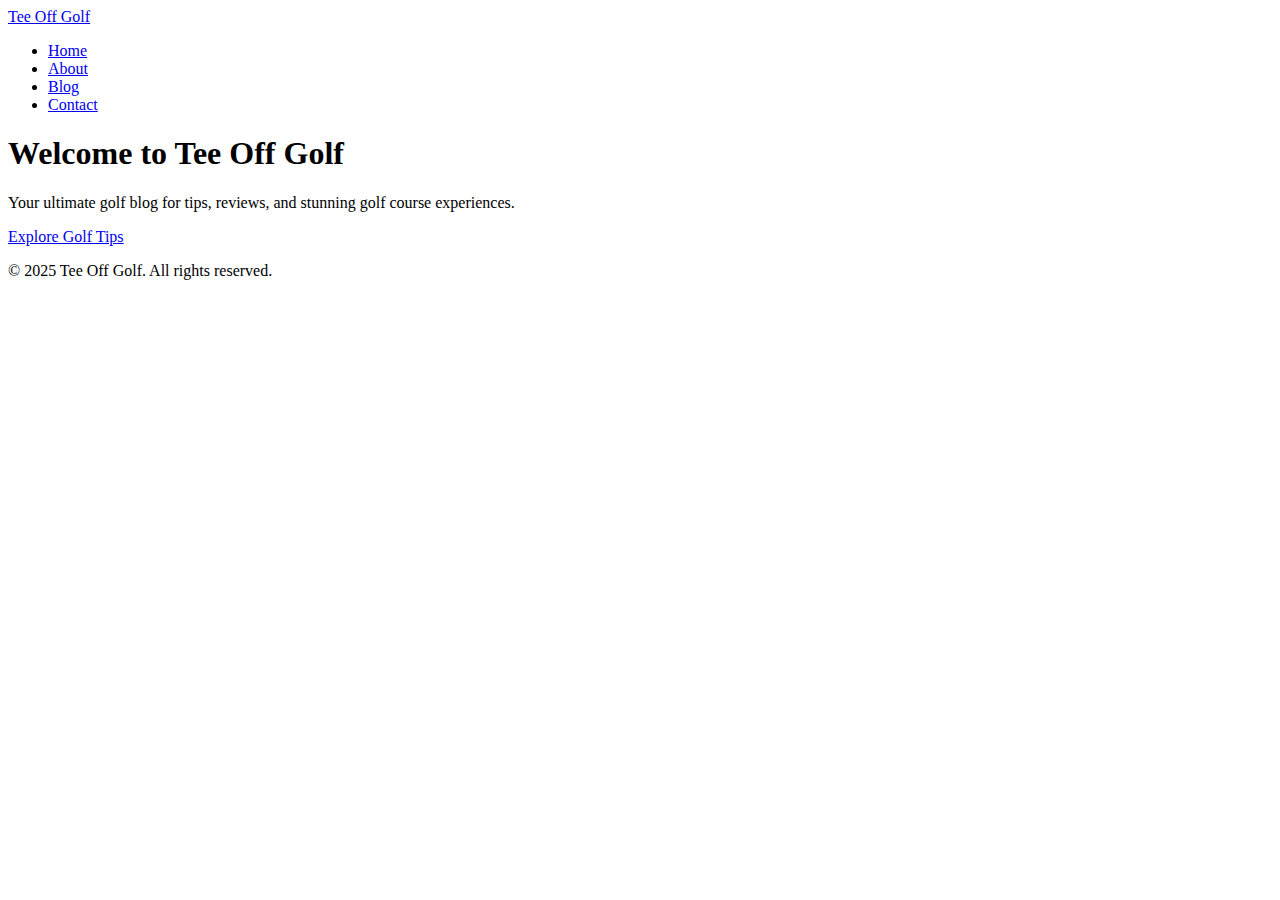
==== commit 89d5dcbf: "Update index.html" ====
--- a/index.html
+++ b/index.html
@@ -3,26 +3,41 @@
   <head>
     <meta charset="UTF-8" />
     <meta name="viewport" content="width=device-width, initial-scale=1.0" />
-    <meta name="robots" content="index, follow">
-    <title>Tee Off Golf: Your Ultimate Golf Blog Experience</title>
-    <!-- Link to your main stylesheet (ensure this file exists) -->
+    <title>Tee Off Golf - Home</title>
     <link rel="stylesheet" href="css/styles.css" />
   </head>
   <body>
     <header>
-      <h1>Welcome to Tee Off Golf</h1>
-      <!-- Navigation and other header elements -->
+      <nav class="navbar">
+        <div class="logo">
+          <a href="index.html">Tee Off Golf</a>
+        </div>
+        <ul class="nav-links">
+          <li><a href="index.html" class="active">Home</a></li>
+          <li><a href="about.html">About</a></li>
+          <li><a href="blog.html">Blog</a></li>
+          <li><a href="contact.html">Contact</a></li>
+        </ul>
+      </nav>
     </header>
-    <main>
-      <section>
-        <p>This is your new simplified homepage content.</p>
-        <!-- Additional content -->
-      </section>
-    </main>
+
+    <!-- Hero Section with background image -->
+    <section class="hero">
+      <div class="hero-overlay"></div>
+      <div class="hero-content">
+        <h1>Welcome to Tee Off Golf</h1>
+        <p>
+          Your ultimate golf blog for tips, reviews, and stunning golf course
+          experiences.
+        </p>
+        <a href="blog.html" class="btn">Explore Golf Tips</a>
+      </div>
+    </section>
+
     <footer>
       <p>&copy; 2025 Tee Off Golf. All rights reserved.</p>
     </footer>
-    <!-- Link to your main JavaScript file if needed -->
+
     <script src="js/script.js"></script>
   </body>
 </html>
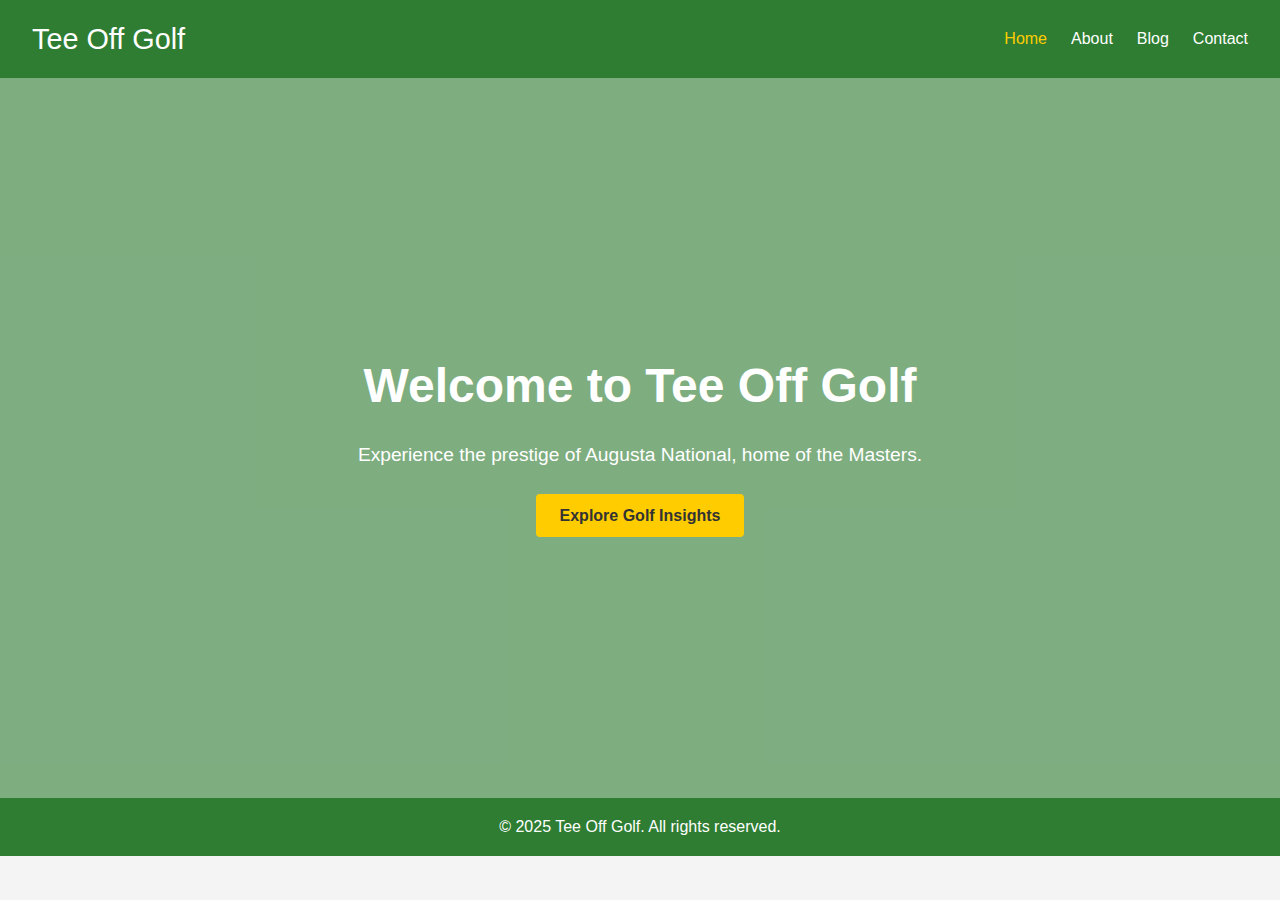
==== commit 40581b32: "Update index.html" ====
--- a/index.html
+++ b/index.html
@@ -21,16 +21,13 @@
       </nav>
     </header>
 
-    <!-- Hero Section with background image -->
+    <!-- Hero Section with Augusta background -->
     <section class="hero">
       <div class="hero-overlay"></div>
       <div class="hero-content">
         <h1>Welcome to Tee Off Golf</h1>
-        <p>
-          Your ultimate golf blog for tips, reviews, and stunning golf course
-          experiences.
-        </p>
-        <a href="blog.html" class="btn">Explore Golf Tips</a>
+        <p>Experience the prestige of Augusta National, home of the Masters.</p>
+        <a href="blog.html" class="btn">Explore Golf Insights</a>
       </div>
     </section>
 
--- a/css/styles.css
+++ b/css/styles.css
@@ -0,0 +1,242 @@
+/* Reset and base styles */
+* {
+  margin: 0;
+  padding: 0;
+  box-sizing: border-box;
+}
+
+body {
+  font-family: 'Montserrat', sans-serif;
+  background: #f4f4f4;
+  color: #333;
+  line-height: 1.6;
+}
+
+/* Navbar styling */
+.navbar {
+  display: flex;
+  justify-content: space-between;
+  align-items: center;
+  background: #2e7d32; /* Dark green */
+  padding: 1rem 2rem;
+}
+
+.navbar .logo a {
+  color: #fff;
+  font-size: 1.8rem;
+  text-decoration: none;
+}
+
+.nav-links {
+  list-style: none;
+  display: flex;
+}
+
+.nav-links li {
+  margin-left: 1.5rem;
+}
+
+.nav-links a {
+  color: #fff;
+  text-decoration: none;
+  font-size: 1rem;
+}
+
+.nav-links a.active,
+.nav-links a:hover {
+  color: #ffcc00;
+}
+
+/* Hero Section */
+.hero {
+  position: relative;
+  height: 80vh;
+  background: url('../images/golf-hero.jpg') no-repeat center center/cover;
+  display: flex;
+  align-items: center;
+  justify-content: center;
+  text-align: center;
+}
+
+.hero-overlay {
+  position: absolute;
+  top: 0;
+  left: 0;
+  right: 0;
+  bottom: 0;
+  background: rgba(46, 125, 50, 0.6); /* semi-transparent dark green */
+}
+
+.hero-content {
+  position: relative;
+  z-index: 2;
+  color: #fff;
+  padding: 0 1rem;
+}
+
+.hero-content h1 {
+  font-size: 3rem;
+  margin-bottom: 1rem;
+}
+
+.hero-content p {
+  font-size: 1.2rem;
+  margin-bottom: 2rem;
+}
+
+.btn {
+  background: #ffcc00;
+  color: #333;
+  padding: 0.8rem 1.5rem;
+  text-decoration: none;
+  border-radius: 4px;
+  font-weight: bold;
+  transition: background 0.3s ease;
+}
+
+.btn:hover {
+  background: #e6b800;
+}
+
+/* About Section */
+.about {
+  display: flex;
+  flex-wrap: wrap;
+  padding: 2rem;
+  background: #fff;
+  margin: 2rem auto;
+  max-width: 1000px;
+  border-radius: 4px;
+  box-shadow: 0 2px 5px rgba(0,0,0,0.1);
+}
+
+.about-image {
+  flex: 1 1 40%;
+  padding: 1rem;
+}
+
+.about-image img {
+  width: 100%;
+  border-radius: 4px;
+}
+
+.about-text {
+  flex: 1 1 60%;
+  padding: 1rem;
+}
+
+.about-text h1 {
+  margin-bottom: 1rem;
+  color: #2e7d32;
+}
+
+/* Blog Posts */
+.blog-posts {
+  max-width: 1000px;
+  margin: 2rem auto;
+  padding: 0 1rem;
+}
+
+.blog-posts h1 {
+  text-align: center;
+  margin-bottom: 2rem;
+  color: #2e7d32;
+}
+
+.post {
+  background: #fff;
+  margin-bottom: 2rem;
+  border-radius: 4px;
+  overflow: hidden;
+  box-shadow: 0 2px 5px rgba(0,0,0,0.1);
+}
+
+.post img {
+  width: 100%;
+  height: auto;
+}
+
+.post h2 {
+  padding: 1rem;
+  color: #2e7d32;
+}
+
+.post p {
+  padding: 0 1rem 1rem;
+}
+
+.post .btn {
+  margin: 1rem;
+  display: inline-block;
+}
+
+/* Contact Form */
+.contact {
+  max-width: 600px;
+  margin: 2rem auto;
+  padding: 2rem;
+  background: #fff;
+  border-radius: 4px;
+  box-shadow: 0 2px 5px rgba(0,0,0,0.1);
+}
+
+.contact h1 {
+  text-align: center;
+  margin-bottom: 1.5rem;
+  color: #2e7d32;
+}
+
+.contact form label {
+  display: block;
+  margin-bottom: 0.5rem;
+  font-weight: bold;
+}
+
+.contact form input,
+.contact form textarea {
+  width: 100%;
+  padding: 0.8rem;
+  margin-bottom: 1rem;
+  border: 1px solid #ccc;
+  border-radius: 4px;
+}
+
+.contact form button {
+  width: 100%;
+  padding: 0.8rem;
+  background: #2e7d32;
+  color: #fff;
+  border: none;
+  border-radius: 4px;
+  font-size: 1rem;
+  cursor: pointer;
+  transition: background 0.3s ease;
+}
+
+.contact form button:hover {
+  background: #27632a;
+}
+
+/* Footer */
+footer {
+  background: #2e7d32;
+  color: #fff;
+  text-align: center;
+  padding: 1rem 0;
+}
+
+/* Responsive Styles */
+@media (max-width: 768px) {
+  .about {
+    flex-direction: column;
+  }
+
+  .nav-links {
+    flex-direction: column;
+    margin-top: 1rem;
+  }
+
+  .nav-links li {
+    margin: 0.5rem 0;
+  }
+}
